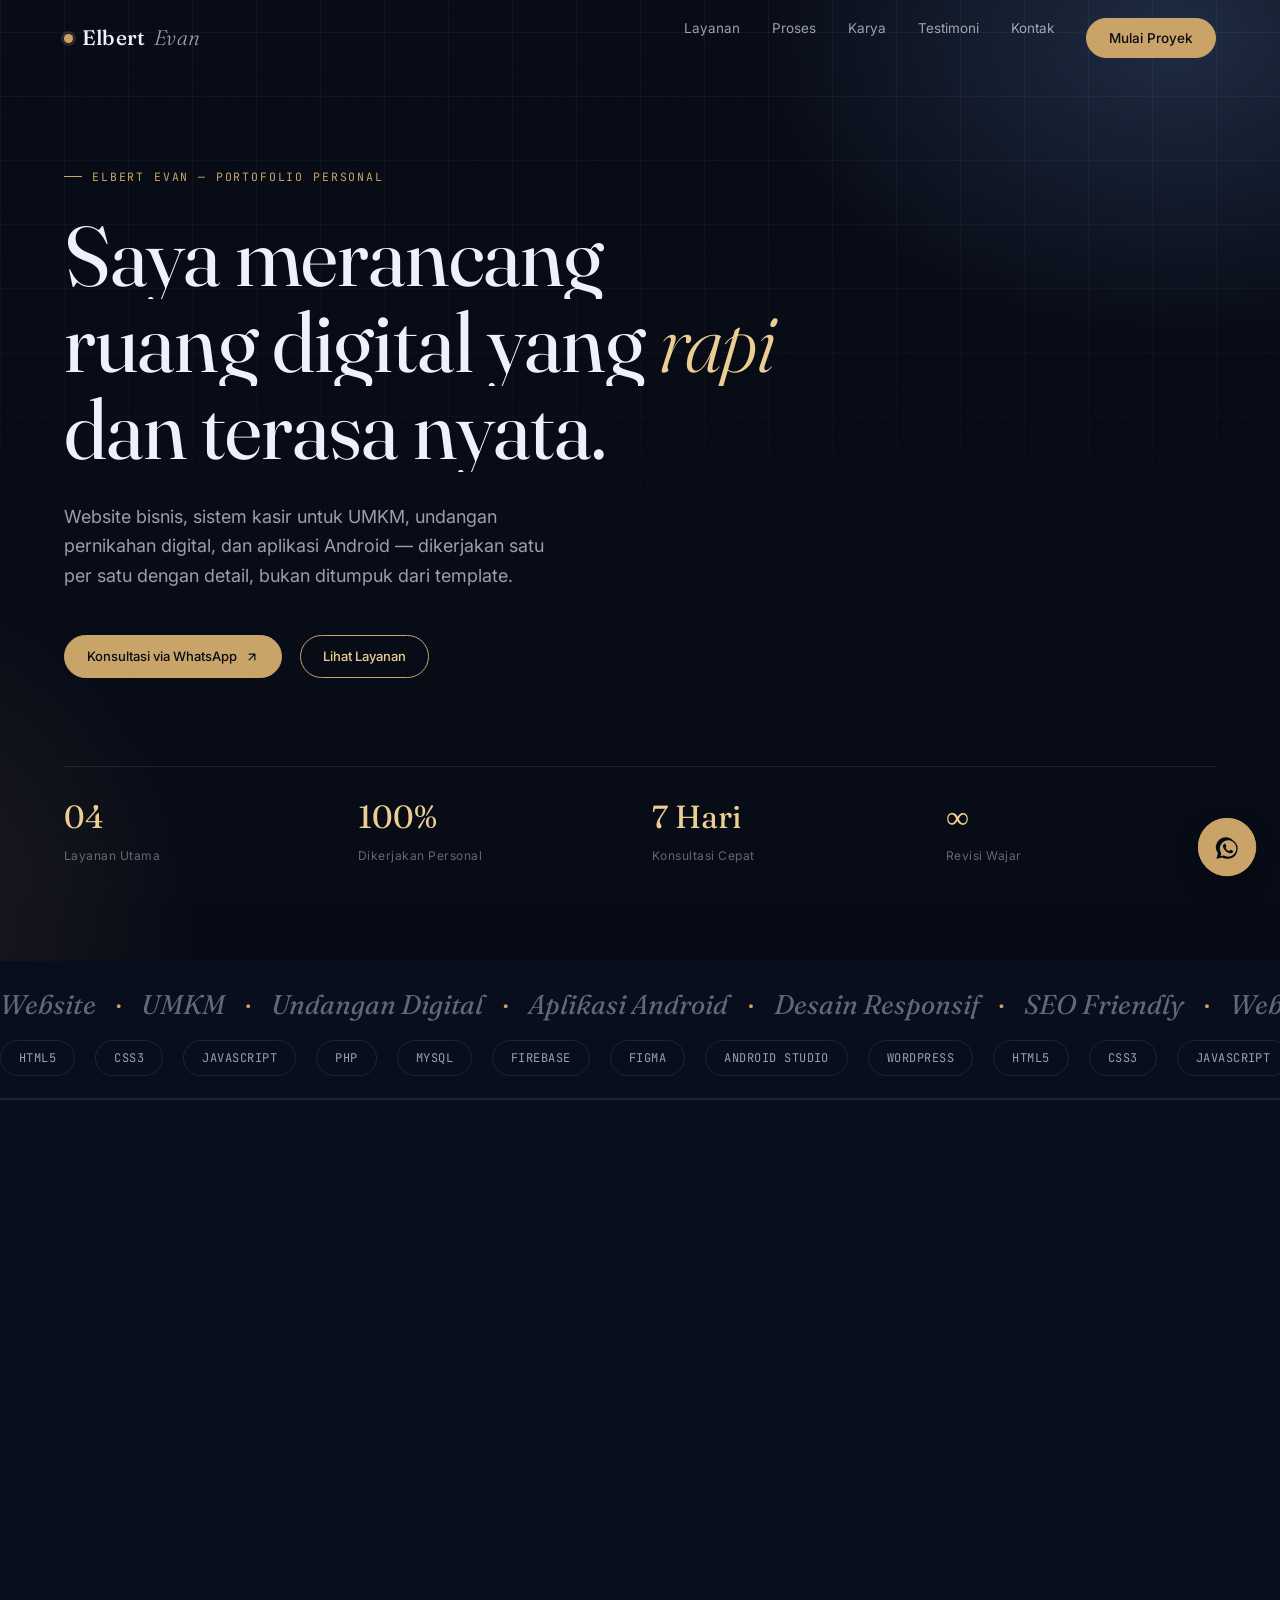
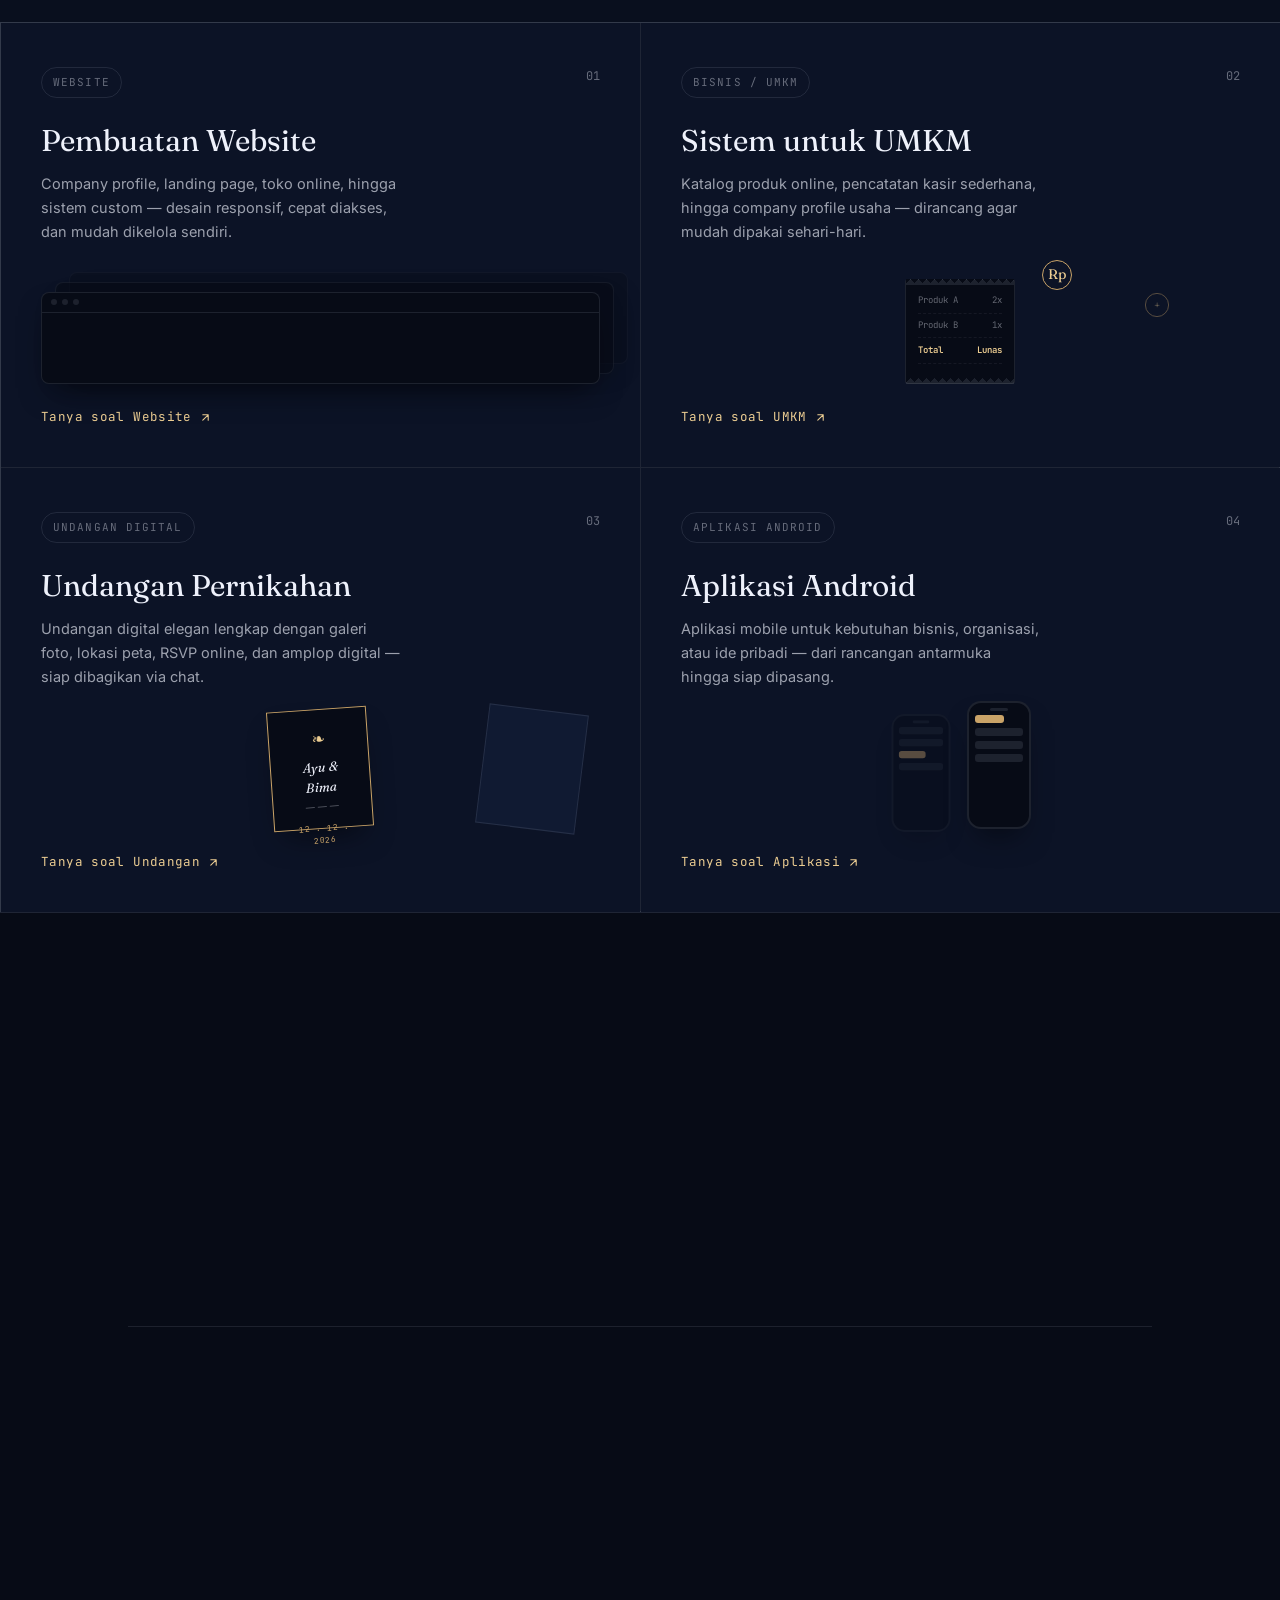
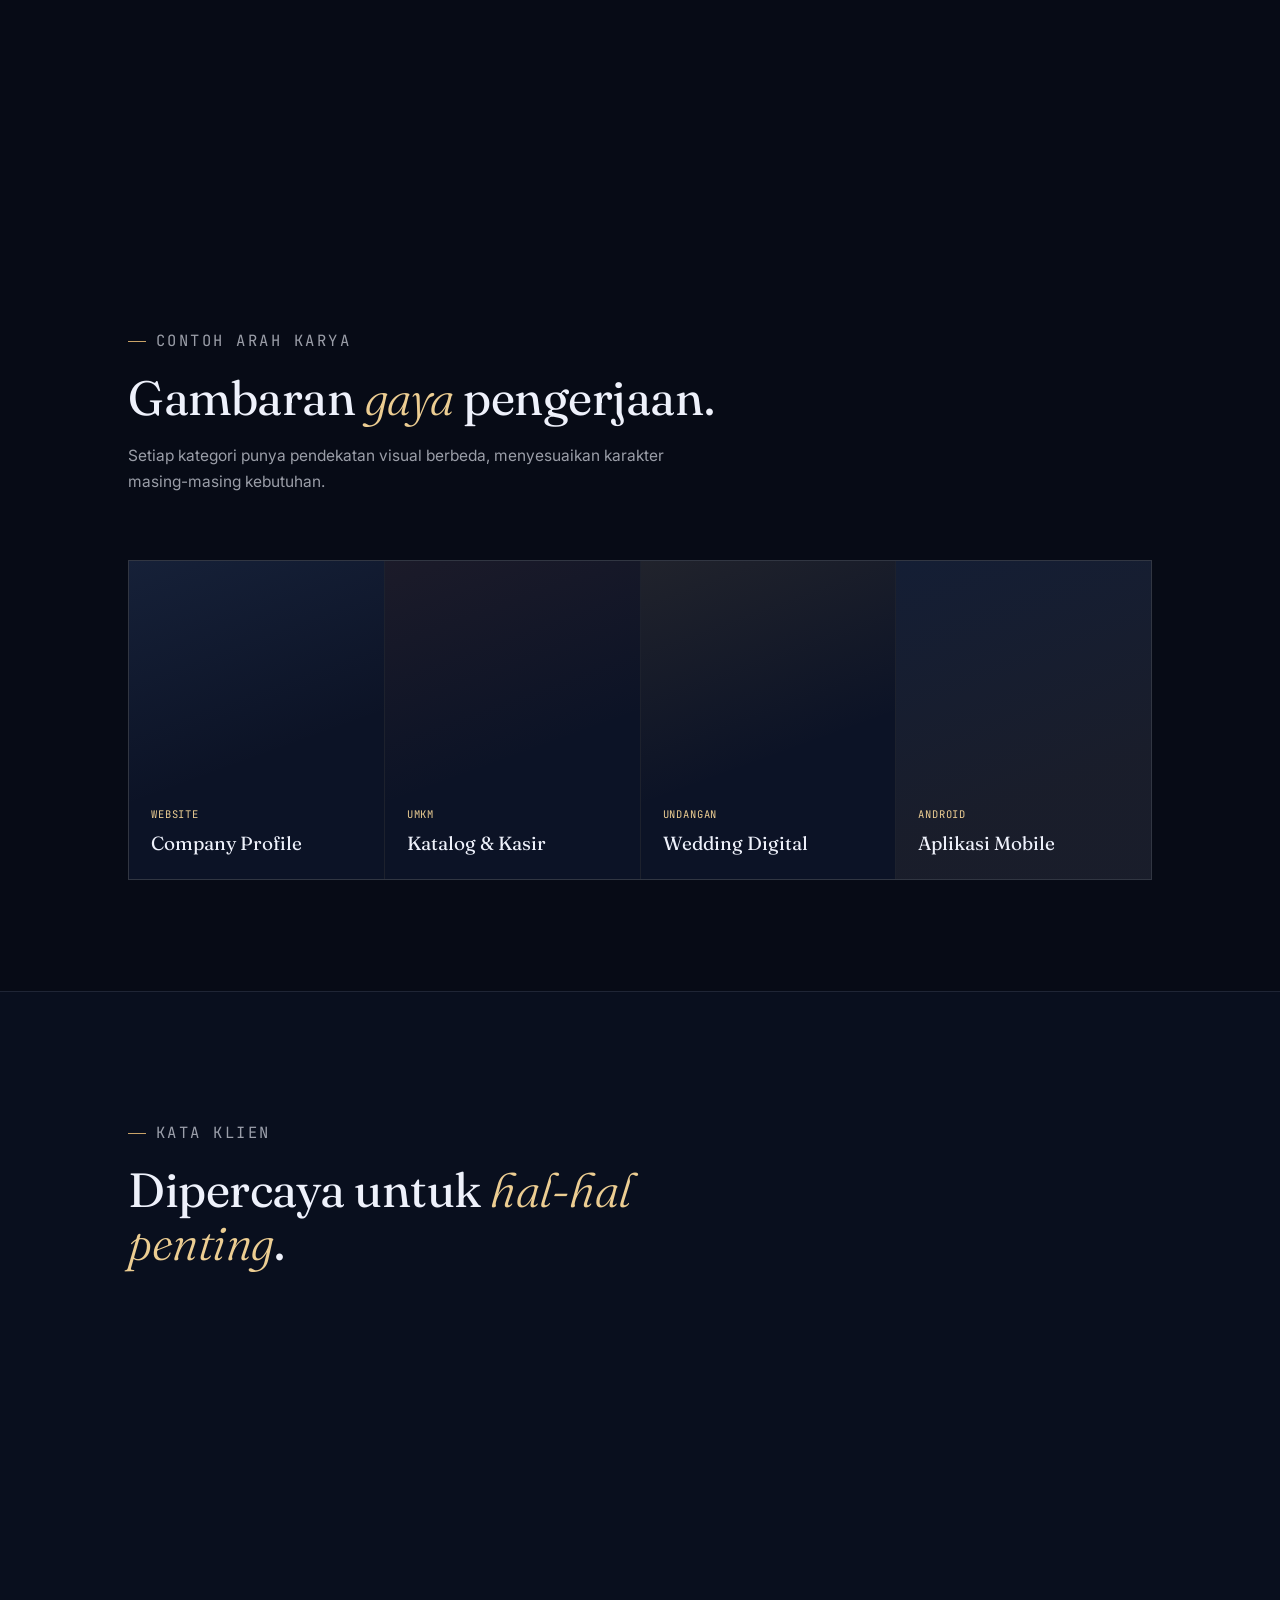
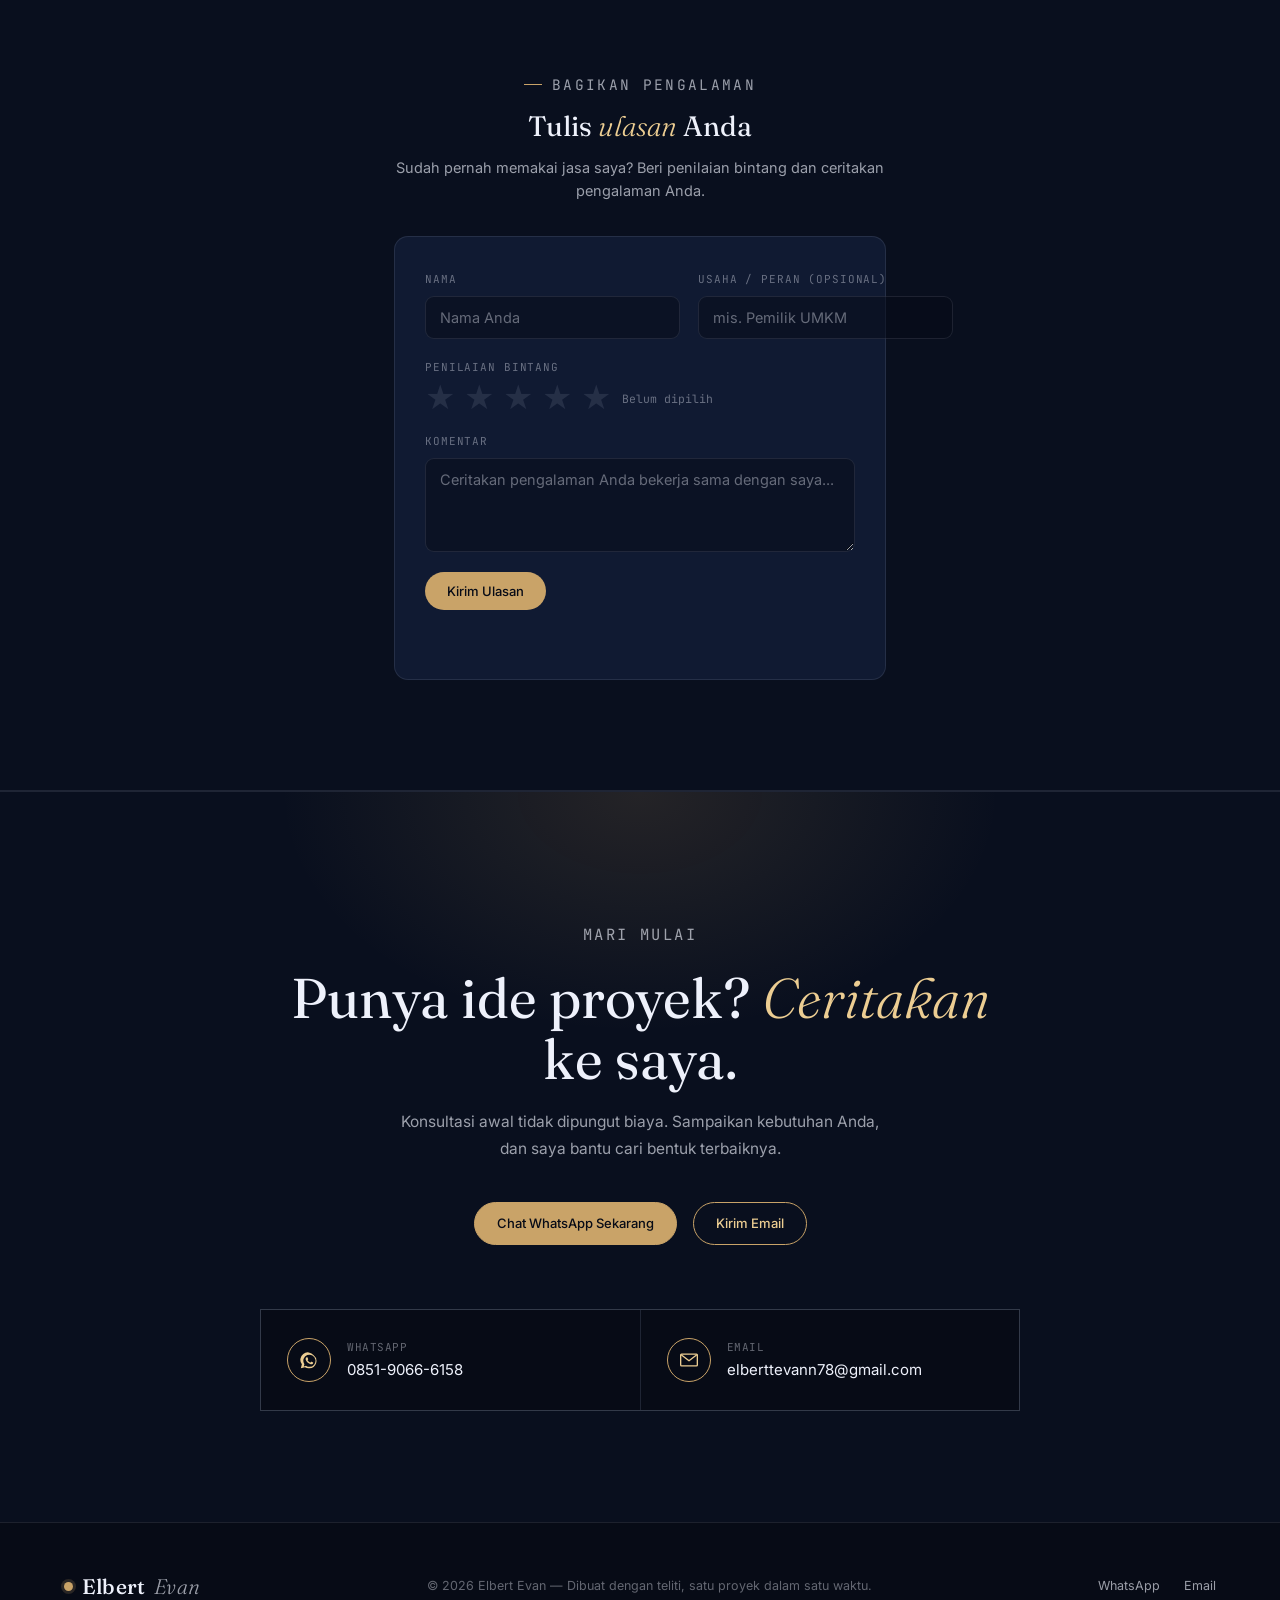
==== index.html @ cfe5e7c1 "Update index.html" ====
<!DOCTYPE html>
<html lang="id">
<head>
<meta charset="UTF-8">
<meta name="viewport" content="width=device-width, initial-scale=1.0, maximum-scale=5.0">
<title>Elbert Evan — Pembuatan Website, UMKM, Undangan Digital & Aplikasi Android</title>
<meta name="description" content="Elbert Evan — Jasa pembuatan website, sistem UMKM, undangan pernikahan digital, dan aplikasi Android. Dikerjakan rapi, personal, dan tepat waktu.">
<meta name="theme-color" content="#070b16">
<link rel="preconnect" href="https://fonts.googleapis.com">
<link rel="preconnect" href="https://fonts.gstatic.com" crossorigin>
<link href="https://fonts.googleapis.com/css2?family=Fraunces:ital,opsz,wght@0,9..144,300;0,9..144,400;0,9..144,500;0,9..144,600;1,9..144,400&family=Inter:wght@300;400;500;600;700&family=JetBrains+Mono:wght@400;500&display=swap" rel="stylesheet">
<link rel="stylesheet" href="style.css">
</head>
<body>

<div class="starfield">
  <div class="glow g1"></div>
  <div class="glow g2"></div>
  <canvas id="particleCanvas" aria-hidden="true"></canvas>
</div>
<div class="grain"></div>

<header id="siteHeader">
  <a href="#top" class="logo"><span class="mark"></span><b>Elbert</b><span>Evan</span></a>
  <nav class="primary">
    <div class="links" id="navLinks">
      <a href="#layanan">Layanan</a>
      <a href="#proses">Proses</a>
      <a href="#karya">Karya</a>
      <a href="#testimoni">Testimoni</a>
      <a href="#kontak">Kontak</a>
      <a href="https://wa.me/6285190666158?text=Halo%20Kak%2C%20saya%20ingin%20bertanya%20tentang%20jasa%20pembuatan%20website%2Fapk%2Fundangan." class="btn solid nav-cta" target="_blank" rel="noopener">Mulai Proyek</a>
    </div>
    <button class="menu-toggle" id="menuToggle" aria-label="Buka menu"><span></span><span></span><span></span></button>
  </nav>
</header>

<section class="hero" id="top">
  <div class="hero-bg"></div>
  <div class="hero-grid"></div>
  <div class="hero-inner">
    <p class="eyebrow">Elbert Evan — Portofolio Personal</p>
    <h1 class="hero-title">
      <span class="line"><span>Saya merancang</span></span>
      <span class="line"><span>ruang digital yang <em>rapi</em></span></span>
      <span class="line"><span>dan terasa nyata.</span></span>
    </h1>
    <p class="hero-sub">Website bisnis, sistem kasir untuk UMKM, undangan pernikahan digital, dan aplikasi Android — dikerjakan satu per satu dengan detail, bukan ditumpuk dari template.</p>
    <div class="hero-actions">
      <a href="https://wa.me/6285190666158?text=Halo%20Kak%2C%20saya%20ingin%20konsultasi%20proyek%20baru." target="_blank" rel="noopener" class="btn solid">
        Konsultasi via WhatsApp
        <svg width="14" height="14" viewBox="0 0 24 24" fill="none"><path d="M7 17L17 7M17 7H7M17 7V17" stroke="currentColor" stroke-width="2" stroke-linecap="round" stroke-linejoin="round"/></svg>
      </a>
      <a href="#layanan" class="btn">Lihat Layanan</a>
    </div>

    <div class="hero-meta">
      <div class="item"><div class="num" data-count-to="4" data-pad="2">00</div><div class="label">Layanan Utama</div></div>
      <div class="item"><div class="num" data-count-to="100" data-suffix="%">0%</div><div class="label">Dikerjakan Personal</div></div>
      <div class="item"><div class="num" data-count-to="7" data-suffix=" Hari">0 Hari</div><div class="label">Konsultasi Cepat</div></div>
      <div class="item"><div class="num num-infinity">∞</div><div class="label">Revisi Wajar</div></div>
    </div>
  </div>
</section>

<section class="marquee-strip" aria-hidden="true">
  <div class="marquee-row">
    <div class="marquee-track text">
      <span>Website</span><span class="dot">●</span>
      <span>UMKM</span><span class="dot">●</span>
      <span>Undangan Digital</span><span class="dot">●</span>
      <span>Aplikasi Android</span><span class="dot">●</span>
      <span>Desain Responsif</span><span class="dot">●</span>
      <span>SEO Friendly</span><span class="dot">●</span>
      <span>Website</span><span class="dot">●</span>
      <span>UMKM</span><span class="dot">●</span>
      <span>Undangan Digital</span><span class="dot">●</span>
      <span>Aplikasi Android</span><span class="dot">●</span>
      <span>Desain Responsif</span><span class="dot">●</span>
      <span>SEO Friendly</span><span class="dot">●</span>
    </div>
  </div>
  <div class="marquee-row">
    <div class="marquee-track badges">
      <span class="pill">HTML5</span><span class="pill">CSS3</span><span class="pill">JavaScript</span><span class="pill">PHP</span><span class="pill">MySQL</span><span class="pill">Firebase</span><span class="pill">Figma</span><span class="pill">Android Studio</span><span class="pill">WordPress</span>
      <span class="pill">HTML5</span><span class="pill">CSS3</span><span class="pill">JavaScript</span><span class="pill">PHP</span><span class="pill">MySQL</span><span class="pill">Firebase</span><span class="pill">Figma</span><span class="pill">Android Studio</span><span class="pill">WordPress</span>
    </div>
  </div>
</section>

<section class="services" id="layanan">
  <div class="wrap section-pad">
    <div class="section-head reveal">
      <p class="eyebrow">Layanan</p>
      <h2>Empat keahlian, <em>satu standar</em> kerapian.</h2>
      <p>Setiap proyek dikerjakan dari nol sesuai kebutuhan — bukan satu template yang ditempel ulang ke semua klien.</p>
    </div>
  </div>

  <div class="svc-grid">
    <!-- WEBSITE -->
    <div class="svc-card reveal">
      <div class="svc-top">
        <span class="svc-tag">Website</span>
        <span class="svc-num">01</span>
      </div>
      <h3>Pembuatan Website</h3>
      <p>Company profile, landing page, toko online, hingga sistem custom — desain responsif, cepat diakses, dan mudah dikelola sendiri.</p>
      <div class="svc-visual">
        <div class="viz-web">
          <div class="win w3"></div>
          <div class="win w2"></div>
          <div class="win w1"><div class="bar"><i></i><i></i><i></i></div></div>
        </div>
      </div>
      <a href="https://wa.me/6285190666158?text=Halo%20Kak%2C%20saya%20ingin%20tanya%20jasa%20pembuatan%20Website." target="_blank" rel="noopener" class="go">Tanya soal Website <svg width="13" height="13" viewBox="0 0 24 24" fill="none"><path d="M7 17L17 7M17 7H7M17 7V17" stroke="currentColor" stroke-width="2" stroke-linecap="round" stroke-linejoin="round"/></svg></a>
    </div>

    <!-- UMKM -->
    <div class="svc-card reveal">
      <div class="svc-top">
        <span class="svc-tag">Bisnis / UMKM</span>
        <span class="svc-num">02</span>
      </div>
      <h3>Sistem untuk UMKM</h3>
      <p>Katalog produk online, pencatatan kasir sederhana, hingga company profile usaha — dirancang agar mudah dipakai sehari-hari.</p>
      <div class="svc-visual">
        <div class="viz-pos">
          <div class="coin c2">+</div>
          <div class="coin c1">Rp</div>
          <div class="receipt">
            <div class="row"><span>Produk A</span><span>2x</span></div>
            <div class="row"><span>Produk B</span><span>1x</span></div>
            <div class="row total"><span>Total</span><span>Lunas</span></div>
          </div>
        </div>
      </div>
      <a href="https://wa.me/6285190666158?text=Halo%20Kak%2C%20saya%20ingin%20tanya%20jasa%20sistem%20untuk%20UMKM%2FBisnis." target="_blank" rel="noopener" class="go">Tanya soal UMKM <svg width="13" height="13" viewBox="0 0 24 24" fill="none"><path d="M7 17L17 7M17 7H7M17 7V17" stroke="currentColor" stroke-width="2" stroke-linecap="round" stroke-linejoin="round"/></svg></a>
    </div>

    <!-- UNDANGAN -->
    <div class="svc-card reveal">
      <div class="svc-top">
        <span class="svc-tag">Undangan Digital</span>
        <span class="svc-num">03</span>
      </div>
      <h3>Undangan Pernikahan</h3>
      <p>Undangan digital elegan lengkap dengan galeri foto, lokasi peta, RSVP online, dan amplop digital — siap dibagikan via chat.</p>
      <div class="svc-visual">
        <div class="viz-inv">
          <div class="card2"></div>
          <div class="card">
            <div class="orn">❧</div>
            <div class="names">Ayu &amp;<br>Bima</div>
            <div class="amp">— — —</div>
            <div class="date">12 . 12 . 2026</div>
          </div>
        </div>
      </div>
      <a href="https://wa.me/6285190666158?text=Halo%20Kak%2C%20saya%20ingin%20tanya%20jasa%20Undangan%20Pernikahan%20Digital." target="_blank" rel="noopener" class="go">Tanya soal Undangan <svg width="13" height="13" viewBox="0 0 24 24" fill="none"><path d="M7 17L17 7M17 7H7M17 7V17" stroke="currentColor" stroke-width="2" stroke-linecap="round" stroke-linejoin="round"/></svg></a>
    </div>

    <!-- ANDROID -->
    <div class="svc-card reveal">
      <div class="svc-top">
        <span class="svc-tag">Aplikasi Android</span>
        <span class="svc-num">04</span>
      </div>
      <h3>Aplikasi Android</h3>
      <p>Aplikasi mobile untuk kebutuhan bisnis, organisasi, atau ide pribadi — dari rancangan antarmuka hingga siap dipasang.</p>
      <div class="svc-visual">
        <div class="viz-app">
          <div class="phone back"><div class="scr"><i></i><i></i><i class="accent"></i><i></i></div></div>
          <div class="phone front"><div class="scr"><i class="accent"></i><i></i><i></i><i></i></div></div>
        </div>
      </div>
      <a href="https://wa.me/6285190666158?text=Halo%20Kak%2C%20saya%20ingin%20tanya%20jasa%20pembuatan%20Aplikasi%20Android." target="_blank" rel="noopener" class="go">Tanya soal Aplikasi <svg width="13" height="13" viewBox="0 0 24 24" fill="none"><path d="M7 17L17 7M17 7H7M17 7V17" stroke="currentColor" stroke-width="2" stroke-linecap="round" stroke-linejoin="round"/></svg></a>
    </div>
  </div>
</section>

<section class="section-pad" id="proses">
  <div class="wrap">
    <div class="section-head reveal">
      <p class="eyebrow">Cara Kerja</p>
      <h2>Proses yang <em>jelas</em>, dari awal sampai rilis.</h2>
      <p>Empat tahap sederhana supaya Anda tahu persis sedang berada di mana dalam proyek.</p>
    </div>

    <div class="process-list">
      <div class="process-row reveal">
        <div class="pnum">01</div>
        <h4>Diskusi Kebutuhan</h4>
        <p>Ngobrol santai lewat WhatsApp atau telepon untuk memahami tujuan, target pengguna, dan gaya yang Anda inginkan.</p>
      </div>
      <div class="process-row reveal">
        <div class="pnum">02</div>
        <h4>Rancangan &amp; Penawaran</h4>
        <p>Saya susun konsep desain dan rincian biaya yang transparan, disesuaikan dengan kompleksitas dan anggaran Anda.</p>
      </div>
      <div class="process-row reveal">
        <div class="pnum">03</div>
        <h4>Pengerjaan &amp; Revisi</h4>
        <p>Progres dilaporkan berkala. Anda bisa minta revisi selama masih wajar dan sesuai kesepakatan awal.</p>
      </div>
      <div class="process-row reveal">
        <div class="pnum">04</div>
        <h4>Rilis &amp; Pendampingan</h4>
        <p>Setelah disetujui, hasil akhir diserahkan lengkap dengan panduan pemakaian dan pendampingan singkat pasca-rilis.</p>
      </div>
    </div>
  </div>
</section>

<section class="section-pad" id="karya" style="padding-top:0;">
  <div class="wrap">
    <div class="section-head reveal">
      <p class="eyebrow">Contoh Arah Karya</p>
      <h2>Gambaran <em>gaya</em> pengerjaan.</h2>
      <p>Setiap kategori punya pendekatan visual berbeda, menyesuaikan karakter masing-masing kebutuhan.</p>
    </div>

    <div class="work-strip reveal">
      <!-- GANTI href di bawah dengan link demo Website Anda -->
      <a href="karya/karya-website.html" target="_blank" rel="noopener" class="work-item w-site">
        <div class="bg-deco"></div>
        <div class="wlabel"><div class="cat">Website</div><div class="name">Company Profile</div></div>
        <span class="wgo" aria-hidden="true">
          <svg width="15" height="15" viewBox="0 0 24 24" fill="none"><path d="M7 17L17 7M17 7H7M17 7V17" stroke="currentColor" stroke-width="2" stroke-linecap="round" stroke-linejoin="round"/></svg>
        </span>
      </a>
      <!-- GANTI href di bawah dengan link demo Katalog/Kasir UMKM Anda -->
      <a href="karya-umkm.html" target="_blank" rel="noopener" class="work-item w-umkm">
        <div class="bg-deco"></div>
        <div class="wlabel"><div class="cat">UMKM</div><div class="name">Katalog &amp; Kasir</div></div>
        <span class="wgo" aria-hidden="true">
          <svg width="15" height="15" viewBox="0 0 24 24" fill="none"><path d="M7 17L17 7M17 7H7M17 7V17" stroke="currentColor" stroke-width="2" stroke-linecap="round" stroke-linejoin="round"/></svg>
        </span>
      </a>
      <!-- GANTI href di bawah dengan link demo Undangan Pernikahan Anda -->
      <a href="karya-undangan.html" target="_blank" rel="noopener" class="work-item w-undangan">
        <div class="bg-deco"></div>
        <div class="wlabel"><div class="cat">Undangan</div><div class="name">Wedding Digital</div></div>
        <span class="wgo" aria-hidden="true">
          <svg width="15" height="15" viewBox="0 0 24 24" fill="none"><path d="M7 17L17 7M17 7H7M17 7V17" stroke="currentColor" stroke-width="2" stroke-linecap="round" stroke-linejoin="round"/></svg>
        </span>
      </a>
      <!-- GANTI href di bawah dengan link demo Aplikasi Android Anda (mis. link Play Store atau APK) -->
      <a href="karya-aplikasi.html" target="_blank" rel="noopener" class="work-item w-app">
        <div class="bg-deco"></div>
        <div class="wlabel"><div class="cat">Android</div><div class="name">Aplikasi Mobile</div></div>
        <span class="wgo" aria-hidden="true">
          <svg width="15" height="15" viewBox="0 0 24 24" fill="none"><path d="M7 17L17 7M17 7H7M17 7V17" stroke="currentColor" stroke-width="2" stroke-linecap="round" stroke-linejoin="round"/></svg>
        </span>
      </a>
    </div>
  </div>
</section>

<section class="section-pad" id="testimoni" style="background:rgba(12,19,38,0.6); border-top:1px solid var(--line); border-bottom:1px solid var(--line);">
  <div class="wrap" style="padding:0;">
    <div class="section-head reveal" style="padding:0 var(--edge);">
      <p class="eyebrow">Kata Klien</p>
      <h2>Dipercaya untuk <em>hal-hal penting</em>.</h2>
    </div>
  </div>
  <div class="testi-slider reveal">
    <button class="testi-arrow prev" id="testiPrev" aria-label="Testimoni sebelumnya">
      <svg width="16" height="16" viewBox="0 0 24 24" fill="none"><path d="M15 18l-6-6 6-6" stroke="currentColor" stroke-width="2" stroke-linecap="round" stroke-linejoin="round"/></svg>
    </button>
    <div class="testi-viewport">
      <div class="testi-track" id="testiTrack">
        <div class="testi">
          <div class="stars">★★★★★</div>
          <p>"Website usaha saya jadi terlihat jauh lebih profesional. Prosesnya juga gampang dimengerti, tidak ribet."</p>
          <div class="who"><div class="ava">R</div><div><div class="name">Rina</div><div class="role">Pemilik UMKM</div></div></div>
        </div>
        <div class="testi">
          <div class="stars">★★★★★</div>
          <p>"Undangan digital pernikahan kami dipuji banyak tamu, desainnya elegan dan mudah dibagikan ke grup keluarga."</p>
          <div class="who"><div class="ava">A</div><div><div class="name">Andra &amp; Sela</div><div class="role">Klien Undangan</div></div></div>
        </div>
        <div class="testi">
          <div class="stars">★★★★★</div>
          <p>"Aplikasi Android untuk toko kami selesai tepat waktu dan responsif dipakai. Komunikasinya juga enak."</p>
          <div class="who"><div class="ava">D</div><div><div class="name">Dimas</div><div class="role">Pemilik Toko</div></div></div>
        </div>
      </div>
    </div>
    <button class="testi-arrow next" id="testiNext" aria-label="Testimoni berikutnya">
      <svg width="16" height="16" viewBox="0 0 24 24" fill="none"><path d="M9 6l6 6-6 6" stroke="currentColor" stroke-width="2" stroke-linecap="round" stroke-linejoin="round"/></svg>
    </button>
    <div class="testi-nav" id="testiDots">
      <button class="tdot active" data-i="0" aria-label="Ke testimoni 1"></button>
      <button class="tdot" data-i="1" aria-label="Ke testimoni 2"></button>
      <button class="tdot" data-i="2" aria-label="Ke testimoni 3"></button>
    </div>
  </div>

  <div class="review-form-wrap reveal">
    <div class="review-form-head">
      <p class="eyebrow">Bagikan Pengalaman</p>
      <h3>Tulis <em>ulasan</em> Anda</h3>
      <p>Sudah pernah memakai jasa saya? Beri penilaian bintang dan ceritakan pengalaman Anda.</p>
    </div>
    <form id="reviewForm" class="review-form" novalidate>
      <div class="rf-row">
        <div class="rf-field">
          <label for="rfName">Nama</label>
          <input type="text" id="rfName" name="rfName" placeholder="Nama Anda" autocomplete="name" required>
        </div>
        <div class="rf-field">
          <label for="rfRole">Usaha / Peran (opsional)</label>
          <input type="text" id="rfRole" name="rfRole" placeholder="mis. Pemilik UMKM">
        </div>
      </div>

      <div class="rf-field">
        <label id="rfRatingLabel">Penilaian Bintang</label>
        <div class="rf-stars-row">
          <div class="rf-stars" id="rfStars" role="radiogroup" aria-labelledby="rfRatingLabel">
            <button type="button" class="rf-star" data-val="1" aria-label="1 bintang">★</button>
            <button type="button" class="rf-star" data-val="2" aria-label="2 bintang">★</button>
            <button type="button" class="rf-star" data-val="3" aria-label="3 bintang">★</button>
            <button type="button" class="rf-star" data-val="4" aria-label="4 bintang">★</button>
            <button type="button" class="rf-star" data-val="5" aria-label="5 bintang">★</button>
          </div>
          <span class="rf-rating-text" id="rfRatingText">Belum dipilih</span>
        </div>
        <input type="hidden" id="rfRating" name="rfRating" value="0">
      </div>

      <div class="rf-field">
        <label for="rfComment">Komentar</label>
        <textarea id="rfComment" name="rfComment" rows="4" placeholder="Ceritakan pengalaman Anda bekerja sama dengan saya..." required></textarea>
      </div>

      <button type="submit" class="btn solid">Kirim Ulasan</button>
      <p class="rf-note" id="rfNote" role="status" aria-live="polite"></p>
    </form>
  </div>
</section>

<section class="cta-section section-pad" id="kontak">
  <div class="wrap">
    <div class="cta-inner reveal">
      <p class="eyebrow">Mari Mulai</p>
      <h2>Punya ide proyek? <em>Ceritakan</em> ke saya.</h2>
      <p>Konsultasi awal tidak dipungut biaya. Sampaikan kebutuhan Anda, dan saya bantu cari bentuk terbaiknya.</p>
      <div class="cta-actions">
        <a href="https://wa.me/6285190666158?text=Halo%20Kak%2C%20saya%20ingin%20konsultasi%20proyek%20baru." target="_blank" rel="noopener" class="btn solid">Chat WhatsApp Sekarang</a>
        <a href="https://mail.google.com/mail/?view=cm&fs=1&to=elberttevann78@gmail.com&su=Konsultasi%20Proyek&body=Halo%2C%20saya%20ingin%20menanyakan%20tentang%20jasa%20pembuatan..." target="_blank" rel="noopener" class="btn">Kirim Email</a>
      </div>

      <div class="contact-cards">
        <a href="https://wa.me/6285190666158?text=Halo%20Kak%2C%20saya%20ingin%20konsultasi%20proyek%20baru." target="_blank" rel="noopener" class="contact-card">
          <div class="icon">
            <svg width="20" height="20" viewBox="0 0 24 24" fill="none"><path d="M17.6 6.32A8.8 8.8 0 0 0 3.45 17.2L2.2 22l4.93-1.22A8.8 8.8 0 0 0 12.5 22h.02a8.8 8.8 0 0 0 5.08-15.68ZM12.52 20.2h-.01a7.3 7.3 0 0 1-3.72-1.02l-.27-.16-2.77.7.74-2.7-.18-.28a7.3 7.3 0 1 1 6.21 3.46Zm4-5.46c-.22-.11-1.3-.64-1.5-.72-.2-.07-.35-.11-.5.11-.14.22-.57.72-.7.86-.13.15-.26.16-.48.06-.22-.11-.94-.35-1.79-1.11-.66-.59-1.1-1.32-1.23-1.54-.13-.22-.01-.34.1-.45.1-.1.22-.26.33-.39.11-.13.14-.22.22-.37.07-.15.04-.28-.02-.39-.06-.11-.5-1.21-.69-1.66-.18-.43-.37-.37-.5-.38h-.43c-.15 0-.39.06-.6.28-.2.22-.78.77-.78 1.87s.8 2.17.91 2.32c.11.15 1.57 2.4 3.8 3.36.53.23.95.37 1.27.47.53.17 1.02.15 1.4.09.43-.06 1.3-.53 1.48-1.04.18-.51.18-.95.13-1.04-.05-.1-.2-.16-.42-.27Z" fill="currentColor"/></svg>
          </div>
          <div class="meta"><div class="label">WhatsApp</div><div class="value">0851-9066-6158</div></div>
        </a>
        <a href="https://mail.google.com/mail/?view=cm&fs=1&to=elberttevann78@gmail.com" target="_blank" rel="noopener" class="contact-card">
          <div class="icon">
            <svg width="20" height="20" viewBox="0 0 24 24" fill="none"><path d="M3 5h18a1 1 0 0 1 1 1v12a1 1 0 0 1-1 1H3a1 1 0 0 1-1-1V6a1 1 0 0 1 1-1Z" stroke="currentColor" stroke-width="1.6"/><path d="m3 6 9 7 9-7" stroke="currentColor" stroke-width="1.6" stroke-linecap="round" stroke-linejoin="round"/></svg>
          </div>
          <div class="meta"><div class="label">Email</div><div class="value">elberttevann78@gmail.com</div></div>
        </a>
      </div>
    </div>
  </div>
</section>

<footer>
  <div class="logo"><span class="mark"></span><b>Elbert</b><span>Evan</span></div>
  <div class="fmeta">© 2026 Elbert Evan — Dibuat dengan teliti, satu proyek dalam satu waktu.</div>
  <div class="flinks">
    <a href="https://wa.me/6285190666158" target="_blank" rel="noopener">WhatsApp</a>
    <a href="https://mail.google.com/mail/?view=cm&fs=1&to=elberttevann78@gmail.com" target="_blank" rel="noopener">Email</a>
  </div>
</footer>

<a class="wa-float" href="https://wa.me/6285190666158?text=Halo%20Kak%2C%20saya%20ingin%20konsultasi%20proyek%20baru." target="_blank" rel="noopener" aria-label="Chat WhatsApp">
  <svg width="27" height="27" viewBox="0 0 24 24" fill="none"><path d="M17.6 6.32A8.8 8.8 0 0 0 3.45 17.2L2.2 22l4.93-1.22A8.8 8.8 0 0 0 12.5 22h.02a8.8 8.8 0 0 0 5.08-15.68ZM12.52 20.2h-.01a7.3 7.3 0 0 1-3.72-1.02l-.27-.16-2.77.7.74-2.7-.18-.28a7.3 7.3 0 1 1 6.21 3.46Zm4-5.46c-.22-.11-1.3-.64-1.5-.72-.2-.07-.35-.11-.5.11-.14.22-.57.72-.7.86-.13.15-.26.16-.48.06-.22-.11-.94-.35-1.79-1.11-.66-.59-1.1-1.32-1.23-1.54-.13-.22-.01-.34.1-.45.1-.1.22-.26.33-.39.11-.13.14-.22.22-.37.07-.15.04-.28-.02-.39-.06-.11-.5-1.21-.69-1.66-.18-.43-.37-.37-.5-.38h-.43c-.15 0-.39.06-.6.28-.2.22-.78.77-.78 1.87s.8 2.17.91 2.32c.11.15 1.57 2.4 3.8 3.36.53.23.95.37 1.27.47.53.17 1.02.15 1.4.09.43-.06 1.3-.53 1.48-1.04.18-.51.18-.95.13-1.04-.05-.1-.2-.16-.42-.27Z" fill="currentColor"/></svg>
</a>

<script src="script.js"></script>

</body>
</html>
---- style.css ----
/* ============ TOKENS ============ */
:root{
  --ink:#070b16;
  --panel:#0c1326;
  --panel-2:#101a32;
  --line: rgba(226,233,255,0.10);
  --line-soft: rgba(226,233,255,0.06);
  --paper:#eef1fb;
  --paper-dim: rgba(238,241,251,0.64);
  --paper-faint: rgba(238,241,251,0.40);
  --gold:#c9a368;
  --gold-bright:#eccd92;
  --clay:#b8694a;
  --sage:#6f8fb8;
  --azure:#3d6bb5;
  --azure-bright:#6f9bdb;

  --display: 'Fraunces', serif;
  --body: 'Inter', sans-serif;
  --mono: 'JetBrains Mono', monospace;

  --container: 1180px;
  --edge: clamp(20px, 6vw, 64px);
}

*{box-sizing:border-box; margin:0; padding:0;}
html{scroll-behavior:smooth;}
html{overflow-x:hidden;}
body{
  background:var(--ink);
  color:var(--paper);
  font-family:var(--body);
  font-weight:400;
  line-height:1.5;
  -webkit-font-smoothing:antialiased;
  overflow-x:hidden;
  width:100%;
  max-width:100vw;
}
@media (prefers-reduced-motion: reduce){
  *{animation-duration:0.001ms !important; animation-iteration-count:1 !important; transition-duration:0.001ms !important; scroll-behavior:auto !important;}
}

img{max-width:100%; display:block;}
a{color:inherit; text-decoration:none;}
button{font-family:inherit; cursor:pointer;}

::selection{background:var(--gold); color:var(--ink);}

:focus-visible{
  outline:2px solid var(--gold-bright);
  outline-offset:3px;
}

.wrap{
  max-width:var(--container);
  margin:0 auto;
  padding-left:var(--edge);
  padding-right:var(--edge);
}

.eyebrow{
  font-family:var(--mono);
  font-size:11.5px;
  letter-spacing:0.16em;
  text-transform:uppercase;
  color:var(--gold);
  display:flex;
  align-items:center;
  gap:10px;
}
.eyebrow::before{
  content:'';
  width:18px; height:1px;
  background:var(--gold);
  display:inline-block;
}

/* texture */
.grain{
  position:fixed; inset:0;
  pointer-events:none;
  z-index:2;
  opacity:0.035;
  background-image:url("data:image/svg+xml,%3Csvg xmlns='http://www.w3.org/2000/svg' width='120' height='120'%3E%3Cfilter id='n'%3E%3CfeTurbulence type='fractalNoise' baseFrequency='0.9' numOctaves='2' stitchTiles='stitch'/%3E%3C/filter%3E%3Crect width='100%25' height='100%25' filter='url(%23n)'/%3E%3C/svg%3E");
  mix-blend-mode:overlay;
}

/* ambient star field — drifts slowly behind the whole page */
.starfield{
  position:fixed; inset:0;
  z-index:-2;
  background:var(--ink);
  overflow:hidden;
  pointer-events:none;
}
.starfield canvas#particleCanvas{
  position:absolute; inset:0;
  width:100%; height:100%;
  display:block;
  will-change:transform;
}
.starfield .glow{
  position:absolute;
  width:60vw; height:60vw;
  max-width:900px; max-height:900px;
  border-radius:50%;
  filter:blur(120px);
  opacity:.20;
  animation:floatGlow 26s ease-in-out infinite;
  will-change:transform;
  backface-visibility:hidden;
}
.starfield .glow.g1{
  top:-10%; left:-10%;
  background:radial-gradient(circle, var(--azure) 0%, transparent 70%);
  animation-delay:0s;
}
.starfield .glow.g2{
  bottom:-15%; right:-10%;
  background:radial-gradient(circle, var(--gold) 0%, transparent 70%);
  opacity:.12;
  animation-delay:-13s;
  animation-duration:32s;
}
@keyframes floatGlow{
  0%, 100%{transform:translate(0,0) scale(1);}
  50%{transform:translate(4%, 5%) scale(1.12);}
}
@media (prefers-reduced-motion: reduce){
  .starfield .glow{animation:none;}
}

/* ============ NAV ============ */
header{
  position:fixed; top:0; left:0; right:0;
  z-index:100;
  padding:18px var(--edge);
  display:flex; align-items:center; justify-content:space-between;
  transition:background .4s ease, border-color .4s ease, padding .3s ease;
  border-bottom:1px solid transparent;
}
header.scrolled{
  background:rgba(14,20,16,0.86);
  backdrop-filter:blur(14px);
  -webkit-backdrop-filter:blur(14px);
  border-bottom:1px solid var(--line);
  padding-top:13px; padding-bottom:13px;
}
.logo{
  font-family:var(--display);
  font-size:21px;
  letter-spacing:0.01em;
  display:flex; align-items:center; gap:9px;
}
.logo .mark{
  width:9px; height:9px;
  border-radius:50%;
  background:var(--gold);
  box-shadow:0 0 0 3px rgba(201,163,104,0.18);
  animation:markPulse 3.2s ease-in-out infinite;
  will-change:box-shadow;
}
@keyframes markPulse{
  0%, 100%{box-shadow:0 0 0 3px rgba(201,163,104,0.18);}
  50%{box-shadow:0 0 0 6px rgba(201,163,104,0.06);}
}
.logo b{font-weight:500;}
.logo span{color:var(--paper-dim); font-weight:300; font-style:italic;}

nav.primary{display:flex; align-items:center; gap:38px;}
nav.primary .links{display:flex; gap:32px;}
nav.primary a{
  font-size:13.5px;
  color:var(--paper-dim);
  position:relative;
  padding-bottom:3px;
}
nav.primary a:hover{color:var(--paper);}
nav.primary a::after{
  content:'';
  position:absolute; left:0; right:0; bottom:0;
  height:1px; background:var(--gold);
  transform:scaleX(0); transform-origin:left;
  transition:transform .3s ease;
}
nav.primary a:hover::after{transform:scaleX(1);}

.btn{
  display:inline-flex; align-items:center; gap:8px;
  font-size:13px; font-weight:500;
  padding:11px 22px;
  border-radius:99px;
  border:1px solid var(--gold);
  color:var(--gold-bright);
  white-space:nowrap;
  position:relative;
  overflow:hidden;
  transition:background .25s ease, color .25s ease, transform .2s ease, box-shadow .3s ease;
}
.btn:hover{background:var(--gold); color:var(--ink); transform:translateY(-1px); box-shadow:0 8px 24px -8px rgba(201,163,104,0.55);}
.btn.solid{
  background:var(--gold);
  color:var(--ink);
}
.btn.solid::before{
  content:'';
  position:absolute; top:0; left:-60%;
  width:60%; height:100%;
  background:linear-gradient(115deg, transparent, rgba(255,255,255,0.55), transparent);
  transform:translateX(-60%) skewX(-20deg);
  will-change:transform;
  animation:shimmerBtn 4.5s ease-in-out infinite;
}
@keyframes shimmerBtn{
  0%, 55%{transform:translateX(-60%) skewX(-20deg);}
  100%{transform:translateX(280%) skewX(-20deg);}
}
.btn.solid:hover{background:var(--gold-bright); border-color:var(--gold-bright);}

/* tombol CTA di navbar — override agar teks benar-benar center, tidak kena style nav link biasa */
nav.primary a.nav-cta{
  padding:11px 22px;
  justify-content:center;
  text-align:center;
  line-height:1.2;
}
nav.primary a.nav-cta::after{content:none;}
nav.primary a.nav-cta:hover{color:var(--ink);}

.menu-toggle{
  display:none;
  width:38px; height:38px;
  border:1px solid var(--line);
  border-radius:9px;
  background:transparent;
  position:relative;
  z-index:101;
}
.menu-toggle span{
  position:absolute; left:9px; right:9px; height:1px;
  background:var(--paper);
  transition:transform .3s ease, opacity .3s ease, top .3s ease;
}
.menu-toggle span:nth-child(1){top:14px;}
.menu-toggle span:nth-child(2){top:19px;}
.menu-toggle span:nth-child(3){top:24px;}
.menu-toggle.open span:nth-child(1){top:19px; transform:rotate(45deg);}
.menu-toggle.open span:nth-child(2){opacity:0;}
.menu-toggle.open span:nth-child(3){top:19px; transform:rotate(-45deg);}

/* ============ HERO ============ */
.hero{
  position:relative;
  padding:168px var(--edge) 96px;
  min-height:92vh;
  display:flex; flex-direction:column; justify-content:center;
  overflow:hidden;
}
.hero-bg{
  position:absolute; inset:-5% -5% -5% -5%; z-index:-1;
  background:
    radial-gradient(ellipse 700px 500px at 88% 8%, rgba(111,155,219,0.22), transparent 60%),
    radial-gradient(ellipse 600px 600px at -5% 90%, rgba(201,163,104,0.12), transparent 55%),
    var(--ink);
  will-change:opacity, transform;
}
.hero-bg::after{
  content:'';
  position:absolute; inset:0;
  background:inherit;
  opacity:0;
  animation:heroGlow 12s ease-in-out infinite;
}
@keyframes heroGlow{
  0%, 100%{opacity:0;}
  50%{opacity:.6;}
}
.hero-grid{
  position:absolute; inset:-10% -5% -5% -5%; z-index:-1;
  background-image: linear-gradient(var(--line-soft) 1px, transparent 1px), linear-gradient(90deg, var(--line-soft) 1px, transparent 1px);
  background-size:64px 64px;
  mask-image: linear-gradient(to bottom, black, transparent 75%);
  -webkit-mask-image: linear-gradient(to bottom, black, transparent 75%);
  will-change:transform;
}

.hero-inner{
  max-width:var(--container);
  margin:0 auto;
  width:100%;
}
.hero .eyebrow{margin-bottom:28px;}

h1.hero-title{
  font-family:var(--display);
  font-weight:400;
  font-size:clamp(40px, 6.6vw, 88px);
  line-height:1.02;
  letter-spacing:-0.01em;
  max-width:15ch;
}
h1.hero-title em{
  font-style:italic;
  font-weight:300;
  color:var(--gold-bright);
}
h1.hero-title .line{display:block; overflow:hidden;}
h1.hero-title .line span{display:block; transform:translateY(110%); animation:rise .9s cubic-bezier(.22,1,.36,1) forwards;}
h1.hero-title .line:nth-child(1) span{animation-delay:.05s;}
h1.hero-title .line:nth-child(2) span{animation-delay:.15s;}
h1.hero-title .line:nth-child(3) span{animation-delay:.25s;}
@keyframes rise{to{transform:translateY(0);}}

.hero-sub{
  margin-top:30px;
  font-size:clamp(15px,2vw,18px);
  color:var(--paper-dim);
  max-width:46ch;
  line-height:1.65;
}

.hero-actions{
  margin-top:44px;
  display:flex; align-items:center; gap:18px; flex-wrap:wrap;
}

.hero-meta{
  margin-top:88px;
  display:grid;
  grid-template-columns:repeat(4,1fr);
  border-top:1px solid var(--line);
  padding-top:26px;
  gap:24px;
}
.hero-meta .item .num{
  font-family:var(--display);
  font-size:clamp(22px,3vw,32px);
  color:var(--gold-bright);
  font-weight:400;
}
.num-infinity{
  display:inline-block;
  animation:infinityPulse 2.8s ease-in-out infinite;
  will-change:transform, opacity;
}
@keyframes infinityPulse{
  0%, 100%{transform:scale(1); opacity:1;}
  50%{transform:scale(1.18); opacity:.72;}
}
.hero-meta .item .label{
  margin-top:6px;
  font-size:12px;
  color:var(--paper-faint);
  letter-spacing:0.04em;
}

/* ============ SECTION COMMON ============ */
section{position:relative;}
.section-pad{padding:110px var(--edge);}
.section-head{
  max-width:680px;
  margin-bottom:64px;
}
.section-head h2{
  font-family:var(--display);
  font-weight:400;
  font-size:clamp(30px,4.4vw,48px);
  line-height:1.1;
  margin-top:18px;
  letter-spacing:-0.01em;
}
.section-head h2 em{font-style:italic; color:var(--gold-bright); font-weight:300;}
.section-head p{
  margin-top:18px;
  color:var(--paper-dim);
  font-size:15.5px;
  line-height:1.7;
  max-width:54ch;
}

/* ============ SERVICES — signature cards ============ */
.services{background:rgba(12,19,38,0.6); border-top:1px solid var(--line); border-bottom:1px solid var(--line);}
.svc-grid{
  display:grid;
  grid-template-columns:repeat(2,1fr);
  gap:1px;
  background:var(--line);
  border:1px solid var(--line);
}
.svc-card{
  background:var(--panel);
  padding:44px 40px 40px;
  position:relative;
  overflow:hidden;
  min-height:430px;
  display:flex; flex-direction:column;
  transition:background .35s ease, box-shadow .4s ease;
}
.svc-card::before{
  content:'';
  position:absolute; inset:0;
  background:radial-gradient(420px 260px at var(--mx,50%) var(--my,0%), rgba(111,155,219,0.10), transparent 70%);
  opacity:0;
  transition:opacity .4s ease;
  pointer-events:none;
}
.svc-card:hover::before{opacity:1;}
.svc-card:hover{background:var(--panel-2); box-shadow:inset 0 1px 0 rgba(238,241,251,0.04);}
.svc-top{display:flex; justify-content:space-between; align-items:flex-start; gap:16px;}
.svc-tag{
  font-family:var(--mono);
  font-size:11px;
  letter-spacing:0.1em;
  text-transform:uppercase;
  color:var(--paper-faint);
  border:1px solid var(--line);
  padding:6px 11px;
  border-radius:99px;
}
.svc-num{font-family:var(--mono); font-size:12px; color:var(--paper-faint);}

.svc-card h3{
  font-family:var(--display);
  font-size:clamp(24px,2.6vw,30px);
  font-weight:400;
  margin-top:26px;
  line-height:1.15;
}
.svc-card p{
  margin-top:14px;
  font-size:14.5px;
  color:var(--paper-dim);
  line-height:1.65;
  max-width:40ch;
}
.svc-visual{
  margin-top:auto;
  padding-top:30px;
  height:140px;
  display:flex; align-items:flex-end;
}

/* visual 1: browser window stack (website) */
.viz-web{width:100%; position:relative; height:120px;}
.viz-web .win{
  position:absolute; left:0; right:0; height:92px;
  border-radius:8px; border:1px solid var(--line);
  background:var(--ink);
  box-shadow:0 14px 30px -10px rgba(0,0,0,.5);
  transition:transform .4s ease;
}
.viz-web .win .bar{height:20px; border-bottom:1px solid var(--line); display:flex; align-items:center; gap:5px; padding:0 9px;}
.viz-web .win .bar i{width:6px; height:6px; border-radius:50%; background:var(--line);}
.viz-web .win.w1{bottom:0; z-index:3;}
.viz-web .win.w2{bottom:10px; left:14px; right:-14px; z-index:2; opacity:.6;}
.viz-web .win.w3{bottom:20px; left:28px; right:-28px; z-index:1; opacity:.32;}
.svc-card:hover .viz-web .win.w1{transform:translateY(-4px);}

/* visual 2: receipt / pos (UMKM) */
.viz-pos{width:100%; height:130px; position:relative;}
.viz-pos .receipt{
  position:absolute; bottom:0; left:50%; transform:translateX(-50%);
  width:110px; background:var(--ink); border:1px solid var(--line);
  padding:14px 12px; border-radius:3px;
  font-family:var(--mono); font-size:9px; color:var(--paper-faint);
}
.viz-pos .receipt::before, .viz-pos .receipt::after{
  content:''; position:absolute; left:0; right:0; height:6px;
  background-image: linear-gradient(135deg, var(--ink) 25%, transparent 25%), linear-gradient(-135deg, var(--ink) 25%, transparent 25%);
  background-size:8px 8px;
}
.viz-pos .receipt::before{top:-1px; background-color:var(--line);}
.viz-pos .receipt::after{bottom:-1px; background-color:var(--line);}
.viz-pos .receipt .row{display:flex; justify-content:space-between; margin-bottom:5px; border-bottom:1px dashed var(--line-soft); padding-bottom:5px;}
.viz-pos .receipt .total{color:var(--gold-bright); font-weight:600; margin-top:6px;}
.viz-pos .coin{
  position:absolute; width:30px; height:30px; border-radius:50%;
  border:1px solid var(--gold); display:flex; align-items:center; justify-content:center;
  font-family:var(--display); color:var(--gold-bright); font-size:14px;
  background:var(--panel);
}
.viz-pos .coin.c1{top:6px; right:30%;}
.viz-pos .coin.c2{top:36px; right:12%; opacity:.5; transform:scale(.8);}

/* visual 3: invitation card (undangan) */
.viz-inv{width:100%; height:135px; position:relative; display:flex; align-items:flex-end; justify-content:center;}
.viz-inv .card{
  width:100px; height:120px; background:var(--ink); border:1px solid var(--gold);
  position:relative; padding:16px 12px; text-align:center;
  transform:rotate(-4deg);
  box-shadow:0 16px 30px -12px rgba(0,0,0,.55);
}
.viz-inv .card2{
  position:absolute; width:100px; height:120px; background:var(--panel-2); border:1px solid var(--line);
  transform:rotate(7deg); z-index:-1; right:18px;
}
.viz-inv .card .orn{font-size:16px; color:var(--gold-bright); font-family:var(--display);}
.viz-inv .card .names{font-family:var(--display); font-style:italic; font-size:13px; margin-top:8px; color:var(--paper);}
.viz-inv .card .amp{font-size:9px; color:var(--paper-faint); margin:3px 0;}
.viz-inv .card .date{font-family:var(--mono); font-size:8px; letter-spacing:.08em; color:var(--gold); margin-top:8px;}

/* visual 4: phone frame (android app) */
.viz-app{width:100%; height:140px; display:flex; align-items:flex-end; justify-content:center; gap:14px;}
.viz-app .phone{
  width:64px; height:128px; border:2px solid var(--line); border-radius:14px;
  background:var(--ink); position:relative; overflow:hidden;
  box-shadow:0 16px 30px -12px rgba(0,0,0,.55);
}
.viz-app .phone::before{content:''; position:absolute; top:5px; left:50%; transform:translateX(-50%); width:18px; height:3px; background:var(--line); border-radius:3px;}
.viz-app .phone .scr{position:absolute; inset:12px 6px 6px; display:flex; flex-direction:column; gap:5px;}
.viz-app .phone .scr i{display:block; height:8px; border-radius:3px; background:var(--line);}
.viz-app .phone .scr i.accent{background:var(--gold); width:60%;}
.viz-app .phone.front{z-index:2;}
.viz-app .phone.back{opacity:.4; transform:translateY(8px) scale(.92);}

.svc-card .go{
  margin-top:24px;
  font-size:12.5px; font-family:var(--mono);
  color:var(--gold-bright);
  display:inline-flex; align-items:center; gap:7px;
  letter-spacing:0.03em;
}
.svc-card .go svg{transition:transform .25s ease;}
.svc-card:hover .go svg{transform:translate(3px,-3px);}

/* ============ PROCESS ============ */
.process-list{
  border-top:1px solid var(--line);
}
.process-row{
  display:grid;
  grid-template-columns:80px 1fr 1.4fr;
  gap:32px;
  padding:34px 0;
  border-bottom:1px solid var(--line);
  align-items:start;
}
.process-row .pnum{
  font-family:var(--mono);
  font-size:13px;
  color:var(--gold);
  padding-top:4px;
}
.process-row h4{
  font-family:var(--display);
  font-size:22px;
  font-weight:400;
}
.process-row p{
  color:var(--paper-dim);
  font-size:14.5px;
  line-height:1.7;
}

/* ============ WORK / GALLERY ============ */
.work-strip{
  display:flex;
  gap:1px;
  background:var(--line);
  border:1px solid var(--line);
  flex-wrap:wrap;
}
.work-item{
  flex:1 1 220px;
  background:var(--panel);
  aspect-ratio:4/5;
  position:relative;
  overflow:hidden;
  display:flex; align-items:flex-end;
  padding:22px;
  cursor:pointer;
  transition:background .35s ease, transform .35s cubic-bezier(.22,1,.36,1);
}
.work-item:hover{background:var(--panel-2); transform:translateY(-3px);}
.work-item .bg-deco{
  position:absolute; inset:0;
  opacity:.5;
  transition:opacity .35s ease;
}
.work-item:hover .bg-deco{opacity:.8;}
.work-item.w-site .bg-deco{background:linear-gradient(160deg, rgba(111,155,219,0.20), transparent 60%);}
.work-item.w-umkm .bg-deco{background:linear-gradient(160deg, rgba(184,105,74,0.18), transparent 60%);}
.work-item.w-undangan .bg-deco{background:linear-gradient(160deg, rgba(200,163,92,0.22), transparent 60%);}
.work-item.w-app .bg-deco{background:linear-gradient(160deg, rgba(111,155,219,0.16), rgba(201,163,104,.14) 70%);}
.work-item .wlabel{position:relative; z-index:1;}
.work-item .wlabel .cat{font-family:var(--mono); font-size:10.5px; color:var(--gold-bright); letter-spacing:.08em; text-transform:uppercase;}
.work-item .wlabel .name{font-family:var(--display); font-size:19px; margin-top:6px;}
.work-item .wgo{
  position:absolute; top:18px; right:18px; z-index:1;
  width:32px; height:32px; border-radius:50%;
  border:1px solid var(--line);
  background:rgba(7,11,22,0.55);
  backdrop-filter:blur(6px);
  display:flex; align-items:center; justify-content:center;
  color:var(--gold-bright);
  opacity:0; transform:translate(-6px,6px);
  transition:opacity .3s ease, transform .3s cubic-bezier(.22,1,.36,1), border-color .3s ease;
}
.work-item:hover .wgo{opacity:1; transform:translate(0,0); border-color:var(--gold);}


/* ============ TESTIMONI ============ */
.testi-wrap{
  display:grid;
  grid-template-columns:repeat(3,1fr);
  gap:1px;
  background:var(--line);
  border:1px solid var(--line);
}
.testi{
  background:var(--panel);
  padding:34px 30px;
}
.testi .stars{color:var(--gold); font-size:13px; letter-spacing:2px;}
.testi p{
  margin-top:16px;
  font-size:14.5px;
  line-height:1.7;
  color:var(--paper-dim);
  font-style:italic;
}
.testi .who{
  margin-top:20px;
  display:flex; align-items:center; gap:10px;
}
.testi .who .ava{
  width:34px; height:34px; border-radius:50%;
  background:var(--panel-2); border:1px solid var(--line);
  display:flex; align-items:center; justify-content:center;
  font-family:var(--display); font-size:14px; color:var(--gold-bright);
}
.testi .who .name{font-size:13px; font-weight:500;}
.testi .who .role{font-size:11.5px; color:var(--paper-faint);}

/* ============ CTA / KONTAK ============ */
.cta-section{
  background:rgba(12,19,38,0.6);
  border-top:1px solid var(--line);
  position:relative;
  overflow:hidden;
}
.cta-section::before{
  content:'';
  position:absolute; inset:0;
  background:radial-gradient(ellipse 600px 400px at 50% 0%, rgba(200,163,92,0.14), transparent 60%);
}
.cta-inner{
  position:relative;
  max-width:760px; margin:0 auto;
  text-align:center;
}
.cta-inner .eyebrow{justify-content:center;}
.cta-inner .eyebrow::before{display:none;}
.cta-inner h2{
  font-family:var(--display);
  font-weight:400;
  font-size:clamp(32px,5vw,56px);
  line-height:1.08;
  margin-top:20px;
}
.cta-inner h2 em{font-style:italic; color:var(--gold-bright); font-weight:300;}
.cta-inner p{
  margin-top:20px;
  color:var(--paper-dim);
  font-size:15.5px;
  max-width:50ch;
  margin-left:auto; margin-right:auto;
  line-height:1.7;
}
.cta-actions{
  margin-top:40px;
  display:flex; gap:16px; justify-content:center; flex-wrap:wrap;
}

.contact-cards{
  margin-top:64px;
  display:grid;
  grid-template-columns:1fr 1fr;
  gap:1px;
  background:var(--line);
  border:1px solid var(--line);
  text-align:left;
}
.contact-card{
  background:var(--ink);
  padding:28px 26px;
  display:flex; align-items:center; gap:16px;
  transition:background .25s ease;
}
.contact-card:hover{background:var(--panel-2);}
.contact-card .icon{
  width:44px; height:44px;
  border-radius:50%;
  border:1px solid var(--gold);
  display:flex; align-items:center; justify-content:center;
  flex-shrink:0;
  color:var(--gold-bright);
}
.contact-card .meta .label{font-size:11px; color:var(--paper-faint); letter-spacing:.05em; text-transform:uppercase; font-family:var(--mono);}
.contact-card .meta .value{font-size:15px; margin-top:4px; word-break:break-word;}

/* ============ FOOTER ============ */
footer{
  padding:48px var(--edge) 36px;
  border-top:1px solid var(--line);
  display:flex; align-items:center; justify-content:space-between;
  flex-wrap:wrap; gap:18px;
}
footer .fmeta{font-size:12.5px; color:var(--paper-faint);}
footer .flinks{display:flex; gap:24px;}
footer .flinks a{font-size:12.5px; color:var(--paper-dim);}
footer .flinks a:hover{color:var(--gold-bright);}

/* ============ MARQUEE STRIP ============ */
.marquee-strip{
  overflow:hidden;
  border-bottom:1px solid var(--line);
  background:rgba(12,19,38,0.5);
  padding:24px 0 22px;
}
.marquee-row{overflow:hidden;}
.marquee-row + .marquee-row{margin-top:14px;}
.marquee-track{
  display:flex;
  align-items:center;
  gap:20px;
  width:max-content;
  white-space:nowrap;
  will-change:transform;
}
.marquee-track.text{
  font-family:var(--display);
  font-style:italic;
  font-size:clamp(18px,2.6vw,27px);
  color:var(--paper-faint);
  animation:marqueeScroll 28s linear infinite;
}
.marquee-track.text .dot{color:var(--gold); font-style:normal; font-size:9px;}
.marquee-track.badges{
  font-family:var(--mono);
  font-size:12px;
  letter-spacing:.04em;
  text-transform:uppercase;
  color:var(--paper-dim);
  animation:marqueeScrollRev 24s linear infinite;
}
.marquee-track .pill{
  border:1px solid var(--line);
  border-radius:99px;
  padding:8px 18px;
  flex-shrink:0;
  transition:border-color .25s ease, color .25s ease;
}
.marquee-strip:hover .marquee-track{animation-play-state:paused;}
@keyframes marqueeScroll{
  from{transform:translateX(0);}
  to{transform:translateX(-50%);}
}
@keyframes marqueeScrollRev{
  from{transform:translateX(-50%);}
  to{transform:translateX(0);}
}
@media (prefers-reduced-motion: reduce){
  .marquee-track{animation:none !important;}
}

/* ============ TESTI SLIDER ============ */
.testi-slider{
  position:relative;
  max-width:720px;
  margin:0 auto;
  padding:0 var(--edge);
}
.testi-viewport{overflow:hidden; border:1px solid var(--line); background:var(--panel-2);}
.testi-track{display:flex; transition:transform .6s cubic-bezier(.22,1,.36,1); will-change:transform;}
.testi-track .testi{
  flex:0 0 100%;
  padding:48px 44px;
  text-align:center;
  display:flex; flex-direction:column; align-items:center;
}
.testi-track .testi .who{justify-content:center;}
.testi-track .testi p{max-width:46ch;}
.testi-nav{display:flex; justify-content:center; gap:10px; margin-top:28px;}
.tdot{
  width:8px; height:8px; border-radius:50%;
  border:1px solid var(--line); background:transparent; padding:0;
  transition:background .25s ease, border-color .25s ease, transform .25s ease;
}
.tdot.active{background:var(--gold); border-color:var(--gold); transform:scale(1.3);}
.testi-arrow{
  position:absolute; top:50%; transform:translateY(-50%);
  width:42px; height:42px; border-radius:50%;
  border:1px solid var(--line);
  background:rgba(7,11,22,0.55);
  backdrop-filter:blur(6px);
  display:flex; align-items:center; justify-content:center;
  color:var(--paper-dim); z-index:2;
  transition:border-color .25s ease, color .25s ease, background .25s ease;
}
.testi-arrow:hover{border-color:var(--gold); color:var(--gold-bright);}
.testi-arrow.prev{left:0;}
.testi-arrow.next{right:0;}
@media (max-width:760px){
  .testi-slider{padding:0;}
  .testi-arrow{display:none;}
  .testi-track .testi{padding:36px 26px;}
}

/* ============ FORM ULASAN PELANGGAN ============ */
.review-form-wrap{
  max-width:620px;
  margin:64px auto 0;
  padding:0 var(--edge);
}
.review-form-head{text-align:center; margin-bottom:34px;}
.review-form-head .eyebrow{justify-content:center;}
.review-form-head h3{
  font-family:var(--display);
  font-weight:400;
  font-size:clamp(22px,3vw,28px);
  margin-top:14px;
  line-height:1.2;
}
.review-form-head h3 em{font-style:italic; color:var(--gold-bright); font-weight:300;}
.review-form-head p{
  margin-top:12px;
  color:var(--paper-dim);
  font-size:14.5px;
  line-height:1.6;
}
.review-form{
  background:var(--panel-2);
  border:1px solid var(--line);
  border-radius:14px;
  padding:34px 30px;
  display:flex; flex-direction:column; gap:20px;
}
.rf-row{display:grid; grid-template-columns:1fr 1fr; gap:18px;}
.rf-field{display:flex; flex-direction:column; gap:8px;}
.rf-field label{
  font-family:var(--mono);
  font-size:11px;
  letter-spacing:0.08em;
  text-transform:uppercase;
  color:var(--paper-faint);
}
.rf-field input[type="text"],
.rf-field textarea{
  background:rgba(7,11,22,0.5);
  border:1px solid var(--line);
  border-radius:9px;
  padding:12px 14px;
  color:var(--paper);
  font-family:var(--body);
  font-size:14.5px;
  resize:vertical;
  transition:border-color .25s ease, background .25s ease;
}
.rf-field input[type="text"]::placeholder,
.rf-field textarea::placeholder{color:var(--paper-faint);}
.rf-field input[type="text"]:focus,
.rf-field textarea:focus{
  border-color:var(--gold);
  background:rgba(7,11,22,0.75);
  outline:none;
}
.rf-stars{display:flex; gap:8px;}
.rf-star{
  background:none; border:none; padding:0;
  font-size:30px; line-height:1;
  color:var(--line);
  transition:color .2s ease, transform .15s ease;
}
.rf-star:hover, .rf-star:focus-visible{transform:translateY(-2px);}
.rf-star.filled{color:var(--gold);}
.rf-rating-text{
  font-family:var(--mono);
  font-size:11.5px;
  color:var(--paper-faint);
  margin-left:4px;
  align-self:center;
}
.rf-stars-row{display:flex; align-items:center; gap:6px;}
.review-form .btn{align-self:flex-start; border:none;}
.rf-note{font-size:13px; color:var(--gold-bright); min-height:1.2em;}
.rf-note.err{color:var(--clay);}
@media (max-width:560px){
  .rf-row{grid-template-columns:1fr;}
  .review-form{padding:28px 22px;}
}

.reveal{opacity:0; transform:translateY(28px); transition:opacity .8s cubic-bezier(.22,1,.36,1), transform .8s cubic-bezier(.22,1,.36,1); will-change:opacity, transform;}
.reveal.in{opacity:1; transform:translateY(0);}

/* ============ WA float button ============ */
.wa-float{
  position:fixed; bottom:24px; right:24px; z-index:90;
  width:58px; height:58px; border-radius:50%;
  background:var(--gold);
  display:flex; align-items:center; justify-content:center;
  box-shadow:0 10px 26px -6px rgba(0,0,0,.55);
  color:var(--ink);
}
.wa-float::after{
  content:'';
  position:absolute; inset:0;
  border-radius:50%;
  border:1.5px solid var(--gold);
  animation:pulse 2.6s cubic-bezier(.4,0,.3,1) infinite;
  will-change:transform, opacity;
}
.wa-float:hover{background:var(--gold-bright);}
@keyframes pulse{
  0%{transform:scale(1); opacity:.6;}
  100%{transform:scale(1.7); opacity:0;}
}

/* ============ RESPONSIVE ============ */
@media (max-width: 980px){
  .svc-grid{grid-template-columns:1fr;}
  .testi-wrap{grid-template-columns:1fr;}
  .hero-meta{grid-template-columns:repeat(2,1fr); row-gap:30px;}
  .process-row{grid-template-columns:50px 1fr; }
  .process-row h4{grid-column:2; }
  .process-row p{grid-column:2;}
}

@media (max-width: 760px){
  nav.primary .links{
    position:fixed; inset:0; top:0;
    background:var(--ink);
    flex-direction:column;
    justify-content:center;
    align-items:flex-start;
    padding:0 var(--edge);
    gap:0;
    transform:translateX(100%);
    transition:transform .45s cubic-bezier(.77,0,.18,1);
    z-index:99;
  }
  nav.primary .links.open{transform:translateX(0);}
  nav.primary .links a{
    font-family:var(--display);
    font-size:30px;
    color:var(--paper);
    padding:16px 0;
    border-bottom:1px solid var(--line);
    width:100%;
  }
  nav.primary .links a.nav-cta{
    display:inline-flex;
    align-items:center;
    justify-content:center;
    width:auto;
    margin-top:24px;
    align-self:flex-start;
    padding:13px 26px;
    border-bottom:none;
    font-family:var(--body);
    font-size:14px;
    font-weight:500;
    text-align:center;
  }
  .menu-toggle{display:block;}

  .hero{padding-top:130px; min-height:auto; padding-bottom:70px;}
  .hero-meta{grid-template-columns:1fr 1fr;}
  .hero-actions .btn{flex:1; justify-content:center;}

  .section-pad{padding:72px var(--edge);}
  .svc-card{padding:32px 24px 30px; min-height:auto;}
  .contact-cards{grid-template-columns:1fr;}
  .work-strip{flex-direction:column;}
  .work-item{aspect-ratio:16/10; flex:1 1 auto; width:100%; max-width:100%;}

  footer{flex-direction:column; align-items:flex-start;}
}

@media (max-width: 420px){
  .hero-meta{grid-template-columns:1fr 1fr; gap:18px;}
  .btn{width:100%; justify-content:center;}
  .hero-actions{flex-direction:column; align-items:stretch;}
}
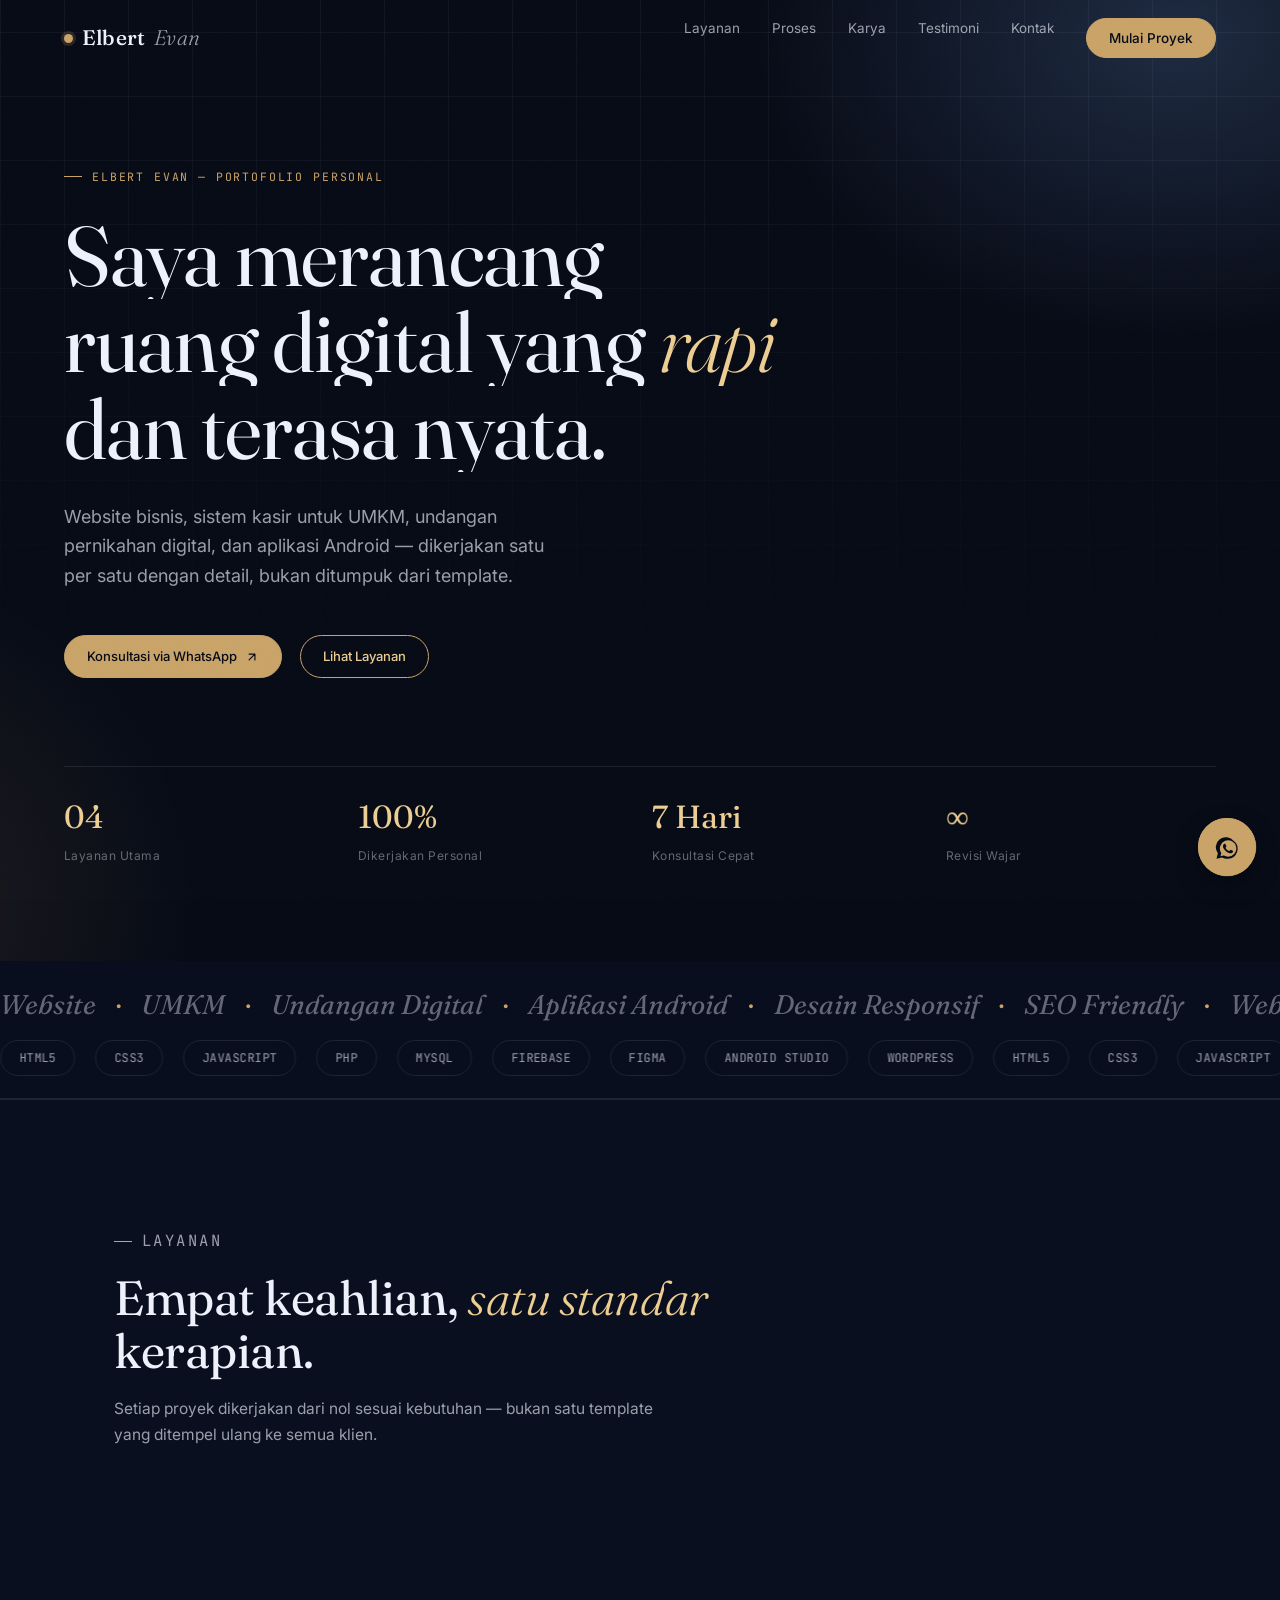
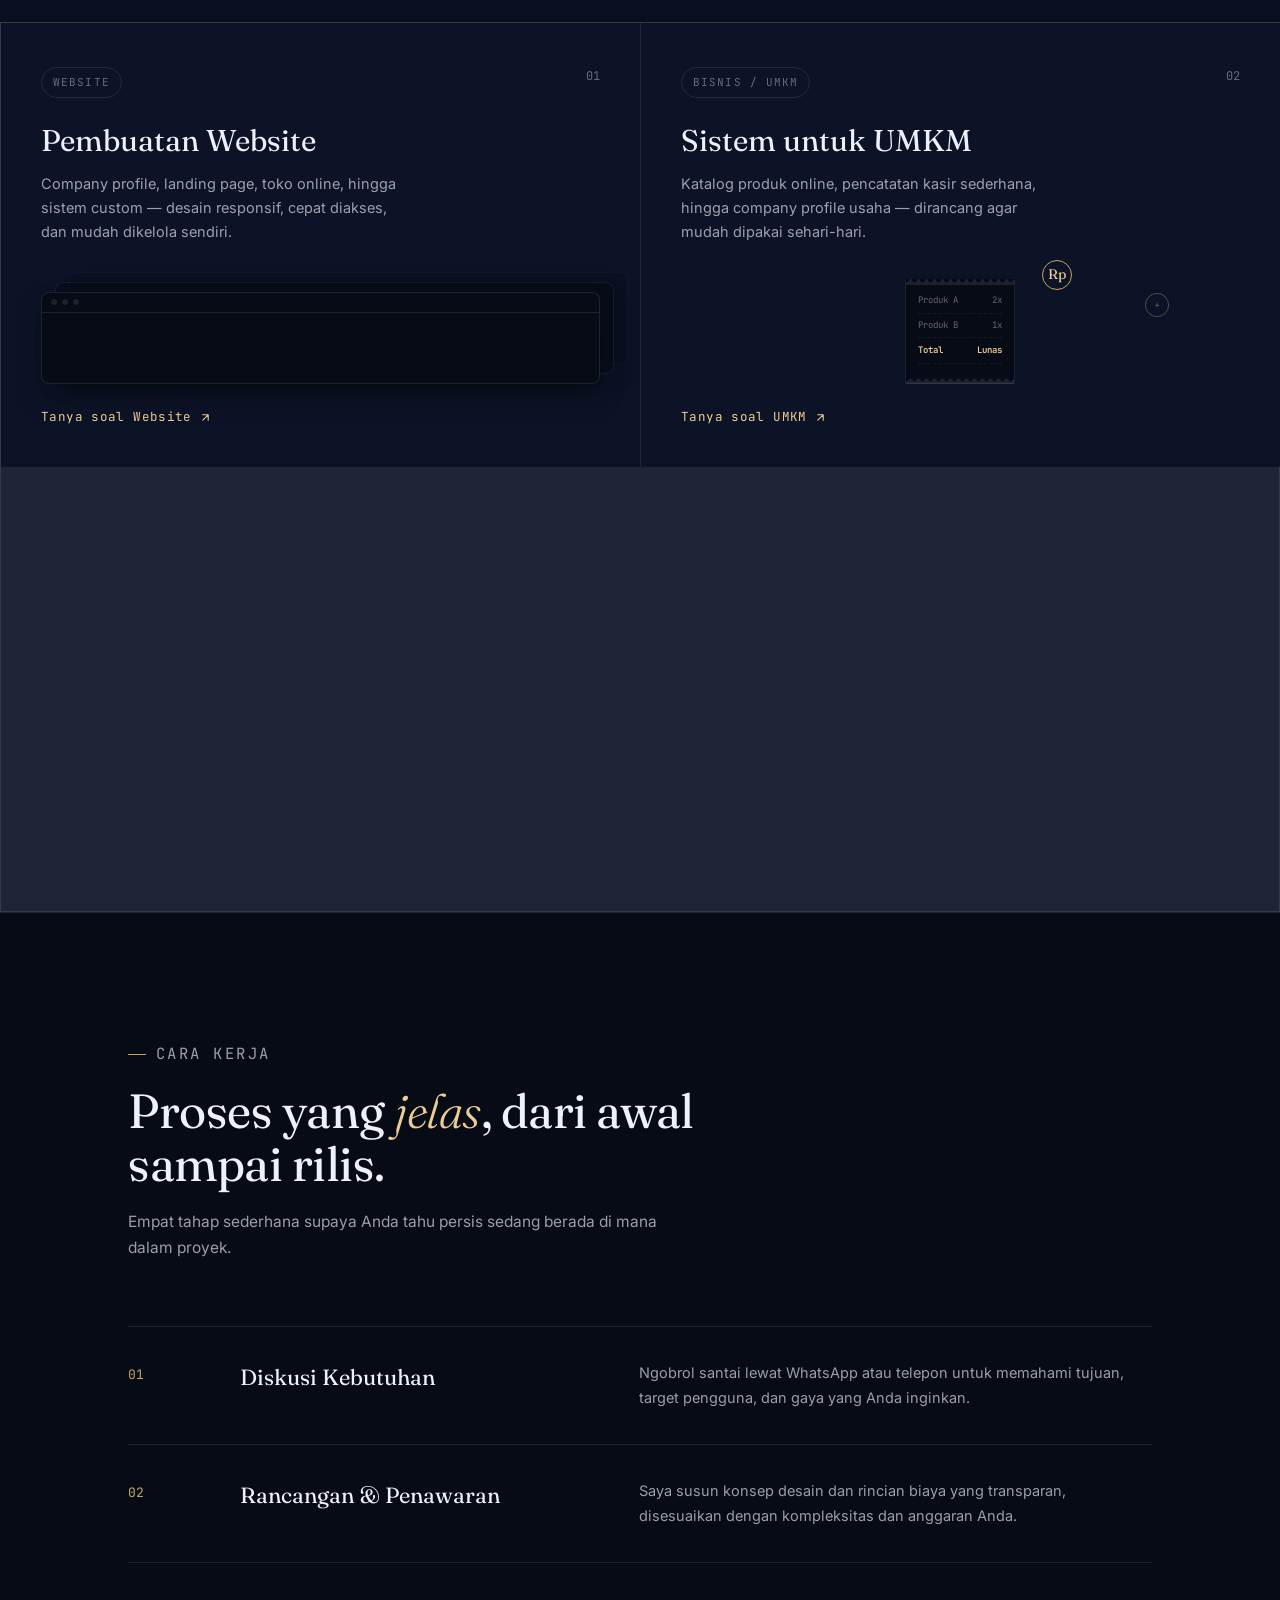
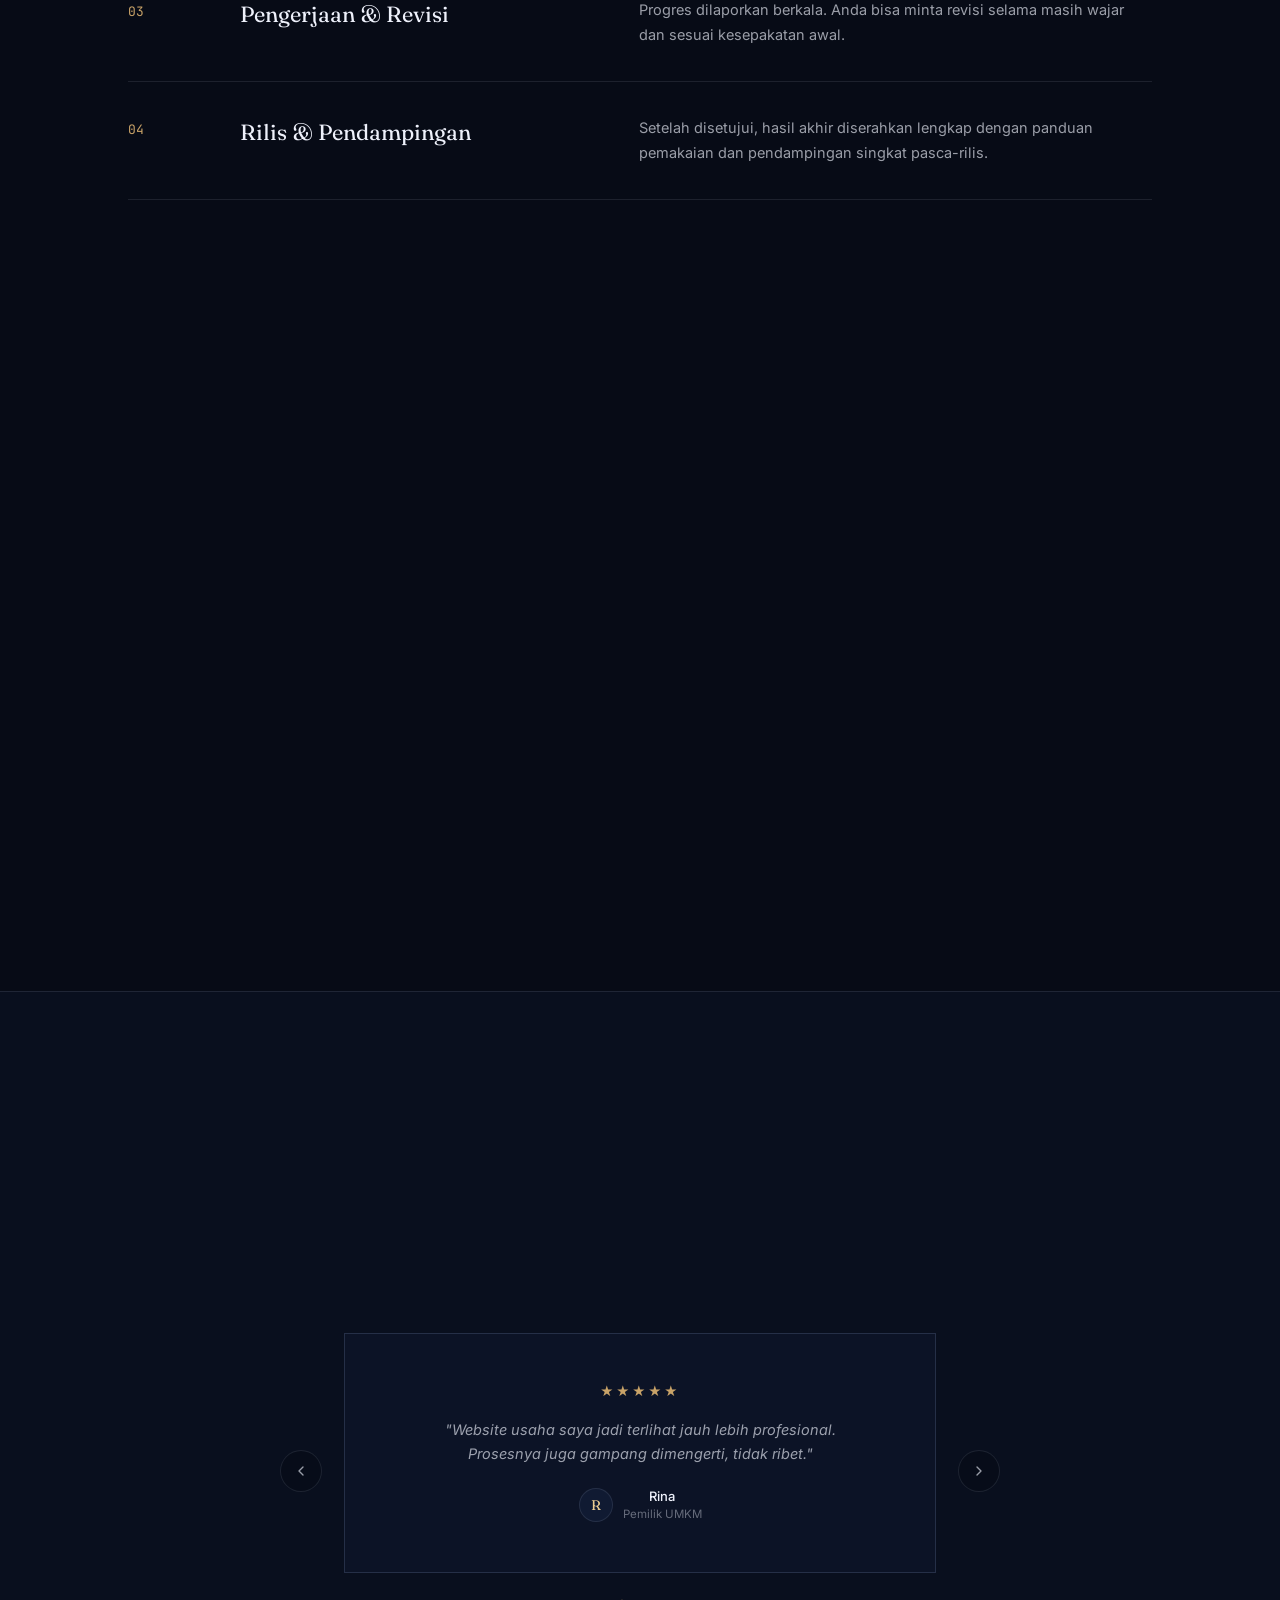
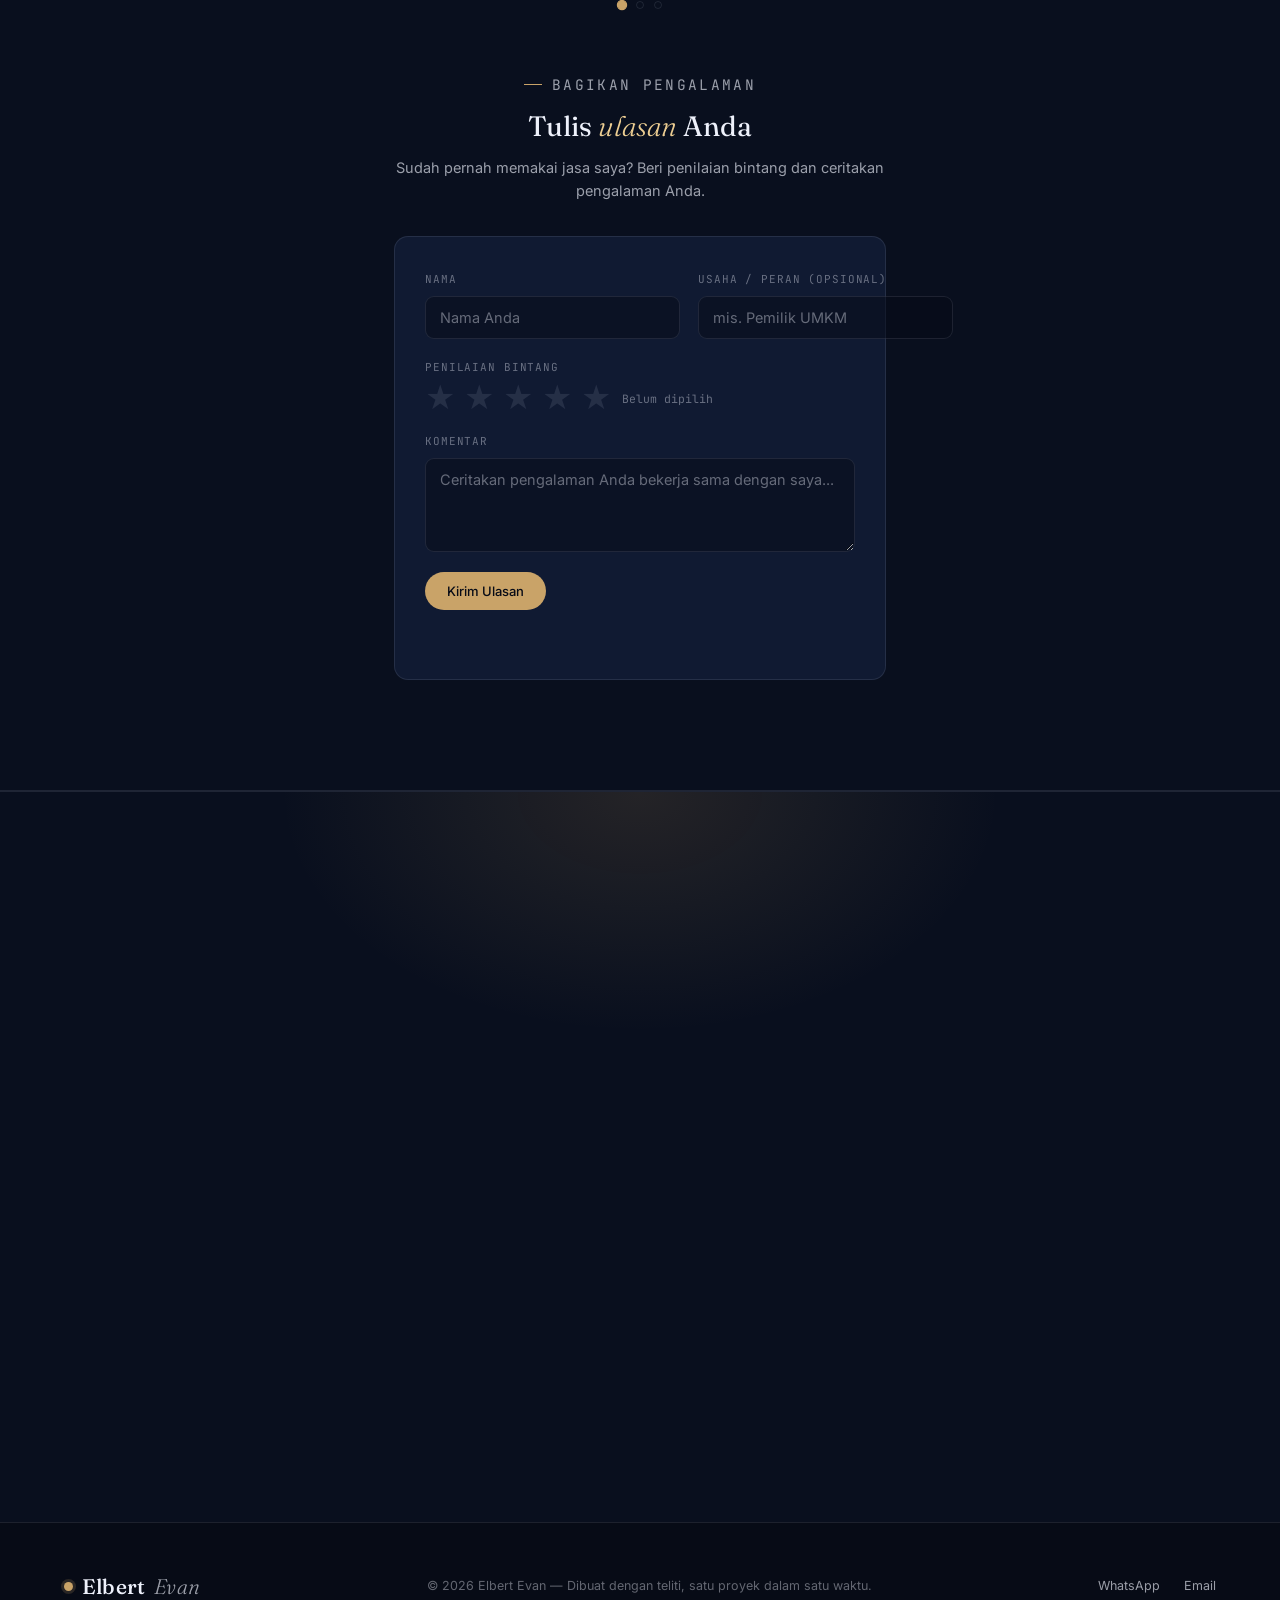
==== commit dbfedbe0: "Update index.html" ====
--- a/index.html
+++ b/index.html
@@ -222,7 +222,7 @@
 
     <div class="work-strip reveal">
       <!-- GANTI href di bawah dengan link demo Website Anda -->
-      <a href="karya/karya-website.html" target="_blank" rel="noopener" class="work-item w-site">
+      <a href="karya-website.html" target="_blank" rel="noopener" class="work-item w-site">
         <div class="bg-deco"></div>
         <div class="wlabel"><div class="cat">Website</div><div class="name">Company Profile</div></div>
         <span class="wgo" aria-hidden="true">
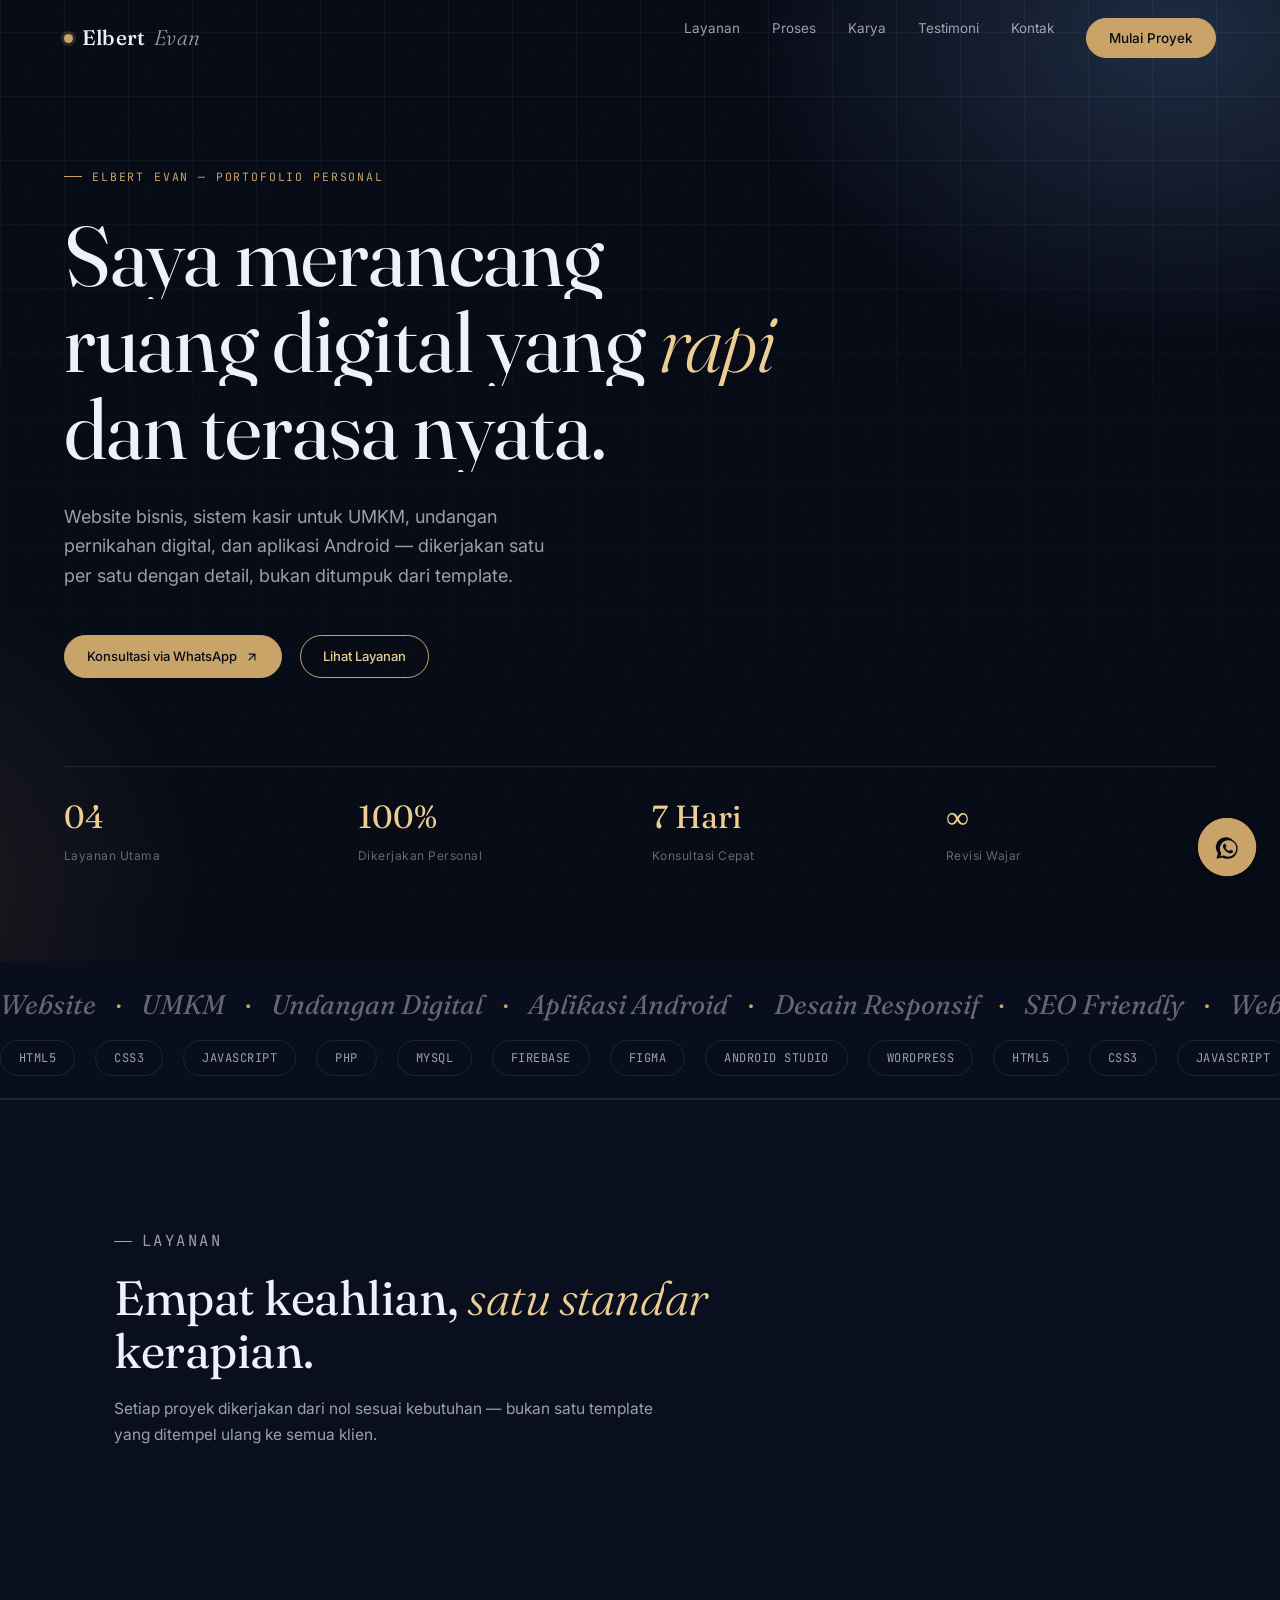
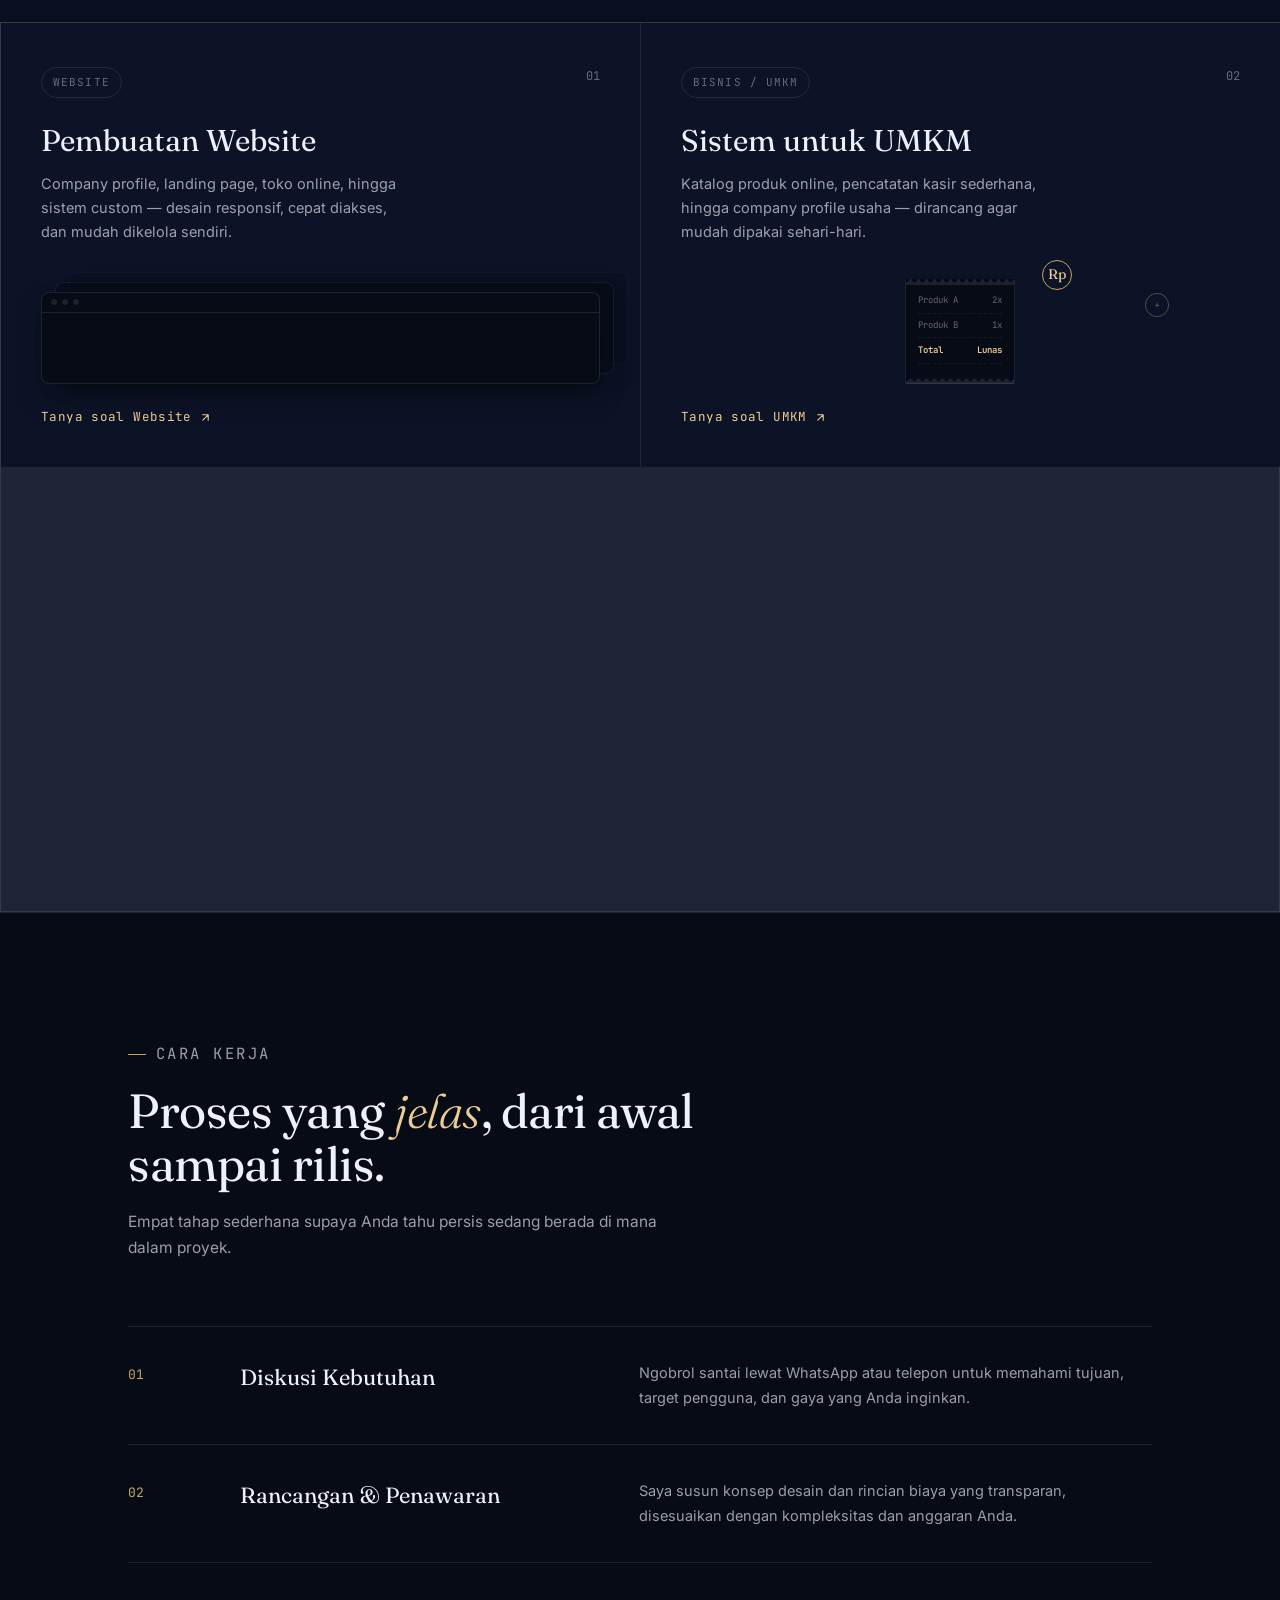
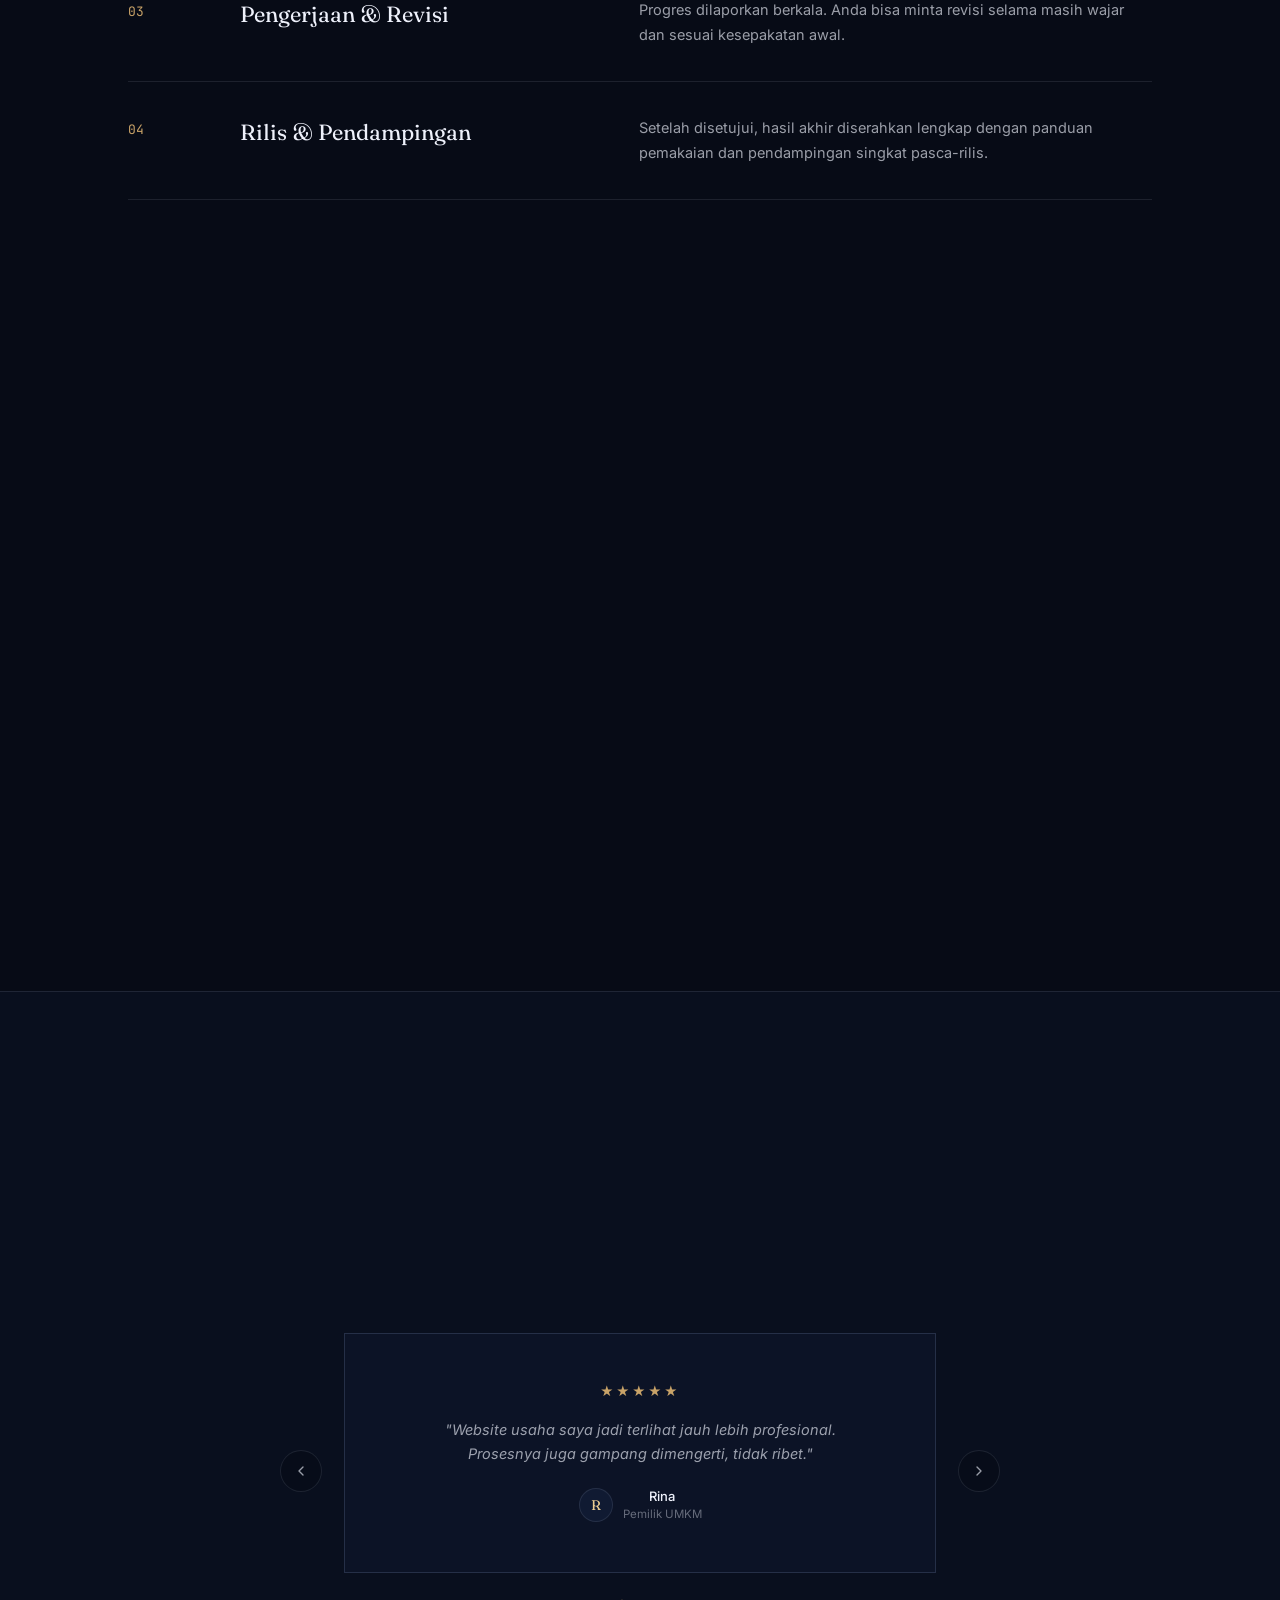
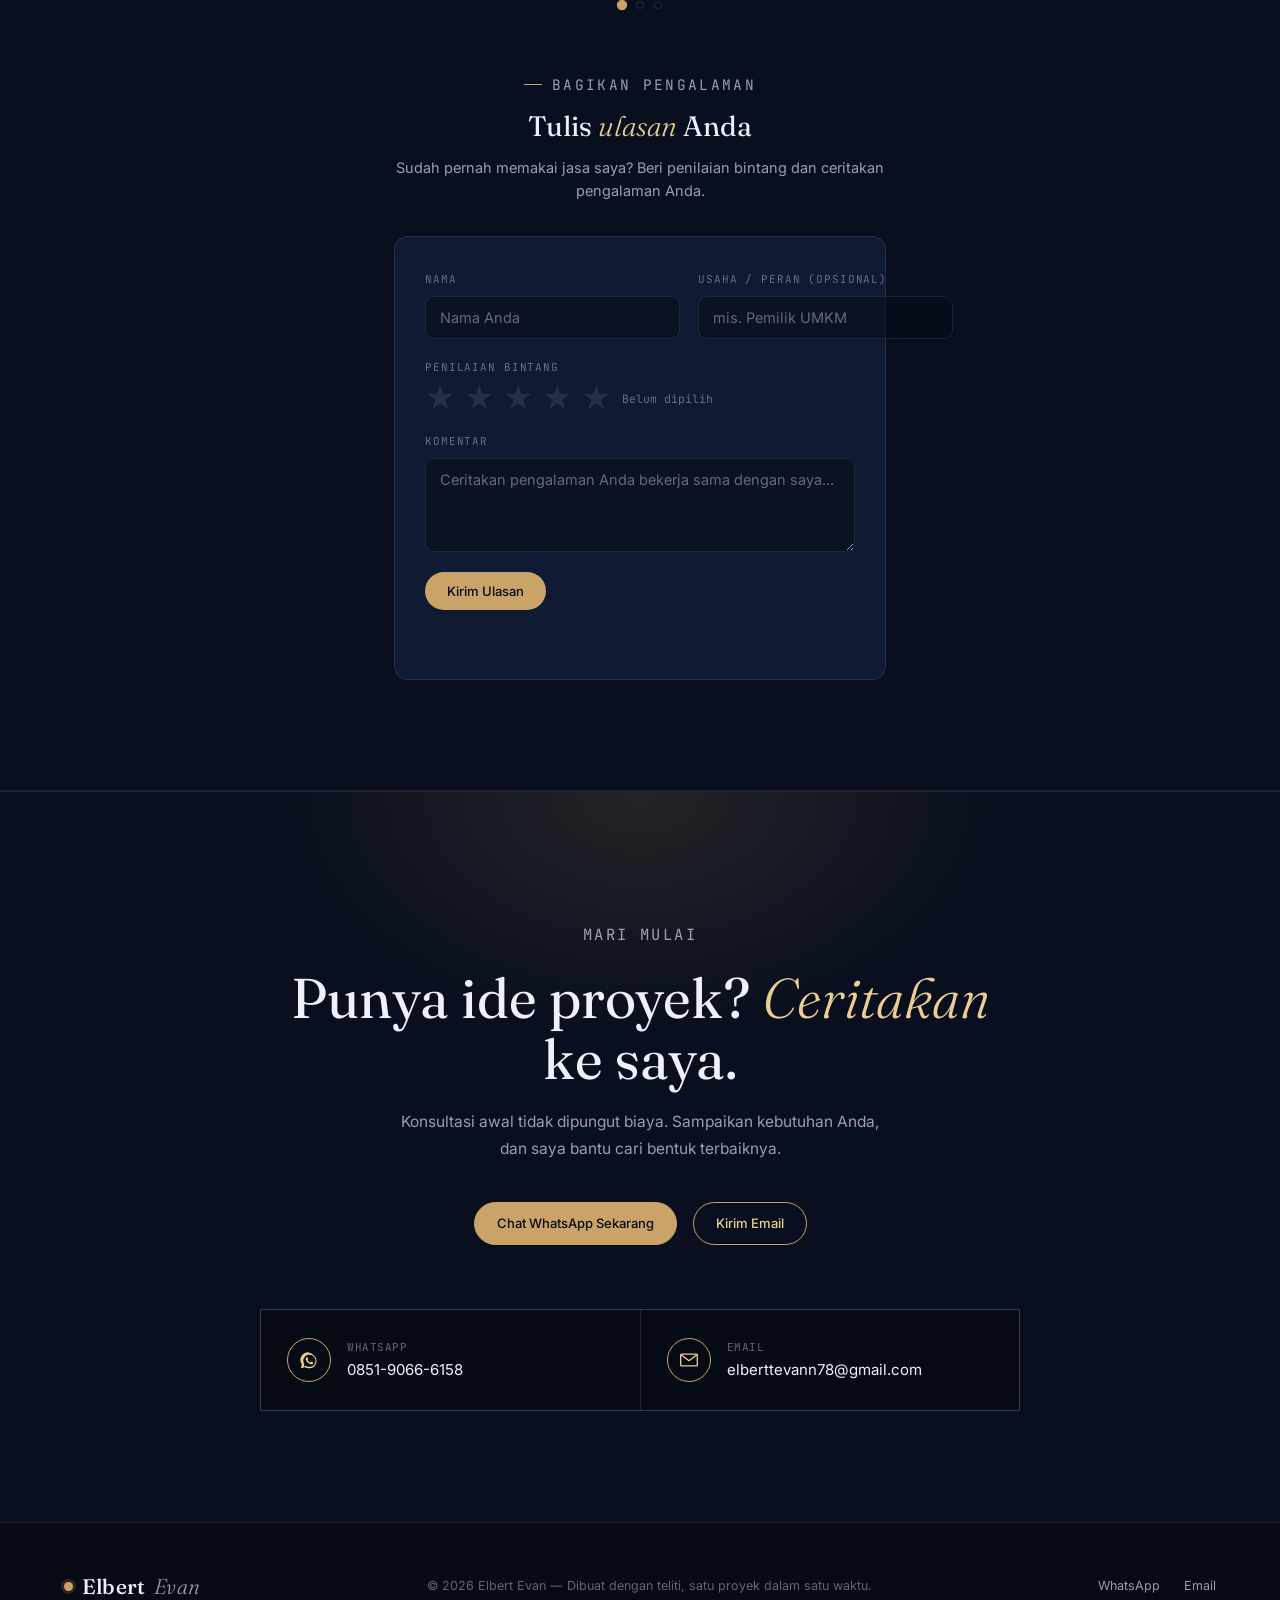
==== commit 220a355d: "Update index.html" ====
--- a/index.html
+++ b/index.html
@@ -222,7 +222,7 @@
 
     <div class="work-strip reveal">
       <!-- GANTI href di bawah dengan link demo Website Anda -->
-      <a href="karya-website.html" target="_blank" rel="noopener" class="work-item w-site">
+      <a href="karya/karya-website.html" target="_blank" rel="noopener" class="work-item w-site">
         <div class="bg-deco"></div>
         <div class="wlabel"><div class="cat">Website</div><div class="name">Company Profile</div></div>
         <span class="wgo" aria-hidden="true">
@@ -230,7 +230,7 @@
         </span>
       </a>
       <!-- GANTI href di bawah dengan link demo Katalog/Kasir UMKM Anda -->
-      <a href="karya-umkm.html" target="_blank" rel="noopener" class="work-item w-umkm">
+      <a href="karya/karya-umkm.html" target="_blank" rel="noopener" class="work-item w-umkm">
         <div class="bg-deco"></div>
         <div class="wlabel"><div class="cat">UMKM</div><div class="name">Katalog &amp; Kasir</div></div>
         <span class="wgo" aria-hidden="true">
@@ -238,7 +238,7 @@
         </span>
       </a>
       <!-- GANTI href di bawah dengan link demo Undangan Pernikahan Anda -->
-      <a href="karya-undangan.html" target="_blank" rel="noopener" class="work-item w-undangan">
+      <a href="karya/karya-undangan.html" target="_blank" rel="noopener" class="work-item w-undangan">
         <div class="bg-deco"></div>
         <div class="wlabel"><div class="cat">Undangan</div><div class="name">Wedding Digital</div></div>
         <span class="wgo" aria-hidden="true">
@@ -246,7 +246,7 @@
         </span>
       </a>
       <!-- GANTI href di bawah dengan link demo Aplikasi Android Anda (mis. link Play Store atau APK) -->
-      <a href="karya-aplikasi.html" target="_blank" rel="noopener" class="work-item w-app">
+      <a href="karya/karya-aplikasi.html" target="_blank" rel="noopener" class="work-item w-app">
         <div class="bg-deco"></div>
         <div class="wlabel"><div class="cat">Android</div><div class="name">Aplikasi Mobile</div></div>
         <span class="wgo" aria-hidden="true">
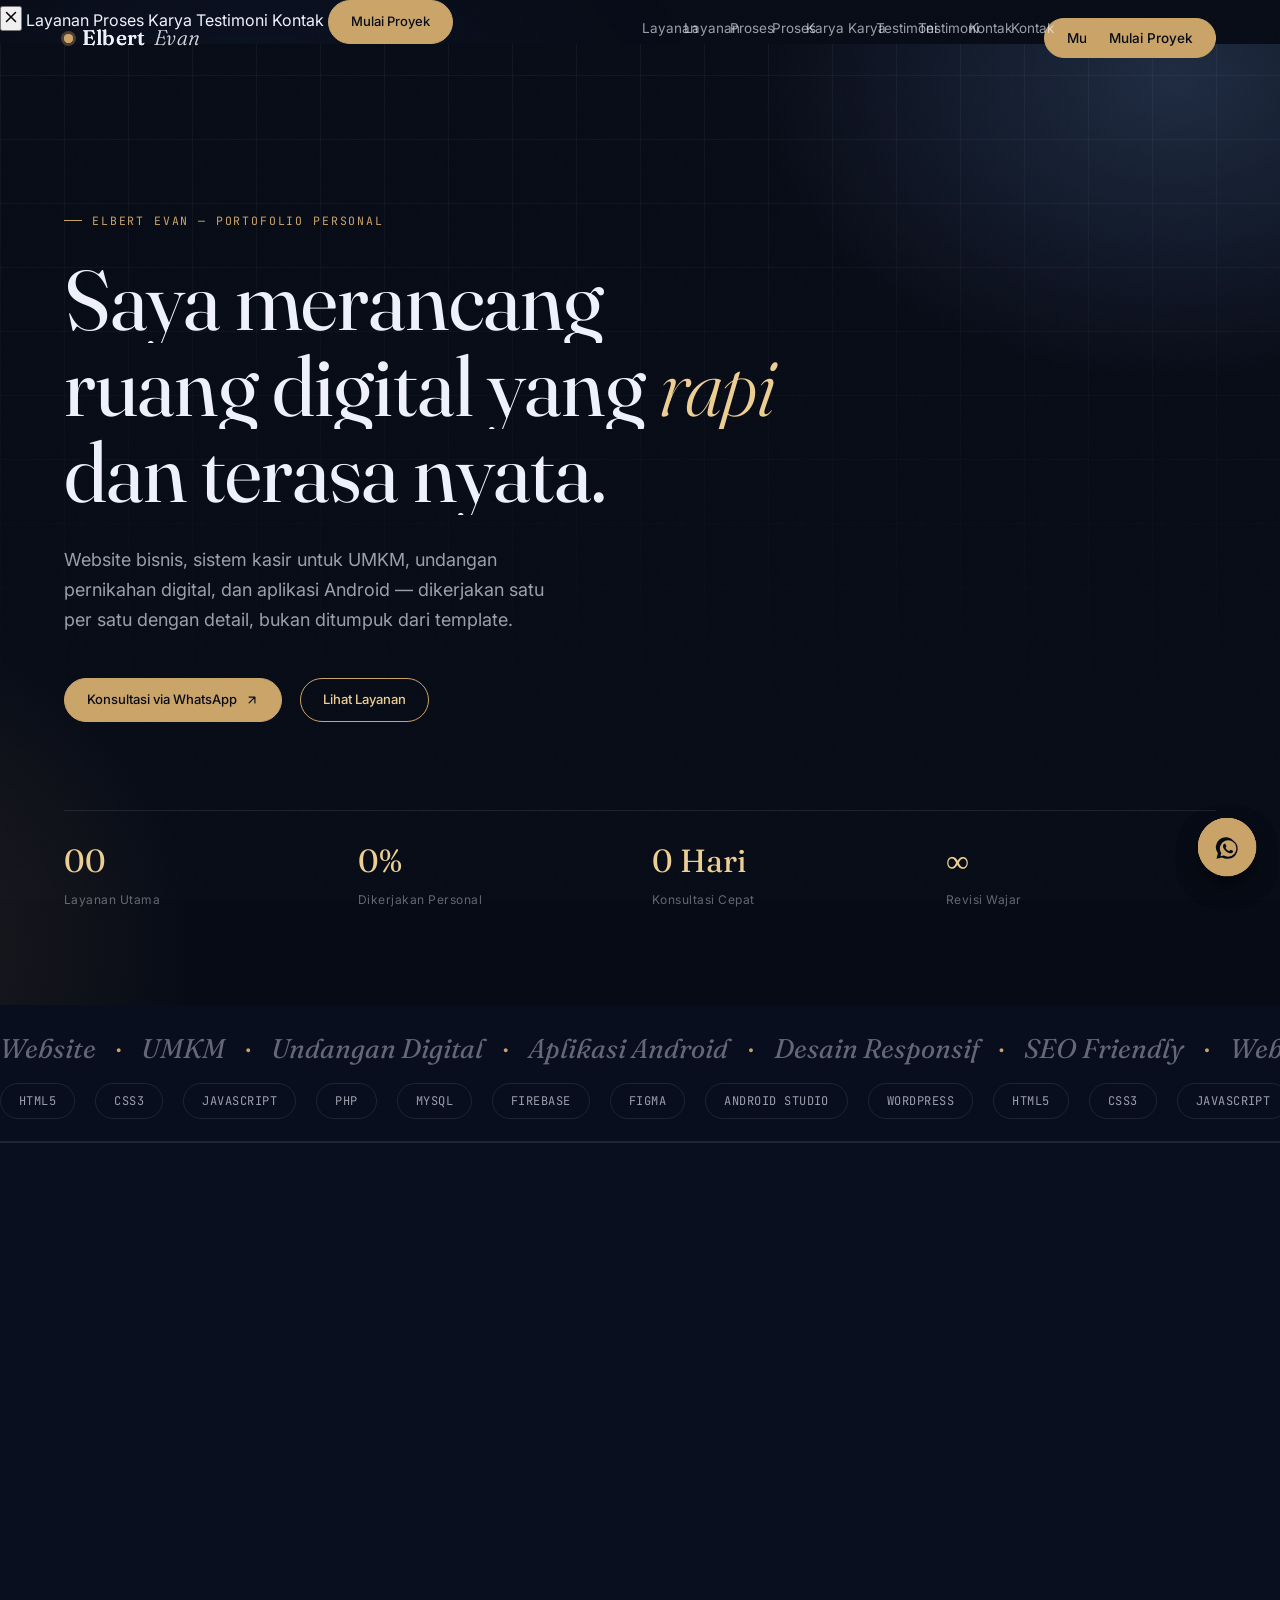
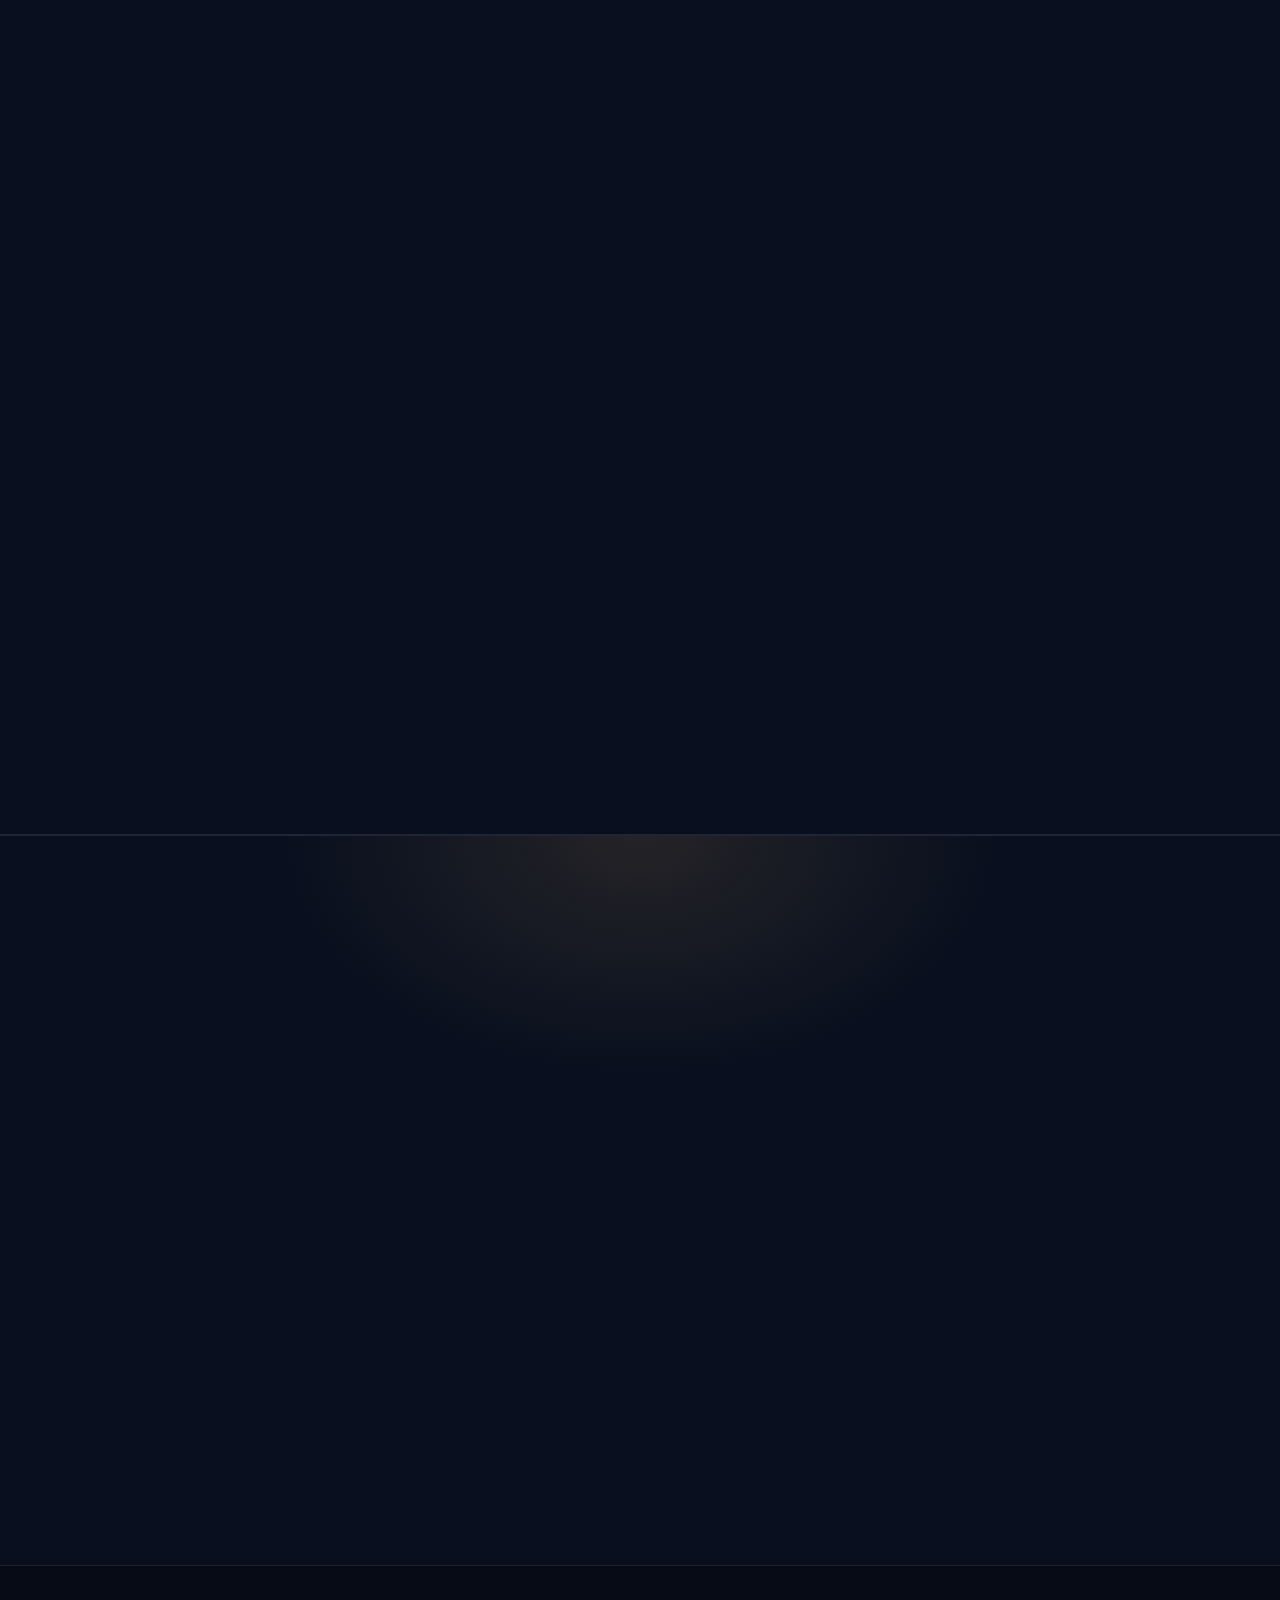
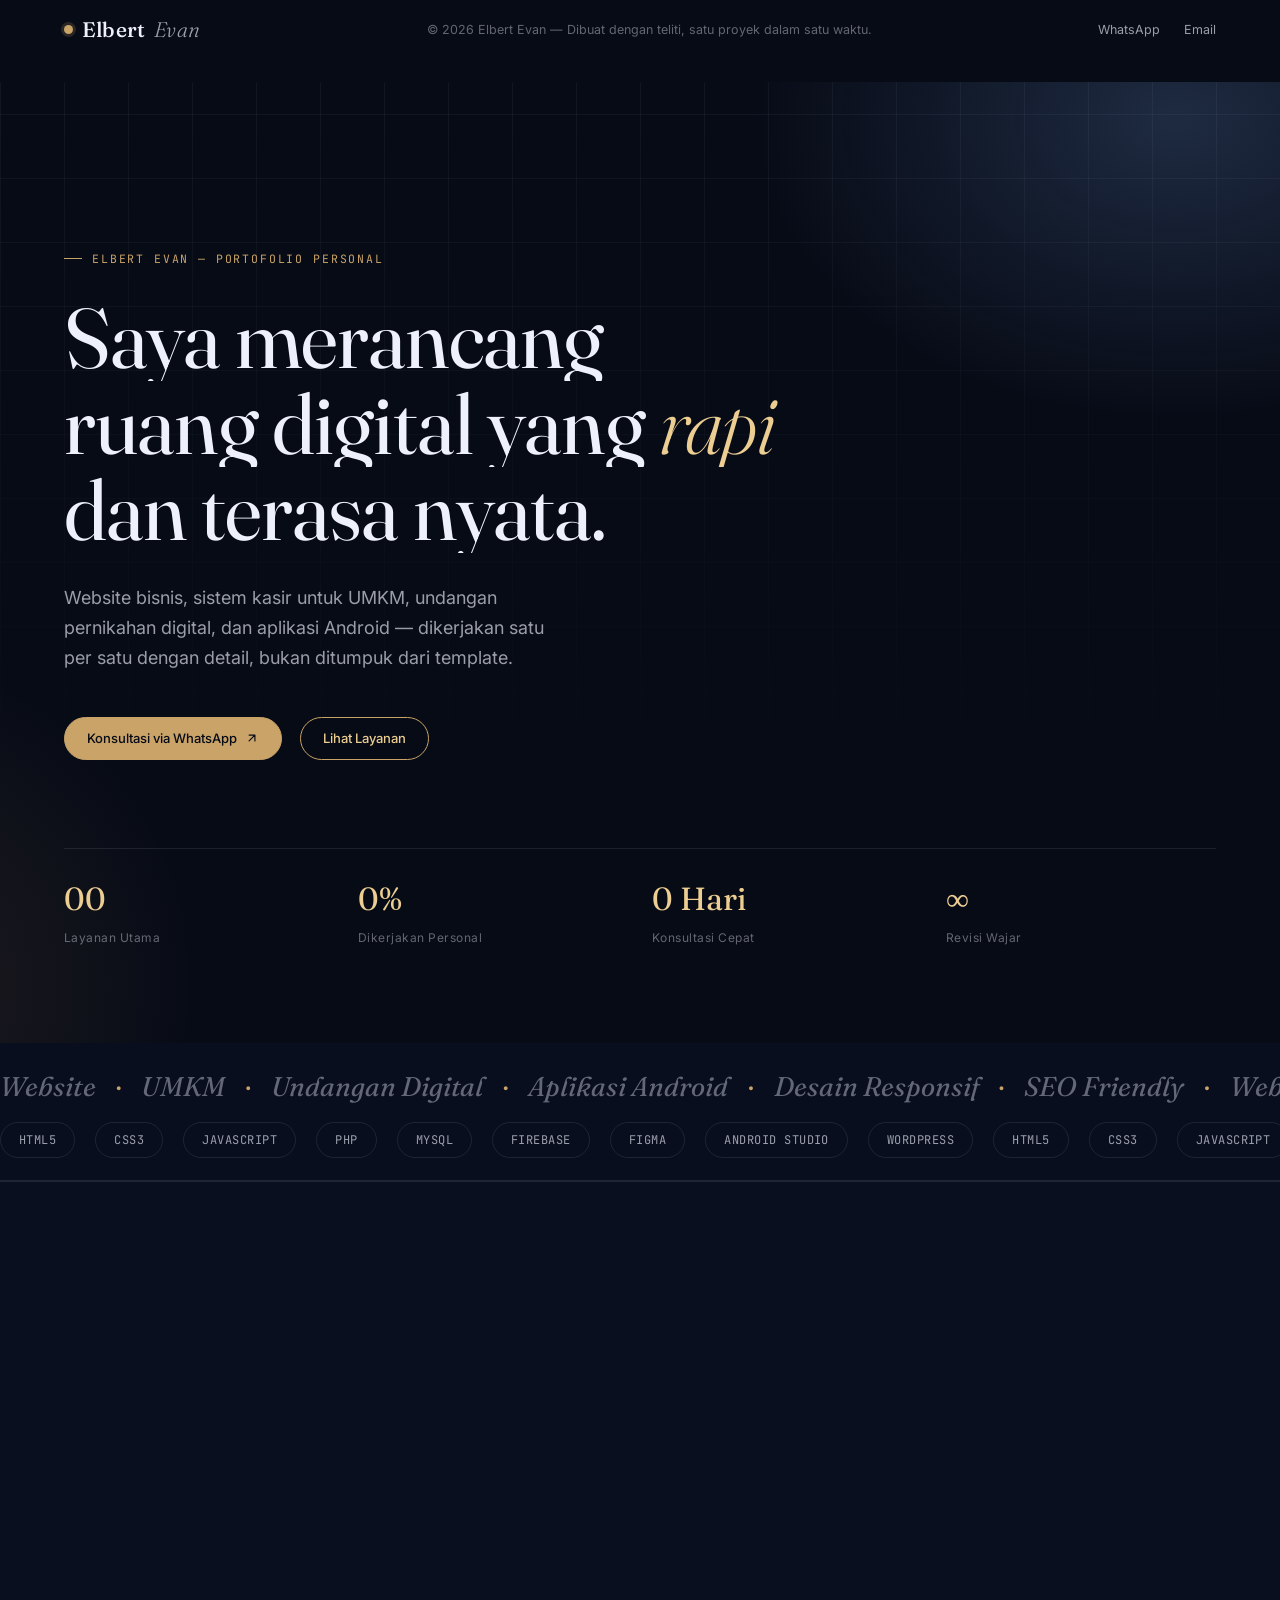
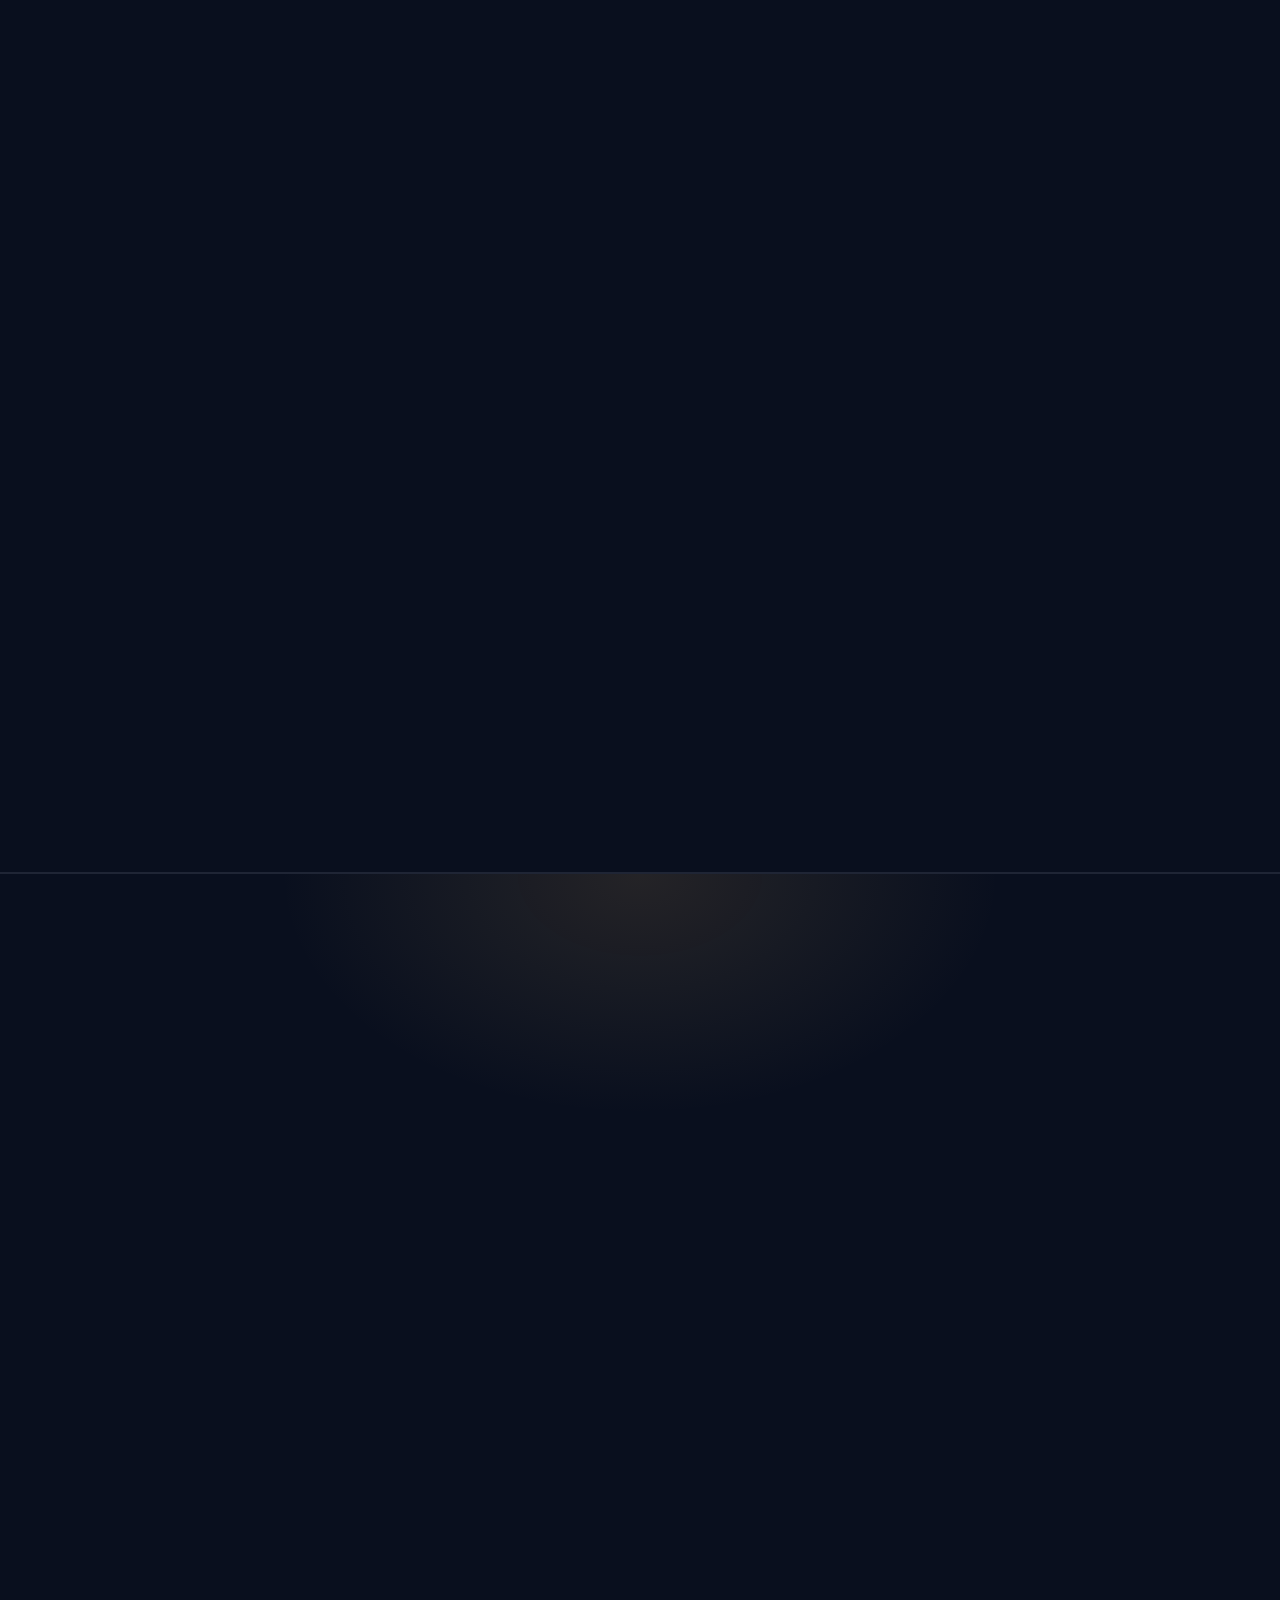
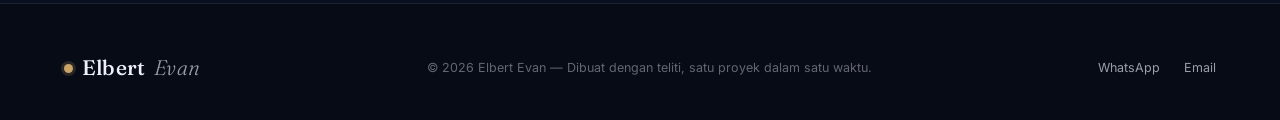
==== commit d3583b6e: "Update index.html" ====
--- a/index.html
+++ b/index.html
@@ -31,9 +31,25 @@
       <a href="#kontak">Kontak</a>
       <a href="https://wa.me/6285190666158?text=Halo%20Kak%2C%20saya%20ingin%20bertanya%20tentang%20jasa%20pembuatan%20website%2Fapk%2Fundangan." class="btn solid nav-cta" target="_blank" rel="noopener">Mulai Proyek</a>
     </div>
-    <button class="menu-toggle" id="menuToggle" aria-label="Buka menu"><span></span><span></span><span></span></button>
+    <button class="hamburger" id="hamburger" aria-label="Buka menu" aria-expanded="false">
+      <span></span>
+      <span></span>
+      <span></span>
+    </button>
   </nav>
 </header>
+
+<div class="mobile-menu" id="mobile-menu">
+  <button class="mobile-menu-close" id="mobile-menu-close" aria-label="Tutup menu">
+    <svg width="18" height="18" viewBox="0 0 24 24" fill="none" stroke="currentColor" stroke-width="2" stroke-linecap="round"><line x1="18" y1="6" x2="6" y2="18"/><line x1="6" y1="6" x2="18" y2="18"/></svg>
+  </button>
+  <a href="#layanan">Layanan</a>
+  <a href="#proses">Proses</a>
+  <a href="#karya">Karya</a>
+  <a href="#testimoni">Testimoni</a>
+  <a href="#kontak">Kontak</a>
+  <a href="https://wa.me/6285190666158?text=Halo%20Kak%2C%20saya%20ingin%20bertanya%20tentang%20jasa%20pembuatan%20website%2Fapk%2Fundangan." class="btn solid nav-cta" target="_blank" rel="noopener">Mulai Proyek</a>
+</div>
 
 <section class="hero" id="top">
   <div class="hero-bg"></div>
@@ -386,4 +402,392 @@
 <script src="script.js"></script>
 
 </body>
+</html><!DOCTYPE html>
+<html lang="id">
+<head>
+<meta charset="UTF-8">
+<meta name="viewport" content="width=device-width, initial-scale=1.0, maximum-scale=5.0">
+<title>Elbert Evan — Pembuatan Website, UMKM, Undangan Digital & Aplikasi Android</title>
+<meta name="description" content="Elbert Evan — Jasa pembuatan website, sistem UMKM, undangan pernikahan digital, dan aplikasi Android. Dikerjakan rapi, personal, dan tepat waktu.">
+<meta name="theme-color" content="#070b16">
+<link rel="preconnect" href="https://fonts.googleapis.com">
+<link rel="preconnect" href="https://fonts.gstatic.com" crossorigin>
+<link href="https://fonts.googleapis.com/css2?family=Fraunces:ital,opsz,wght@0,9..144,300;0,9..144,400;0,9..144,500;0,9..144,600;1,9..144,400&family=Inter:wght@300;400;500;600;700&family=JetBrains+Mono:wght@400;500&display=swap" rel="stylesheet">
+<link rel="stylesheet" href="style.css">
+</head>
+<body>
+
+<div class="starfield">
+  <div class="glow g1"></div>
+  <div class="glow g2"></div>
+  <canvas id="particleCanvas" aria-hidden="true"></canvas>
+</div>
+<div class="grain"></div>
+
+<header id="siteHeader">
+  <a href="#top" class="logo"><span class="mark"></span><b>Elbert</b><span>Evan</span></a>
+  <nav class="primary">
+    <div class="links" id="navLinks">
+      <a href="#layanan">Layanan</a>
+      <a href="#proses">Proses</a>
+      <a href="#karya">Karya</a>
+      <a href="#testimoni">Testimoni</a>
+      <a href="#kontak">Kontak</a>
+      <a href="https://wa.me/6285190666158?text=Halo%20Kak%2C%20saya%20ingin%20bertanya%20tentang%20jasa%20pembuatan%20website%2Fapk%2Fundangan." class="btn solid nav-cta" target="_blank" rel="noopener">Mulai Proyek</a>
+    </div>
+    <button class="menu-toggle" id="menuToggle" aria-label="Buka menu"><span></span><span></span><span></span></button>
+  </nav>
+</header>
+
+<section class="hero" id="top">
+  <div class="hero-bg"></div>
+  <div class="hero-grid"></div>
+  <div class="hero-inner">
+    <p class="eyebrow">Elbert Evan — Portofolio Personal</p>
+    <h1 class="hero-title">
+      <span class="line"><span>Saya merancang</span></span>
+      <span class="line"><span>ruang digital yang <em>rapi</em></span></span>
+      <span class="line"><span>dan terasa nyata.</span></span>
+    </h1>
+    <p class="hero-sub">Website bisnis, sistem kasir untuk UMKM, undangan pernikahan digital, dan aplikasi Android — dikerjakan satu per satu dengan detail, bukan ditumpuk dari template.</p>
+    <div class="hero-actions">
+      <a href="https://wa.me/6285190666158?text=Halo%20Kak%2C%20saya%20ingin%20konsultasi%20proyek%20baru." target="_blank" rel="noopener" class="btn solid">
+        Konsultasi via WhatsApp
+        <svg width="14" height="14" viewBox="0 0 24 24" fill="none"><path d="M7 17L17 7M17 7H7M17 7V17" stroke="currentColor" stroke-width="2" stroke-linecap="round" stroke-linejoin="round"/></svg>
+      </a>
+      <a href="#layanan" class="btn">Lihat Layanan</a>
+    </div>
+
+    <div class="hero-meta">
+      <div class="item"><div class="num" data-count-to="4" data-pad="2">00</div><div class="label">Layanan Utama</div></div>
+      <div class="item"><div class="num" data-count-to="100" data-suffix="%">0%</div><div class="label">Dikerjakan Personal</div></div>
+      <div class="item"><div class="num" data-count-to="7" data-suffix=" Hari">0 Hari</div><div class="label">Konsultasi Cepat</div></div>
+      <div class="item"><div class="num num-infinity">∞</div><div class="label">Revisi Wajar</div></div>
+    </div>
+  </div>
+</section>
+
+<section class="marquee-strip" aria-hidden="true">
+  <div class="marquee-row">
+    <div class="marquee-track text">
+      <span>Website</span><span class="dot">●</span>
+      <span>UMKM</span><span class="dot">●</span>
+      <span>Undangan Digital</span><span class="dot">●</span>
+      <span>Aplikasi Android</span><span class="dot">●</span>
+      <span>Desain Responsif</span><span class="dot">●</span>
+      <span>SEO Friendly</span><span class="dot">●</span>
+      <span>Website</span><span class="dot">●</span>
+      <span>UMKM</span><span class="dot">●</span>
+      <span>Undangan Digital</span><span class="dot">●</span>
+      <span>Aplikasi Android</span><span class="dot">●</span>
+      <span>Desain Responsif</span><span class="dot">●</span>
+      <span>SEO Friendly</span><span class="dot">●</span>
+    </div>
+  </div>
+  <div class="marquee-row">
+    <div class="marquee-track badges">
+      <span class="pill">HTML5</span><span class="pill">CSS3</span><span class="pill">JavaScript</span><span class="pill">PHP</span><span class="pill">MySQL</span><span class="pill">Firebase</span><span class="pill">Figma</span><span class="pill">Android Studio</span><span class="pill">WordPress</span>
+      <span class="pill">HTML5</span><span class="pill">CSS3</span><span class="pill">JavaScript</span><span class="pill">PHP</span><span class="pill">MySQL</span><span class="pill">Firebase</span><span class="pill">Figma</span><span class="pill">Android Studio</span><span class="pill">WordPress</span>
+    </div>
+  </div>
+</section>
+
+<section class="services" id="layanan">
+  <div class="wrap section-pad">
+    <div class="section-head reveal">
+      <p class="eyebrow">Layanan</p>
+      <h2>Empat keahlian, <em>satu standar</em> kerapian.</h2>
+      <p>Setiap proyek dikerjakan dari nol sesuai kebutuhan — bukan satu template yang ditempel ulang ke semua klien.</p>
+    </div>
+  </div>
+
+  <div class="svc-grid">
+    <!-- WEBSITE -->
+    <div class="svc-card reveal">
+      <div class="svc-top">
+        <span class="svc-tag">Website</span>
+        <span class="svc-num">01</span>
+      </div>
+      <h3>Pembuatan Website</h3>
+      <p>Company profile, landing page, toko online, hingga sistem custom — desain responsif, cepat diakses, dan mudah dikelola sendiri.</p>
+      <div class="svc-visual">
+        <div class="viz-web">
+          <div class="win w3"></div>
+          <div class="win w2"></div>
+          <div class="win w1"><div class="bar"><i></i><i></i><i></i></div></div>
+        </div>
+      </div>
+      <a href="https://wa.me/6285190666158?text=Halo%20Kak%2C%20saya%20ingin%20tanya%20jasa%20pembuatan%20Website." target="_blank" rel="noopener" class="go">Tanya soal Website <svg width="13" height="13" viewBox="0 0 24 24" fill="none"><path d="M7 17L17 7M17 7H7M17 7V17" stroke="currentColor" stroke-width="2" stroke-linecap="round" stroke-linejoin="round"/></svg></a>
+    </div>
+
+    <!-- UMKM -->
+    <div class="svc-card reveal">
+      <div class="svc-top">
+        <span class="svc-tag">Bisnis / UMKM</span>
+        <span class="svc-num">02</span>
+      </div>
+      <h3>Sistem untuk UMKM</h3>
+      <p>Katalog produk online, pencatatan kasir sederhana, hingga company profile usaha — dirancang agar mudah dipakai sehari-hari.</p>
+      <div class="svc-visual">
+        <div class="viz-pos">
+          <div class="coin c2">+</div>
+          <div class="coin c1">Rp</div>
+          <div class="receipt">
+            <div class="row"><span>Produk A</span><span>2x</span></div>
+            <div class="row"><span>Produk B</span><span>1x</span></div>
+            <div class="row total"><span>Total</span><span>Lunas</span></div>
+          </div>
+        </div>
+      </div>
+      <a href="https://wa.me/6285190666158?text=Halo%20Kak%2C%20saya%20ingin%20tanya%20jasa%20sistem%20untuk%20UMKM%2FBisnis." target="_blank" rel="noopener" class="go">Tanya soal UMKM <svg width="13" height="13" viewBox="0 0 24 24" fill="none"><path d="M7 17L17 7M17 7H7M17 7V17" stroke="currentColor" stroke-width="2" stroke-linecap="round" stroke-linejoin="round"/></svg></a>
+    </div>
+
+    <!-- UNDANGAN -->
+    <div class="svc-card reveal">
+      <div class="svc-top">
+        <span class="svc-tag">Undangan Digital</span>
+        <span class="svc-num">03</span>
+      </div>
+      <h3>Undangan Pernikahan</h3>
+      <p>Undangan digital elegan lengkap dengan galeri foto, lokasi peta, RSVP online, dan amplop digital — siap dibagikan via chat.</p>
+      <div class="svc-visual">
+        <div class="viz-inv">
+          <div class="card2"></div>
+          <div class="card">
+            <div class="orn">❧</div>
+            <div class="names">Ayu &amp;<br>Bima</div>
+            <div class="amp">— — —</div>
+            <div class="date">12 . 12 . 2026</div>
+          </div>
+        </div>
+      </div>
+      <a href="https://wa.me/6285190666158?text=Halo%20Kak%2C%20saya%20ingin%20tanya%20jasa%20Undangan%20Pernikahan%20Digital." target="_blank" rel="noopener" class="go">Tanya soal Undangan <svg width="13" height="13" viewBox="0 0 24 24" fill="none"><path d="M7 17L17 7M17 7H7M17 7V17" stroke="currentColor" stroke-width="2" stroke-linecap="round" stroke-linejoin="round"/></svg></a>
+    </div>
+
+    <!-- ANDROID -->
+    <div class="svc-card reveal">
+      <div class="svc-top">
+        <span class="svc-tag">Aplikasi Android</span>
+        <span class="svc-num">04</span>
+      </div>
+      <h3>Aplikasi Android</h3>
+      <p>Aplikasi mobile untuk kebutuhan bisnis, organisasi, atau ide pribadi — dari rancangan antarmuka hingga siap dipasang.</p>
+      <div class="svc-visual">
+        <div class="viz-app">
+          <div class="phone back"><div class="scr"><i></i><i></i><i class="accent"></i><i></i></div></div>
+          <div class="phone front"><div class="scr"><i class="accent"></i><i></i><i></i><i></i></div></div>
+        </div>
+      </div>
+      <a href="https://wa.me/6285190666158?text=Halo%20Kak%2C%20saya%20ingin%20tanya%20jasa%20pembuatan%20Aplikasi%20Android." target="_blank" rel="noopener" class="go">Tanya soal Aplikasi <svg width="13" height="13" viewBox="0 0 24 24" fill="none"><path d="M7 17L17 7M17 7H7M17 7V17" stroke="currentColor" stroke-width="2" stroke-linecap="round" stroke-linejoin="round"/></svg></a>
+    </div>
+  </div>
+</section>
+
+<section class="section-pad" id="proses">
+  <div class="wrap">
+    <div class="section-head reveal">
+      <p class="eyebrow">Cara Kerja</p>
+      <h2>Proses yang <em>jelas</em>, dari awal sampai rilis.</h2>
+      <p>Empat tahap sederhana supaya Anda tahu persis sedang berada di mana dalam proyek.</p>
+    </div>
+
+    <div class="process-list">
+      <div class="process-row reveal">
+        <div class="pnum">01</div>
+        <h4>Diskusi Kebutuhan</h4>
+        <p>Ngobrol santai lewat WhatsApp atau telepon untuk memahami tujuan, target pengguna, dan gaya yang Anda inginkan.</p>
+      </div>
+      <div class="process-row reveal">
+        <div class="pnum">02</div>
+        <h4>Rancangan &amp; Penawaran</h4>
+        <p>Saya susun konsep desain dan rincian biaya yang transparan, disesuaikan dengan kompleksitas dan anggaran Anda.</p>
+      </div>
+      <div class="process-row reveal">
+        <div class="pnum">03</div>
+        <h4>Pengerjaan &amp; Revisi</h4>
+        <p>Progres dilaporkan berkala. Anda bisa minta revisi selama masih wajar dan sesuai kesepakatan awal.</p>
+      </div>
+      <div class="process-row reveal">
+        <div class="pnum">04</div>
+        <h4>Rilis &amp; Pendampingan</h4>
+        <p>Setelah disetujui, hasil akhir diserahkan lengkap dengan panduan pemakaian dan pendampingan singkat pasca-rilis.</p>
+      </div>
+    </div>
+  </div>
+</section>
+
+<section class="section-pad" id="karya" style="padding-top:0;">
+  <div class="wrap">
+    <div class="section-head reveal">
+      <p class="eyebrow">Contoh Arah Karya</p>
+      <h2>Gambaran <em>gaya</em> pengerjaan.</h2>
+      <p>Setiap kategori punya pendekatan visual berbeda, menyesuaikan karakter masing-masing kebutuhan.</p>
+    </div>
+
+    <div class="work-strip reveal">
+      <!-- GANTI href di bawah dengan link demo Website Anda -->
+      <a href="karya/karya-website.html" target="_blank" rel="noopener" class="work-item w-site">
+        <div class="bg-deco"></div>
+        <div class="wlabel"><div class="cat">Website</div><div class="name">Company Profile</div></div>
+        <span class="wgo" aria-hidden="true">
+          <svg width="15" height="15" viewBox="0 0 24 24" fill="none"><path d="M7 17L17 7M17 7H7M17 7V17" stroke="currentColor" stroke-width="2" stroke-linecap="round" stroke-linejoin="round"/></svg>
+        </span>
+      </a>
+      <!-- GANTI href di bawah dengan link demo Katalog/Kasir UMKM Anda -->
+      <a href="karya/karya-umkm.html" target="_blank" rel="noopener" class="work-item w-umkm">
+        <div class="bg-deco"></div>
+        <div class="wlabel"><div class="cat">UMKM</div><div class="name">Katalog &amp; Kasir</div></div>
+        <span class="wgo" aria-hidden="true">
+          <svg width="15" height="15" viewBox="0 0 24 24" fill="none"><path d="M7 17L17 7M17 7H7M17 7V17" stroke="currentColor" stroke-width="2" stroke-linecap="round" stroke-linejoin="round"/></svg>
+        </span>
+      </a>
+      <!-- GANTI href di bawah dengan link demo Undangan Pernikahan Anda -->
+      <a href="karya/karya-undangan.html" target="_blank" rel="noopener" class="work-item w-undangan">
+        <div class="bg-deco"></div>
+        <div class="wlabel"><div class="cat">Undangan</div><div class="name">Wedding Digital</div></div>
+        <span class="wgo" aria-hidden="true">
+          <svg width="15" height="15" viewBox="0 0 24 24" fill="none"><path d="M7 17L17 7M17 7H7M17 7V17" stroke="currentColor" stroke-width="2" stroke-linecap="round" stroke-linejoin="round"/></svg>
+        </span>
+      </a>
+      <!-- GANTI href di bawah dengan link demo Aplikasi Android Anda (mis. link Play Store atau APK) -->
+      <a href="karya/karya-aplikasi.html" target="_blank" rel="noopener" class="work-item w-app">
+        <div class="bg-deco"></div>
+        <div class="wlabel"><div class="cat">Android</div><div class="name">Aplikasi Mobile</div></div>
+        <span class="wgo" aria-hidden="true">
+          <svg width="15" height="15" viewBox="0 0 24 24" fill="none"><path d="M7 17L17 7M17 7H7M17 7V17" stroke="currentColor" stroke-width="2" stroke-linecap="round" stroke-linejoin="round"/></svg>
+        </span>
+      </a>
+    </div>
+  </div>
+</section>
+
+<section class="section-pad" id="testimoni" style="background:rgba(12,19,38,0.6); border-top:1px solid var(--line); border-bottom:1px solid var(--line);">
+  <div class="wrap" style="padding:0;">
+    <div class="section-head reveal" style="padding:0 var(--edge);">
+      <p class="eyebrow">Kata Klien</p>
+      <h2>Dipercaya untuk <em>hal-hal penting</em>.</h2>
+    </div>
+  </div>
+  <div class="testi-slider reveal">
+    <button class="testi-arrow prev" id="testiPrev" aria-label="Testimoni sebelumnya">
+      <svg width="16" height="16" viewBox="0 0 24 24" fill="none"><path d="M15 18l-6-6 6-6" stroke="currentColor" stroke-width="2" stroke-linecap="round" stroke-linejoin="round"/></svg>
+    </button>
+    <div class="testi-viewport">
+      <div class="testi-track" id="testiTrack">
+        <div class="testi">
+          <div class="stars">★★★★★</div>
+          <p>"Website usaha saya jadi terlihat jauh lebih profesional. Prosesnya juga gampang dimengerti, tidak ribet."</p>
+          <div class="who"><div class="ava">R</div><div><div class="name">Rina</div><div class="role">Pemilik UMKM</div></div></div>
+        </div>
+        <div class="testi">
+          <div class="stars">★★★★★</div>
+          <p>"Undangan digital pernikahan kami dipuji banyak tamu, desainnya elegan dan mudah dibagikan ke grup keluarga."</p>
+          <div class="who"><div class="ava">A</div><div><div class="name">Andra &amp; Sela</div><div class="role">Klien Undangan</div></div></div>
+        </div>
+        <div class="testi">
+          <div class="stars">★★★★★</div>
+          <p>"Aplikasi Android untuk toko kami selesai tepat waktu dan responsif dipakai. Komunikasinya juga enak."</p>
+          <div class="who"><div class="ava">D</div><div><div class="name">Dimas</div><div class="role">Pemilik Toko</div></div></div>
+        </div>
+      </div>
+    </div>
+    <button class="testi-arrow next" id="testiNext" aria-label="Testimoni berikutnya">
+      <svg width="16" height="16" viewBox="0 0 24 24" fill="none"><path d="M9 6l6 6-6 6" stroke="currentColor" stroke-width="2" stroke-linecap="round" stroke-linejoin="round"/></svg>
+    </button>
+    <div class="testi-nav" id="testiDots">
+      <button class="tdot active" data-i="0" aria-label="Ke testimoni 1"></button>
+      <button class="tdot" data-i="1" aria-label="Ke testimoni 2"></button>
+      <button class="tdot" data-i="2" aria-label="Ke testimoni 3"></button>
+    </div>
+  </div>
+
+  <div class="review-form-wrap reveal">
+    <div class="review-form-head">
+      <p class="eyebrow">Bagikan Pengalaman</p>
+      <h3>Tulis <em>ulasan</em> Anda</h3>
+      <p>Sudah pernah memakai jasa saya? Beri penilaian bintang dan ceritakan pengalaman Anda.</p>
+    </div>
+    <form id="reviewForm" class="review-form" novalidate>
+      <div class="rf-row">
+        <div class="rf-field">
+          <label for="rfName">Nama</label>
+          <input type="text" id="rfName" name="rfName" placeholder="Nama Anda" autocomplete="name" required>
+        </div>
+        <div class="rf-field">
+          <label for="rfRole">Usaha / Peran (opsional)</label>
+          <input type="text" id="rfRole" name="rfRole" placeholder="mis. Pemilik UMKM">
+        </div>
+      </div>
+
+      <div class="rf-field">
+        <label id="rfRatingLabel">Penilaian Bintang</label>
+        <div class="rf-stars-row">
+          <div class="rf-stars" id="rfStars" role="radiogroup" aria-labelledby="rfRatingLabel">
+            <button type="button" class="rf-star" data-val="1" aria-label="1 bintang">★</button>
+            <button type="button" class="rf-star" data-val="2" aria-label="2 bintang">★</button>
+            <button type="button" class="rf-star" data-val="3" aria-label="3 bintang">★</button>
+            <button type="button" class="rf-star" data-val="4" aria-label="4 bintang">★</button>
+            <button type="button" class="rf-star" data-val="5" aria-label="5 bintang">★</button>
+          </div>
+          <span class="rf-rating-text" id="rfRatingText">Belum dipilih</span>
+        </div>
+        <input type="hidden" id="rfRating" name="rfRating" value="0">
+      </div>
+
+      <div class="rf-field">
+        <label for="rfComment">Komentar</label>
+        <textarea id="rfComment" name="rfComment" rows="4" placeholder="Ceritakan pengalaman Anda bekerja sama dengan saya..." required></textarea>
+      </div>
+
+      <button type="submit" class="btn solid">Kirim Ulasan</button>
+      <p class="rf-note" id="rfNote" role="status" aria-live="polite"></p>
+    </form>
+  </div>
+</section>
+
+<section class="cta-section section-pad" id="kontak">
+  <div class="wrap">
+    <div class="cta-inner reveal">
+      <p class="eyebrow">Mari Mulai</p>
+      <h2>Punya ide proyek? <em>Ceritakan</em> ke saya.</h2>
+      <p>Konsultasi awal tidak dipungut biaya. Sampaikan kebutuhan Anda, dan saya bantu cari bentuk terbaiknya.</p>
+      <div class="cta-actions">
+        <a href="https://wa.me/6285190666158?text=Halo%20Kak%2C%20saya%20ingin%20konsultasi%20proyek%20baru." target="_blank" rel="noopener" class="btn solid">Chat WhatsApp Sekarang</a>
+        <a href="https://mail.google.com/mail/?view=cm&fs=1&to=elberttevann78@gmail.com&su=Konsultasi%20Proyek&body=Halo%2C%20saya%20ingin%20menanyakan%20tentang%20jasa%20pembuatan..." target="_blank" rel="noopener" class="btn">Kirim Email</a>
+      </div>
+
+      <div class="contact-cards">
+        <a href="https://wa.me/6285190666158?text=Halo%20Kak%2C%20saya%20ingin%20konsultasi%20proyek%20baru." target="_blank" rel="noopener" class="contact-card">
+          <div class="icon">
+            <svg width="20" height="20" viewBox="0 0 24 24" fill="none"><path d="M17.6 6.32A8.8 8.8 0 0 0 3.45 17.2L2.2 22l4.93-1.22A8.8 8.8 0 0 0 12.5 22h.02a8.8 8.8 0 0 0 5.08-15.68ZM12.52 20.2h-.01a7.3 7.3 0 0 1-3.72-1.02l-.27-.16-2.77.7.74-2.7-.18-.28a7.3 7.3 0 1 1 6.21 3.46Zm4-5.46c-.22-.11-1.3-.64-1.5-.72-.2-.07-.35-.11-.5.11-.14.22-.57.72-.7.86-.13.15-.26.16-.48.06-.22-.11-.94-.35-1.79-1.11-.66-.59-1.1-1.32-1.23-1.54-.13-.22-.01-.34.1-.45.1-.1.22-.26.33-.39.11-.13.14-.22.22-.37.07-.15.04-.28-.02-.39-.06-.11-.5-1.21-.69-1.66-.18-.43-.37-.37-.5-.38h-.43c-.15 0-.39.06-.6.28-.2.22-.78.77-.78 1.87s.8 2.17.91 2.32c.11.15 1.57 2.4 3.8 3.36.53.23.95.37 1.27.47.53.17 1.02.15 1.4.09.43-.06 1.3-.53 1.48-1.04.18-.51.18-.95.13-1.04-.05-.1-.2-.16-.42-.27Z" fill="currentColor"/></svg>
+          </div>
+          <div class="meta"><div class="label">WhatsApp</div><div class="value">0851-9066-6158</div></div>
+        </a>
+        <a href="https://mail.google.com/mail/?view=cm&fs=1&to=elberttevann78@gmail.com" target="_blank" rel="noopener" class="contact-card">
+          <div class="icon">
+            <svg width="20" height="20" viewBox="0 0 24 24" fill="none"><path d="M3 5h18a1 1 0 0 1 1 1v12a1 1 0 0 1-1 1H3a1 1 0 0 1-1-1V6a1 1 0 0 1 1-1Z" stroke="currentColor" stroke-width="1.6"/><path d="m3 6 9 7 9-7" stroke="currentColor" stroke-width="1.6" stroke-linecap="round" stroke-linejoin="round"/></svg>
+          </div>
+          <div class="meta"><div class="label">Email</div><div class="value">elberttevann78@gmail.com</div></div>
+        </a>
+      </div>
+    </div>
+  </div>
+</section>
+
+<footer>
+  <div class="logo"><span class="mark"></span><b>Elbert</b><span>Evan</span></div>
+  <div class="fmeta">© 2026 Elbert Evan — Dibuat dengan teliti, satu proyek dalam satu waktu.</div>
+  <div class="flinks">
+    <a href="https://wa.me/6285190666158" target="_blank" rel="noopener">WhatsApp</a>
+    <a href="https://mail.google.com/mail/?view=cm&fs=1&to=elberttevann78@gmail.com" target="_blank" rel="noopener">Email</a>
+  </div>
+</footer>
+
+<a class="wa-float" href="https://wa.me/6285190666158?text=Halo%20Kak%2C%20saya%20ingin%20konsultasi%20proyek%20baru." target="_blank" rel="noopener" aria-label="Chat WhatsApp">
+  <svg width="27" height="27" viewBox="0 0 24 24" fill="none"><path d="M17.6 6.32A8.8 8.8 0 0 0 3.45 17.2L2.2 22l4.93-1.22A8.8 8.8 0 0 0 12.5 22h.02a8.8 8.8 0 0 0 5.08-15.68ZM12.52 20.2h-.01a7.3 7.3 0 0 1-3.72-1.02l-.27-.16-2.77.7.74-2.7-.18-.28a7.3 7.3 0 1 1 6.21 3.46Zm4-5.46c-.22-.11-1.3-.64-1.5-.72-.2-.07-.35-.11-.5.11-.14.22-.57.72-.7.86-.13.15-.26.16-.48.06-.22-.11-.94-.35-1.79-1.11-.66-.59-1.1-1.32-1.23-1.54-.13-.22-.01-.34.1-.45.1-.1.22-.26.33-.39.11-.13.14-.22.22-.37.07-.15.04-.28-.02-.39-.06-.11-.5-1.21-.69-1.66-.18-.43-.37-.37-.5-.38h-.43c-.15 0-.39.06-.6.28-.2.22-.78.77-.78 1.87s.8 2.17.91 2.32c.11.15 1.57 2.4 3.8 3.36.53.23.95.37 1.27.47.53.17 1.02.15 1.4.09.43-.06 1.3-.53 1.48-1.04.18-.51.18-.95.13-1.04-.05-.1-.2-.16-.42-.27Z" fill="currentColor"/></svg>
+</a>
+
+<script src="script.js"></script>
+
+</body>
 </html>
--- a/style.css
+++ b/style.css
@@ -1,4 +1,997 @@
 /* ============ TOKENS ============ */
+:root{
+  --ink:#070b16;
+  --panel:#0c1326;
+  --panel-2:#101a32;
+  --line: rgba(226,233,255,0.10);
+  --line-soft: rgba(226,233,255,0.06);
+  --paper:#eef1fb;
+  --paper-dim: rgba(238,241,251,0.64);
+  --paper-faint: rgba(238,241,251,0.40);
+  --gold:#c9a368;
+  --gold-bright:#eccd92;
+  --clay:#b8694a;
+  --sage:#6f8fb8;
+  --azure:#3d6bb5;
+  --azure-bright:#6f9bdb;
+
+  --display: 'Fraunces', serif;
+  --body: 'Inter', sans-serif;
+  --mono: 'JetBrains Mono', monospace;
+
+  --container: 1180px;
+  --edge: clamp(20px, 6vw, 64px);
+}
+
+*{box-sizing:border-box; margin:0; padding:0;}
+html{scroll-behavior:smooth;}
+html{overflow-x:hidden;}
+body{
+  background:var(--ink);
+  color:var(--paper);
+  font-family:var(--body);
+  font-weight:400;
+  line-height:1.5;
+  -webkit-font-smoothing:antialiased;
+  overflow-x:hidden;
+  width:100%;
+  max-width:100vw;
+}
+@media (prefers-reduced-motion: reduce){
+  *{animation-duration:0.001ms !important; animation-iteration-count:1 !important; transition-duration:0.001ms !important; scroll-behavior:auto !important;}
+}
+
+img{max-width:100%; display:block;}
+a{color:inherit; text-decoration:none;}
+button{font-family:inherit; cursor:pointer;}
+
+::selection{background:var(--gold); color:var(--ink);}
+
+:focus-visible{
+  outline:2px solid var(--gold-bright);
+  outline-offset:3px;
+}
+
+.wrap{
+  max-width:var(--container);
+  margin:0 auto;
+  padding-left:var(--edge);
+  padding-right:var(--edge);
+}
+
+.eyebrow{
+  font-family:var(--mono);
+  font-size:11.5px;
+  letter-spacing:0.16em;
+  text-transform:uppercase;
+  color:var(--gold);
+  display:flex;
+  align-items:center;
+  gap:10px;
+}
+.eyebrow::before{
+  content:'';
+  width:18px; height:1px;
+  background:var(--gold);
+  display:inline-block;
+}
+
+/* texture */
+.grain{
+  position:fixed; inset:0;
+  pointer-events:none;
+  z-index:2;
+  opacity:0.035;
+  background-image:url("data:image/svg+xml,%3Csvg xmlns='http://www.w3.org/2000/svg' width='120' height='120'%3E%3Cfilter id='n'%3E%3CfeTurbulence type='fractalNoise' baseFrequency='0.9' numOctaves='2' stitchTiles='stitch'/%3E%3C/filter%3E%3Crect width='100%25' height='100%25' filter='url(%23n)'/%3E%3C/svg%3E");
+  mix-blend-mode:overlay;
+}
+
+/* ambient star field — drifts slowly behind the whole page */
+.starfield{
+  position:fixed; inset:0;
+  z-index:-2;
+  background:var(--ink);
+  overflow:hidden;
+  pointer-events:none;
+}
+.starfield canvas#particleCanvas{
+  position:absolute; inset:0;
+  width:100%; height:100%;
+  display:block;
+  will-change:transform;
+}
+.starfield .glow{
+  position:absolute;
+  width:60vw; height:60vw;
+  max-width:900px; max-height:900px;
+  border-radius:50%;
+  filter:blur(120px);
+  opacity:.20;
+  animation:floatGlow 26s ease-in-out infinite;
+  will-change:transform;
+  backface-visibility:hidden;
+}
+.starfield .glow.g1{
+  top:-10%; left:-10%;
+  background:radial-gradient(circle, var(--azure) 0%, transparent 70%);
+  animation-delay:0s;
+}
+.starfield .glow.g2{
+  bottom:-15%; right:-10%;
+  background:radial-gradient(circle, var(--gold) 0%, transparent 70%);
+  opacity:.12;
+  animation-delay:-13s;
+  animation-duration:32s;
+}
+@keyframes floatGlow{
+  0%, 100%{transform:translate(0,0) scale(1);}
+  50%{transform:translate(4%, 5%) scale(1.12);}
+}
+@media (prefers-reduced-motion: reduce){
+  .starfield .glow{animation:none;}
+}
+
+/* ============ NAV ============ */
+header{
+  position:fixed; top:0; left:0; right:0;
+  z-index:100;
+  padding:18px var(--edge);
+  display:flex; align-items:center; justify-content:space-between;
+  transition:background .4s ease, border-color .4s ease, padding .3s ease;
+  border-bottom:1px solid transparent;
+}
+header.scrolled{
+  background:rgba(14,20,16,0.86);
+  backdrop-filter:blur(14px);
+  -webkit-backdrop-filter:blur(14px);
+  border-bottom:1px solid var(--line);
+  padding-top:13px; padding-bottom:13px;
+}
+.logo{
+  font-family:var(--display);
+  font-size:21px;
+  letter-spacing:0.01em;
+  display:flex; align-items:center; gap:9px;
+}
+.logo .mark{
+  width:9px; height:9px;
+  border-radius:50%;
+  background:var(--gold);
+  box-shadow:0 0 0 3px rgba(201,163,104,0.18);
+  animation:markPulse 3.2s ease-in-out infinite;
+  will-change:box-shadow;
+}
+@keyframes markPulse{
+  0%, 100%{box-shadow:0 0 0 3px rgba(201,163,104,0.18);}
+  50%{box-shadow:0 0 0 6px rgba(201,163,104,0.06);}
+}
+.logo b{font-weight:500;}
+.logo span{color:var(--paper-dim); font-weight:300; font-style:italic;}
+
+nav.primary{display:flex; align-items:center; gap:38px;}
+nav.primary .links{display:flex; gap:32px;}
+nav.primary a{
+  font-size:13.5px;
+  color:var(--paper-dim);
+  position:relative;
+  padding-bottom:3px;
+}
+nav.primary a:hover{color:var(--paper);}
+nav.primary a::after{
+  content:'';
+  position:absolute; left:0; right:0; bottom:0;
+  height:1px; background:var(--gold);
+  transform:scaleX(0); transform-origin:left;
+  transition:transform .3s ease;
+}
+nav.primary a:hover::after{transform:scaleX(1);}
+
+.btn{
+  display:inline-flex; align-items:center; gap:8px;
+  font-size:13px; font-weight:500;
+  padding:11px 22px;
+  border-radius:99px;
+  border:1px solid var(--gold);
+  color:var(--gold-bright);
+  white-space:nowrap;
+  position:relative;
+  overflow:hidden;
+  transition:background .25s ease, color .25s ease, transform .2s ease, box-shadow .3s ease;
+}
+.btn:hover{background:var(--gold); color:var(--ink); transform:translateY(-1px); box-shadow:0 8px 24px -8px rgba(201,163,104,0.55);}
+.btn.solid{
+  background:var(--gold);
+  color:var(--ink);
+}
+.btn.solid::before{
+  content:'';
+  position:absolute; top:0; left:-60%;
+  width:60%; height:100%;
+  background:linear-gradient(115deg, transparent, rgba(255,255,255,0.55), transparent);
+  transform:translateX(-60%) skewX(-20deg);
+  will-change:transform;
+  animation:shimmerBtn 4.5s ease-in-out infinite;
+}
+@keyframes shimmerBtn{
+  0%, 55%{transform:translateX(-60%) skewX(-20deg);}
+  100%{transform:translateX(280%) skewX(-20deg);}
+}
+.btn.solid:hover{background:var(--gold-bright); border-color:var(--gold-bright);}
+
+/* tombol CTA di navbar — override agar teks benar-benar center, tidak kena style nav link biasa */
+nav.primary a.nav-cta{
+  padding:11px 22px;
+  justify-content:center;
+  text-align:center;
+  line-height:1.2;
+}
+nav.primary a.nav-cta::after{content:none;}
+nav.primary a.nav-cta:hover{color:var(--ink);}
+
+.menu-toggle{
+  display:none;
+  width:38px; height:38px;
+  border:1px solid var(--line);
+  border-radius:9px;
+  background:transparent;
+  position:relative;
+  z-index:101;
+}
+.menu-toggle span{
+  position:absolute; left:9px; right:9px; height:1px;
+  background:var(--paper);
+  transition:transform .3s ease, opacity .3s ease, top .3s ease;
+}
+.menu-toggle span:nth-child(1){top:14px;}
+.menu-toggle span:nth-child(2){top:19px;}
+.menu-toggle span:nth-child(3){top:24px;}
+.menu-toggle.open span:nth-child(1){top:19px; transform:rotate(45deg);}
+.menu-toggle.open span:nth-child(2){opacity:0;}
+.menu-toggle.open span:nth-child(3){top:19px; transform:rotate(-45deg);}
+
+/* ============ HERO ============ */
+.hero{
+  position:relative;
+  padding:168px var(--edge) 96px;
+  min-height:92vh;
+  display:flex; flex-direction:column; justify-content:center;
+  overflow:hidden;
+}
+.hero-bg{
+  position:absolute; inset:-5% -5% -5% -5%; z-index:-1;
+  background:
+    radial-gradient(ellipse 700px 500px at 88% 8%, rgba(111,155,219,0.22), transparent 60%),
+    radial-gradient(ellipse 600px 600px at -5% 90%, rgba(201,163,104,0.12), transparent 55%),
+    var(--ink);
+  will-change:opacity, transform;
+}
+.hero-bg::after{
+  content:'';
+  position:absolute; inset:0;
+  background:inherit;
+  opacity:0;
+  animation:heroGlow 12s ease-in-out infinite;
+}
+@keyframes heroGlow{
+  0%, 100%{opacity:0;}
+  50%{opacity:.6;}
+}
+.hero-grid{
+  position:absolute; inset:-10% -5% -5% -5%; z-index:-1;
+  background-image: linear-gradient(var(--line-soft) 1px, transparent 1px), linear-gradient(90deg, var(--line-soft) 1px, transparent 1px);
+  background-size:64px 64px;
+  mask-image: linear-gradient(to bottom, black, transparent 75%);
+  -webkit-mask-image: linear-gradient(to bottom, black, transparent 75%);
+  will-change:transform;
+}
+
+.hero-inner{
+  max-width:var(--container);
+  margin:0 auto;
+  width:100%;
+}
+.hero .eyebrow{margin-bottom:28px;}
+
+h1.hero-title{
+  font-family:var(--display);
+  font-weight:400;
+  font-size:clamp(40px, 6.6vw, 88px);
+  line-height:1.02;
+  letter-spacing:-0.01em;
+  max-width:15ch;
+}
+h1.hero-title em{
+  font-style:italic;
+  font-weight:300;
+  color:var(--gold-bright);
+}
+h1.hero-title .line{display:block; overflow:hidden;}
+h1.hero-title .line span{display:block; transform:translateY(110%); animation:rise .9s cubic-bezier(.22,1,.36,1) forwards;}
+h1.hero-title .line:nth-child(1) span{animation-delay:.05s;}
+h1.hero-title .line:nth-child(2) span{animation-delay:.15s;}
+h1.hero-title .line:nth-child(3) span{animation-delay:.25s;}
+@keyframes rise{to{transform:translateY(0);}}
+
+.hero-sub{
+  margin-top:30px;
+  font-size:clamp(15px,2vw,18px);
+  color:var(--paper-dim);
+  max-width:46ch;
+  line-height:1.65;
+}
+
+.hero-actions{
+  margin-top:44px;
+  display:flex; align-items:center; gap:18px; flex-wrap:wrap;
+}
+
+.hero-meta{
+  margin-top:88px;
+  display:grid;
+  grid-template-columns:repeat(4,1fr);
+  border-top:1px solid var(--line);
+  padding-top:26px;
+  gap:24px;
+}
+.hero-meta .item .num{
+  font-family:var(--display);
+  font-size:clamp(22px,3vw,32px);
+  color:var(--gold-bright);
+  font-weight:400;
+}
+.num-infinity{
+  display:inline-block;
+  animation:infinityPulse 2.8s ease-in-out infinite;
+  will-change:transform, opacity;
+}
+@keyframes infinityPulse{
+  0%, 100%{transform:scale(1); opacity:1;}
+  50%{transform:scale(1.18); opacity:.72;}
+}
+.hero-meta .item .label{
+  margin-top:6px;
+  font-size:12px;
+  color:var(--paper-faint);
+  letter-spacing:0.04em;
+}
+
+/* ============ SECTION COMMON ============ */
+section{position:relative;}
+.section-pad{padding:110px var(--edge);}
+.section-head{
+  max-width:680px;
+  margin-bottom:64px;
+}
+.section-head h2{
+  font-family:var(--display);
+  font-weight:400;
+  font-size:clamp(30px,4.4vw,48px);
+  line-height:1.1;
+  margin-top:18px;
+  letter-spacing:-0.01em;
+}
+.section-head h2 em{font-style:italic; color:var(--gold-bright); font-weight:300;}
+.section-head p{
+  margin-top:18px;
+  color:var(--paper-dim);
+  font-size:15.5px;
+  line-height:1.7;
+  max-width:54ch;
+}
+
+/* ============ SERVICES — signature cards ============ */
+.services{background:rgba(12,19,38,0.6); border-top:1px solid var(--line); border-bottom:1px solid var(--line);}
+.svc-grid{
+  display:grid;
+  grid-template-columns:repeat(2,1fr);
+  gap:1px;
+  background:var(--line);
+  border:1px solid var(--line);
+}
+.svc-card{
+  background:var(--panel);
+  padding:44px 40px 40px;
+  position:relative;
+  overflow:hidden;
+  min-height:430px;
+  display:flex; flex-direction:column;
+  transition:background .35s ease, box-shadow .4s ease;
+}
+.svc-card::before{
+  content:'';
+  position:absolute; inset:0;
+  background:radial-gradient(420px 260px at var(--mx,50%) var(--my,0%), rgba(111,155,219,0.10), transparent 70%);
+  opacity:0;
+  transition:opacity .4s ease;
+  pointer-events:none;
+}
+.svc-card:hover::before{opacity:1;}
+.svc-card:hover{background:var(--panel-2); box-shadow:inset 0 1px 0 rgba(238,241,251,0.04);}
+.svc-top{display:flex; justify-content:space-between; align-items:flex-start; gap:16px;}
+.svc-tag{
+  font-family:var(--mono);
+  font-size:11px;
+  letter-spacing:0.1em;
+  text-transform:uppercase;
+  color:var(--paper-faint);
+  border:1px solid var(--line);
+  padding:6px 11px;
+  border-radius:99px;
+}
+.svc-num{font-family:var(--mono); font-size:12px; color:var(--paper-faint);}
+
+.svc-card h3{
+  font-family:var(--display);
+  font-size:clamp(24px,2.6vw,30px);
+  font-weight:400;
+  margin-top:26px;
+  line-height:1.15;
+}
+.svc-card p{
+  margin-top:14px;
+  font-size:14.5px;
+  color:var(--paper-dim);
+  line-height:1.65;
+  max-width:40ch;
+}
+.svc-visual{
+  margin-top:auto;
+  padding-top:30px;
+  height:140px;
+  display:flex; align-items:flex-end;
+}
+
+/* visual 1: browser window stack (website) */
+.viz-web{width:100%; position:relative; height:120px;}
+.viz-web .win{
+  position:absolute; left:0; right:0; height:92px;
+  border-radius:8px; border:1px solid var(--line);
+  background:var(--ink);
+  box-shadow:0 14px 30px -10px rgba(0,0,0,.5);
+  transition:transform .4s ease;
+}
+.viz-web .win .bar{height:20px; border-bottom:1px solid var(--line); display:flex; align-items:center; gap:5px; padding:0 9px;}
+.viz-web .win .bar i{width:6px; height:6px; border-radius:50%; background:var(--line);}
+.viz-web .win.w1{bottom:0; z-index:3;}
+.viz-web .win.w2{bottom:10px; left:14px; right:-14px; z-index:2; opacity:.6;}
+.viz-web .win.w3{bottom:20px; left:28px; right:-28px; z-index:1; opacity:.32;}
+.svc-card:hover .viz-web .win.w1{transform:translateY(-4px);}
+
+/* visual 2: receipt / pos (UMKM) */
+.viz-pos{width:100%; height:130px; position:relative;}
+.viz-pos .receipt{
+  position:absolute; bottom:0; left:50%; transform:translateX(-50%);
+  width:110px; background:var(--ink); border:1px solid var(--line);
+  padding:14px 12px; border-radius:3px;
+  font-family:var(--mono); font-size:9px; color:var(--paper-faint);
+}
+.viz-pos .receipt::before, .viz-pos .receipt::after{
+  content:''; position:absolute; left:0; right:0; height:6px;
+  background-image: linear-gradient(135deg, var(--ink) 25%, transparent 25%), linear-gradient(-135deg, var(--ink) 25%, transparent 25%);
+  background-size:8px 8px;
+}
+.viz-pos .receipt::before{top:-1px; background-color:var(--line);}
+.viz-pos .receipt::after{bottom:-1px; background-color:var(--line);}
+.viz-pos .receipt .row{display:flex; justify-content:space-between; margin-bottom:5px; border-bottom:1px dashed var(--line-soft); padding-bottom:5px;}
+.viz-pos .receipt .total{color:var(--gold-bright); font-weight:600; margin-top:6px;}
+.viz-pos .coin{
+  position:absolute; width:30px; height:30px; border-radius:50%;
+  border:1px solid var(--gold); display:flex; align-items:center; justify-content:center;
+  font-family:var(--display); color:var(--gold-bright); font-size:14px;
+  background:var(--panel);
+}
+.viz-pos .coin.c1{top:6px; right:30%;}
+.viz-pos .coin.c2{top:36px; right:12%; opacity:.5; transform:scale(.8);}
+
+/* visual 3: invitation card (undangan) */
+.viz-inv{width:100%; height:135px; position:relative; display:flex; align-items:flex-end; justify-content:center;}
+.viz-inv .card{
+  width:100px; height:120px; background:var(--ink); border:1px solid var(--gold);
+  position:relative; padding:16px 12px; text-align:center;
+  transform:rotate(-4deg);
+  box-shadow:0 16px 30px -12px rgba(0,0,0,.55);
+}
+.viz-inv .card2{
+  position:absolute; width:100px; height:120px; background:var(--panel-2); border:1px solid var(--line);
+  transform:rotate(7deg); z-index:-1; right:18px;
+}
+.viz-inv .card .orn{font-size:16px; color:var(--gold-bright); font-family:var(--display);}
+.viz-inv .card .names{font-family:var(--display); font-style:italic; font-size:13px; margin-top:8px; color:var(--paper);}
+.viz-inv .card .amp{font-size:9px; color:var(--paper-faint); margin:3px 0;}
+.viz-inv .card .date{font-family:var(--mono); font-size:8px; letter-spacing:.08em; color:var(--gold); margin-top:8px;}
+
+/* visual 4: phone frame (android app) */
+.viz-app{width:100%; height:140px; display:flex; align-items:flex-end; justify-content:center; gap:14px;}
+.viz-app .phone{
+  width:64px; height:128px; border:2px solid var(--line); border-radius:14px;
+  background:var(--ink); position:relative; overflow:hidden;
+  box-shadow:0 16px 30px -12px rgba(0,0,0,.55);
+}
+.viz-app .phone::before{content:''; position:absolute; top:5px; left:50%; transform:translateX(-50%); width:18px; height:3px; background:var(--line); border-radius:3px;}
+.viz-app .phone .scr{position:absolute; inset:12px 6px 6px; display:flex; flex-direction:column; gap:5px;}
+.viz-app .phone .scr i{display:block; height:8px; border-radius:3px; background:var(--line);}
+.viz-app .phone .scr i.accent{background:var(--gold); width:60%;}
+.viz-app .phone.front{z-index:2;}
+.viz-app .phone.back{opacity:.4; transform:translateY(8px) scale(.92);}
+
+.svc-card .go{
+  margin-top:24px;
+  font-size:12.5px; font-family:var(--mono);
+  color:var(--gold-bright);
+  display:inline-flex; align-items:center; gap:7px;
+  letter-spacing:0.03em;
+}
+.svc-card .go svg{transition:transform .25s ease;}
+.svc-card:hover .go svg{transform:translate(3px,-3px);}
+
+/* ============ PROCESS ============ */
+.process-list{
+  border-top:1px solid var(--line);
+}
+.process-row{
+  display:grid;
+  grid-template-columns:80px 1fr 1.4fr;
+  gap:32px;
+  padding:34px 0;
+  border-bottom:1px solid var(--line);
+  align-items:start;
+}
+.process-row .pnum{
+  font-family:var(--mono);
+  font-size:13px;
+  color:var(--gold);
+  padding-top:4px;
+}
+.process-row h4{
+  font-family:var(--display);
+  font-size:22px;
+  font-weight:400;
+}
+.process-row p{
+  color:var(--paper-dim);
+  font-size:14.5px;
+  line-height:1.7;
+}
+
+/* ============ WORK / GALLERY ============ */
+.work-strip{
+  display:flex;
+  gap:1px;
+  background:var(--line);
+  border:1px solid var(--line);
+  flex-wrap:wrap;
+}
+.work-item{
+  flex:1 1 220px;
+  background:var(--panel);
+  aspect-ratio:4/5;
+  position:relative;
+  overflow:hidden;
+  display:flex; align-items:flex-end;
+  padding:22px;
+  cursor:pointer;
+  transition:background .35s ease, transform .35s cubic-bezier(.22,1,.36,1);
+}
+.work-item:hover{background:var(--panel-2); transform:translateY(-3px);}
+.work-item .bg-deco{
+  position:absolute; inset:0;
+  opacity:.5;
+  transition:opacity .35s ease;
+}
+.work-item:hover .bg-deco{opacity:.8;}
+.work-item.w-site .bg-deco{background:linear-gradient(160deg, rgba(111,155,219,0.20), transparent 60%);}
+.work-item.w-umkm .bg-deco{background:linear-gradient(160deg, rgba(184,105,74,0.18), transparent 60%);}
+.work-item.w-undangan .bg-deco{background:linear-gradient(160deg, rgba(200,163,92,0.22), transparent 60%);}
+.work-item.w-app .bg-deco{background:linear-gradient(160deg, rgba(111,155,219,0.16), rgba(201,163,104,.14) 70%);}
+.work-item .wlabel{position:relative; z-index:1;}
+.work-item .wlabel .cat{font-family:var(--mono); font-size:10.5px; color:var(--gold-bright); letter-spacing:.08em; text-transform:uppercase;}
+.work-item .wlabel .name{font-family:var(--display); font-size:19px; margin-top:6px;}
+.work-item .wgo{
+  position:absolute; top:18px; right:18px; z-index:1;
+  width:32px; height:32px; border-radius:50%;
+  border:1px solid var(--line);
+  background:rgba(7,11,22,0.55);
+  backdrop-filter:blur(6px);
+  display:flex; align-items:center; justify-content:center;
+  color:var(--gold-bright);
+  opacity:0; transform:translate(-6px,6px);
+  transition:opacity .3s ease, transform .3s cubic-bezier(.22,1,.36,1), border-color .3s ease;
+}
+.work-item:hover .wgo{opacity:1; transform:translate(0,0); border-color:var(--gold);}
+
+
+/* ============ TESTIMONI ============ */
+.testi-wrap{
+  display:grid;
+  grid-template-columns:repeat(3,1fr);
+  gap:1px;
+  background:var(--line);
+  border:1px solid var(--line);
+}
+.testi{
+  background:var(--panel);
+  padding:34px 30px;
+}
+.testi .stars{color:var(--gold); font-size:13px; letter-spacing:2px;}
+.testi p{
+  margin-top:16px;
+  font-size:14.5px;
+  line-height:1.7;
+  color:var(--paper-dim);
+  font-style:italic;
+}
+.testi .who{
+  margin-top:20px;
+  display:flex; align-items:center; gap:10px;
+}
+.testi .who .ava{
+  width:34px; height:34px; border-radius:50%;
+  background:var(--panel-2); border:1px solid var(--line);
+  display:flex; align-items:center; justify-content:center;
+  font-family:var(--display); font-size:14px; color:var(--gold-bright);
+}
+.testi .who .name{font-size:13px; font-weight:500;}
+.testi .who .role{font-size:11.5px; color:var(--paper-faint);}
+
+/* ============ CTA / KONTAK ============ */
+.cta-section{
+  background:rgba(12,19,38,0.6);
+  border-top:1px solid var(--line);
+  position:relative;
+  overflow:hidden;
+}
+.cta-section::before{
+  content:'';
+  position:absolute; inset:0;
+  background:radial-gradient(ellipse 600px 400px at 50% 0%, rgba(200,163,92,0.14), transparent 60%);
+}
+.cta-inner{
+  position:relative;
+  max-width:760px; margin:0 auto;
+  text-align:center;
+}
+.cta-inner .eyebrow{justify-content:center;}
+.cta-inner .eyebrow::before{display:none;}
+.cta-inner h2{
+  font-family:var(--display);
+  font-weight:400;
+  font-size:clamp(32px,5vw,56px);
+  line-height:1.08;
+  margin-top:20px;
+}
+.cta-inner h2 em{font-style:italic; color:var(--gold-bright); font-weight:300;}
+.cta-inner p{
+  margin-top:20px;
+  color:var(--paper-dim);
+  font-size:15.5px;
+  max-width:50ch;
+  margin-left:auto; margin-right:auto;
+  line-height:1.7;
+}
+.cta-actions{
+  margin-top:40px;
+  display:flex; gap:16px; justify-content:center; flex-wrap:wrap;
+}
+
+.contact-cards{
+  margin-top:64px;
+  display:grid;
+  grid-template-columns:1fr 1fr;
+  gap:1px;
+  background:var(--line);
+  border:1px solid var(--line);
+  text-align:left;
+}
+.contact-card{
+  background:var(--ink);
+  padding:28px 26px;
+  display:flex; align-items:center; gap:16px;
+  transition:background .25s ease;
+}
+.contact-card:hover{background:var(--panel-2);}
+.contact-card .icon{
+  width:44px; height:44px;
+  border-radius:50%;
+  border:1px solid var(--gold);
+  display:flex; align-items:center; justify-content:center;
+  flex-shrink:0;
+  color:var(--gold-bright);
+}
+.contact-card .meta .label{font-size:11px; color:var(--paper-faint); letter-spacing:.05em; text-transform:uppercase; font-family:var(--mono);}
+.contact-card .meta .value{font-size:15px; margin-top:4px; word-break:break-word;}
+
+/* ============ FOOTER ============ */
+footer{
+  padding:48px var(--edge) 36px;
+  border-top:1px solid var(--line);
+  display:flex; align-items:center; justify-content:space-between;
+  flex-wrap:wrap; gap:18px;
+}
+footer .fmeta{font-size:12.5px; color:var(--paper-faint);}
+footer .flinks{display:flex; gap:24px;}
+footer .flinks a{font-size:12.5px; color:var(--paper-dim);}
+footer .flinks a:hover{color:var(--gold-bright);}
+
+/* ============ MARQUEE STRIP ============ */
+.marquee-strip{
+  overflow:hidden;
+  border-bottom:1px solid var(--line);
+  background:rgba(12,19,38,0.5);
+  padding:24px 0 22px;
+}
+.marquee-row{overflow:hidden;}
+.marquee-row + .marquee-row{margin-top:14px;}
+.marquee-track{
+  display:flex;
+  align-items:center;
+  gap:20px;
+  width:max-content;
+  white-space:nowrap;
+  will-change:transform;
+}
+.marquee-track.text{
+  font-family:var(--display);
+  font-style:italic;
+  font-size:clamp(18px,2.6vw,27px);
+  color:var(--paper-faint);
+  animation:marqueeScroll 28s linear infinite;
+}
+.marquee-track.text .dot{color:var(--gold); font-style:normal; font-size:9px;}
+.marquee-track.badges{
+  font-family:var(--mono);
+  font-size:12px;
+  letter-spacing:.04em;
+  text-transform:uppercase;
+  color:var(--paper-dim);
+  animation:marqueeScrollRev 24s linear infinite;
+}
+.marquee-track .pill{
+  border:1px solid var(--line);
+  border-radius:99px;
+  padding:8px 18px;
+  flex-shrink:0;
+  transition:border-color .25s ease, color .25s ease;
+}
+.marquee-strip:hover .marquee-track{animation-play-state:paused;}
+@keyframes marqueeScroll{
+  from{transform:translateX(0);}
+  to{transform:translateX(-50%);}
+}
+@keyframes marqueeScrollRev{
+  from{transform:translateX(-50%);}
+  to{transform:translateX(0);}
+}
+@media (prefers-reduced-motion: reduce){
+  .marquee-track{animation:none !important;}
+}
+
+/* ============ TESTI SLIDER ============ */
+.testi-slider{
+  position:relative;
+  max-width:720px;
+  margin:0 auto;
+  padding:0 var(--edge);
+}
+.testi-viewport{overflow:hidden; border:1px solid var(--line); background:var(--panel-2);}
+.testi-track{display:flex; transition:transform .6s cubic-bezier(.22,1,.36,1); will-change:transform;}
+.testi-track .testi{
+  flex:0 0 100%;
+  padding:48px 44px;
+  text-align:center;
+  display:flex; flex-direction:column; align-items:center;
+}
+.testi-track .testi .who{justify-content:center;}
+.testi-track .testi p{max-width:46ch;}
+.testi-nav{display:flex; justify-content:center; gap:10px; margin-top:28px;}
+.tdot{
+  width:8px; height:8px; border-radius:50%;
+  border:1px solid var(--line); background:transparent; padding:0;
+  transition:background .25s ease, border-color .25s ease, transform .25s ease;
+}
+.tdot.active{background:var(--gold); border-color:var(--gold); transform:scale(1.3);}
+.testi-arrow{
+  position:absolute; top:50%; transform:translateY(-50%);
+  width:42px; height:42px; border-radius:50%;
+  border:1px solid var(--line);
+  background:rgba(7,11,22,0.55);
+  backdrop-filter:blur(6px);
+  display:flex; align-items:center; justify-content:center;
+  color:var(--paper-dim); z-index:2;
+  transition:border-color .25s ease, color .25s ease, background .25s ease;
+}
+.testi-arrow:hover{border-color:var(--gold); color:var(--gold-bright);}
+.testi-arrow.prev{left:0;}
+.testi-arrow.next{right:0;}
+@media (max-width:760px){
+  .testi-slider{padding:0;}
+  .testi-arrow{display:none;}
+  .testi-track .testi{padding:36px 26px;}
+}
+
+/* ============ FORM ULASAN PELANGGAN ============ */
+.review-form-wrap{
+  max-width:620px;
+  margin:64px auto 0;
+  padding:0 var(--edge);
+}
+.review-form-head{text-align:center; margin-bottom:34px;}
+.review-form-head .eyebrow{justify-content:center;}
+.review-form-head h3{
+  font-family:var(--display);
+  font-weight:400;
+  font-size:clamp(22px,3vw,28px);
+  margin-top:14px;
+  line-height:1.2;
+}
+.review-form-head h3 em{font-style:italic; color:var(--gold-bright); font-weight:300;}
+.review-form-head p{
+  margin-top:12px;
+  color:var(--paper-dim);
+  font-size:14.5px;
+  line-height:1.6;
+}
+.review-form{
+  background:var(--panel-2);
+  border:1px solid var(--line);
+  border-radius:14px;
+  padding:34px 30px;
+  display:flex; flex-direction:column; gap:20px;
+}
+.rf-row{display:grid; grid-template-columns:1fr 1fr; gap:18px;}
+.rf-field{display:flex; flex-direction:column; gap:8px;}
+.rf-field label{
+  font-family:var(--mono);
+  font-size:11px;
+  letter-spacing:0.08em;
+  text-transform:uppercase;
+  color:var(--paper-faint);
+}
+.rf-field input[type="text"],
+.rf-field textarea{
+  background:rgba(7,11,22,0.5);
+  border:1px solid var(--line);
+  border-radius:9px;
+  padding:12px 14px;
+  color:var(--paper);
+  font-family:var(--body);
+  font-size:14.5px;
+  resize:vertical;
+  transition:border-color .25s ease, background .25s ease;
+}
+.rf-field input[type="text"]::placeholder,
+.rf-field textarea::placeholder{color:var(--paper-faint);}
+.rf-field input[type="text"]:focus,
+.rf-field textarea:focus{
+  border-color:var(--gold);
+  background:rgba(7,11,22,0.75);
+  outline:none;
+}
+.rf-stars{display:flex; gap:8px;}
+.rf-star{
+  background:none; border:none; padding:0;
+  font-size:30px; line-height:1;
+  color:var(--line);
+  transition:color .2s ease, transform .15s ease;
+}
+.rf-star:hover, .rf-star:focus-visible{transform:translateY(-2px);}
+.rf-star.filled{color:var(--gold);}
+.rf-rating-text{
+  font-family:var(--mono);
+  font-size:11.5px;
+  color:var(--paper-faint);
+  margin-left:4px;
+  align-self:center;
+}
+.rf-stars-row{display:flex; align-items:center; gap:6px;}
+.review-form .btn{align-self:flex-start; border:none;}
+.rf-note{font-size:13px; color:var(--gold-bright); min-height:1.2em;}
+.rf-note.err{color:var(--clay);}
+@media (max-width:560px){
+  .rf-row{grid-template-columns:1fr;}
+  .review-form{padding:28px 22px;}
+}
+
+.reveal{opacity:0; transform:translateY(28px); transition:opacity .8s cubic-bezier(.22,1,.36,1), transform .8s cubic-bezier(.22,1,.36,1); will-change:opacity, transform;}
+.reveal.in{opacity:1; transform:translateY(0);}
+
+/* ============ WA float button ============ */
+.wa-float{
+  position:fixed; bottom:24px; right:24px; z-index:90;
+  width:58px; height:58px; border-radius:50%;
+  background:var(--gold);
+  display:flex; align-items:center; justify-content:center;
+  box-shadow:0 10px 26px -6px rgba(0,0,0,.55);
+  color:var(--ink);
+}
+.wa-float::after{
+  content:'';
+  position:absolute; inset:0;
+  border-radius:50%;
+  border:1.5px solid var(--gold);
+  animation:pulse 2.6s cubic-bezier(.4,0,.3,1) infinite;
+  will-change:transform, opacity;
+}
+.wa-float:hover{background:var(--gold-bright);}
+@keyframes pulse{
+  0%{transform:scale(1); opacity:.6;}
+  100%{transform:scale(1.7); opacity:0;}
+}
+
+/* ============ RESPONSIVE ============ */
+@media (max-width: 980px){
+  .svc-grid{grid-template-columns:1fr;}
+  .testi-wrap{grid-template-columns:1fr;}
+  .hero-meta{grid-template-columns:repeat(2,1fr); row-gap:30px;}
+  .process-row{grid-template-columns:50px 1fr; }
+  .process-row h4{grid-column:2; }
+  .process-row p{grid-column:2;}
+}
+
+@media (max-width: 760px){
+  nav.primary .links{
+    position:fixed;
+    top:0; left:0; right:0;
+    height:auto;
+    background:rgba(7,11,22,0.97);
+    backdrop-filter:blur(16px);
+    -webkit-backdrop-filter:blur(16px);
+    flex-direction:column;
+    justify-content:flex-start;
+    align-items:stretch;
+    padding:72px var(--edge) 32px;
+    gap:0;
+    transform:translateY(-110%);
+    transition:transform .4s cubic-bezier(.77,0,.18,1);
+    z-index:98;
+    border-bottom:1px solid var(--line);
+    box-shadow:0 16px 48px -8px rgba(0,0,0,0.6);
+  }
+  nav.primary .links.open{transform:translateY(0);}
+  nav.primary .links a{
+    font-family:var(--body);
+    font-size:15px;
+    font-weight:500;
+    color:var(--paper-dim);
+    padding:15px 0;
+    border-bottom:1px solid var(--line);
+    width:100%;
+    letter-spacing:0.01em;
+  }
+  nav.primary .links a:last-of-type:not(.nav-cta){border-bottom:none;}
+  nav.primary .links a:hover{color:var(--paper);}
+  nav.primary .links a.nav-cta{
+    display:flex;
+    align-items:center;
+    justify-content:center;
+    width:100%;
+    margin-top:20px;
+    padding:13px 26px;
+    border-bottom:none;
+    font-family:var(--body);
+    font-size:14px;
+    font-weight:500;
+    text-align:center;
+  }
+  .menu-toggle{display:block;}
+
+  .hero{padding-top:130px; min-height:auto; padding-bottom:70px;}
+  .hero-meta{grid-template-columns:1fr 1fr;}
+  .hero-actions .btn{flex:1; justify-content:center;}
+
+  .section-pad{padding:72px var(--edge);}
+  .svc-card{padding:32px 24px 30px; min-height:auto;}
+  .contact-cards{grid-template-columns:1fr;}
+  .work-strip{flex-direction:column;}
+  .work-item{aspect-ratio:16/10; flex:1 1 auto; width:100%; max-width:100%;}
+
+  footer{flex-direction:column; align-items:flex-start;}
+}
+
+@media (max-width: 420px){
+  .hero-meta{grid-template-columns:1fr 1fr; gap:18px;}
+  .btn{width:100%; justify-content:center;}
+  .hero-actions{flex-direction:column; align-items:stretch;}
+}/* ============ TOKENS ============ */
 :root{
   --ink:#070b16;
   --panel:#0c1326;
--- a/style.css
+++ b/style.css
@@ -1,4 +1,997 @@
 /* ============ TOKENS ============ */
+:root{
+  --ink:#070b16;
+  --panel:#0c1326;
+  --panel-2:#101a32;
+  --line: rgba(226,233,255,0.10);
+  --line-soft: rgba(226,233,255,0.06);
+  --paper:#eef1fb;
+  --paper-dim: rgba(238,241,251,0.64);
+  --paper-faint: rgba(238,241,251,0.40);
+  --gold:#c9a368;
+  --gold-bright:#eccd92;
+  --clay:#b8694a;
+  --sage:#6f8fb8;
+  --azure:#3d6bb5;
+  --azure-bright:#6f9bdb;
+
+  --display: 'Fraunces', serif;
+  --body: 'Inter', sans-serif;
+  --mono: 'JetBrains Mono', monospace;
+
+  --container: 1180px;
+  --edge: clamp(20px, 6vw, 64px);
+}
+
+*{box-sizing:border-box; margin:0; padding:0;}
+html{scroll-behavior:smooth;}
+html{overflow-x:hidden;}
+body{
+  background:var(--ink);
+  color:var(--paper);
+  font-family:var(--body);
+  font-weight:400;
+  line-height:1.5;
+  -webkit-font-smoothing:antialiased;
+  overflow-x:hidden;
+  width:100%;
+  max-width:100vw;
+}
+@media (prefers-reduced-motion: reduce){
+  *{animation-duration:0.001ms !important; animation-iteration-count:1 !important; transition-duration:0.001ms !important; scroll-behavior:auto !important;}
+}
+
+img{max-width:100%; display:block;}
+a{color:inherit; text-decoration:none;}
+button{font-family:inherit; cursor:pointer;}
+
+::selection{background:var(--gold); color:var(--ink);}
+
+:focus-visible{
+  outline:2px solid var(--gold-bright);
+  outline-offset:3px;
+}
+
+.wrap{
+  max-width:var(--container);
+  margin:0 auto;
+  padding-left:var(--edge);
+  padding-right:var(--edge);
+}
+
+.eyebrow{
+  font-family:var(--mono);
+  font-size:11.5px;
+  letter-spacing:0.16em;
+  text-transform:uppercase;
+  color:var(--gold);
+  display:flex;
+  align-items:center;
+  gap:10px;
+}
+.eyebrow::before{
+  content:'';
+  width:18px; height:1px;
+  background:var(--gold);
+  display:inline-block;
+}
+
+/* texture */
+.grain{
+  position:fixed; inset:0;
+  pointer-events:none;
+  z-index:2;
+  opacity:0.035;
+  background-image:url("data:image/svg+xml,%3Csvg xmlns='http://www.w3.org/2000/svg' width='120' height='120'%3E%3Cfilter id='n'%3E%3CfeTurbulence type='fractalNoise' baseFrequency='0.9' numOctaves='2' stitchTiles='stitch'/%3E%3C/filter%3E%3Crect width='100%25' height='100%25' filter='url(%23n)'/%3E%3C/svg%3E");
+  mix-blend-mode:overlay;
+}
+
+/* ambient star field — drifts slowly behind the whole page */
+.starfield{
+  position:fixed; inset:0;
+  z-index:-2;
+  background:var(--ink);
+  overflow:hidden;
+  pointer-events:none;
+}
+.starfield canvas#particleCanvas{
+  position:absolute; inset:0;
+  width:100%; height:100%;
+  display:block;
+  will-change:transform;
+}
+.starfield .glow{
+  position:absolute;
+  width:60vw; height:60vw;
+  max-width:900px; max-height:900px;
+  border-radius:50%;
+  filter:blur(120px);
+  opacity:.20;
+  animation:floatGlow 26s ease-in-out infinite;
+  will-change:transform;
+  backface-visibility:hidden;
+}
+.starfield .glow.g1{
+  top:-10%; left:-10%;
+  background:radial-gradient(circle, var(--azure) 0%, transparent 70%);
+  animation-delay:0s;
+}
+.starfield .glow.g2{
+  bottom:-15%; right:-10%;
+  background:radial-gradient(circle, var(--gold) 0%, transparent 70%);
+  opacity:.12;
+  animation-delay:-13s;
+  animation-duration:32s;
+}
+@keyframes floatGlow{
+  0%, 100%{transform:translate(0,0) scale(1);}
+  50%{transform:translate(4%, 5%) scale(1.12);}
+}
+@media (prefers-reduced-motion: reduce){
+  .starfield .glow{animation:none;}
+}
+
+/* ============ NAV ============ */
+header{
+  position:fixed; top:0; left:0; right:0;
+  z-index:100;
+  padding:18px var(--edge);
+  display:flex; align-items:center; justify-content:space-between;
+  transition:background .4s ease, border-color .4s ease, padding .3s ease;
+  border-bottom:1px solid transparent;
+}
+header.scrolled{
+  background:rgba(14,20,16,0.86);
+  backdrop-filter:blur(14px);
+  -webkit-backdrop-filter:blur(14px);
+  border-bottom:1px solid var(--line);
+  padding-top:13px; padding-bottom:13px;
+}
+.logo{
+  font-family:var(--display);
+  font-size:21px;
+  letter-spacing:0.01em;
+  display:flex; align-items:center; gap:9px;
+}
+.logo .mark{
+  width:9px; height:9px;
+  border-radius:50%;
+  background:var(--gold);
+  box-shadow:0 0 0 3px rgba(201,163,104,0.18);
+  animation:markPulse 3.2s ease-in-out infinite;
+  will-change:box-shadow;
+}
+@keyframes markPulse{
+  0%, 100%{box-shadow:0 0 0 3px rgba(201,163,104,0.18);}
+  50%{box-shadow:0 0 0 6px rgba(201,163,104,0.06);}
+}
+.logo b{font-weight:500;}
+.logo span{color:var(--paper-dim); font-weight:300; font-style:italic;}
+
+nav.primary{display:flex; align-items:center; gap:38px;}
+nav.primary .links{display:flex; gap:32px;}
+nav.primary a{
+  font-size:13.5px;
+  color:var(--paper-dim);
+  position:relative;
+  padding-bottom:3px;
+}
+nav.primary a:hover{color:var(--paper);}
+nav.primary a::after{
+  content:'';
+  position:absolute; left:0; right:0; bottom:0;
+  height:1px; background:var(--gold);
+  transform:scaleX(0); transform-origin:left;
+  transition:transform .3s ease;
+}
+nav.primary a:hover::after{transform:scaleX(1);}
+
+.btn{
+  display:inline-flex; align-items:center; gap:8px;
+  font-size:13px; font-weight:500;
+  padding:11px 22px;
+  border-radius:99px;
+  border:1px solid var(--gold);
+  color:var(--gold-bright);
+  white-space:nowrap;
+  position:relative;
+  overflow:hidden;
+  transition:background .25s ease, color .25s ease, transform .2s ease, box-shadow .3s ease;
+}
+.btn:hover{background:var(--gold); color:var(--ink); transform:translateY(-1px); box-shadow:0 8px 24px -8px rgba(201,163,104,0.55);}
+.btn.solid{
+  background:var(--gold);
+  color:var(--ink);
+}
+.btn.solid::before{
+  content:'';
+  position:absolute; top:0; left:-60%;
+  width:60%; height:100%;
+  background:linear-gradient(115deg, transparent, rgba(255,255,255,0.55), transparent);
+  transform:translateX(-60%) skewX(-20deg);
+  will-change:transform;
+  animation:shimmerBtn 4.5s ease-in-out infinite;
+}
+@keyframes shimmerBtn{
+  0%, 55%{transform:translateX(-60%) skewX(-20deg);}
+  100%{transform:translateX(280%) skewX(-20deg);}
+}
+.btn.solid:hover{background:var(--gold-bright); border-color:var(--gold-bright);}
+
+/* tombol CTA di navbar — override agar teks benar-benar center, tidak kena style nav link biasa */
+nav.primary a.nav-cta{
+  padding:11px 22px;
+  justify-content:center;
+  text-align:center;
+  line-height:1.2;
+}
+nav.primary a.nav-cta::after{content:none;}
+nav.primary a.nav-cta:hover{color:var(--ink);}
+
+.menu-toggle{
+  display:none;
+  width:38px; height:38px;
+  border:1px solid var(--line);
+  border-radius:9px;
+  background:transparent;
+  position:relative;
+  z-index:101;
+}
+.menu-toggle span{
+  position:absolute; left:9px; right:9px; height:1px;
+  background:var(--paper);
+  transition:transform .3s ease, opacity .3s ease, top .3s ease;
+}
+.menu-toggle span:nth-child(1){top:14px;}
+.menu-toggle span:nth-child(2){top:19px;}
+.menu-toggle span:nth-child(3){top:24px;}
+.menu-toggle.open span:nth-child(1){top:19px; transform:rotate(45deg);}
+.menu-toggle.open span:nth-child(2){opacity:0;}
+.menu-toggle.open span:nth-child(3){top:19px; transform:rotate(-45deg);}
+
+/* ============ HERO ============ */
+.hero{
+  position:relative;
+  padding:168px var(--edge) 96px;
+  min-height:92vh;
+  display:flex; flex-direction:column; justify-content:center;
+  overflow:hidden;
+}
+.hero-bg{
+  position:absolute; inset:-5% -5% -5% -5%; z-index:-1;
+  background:
+    radial-gradient(ellipse 700px 500px at 88% 8%, rgba(111,155,219,0.22), transparent 60%),
+    radial-gradient(ellipse 600px 600px at -5% 90%, rgba(201,163,104,0.12), transparent 55%),
+    var(--ink);
+  will-change:opacity, transform;
+}
+.hero-bg::after{
+  content:'';
+  position:absolute; inset:0;
+  background:inherit;
+  opacity:0;
+  animation:heroGlow 12s ease-in-out infinite;
+}
+@keyframes heroGlow{
+  0%, 100%{opacity:0;}
+  50%{opacity:.6;}
+}
+.hero-grid{
+  position:absolute; inset:-10% -5% -5% -5%; z-index:-1;
+  background-image: linear-gradient(var(--line-soft) 1px, transparent 1px), linear-gradient(90deg, var(--line-soft) 1px, transparent 1px);
+  background-size:64px 64px;
+  mask-image: linear-gradient(to bottom, black, transparent 75%);
+  -webkit-mask-image: linear-gradient(to bottom, black, transparent 75%);
+  will-change:transform;
+}
+
+.hero-inner{
+  max-width:var(--container);
+  margin:0 auto;
+  width:100%;
+}
+.hero .eyebrow{margin-bottom:28px;}
+
+h1.hero-title{
+  font-family:var(--display);
+  font-weight:400;
+  font-size:clamp(40px, 6.6vw, 88px);
+  line-height:1.02;
+  letter-spacing:-0.01em;
+  max-width:15ch;
+}
+h1.hero-title em{
+  font-style:italic;
+  font-weight:300;
+  color:var(--gold-bright);
+}
+h1.hero-title .line{display:block; overflow:hidden;}
+h1.hero-title .line span{display:block; transform:translateY(110%); animation:rise .9s cubic-bezier(.22,1,.36,1) forwards;}
+h1.hero-title .line:nth-child(1) span{animation-delay:.05s;}
+h1.hero-title .line:nth-child(2) span{animation-delay:.15s;}
+h1.hero-title .line:nth-child(3) span{animation-delay:.25s;}
+@keyframes rise{to{transform:translateY(0);}}
+
+.hero-sub{
+  margin-top:30px;
+  font-size:clamp(15px,2vw,18px);
+  color:var(--paper-dim);
+  max-width:46ch;
+  line-height:1.65;
+}
+
+.hero-actions{
+  margin-top:44px;
+  display:flex; align-items:center; gap:18px; flex-wrap:wrap;
+}
+
+.hero-meta{
+  margin-top:88px;
+  display:grid;
+  grid-template-columns:repeat(4,1fr);
+  border-top:1px solid var(--line);
+  padding-top:26px;
+  gap:24px;
+}
+.hero-meta .item .num{
+  font-family:var(--display);
+  font-size:clamp(22px,3vw,32px);
+  color:var(--gold-bright);
+  font-weight:400;
+}
+.num-infinity{
+  display:inline-block;
+  animation:infinityPulse 2.8s ease-in-out infinite;
+  will-change:transform, opacity;
+}
+@keyframes infinityPulse{
+  0%, 100%{transform:scale(1); opacity:1;}
+  50%{transform:scale(1.18); opacity:.72;}
+}
+.hero-meta .item .label{
+  margin-top:6px;
+  font-size:12px;
+  color:var(--paper-faint);
+  letter-spacing:0.04em;
+}
+
+/* ============ SECTION COMMON ============ */
+section{position:relative;}
+.section-pad{padding:110px var(--edge);}
+.section-head{
+  max-width:680px;
+  margin-bottom:64px;
+}
+.section-head h2{
+  font-family:var(--display);
+  font-weight:400;
+  font-size:clamp(30px,4.4vw,48px);
+  line-height:1.1;
+  margin-top:18px;
+  letter-spacing:-0.01em;
+}
+.section-head h2 em{font-style:italic; color:var(--gold-bright); font-weight:300;}
+.section-head p{
+  margin-top:18px;
+  color:var(--paper-dim);
+  font-size:15.5px;
+  line-height:1.7;
+  max-width:54ch;
+}
+
+/* ============ SERVICES — signature cards ============ */
+.services{background:rgba(12,19,38,0.6); border-top:1px solid var(--line); border-bottom:1px solid var(--line);}
+.svc-grid{
+  display:grid;
+  grid-template-columns:repeat(2,1fr);
+  gap:1px;
+  background:var(--line);
+  border:1px solid var(--line);
+}
+.svc-card{
+  background:var(--panel);
+  padding:44px 40px 40px;
+  position:relative;
+  overflow:hidden;
+  min-height:430px;
+  display:flex; flex-direction:column;
+  transition:background .35s ease, box-shadow .4s ease;
+}
+.svc-card::before{
+  content:'';
+  position:absolute; inset:0;
+  background:radial-gradient(420px 260px at var(--mx,50%) var(--my,0%), rgba(111,155,219,0.10), transparent 70%);
+  opacity:0;
+  transition:opacity .4s ease;
+  pointer-events:none;
+}
+.svc-card:hover::before{opacity:1;}
+.svc-card:hover{background:var(--panel-2); box-shadow:inset 0 1px 0 rgba(238,241,251,0.04);}
+.svc-top{display:flex; justify-content:space-between; align-items:flex-start; gap:16px;}
+.svc-tag{
+  font-family:var(--mono);
+  font-size:11px;
+  letter-spacing:0.1em;
+  text-transform:uppercase;
+  color:var(--paper-faint);
+  border:1px solid var(--line);
+  padding:6px 11px;
+  border-radius:99px;
+}
+.svc-num{font-family:var(--mono); font-size:12px; color:var(--paper-faint);}
+
+.svc-card h3{
+  font-family:var(--display);
+  font-size:clamp(24px,2.6vw,30px);
+  font-weight:400;
+  margin-top:26px;
+  line-height:1.15;
+}
+.svc-card p{
+  margin-top:14px;
+  font-size:14.5px;
+  color:var(--paper-dim);
+  line-height:1.65;
+  max-width:40ch;
+}
+.svc-visual{
+  margin-top:auto;
+  padding-top:30px;
+  height:140px;
+  display:flex; align-items:flex-end;
+}
+
+/* visual 1: browser window stack (website) */
+.viz-web{width:100%; position:relative; height:120px;}
+.viz-web .win{
+  position:absolute; left:0; right:0; height:92px;
+  border-radius:8px; border:1px solid var(--line);
+  background:var(--ink);
+  box-shadow:0 14px 30px -10px rgba(0,0,0,.5);
+  transition:transform .4s ease;
+}
+.viz-web .win .bar{height:20px; border-bottom:1px solid var(--line); display:flex; align-items:center; gap:5px; padding:0 9px;}
+.viz-web .win .bar i{width:6px; height:6px; border-radius:50%; background:var(--line);}
+.viz-web .win.w1{bottom:0; z-index:3;}
+.viz-web .win.w2{bottom:10px; left:14px; right:-14px; z-index:2; opacity:.6;}
+.viz-web .win.w3{bottom:20px; left:28px; right:-28px; z-index:1; opacity:.32;}
+.svc-card:hover .viz-web .win.w1{transform:translateY(-4px);}
+
+/* visual 2: receipt / pos (UMKM) */
+.viz-pos{width:100%; height:130px; position:relative;}
+.viz-pos .receipt{
+  position:absolute; bottom:0; left:50%; transform:translateX(-50%);
+  width:110px; background:var(--ink); border:1px solid var(--line);
+  padding:14px 12px; border-radius:3px;
+  font-family:var(--mono); font-size:9px; color:var(--paper-faint);
+}
+.viz-pos .receipt::before, .viz-pos .receipt::after{
+  content:''; position:absolute; left:0; right:0; height:6px;
+  background-image: linear-gradient(135deg, var(--ink) 25%, transparent 25%), linear-gradient(-135deg, var(--ink) 25%, transparent 25%);
+  background-size:8px 8px;
+}
+.viz-pos .receipt::before{top:-1px; background-color:var(--line);}
+.viz-pos .receipt::after{bottom:-1px; background-color:var(--line);}
+.viz-pos .receipt .row{display:flex; justify-content:space-between; margin-bottom:5px; border-bottom:1px dashed var(--line-soft); padding-bottom:5px;}
+.viz-pos .receipt .total{color:var(--gold-bright); font-weight:600; margin-top:6px;}
+.viz-pos .coin{
+  position:absolute; width:30px; height:30px; border-radius:50%;
+  border:1px solid var(--gold); display:flex; align-items:center; justify-content:center;
+  font-family:var(--display); color:var(--gold-bright); font-size:14px;
+  background:var(--panel);
+}
+.viz-pos .coin.c1{top:6px; right:30%;}
+.viz-pos .coin.c2{top:36px; right:12%; opacity:.5; transform:scale(.8);}
+
+/* visual 3: invitation card (undangan) */
+.viz-inv{width:100%; height:135px; position:relative; display:flex; align-items:flex-end; justify-content:center;}
+.viz-inv .card{
+  width:100px; height:120px; background:var(--ink); border:1px solid var(--gold);
+  position:relative; padding:16px 12px; text-align:center;
+  transform:rotate(-4deg);
+  box-shadow:0 16px 30px -12px rgba(0,0,0,.55);
+}
+.viz-inv .card2{
+  position:absolute; width:100px; height:120px; background:var(--panel-2); border:1px solid var(--line);
+  transform:rotate(7deg); z-index:-1; right:18px;
+}
+.viz-inv .card .orn{font-size:16px; color:var(--gold-bright); font-family:var(--display);}
+.viz-inv .card .names{font-family:var(--display); font-style:italic; font-size:13px; margin-top:8px; color:var(--paper);}
+.viz-inv .card .amp{font-size:9px; color:var(--paper-faint); margin:3px 0;}
+.viz-inv .card .date{font-family:var(--mono); font-size:8px; letter-spacing:.08em; color:var(--gold); margin-top:8px;}
+
+/* visual 4: phone frame (android app) */
+.viz-app{width:100%; height:140px; display:flex; align-items:flex-end; justify-content:center; gap:14px;}
+.viz-app .phone{
+  width:64px; height:128px; border:2px solid var(--line); border-radius:14px;
+  background:var(--ink); position:relative; overflow:hidden;
+  box-shadow:0 16px 30px -12px rgba(0,0,0,.55);
+}
+.viz-app .phone::before{content:''; position:absolute; top:5px; left:50%; transform:translateX(-50%); width:18px; height:3px; background:var(--line); border-radius:3px;}
+.viz-app .phone .scr{position:absolute; inset:12px 6px 6px; display:flex; flex-direction:column; gap:5px;}
+.viz-app .phone .scr i{display:block; height:8px; border-radius:3px; background:var(--line);}
+.viz-app .phone .scr i.accent{background:var(--gold); width:60%;}
+.viz-app .phone.front{z-index:2;}
+.viz-app .phone.back{opacity:.4; transform:translateY(8px) scale(.92);}
+
+.svc-card .go{
+  margin-top:24px;
+  font-size:12.5px; font-family:var(--mono);
+  color:var(--gold-bright);
+  display:inline-flex; align-items:center; gap:7px;
+  letter-spacing:0.03em;
+}
+.svc-card .go svg{transition:transform .25s ease;}
+.svc-card:hover .go svg{transform:translate(3px,-3px);}
+
+/* ============ PROCESS ============ */
+.process-list{
+  border-top:1px solid var(--line);
+}
+.process-row{
+  display:grid;
+  grid-template-columns:80px 1fr 1.4fr;
+  gap:32px;
+  padding:34px 0;
+  border-bottom:1px solid var(--line);
+  align-items:start;
+}
+.process-row .pnum{
+  font-family:var(--mono);
+  font-size:13px;
+  color:var(--gold);
+  padding-top:4px;
+}
+.process-row h4{
+  font-family:var(--display);
+  font-size:22px;
+  font-weight:400;
+}
+.process-row p{
+  color:var(--paper-dim);
+  font-size:14.5px;
+  line-height:1.7;
+}
+
+/* ============ WORK / GALLERY ============ */
+.work-strip{
+  display:flex;
+  gap:1px;
+  background:var(--line);
+  border:1px solid var(--line);
+  flex-wrap:wrap;
+}
+.work-item{
+  flex:1 1 220px;
+  background:var(--panel);
+  aspect-ratio:4/5;
+  position:relative;
+  overflow:hidden;
+  display:flex; align-items:flex-end;
+  padding:22px;
+  cursor:pointer;
+  transition:background .35s ease, transform .35s cubic-bezier(.22,1,.36,1);
+}
+.work-item:hover{background:var(--panel-2); transform:translateY(-3px);}
+.work-item .bg-deco{
+  position:absolute; inset:0;
+  opacity:.5;
+  transition:opacity .35s ease;
+}
+.work-item:hover .bg-deco{opacity:.8;}
+.work-item.w-site .bg-deco{background:linear-gradient(160deg, rgba(111,155,219,0.20), transparent 60%);}
+.work-item.w-umkm .bg-deco{background:linear-gradient(160deg, rgba(184,105,74,0.18), transparent 60%);}
+.work-item.w-undangan .bg-deco{background:linear-gradient(160deg, rgba(200,163,92,0.22), transparent 60%);}
+.work-item.w-app .bg-deco{background:linear-gradient(160deg, rgba(111,155,219,0.16), rgba(201,163,104,.14) 70%);}
+.work-item .wlabel{position:relative; z-index:1;}
+.work-item .wlabel .cat{font-family:var(--mono); font-size:10.5px; color:var(--gold-bright); letter-spacing:.08em; text-transform:uppercase;}
+.work-item .wlabel .name{font-family:var(--display); font-size:19px; margin-top:6px;}
+.work-item .wgo{
+  position:absolute; top:18px; right:18px; z-index:1;
+  width:32px; height:32px; border-radius:50%;
+  border:1px solid var(--line);
+  background:rgba(7,11,22,0.55);
+  backdrop-filter:blur(6px);
+  display:flex; align-items:center; justify-content:center;
+  color:var(--gold-bright);
+  opacity:0; transform:translate(-6px,6px);
+  transition:opacity .3s ease, transform .3s cubic-bezier(.22,1,.36,1), border-color .3s ease;
+}
+.work-item:hover .wgo{opacity:1; transform:translate(0,0); border-color:var(--gold);}
+
+
+/* ============ TESTIMONI ============ */
+.testi-wrap{
+  display:grid;
+  grid-template-columns:repeat(3,1fr);
+  gap:1px;
+  background:var(--line);
+  border:1px solid var(--line);
+}
+.testi{
+  background:var(--panel);
+  padding:34px 30px;
+}
+.testi .stars{color:var(--gold); font-size:13px; letter-spacing:2px;}
+.testi p{
+  margin-top:16px;
+  font-size:14.5px;
+  line-height:1.7;
+  color:var(--paper-dim);
+  font-style:italic;
+}
+.testi .who{
+  margin-top:20px;
+  display:flex; align-items:center; gap:10px;
+}
+.testi .who .ava{
+  width:34px; height:34px; border-radius:50%;
+  background:var(--panel-2); border:1px solid var(--line);
+  display:flex; align-items:center; justify-content:center;
+  font-family:var(--display); font-size:14px; color:var(--gold-bright);
+}
+.testi .who .name{font-size:13px; font-weight:500;}
+.testi .who .role{font-size:11.5px; color:var(--paper-faint);}
+
+/* ============ CTA / KONTAK ============ */
+.cta-section{
+  background:rgba(12,19,38,0.6);
+  border-top:1px solid var(--line);
+  position:relative;
+  overflow:hidden;
+}
+.cta-section::before{
+  content:'';
+  position:absolute; inset:0;
+  background:radial-gradient(ellipse 600px 400px at 50% 0%, rgba(200,163,92,0.14), transparent 60%);
+}
+.cta-inner{
+  position:relative;
+  max-width:760px; margin:0 auto;
+  text-align:center;
+}
+.cta-inner .eyebrow{justify-content:center;}
+.cta-inner .eyebrow::before{display:none;}
+.cta-inner h2{
+  font-family:var(--display);
+  font-weight:400;
+  font-size:clamp(32px,5vw,56px);
+  line-height:1.08;
+  margin-top:20px;
+}
+.cta-inner h2 em{font-style:italic; color:var(--gold-bright); font-weight:300;}
+.cta-inner p{
+  margin-top:20px;
+  color:var(--paper-dim);
+  font-size:15.5px;
+  max-width:50ch;
+  margin-left:auto; margin-right:auto;
+  line-height:1.7;
+}
+.cta-actions{
+  margin-top:40px;
+  display:flex; gap:16px; justify-content:center; flex-wrap:wrap;
+}
+
+.contact-cards{
+  margin-top:64px;
+  display:grid;
+  grid-template-columns:1fr 1fr;
+  gap:1px;
+  background:var(--line);
+  border:1px solid var(--line);
+  text-align:left;
+}
+.contact-card{
+  background:var(--ink);
+  padding:28px 26px;
+  display:flex; align-items:center; gap:16px;
+  transition:background .25s ease;
+}
+.contact-card:hover{background:var(--panel-2);}
+.contact-card .icon{
+  width:44px; height:44px;
+  border-radius:50%;
+  border:1px solid var(--gold);
+  display:flex; align-items:center; justify-content:center;
+  flex-shrink:0;
+  color:var(--gold-bright);
+}
+.contact-card .meta .label{font-size:11px; color:var(--paper-faint); letter-spacing:.05em; text-transform:uppercase; font-family:var(--mono);}
+.contact-card .meta .value{font-size:15px; margin-top:4px; word-break:break-word;}
+
+/* ============ FOOTER ============ */
+footer{
+  padding:48px var(--edge) 36px;
+  border-top:1px solid var(--line);
+  display:flex; align-items:center; justify-content:space-between;
+  flex-wrap:wrap; gap:18px;
+}
+footer .fmeta{font-size:12.5px; color:var(--paper-faint);}
+footer .flinks{display:flex; gap:24px;}
+footer .flinks a{font-size:12.5px; color:var(--paper-dim);}
+footer .flinks a:hover{color:var(--gold-bright);}
+
+/* ============ MARQUEE STRIP ============ */
+.marquee-strip{
+  overflow:hidden;
+  border-bottom:1px solid var(--line);
+  background:rgba(12,19,38,0.5);
+  padding:24px 0 22px;
+}
+.marquee-row{overflow:hidden;}
+.marquee-row + .marquee-row{margin-top:14px;}
+.marquee-track{
+  display:flex;
+  align-items:center;
+  gap:20px;
+  width:max-content;
+  white-space:nowrap;
+  will-change:transform;
+}
+.marquee-track.text{
+  font-family:var(--display);
+  font-style:italic;
+  font-size:clamp(18px,2.6vw,27px);
+  color:var(--paper-faint);
+  animation:marqueeScroll 28s linear infinite;
+}
+.marquee-track.text .dot{color:var(--gold); font-style:normal; font-size:9px;}
+.marquee-track.badges{
+  font-family:var(--mono);
+  font-size:12px;
+  letter-spacing:.04em;
+  text-transform:uppercase;
+  color:var(--paper-dim);
+  animation:marqueeScrollRev 24s linear infinite;
+}
+.marquee-track .pill{
+  border:1px solid var(--line);
+  border-radius:99px;
+  padding:8px 18px;
+  flex-shrink:0;
+  transition:border-color .25s ease, color .25s ease;
+}
+.marquee-strip:hover .marquee-track{animation-play-state:paused;}
+@keyframes marqueeScroll{
+  from{transform:translateX(0);}
+  to{transform:translateX(-50%);}
+}
+@keyframes marqueeScrollRev{
+  from{transform:translateX(-50%);}
+  to{transform:translateX(0);}
+}
+@media (prefers-reduced-motion: reduce){
+  .marquee-track{animation:none !important;}
+}
+
+/* ============ TESTI SLIDER ============ */
+.testi-slider{
+  position:relative;
+  max-width:720px;
+  margin:0 auto;
+  padding:0 var(--edge);
+}
+.testi-viewport{overflow:hidden; border:1px solid var(--line); background:var(--panel-2);}
+.testi-track{display:flex; transition:transform .6s cubic-bezier(.22,1,.36,1); will-change:transform;}
+.testi-track .testi{
+  flex:0 0 100%;
+  padding:48px 44px;
+  text-align:center;
+  display:flex; flex-direction:column; align-items:center;
+}
+.testi-track .testi .who{justify-content:center;}
+.testi-track .testi p{max-width:46ch;}
+.testi-nav{display:flex; justify-content:center; gap:10px; margin-top:28px;}
+.tdot{
+  width:8px; height:8px; border-radius:50%;
+  border:1px solid var(--line); background:transparent; padding:0;
+  transition:background .25s ease, border-color .25s ease, transform .25s ease;
+}
+.tdot.active{background:var(--gold); border-color:var(--gold); transform:scale(1.3);}
+.testi-arrow{
+  position:absolute; top:50%; transform:translateY(-50%);
+  width:42px; height:42px; border-radius:50%;
+  border:1px solid var(--line);
+  background:rgba(7,11,22,0.55);
+  backdrop-filter:blur(6px);
+  display:flex; align-items:center; justify-content:center;
+  color:var(--paper-dim); z-index:2;
+  transition:border-color .25s ease, color .25s ease, background .25s ease;
+}
+.testi-arrow:hover{border-color:var(--gold); color:var(--gold-bright);}
+.testi-arrow.prev{left:0;}
+.testi-arrow.next{right:0;}
+@media (max-width:760px){
+  .testi-slider{padding:0;}
+  .testi-arrow{display:none;}
+  .testi-track .testi{padding:36px 26px;}
+}
+
+/* ============ FORM ULASAN PELANGGAN ============ */
+.review-form-wrap{
+  max-width:620px;
+  margin:64px auto 0;
+  padding:0 var(--edge);
+}
+.review-form-head{text-align:center; margin-bottom:34px;}
+.review-form-head .eyebrow{justify-content:center;}
+.review-form-head h3{
+  font-family:var(--display);
+  font-weight:400;
+  font-size:clamp(22px,3vw,28px);
+  margin-top:14px;
+  line-height:1.2;
+}
+.review-form-head h3 em{font-style:italic; color:var(--gold-bright); font-weight:300;}
+.review-form-head p{
+  margin-top:12px;
+  color:var(--paper-dim);
+  font-size:14.5px;
+  line-height:1.6;
+}
+.review-form{
+  background:var(--panel-2);
+  border:1px solid var(--line);
+  border-radius:14px;
+  padding:34px 30px;
+  display:flex; flex-direction:column; gap:20px;
+}
+.rf-row{display:grid; grid-template-columns:1fr 1fr; gap:18px;}
+.rf-field{display:flex; flex-direction:column; gap:8px;}
+.rf-field label{
+  font-family:var(--mono);
+  font-size:11px;
+  letter-spacing:0.08em;
+  text-transform:uppercase;
+  color:var(--paper-faint);
+}
+.rf-field input[type="text"],
+.rf-field textarea{
+  background:rgba(7,11,22,0.5);
+  border:1px solid var(--line);
+  border-radius:9px;
+  padding:12px 14px;
+  color:var(--paper);
+  font-family:var(--body);
+  font-size:14.5px;
+  resize:vertical;
+  transition:border-color .25s ease, background .25s ease;
+}
+.rf-field input[type="text"]::placeholder,
+.rf-field textarea::placeholder{color:var(--paper-faint);}
+.rf-field input[type="text"]:focus,
+.rf-field textarea:focus{
+  border-color:var(--gold);
+  background:rgba(7,11,22,0.75);
+  outline:none;
+}
+.rf-stars{display:flex; gap:8px;}
+.rf-star{
+  background:none; border:none; padding:0;
+  font-size:30px; line-height:1;
+  color:var(--line);
+  transition:color .2s ease, transform .15s ease;
+}
+.rf-star:hover, .rf-star:focus-visible{transform:translateY(-2px);}
+.rf-star.filled{color:var(--gold);}
+.rf-rating-text{
+  font-family:var(--mono);
+  font-size:11.5px;
+  color:var(--paper-faint);
+  margin-left:4px;
+  align-self:center;
+}
+.rf-stars-row{display:flex; align-items:center; gap:6px;}
+.review-form .btn{align-self:flex-start; border:none;}
+.rf-note{font-size:13px; color:var(--gold-bright); min-height:1.2em;}
+.rf-note.err{color:var(--clay);}
+@media (max-width:560px){
+  .rf-row{grid-template-columns:1fr;}
+  .review-form{padding:28px 22px;}
+}
+
+.reveal{opacity:0; transform:translateY(28px); transition:opacity .8s cubic-bezier(.22,1,.36,1), transform .8s cubic-bezier(.22,1,.36,1); will-change:opacity, transform;}
+.reveal.in{opacity:1; transform:translateY(0);}
+
+/* ============ WA float button ============ */
+.wa-float{
+  position:fixed; bottom:24px; right:24px; z-index:90;
+  width:58px; height:58px; border-radius:50%;
+  background:var(--gold);
+  display:flex; align-items:center; justify-content:center;
+  box-shadow:0 10px 26px -6px rgba(0,0,0,.55);
+  color:var(--ink);
+}
+.wa-float::after{
+  content:'';
+  position:absolute; inset:0;
+  border-radius:50%;
+  border:1.5px solid var(--gold);
+  animation:pulse 2.6s cubic-bezier(.4,0,.3,1) infinite;
+  will-change:transform, opacity;
+}
+.wa-float:hover{background:var(--gold-bright);}
+@keyframes pulse{
+  0%{transform:scale(1); opacity:.6;}
+  100%{transform:scale(1.7); opacity:0;}
+}
+
+/* ============ RESPONSIVE ============ */
+@media (max-width: 980px){
+  .svc-grid{grid-template-columns:1fr;}
+  .testi-wrap{grid-template-columns:1fr;}
+  .hero-meta{grid-template-columns:repeat(2,1fr); row-gap:30px;}
+  .process-row{grid-template-columns:50px 1fr; }
+  .process-row h4{grid-column:2; }
+  .process-row p{grid-column:2;}
+}
+
+@media (max-width: 760px){
+  nav.primary .links{
+    position:fixed;
+    top:0; left:0; right:0;
+    height:auto;
+    background:rgba(7,11,22,0.97);
+    backdrop-filter:blur(16px);
+    -webkit-backdrop-filter:blur(16px);
+    flex-direction:column;
+    justify-content:flex-start;
+    align-items:stretch;
+    padding:72px var(--edge) 32px;
+    gap:0;
+    transform:translateY(-110%);
+    transition:transform .4s cubic-bezier(.77,0,.18,1);
+    z-index:98;
+    border-bottom:1px solid var(--line);
+    box-shadow:0 16px 48px -8px rgba(0,0,0,0.6);
+  }
+  nav.primary .links.open{transform:translateY(0);}
+  nav.primary .links a{
+    font-family:var(--body);
+    font-size:15px;
+    font-weight:500;
+    color:var(--paper-dim);
+    padding:15px 0;
+    border-bottom:1px solid var(--line);
+    width:100%;
+    letter-spacing:0.01em;
+  }
+  nav.primary .links a:last-of-type:not(.nav-cta){border-bottom:none;}
+  nav.primary .links a:hover{color:var(--paper);}
+  nav.primary .links a.nav-cta{
+    display:flex;
+    align-items:center;
+    justify-content:center;
+    width:100%;
+    margin-top:20px;
+    padding:13px 26px;
+    border-bottom:none;
+    font-family:var(--body);
+    font-size:14px;
+    font-weight:500;
+    text-align:center;
+  }
+  .menu-toggle{display:block;}
+
+  .hero{padding-top:130px; min-height:auto; padding-bottom:70px;}
+  .hero-meta{grid-template-columns:1fr 1fr;}
+  .hero-actions .btn{flex:1; justify-content:center;}
+
+  .section-pad{padding:72px var(--edge);}
+  .svc-card{padding:32px 24px 30px; min-height:auto;}
+  .contact-cards{grid-template-columns:1fr;}
+  .work-strip{flex-direction:column;}
+  .work-item{aspect-ratio:16/10; flex:1 1 auto; width:100%; max-width:100%;}
+
+  footer{flex-direction:column; align-items:flex-start;}
+}
+
+@media (max-width: 420px){
+  .hero-meta{grid-template-columns:1fr 1fr; gap:18px;}
+  .btn{width:100%; justify-content:center;}
+  .hero-actions{flex-direction:column; align-items:stretch;}
+}/* ============ TOKENS ============ */
 :root{
   --ink:#070b16;
   --panel:#0c1326;
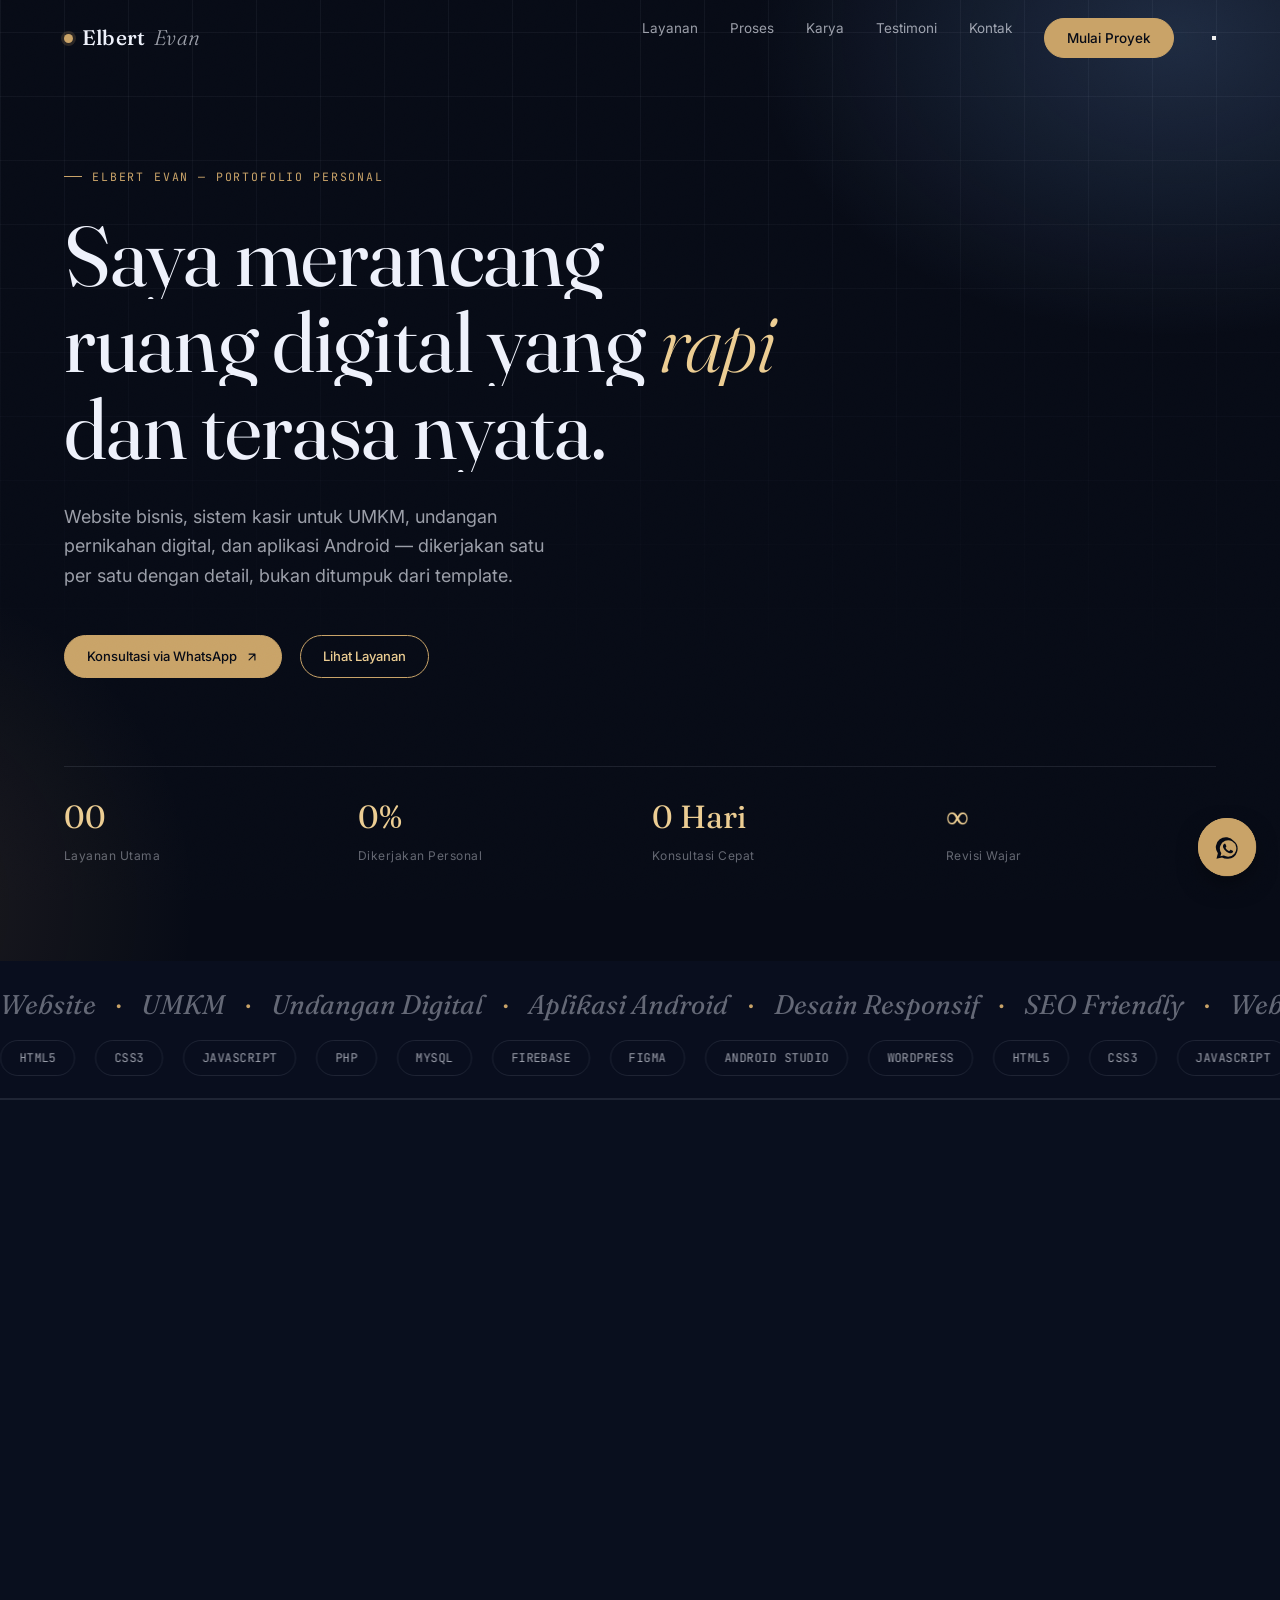
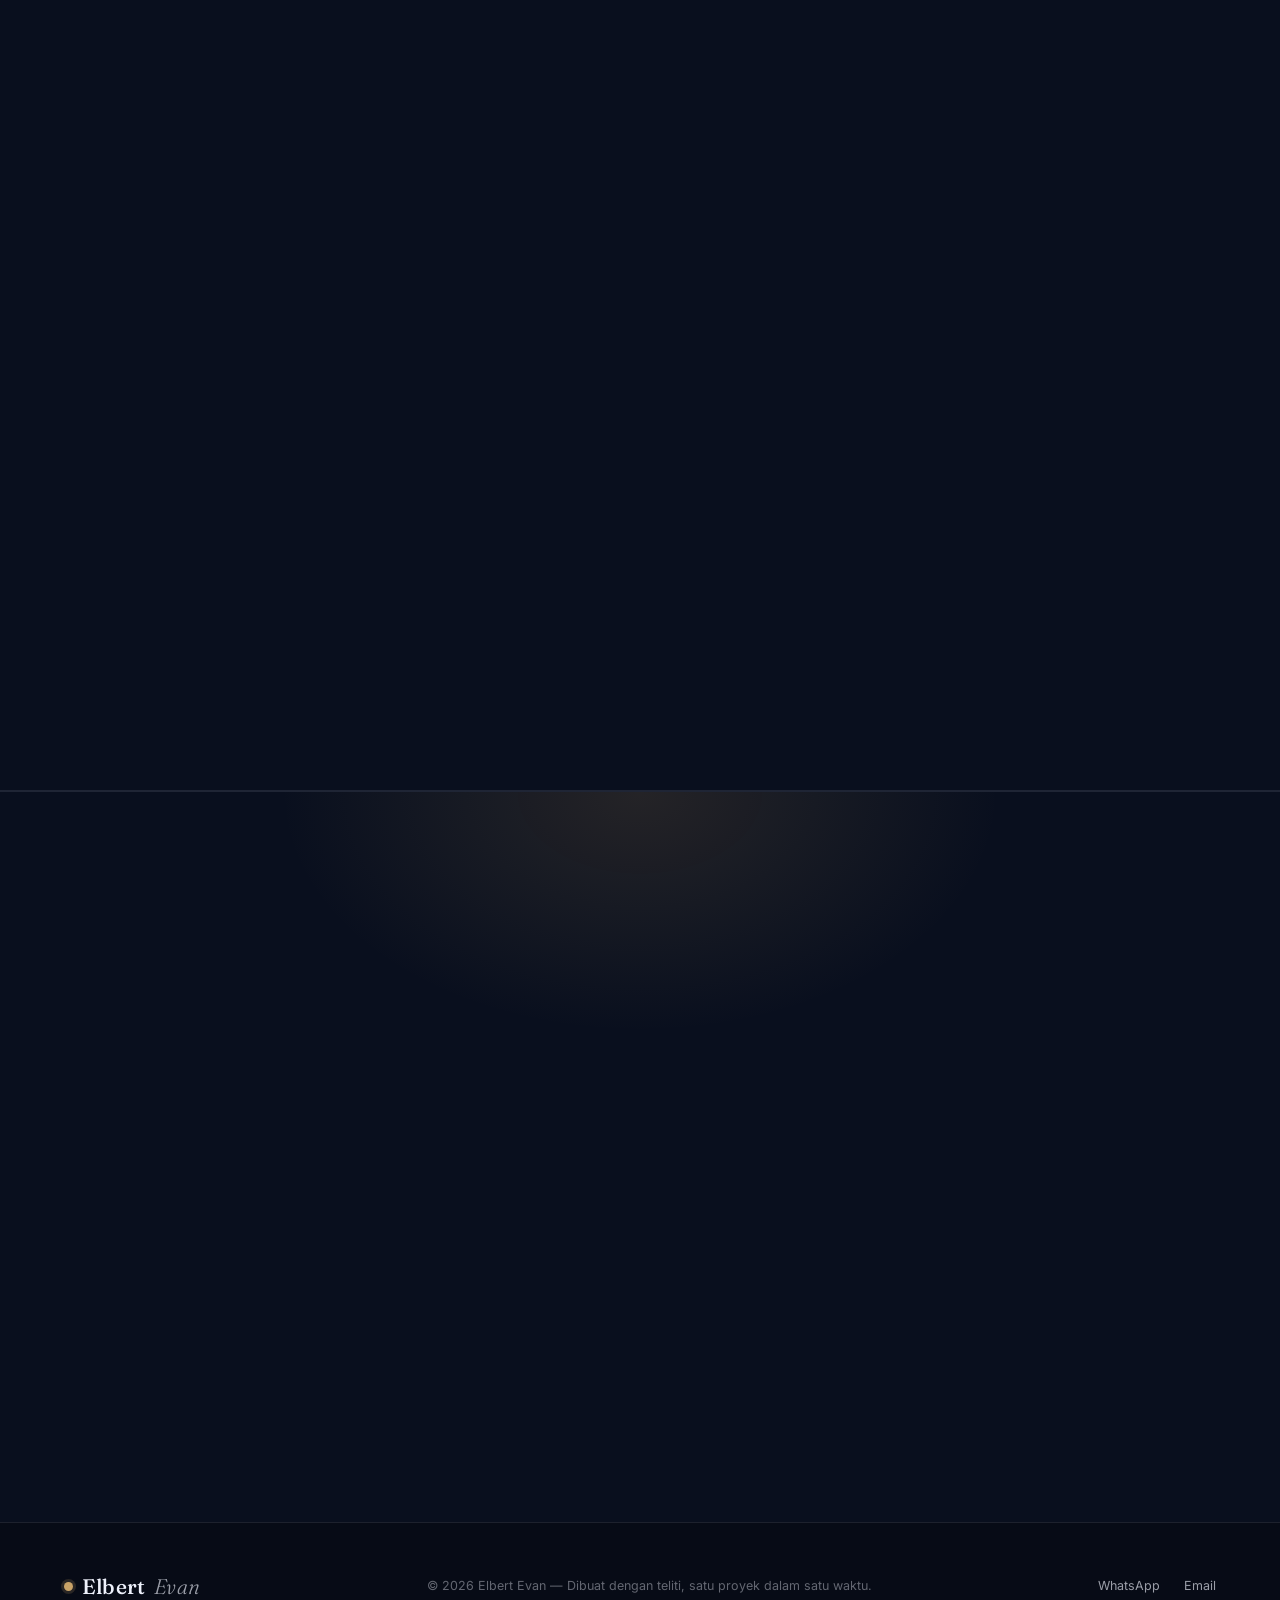
==== commit 2ec7468a: "Update index.html" ====
--- a/index.html
+++ b/index.html
@@ -31,25 +31,9 @@
       <a href="#kontak">Kontak</a>
       <a href="https://wa.me/6285190666158?text=Halo%20Kak%2C%20saya%20ingin%20bertanya%20tentang%20jasa%20pembuatan%20website%2Fapk%2Fundangan." class="btn solid nav-cta" target="_blank" rel="noopener">Mulai Proyek</a>
     </div>
-    <button class="hamburger" id="hamburger" aria-label="Buka menu" aria-expanded="false">
-      <span></span>
-      <span></span>
-      <span></span>
-    </button>
+    <button class="menu-toggle" id="menuToggle" aria-label="Buka menu"><span></span><span></span><span></span></button>
   </nav>
 </header>
-
-<div class="mobile-menu" id="mobile-menu">
-  <button class="mobile-menu-close" id="mobile-menu-close" aria-label="Tutup menu">
-    <svg width="18" height="18" viewBox="0 0 24 24" fill="none" stroke="currentColor" stroke-width="2" stroke-linecap="round"><line x1="18" y1="6" x2="6" y2="18"/><line x1="6" y1="6" x2="18" y2="18"/></svg>
-  </button>
-  <a href="#layanan">Layanan</a>
-  <a href="#proses">Proses</a>
-  <a href="#karya">Karya</a>
-  <a href="#testimoni">Testimoni</a>
-  <a href="#kontak">Kontak</a>
-  <a href="https://wa.me/6285190666158?text=Halo%20Kak%2C%20saya%20ingin%20bertanya%20tentang%20jasa%20pembuatan%20website%2Fapk%2Fundangan." class="btn solid nav-cta" target="_blank" rel="noopener">Mulai Proyek</a>
-</div>
 
 <section class="hero" id="top">
   <div class="hero-bg"></div>
@@ -238,7 +222,7 @@
 
     <div class="work-strip reveal">
       <!-- GANTI href di bawah dengan link demo Website Anda -->
-      <a href="karya/karya-website.html" target="_blank" rel="noopener" class="work-item w-site">
+      <a href="karya-website.html" target="_blank" rel="noopener" class="work-item w-site">
         <div class="bg-deco"></div>
         <div class="wlabel"><div class="cat">Website</div><div class="name">Company Profile</div></div>
         <span class="wgo" aria-hidden="true">
@@ -246,7 +230,7 @@
         </span>
       </a>
       <!-- GANTI href di bawah dengan link demo Katalog/Kasir UMKM Anda -->
-      <a href="karya/karya-umkm.html" target="_blank" rel="noopener" class="work-item w-umkm">
+      <a href="karya-umkm.html" target="_blank" rel="noopener" class="work-item w-umkm">
         <div class="bg-deco"></div>
         <div class="wlabel"><div class="cat">UMKM</div><div class="name">Katalog &amp; Kasir</div></div>
         <span class="wgo" aria-hidden="true">
@@ -254,7 +238,7 @@
         </span>
       </a>
       <!-- GANTI href di bawah dengan link demo Undangan Pernikahan Anda -->
-      <a href="karya/karya-undangan.html" target="_blank" rel="noopener" class="work-item w-undangan">
+      <a href="karya-undangan.html" target="_blank" rel="noopener" class="work-item w-undangan">
         <div class="bg-deco"></div>
         <div class="wlabel"><div class="cat">Undangan</div><div class="name">Wedding Digital</div></div>
         <span class="wgo" aria-hidden="true">
@@ -262,7 +246,7 @@
         </span>
       </a>
       <!-- GANTI href di bawah dengan link demo Aplikasi Android Anda (mis. link Play Store atau APK) -->
-      <a href="karya/karya-aplikasi.html" target="_blank" rel="noopener" class="work-item w-app">
+      <a href="karya-aplikasi.html" target="_blank" rel="noopener" class="work-item w-app">
         <div class="bg-deco"></div>
         <div class="wlabel"><div class="cat">Android</div><div class="name">Aplikasi Mobile</div></div>
         <span class="wgo" aria-hidden="true">
@@ -402,392 +386,4 @@
 <script src="script.js"></script>
 
 </body>
-</html><!DOCTYPE html>
-<html lang="id">
-<head>
-<meta charset="UTF-8">
-<meta name="viewport" content="width=device-width, initial-scale=1.0, maximum-scale=5.0">
-<title>Elbert Evan — Pembuatan Website, UMKM, Undangan Digital & Aplikasi Android</title>
-<meta name="description" content="Elbert Evan — Jasa pembuatan website, sistem UMKM, undangan pernikahan digital, dan aplikasi Android. Dikerjakan rapi, personal, dan tepat waktu.">
-<meta name="theme-color" content="#070b16">
-<link rel="preconnect" href="https://fonts.googleapis.com">
-<link rel="preconnect" href="https://fonts.gstatic.com" crossorigin>
-<link href="https://fonts.googleapis.com/css2?family=Fraunces:ital,opsz,wght@0,9..144,300;0,9..144,400;0,9..144,500;0,9..144,600;1,9..144,400&family=Inter:wght@300;400;500;600;700&family=JetBrains+Mono:wght@400;500&display=swap" rel="stylesheet">
-<link rel="stylesheet" href="style.css">
-</head>
-<body>
-
-<div class="starfield">
-  <div class="glow g1"></div>
-  <div class="glow g2"></div>
-  <canvas id="particleCanvas" aria-hidden="true"></canvas>
-</div>
-<div class="grain"></div>
-
-<header id="siteHeader">
-  <a href="#top" class="logo"><span class="mark"></span><b>Elbert</b><span>Evan</span></a>
-  <nav class="primary">
-    <div class="links" id="navLinks">
-      <a href="#layanan">Layanan</a>
-      <a href="#proses">Proses</a>
-      <a href="#karya">Karya</a>
-      <a href="#testimoni">Testimoni</a>
-      <a href="#kontak">Kontak</a>
-      <a href="https://wa.me/6285190666158?text=Halo%20Kak%2C%20saya%20ingin%20bertanya%20tentang%20jasa%20pembuatan%20website%2Fapk%2Fundangan." class="btn solid nav-cta" target="_blank" rel="noopener">Mulai Proyek</a>
-    </div>
-    <button class="menu-toggle" id="menuToggle" aria-label="Buka menu"><span></span><span></span><span></span></button>
-  </nav>
-</header>
-
-<section class="hero" id="top">
-  <div class="hero-bg"></div>
-  <div class="hero-grid"></div>
-  <div class="hero-inner">
-    <p class="eyebrow">Elbert Evan — Portofolio Personal</p>
-    <h1 class="hero-title">
-      <span class="line"><span>Saya merancang</span></span>
-      <span class="line"><span>ruang digital yang <em>rapi</em></span></span>
-      <span class="line"><span>dan terasa nyata.</span></span>
-    </h1>
-    <p class="hero-sub">Website bisnis, sistem kasir untuk UMKM, undangan pernikahan digital, dan aplikasi Android — dikerjakan satu per satu dengan detail, bukan ditumpuk dari template.</p>
-    <div class="hero-actions">
-      <a href="https://wa.me/6285190666158?text=Halo%20Kak%2C%20saya%20ingin%20konsultasi%20proyek%20baru." target="_blank" rel="noopener" class="btn solid">
-        Konsultasi via WhatsApp
-        <svg width="14" height="14" viewBox="0 0 24 24" fill="none"><path d="M7 17L17 7M17 7H7M17 7V17" stroke="currentColor" stroke-width="2" stroke-linecap="round" stroke-linejoin="round"/></svg>
-      </a>
-      <a href="#layanan" class="btn">Lihat Layanan</a>
-    </div>
-
-    <div class="hero-meta">
-      <div class="item"><div class="num" data-count-to="4" data-pad="2">00</div><div class="label">Layanan Utama</div></div>
-      <div class="item"><div class="num" data-count-to="100" data-suffix="%">0%</div><div class="label">Dikerjakan Personal</div></div>
-      <div class="item"><div class="num" data-count-to="7" data-suffix=" Hari">0 Hari</div><div class="label">Konsultasi Cepat</div></div>
-      <div class="item"><div class="num num-infinity">∞</div><div class="label">Revisi Wajar</div></div>
-    </div>
-  </div>
-</section>
-
-<section class="marquee-strip" aria-hidden="true">
-  <div class="marquee-row">
-    <div class="marquee-track text">
-      <span>Website</span><span class="dot">●</span>
-      <span>UMKM</span><span class="dot">●</span>
-      <span>Undangan Digital</span><span class="dot">●</span>
-      <span>Aplikasi Android</span><span class="dot">●</span>
-      <span>Desain Responsif</span><span class="dot">●</span>
-      <span>SEO Friendly</span><span class="dot">●</span>
-      <span>Website</span><span class="dot">●</span>
-      <span>UMKM</span><span class="dot">●</span>
-      <span>Undangan Digital</span><span class="dot">●</span>
-      <span>Aplikasi Android</span><span class="dot">●</span>
-      <span>Desain Responsif</span><span class="dot">●</span>
-      <span>SEO Friendly</span><span class="dot">●</span>
-    </div>
-  </div>
-  <div class="marquee-row">
-    <div class="marquee-track badges">
-      <span class="pill">HTML5</span><span class="pill">CSS3</span><span class="pill">JavaScript</span><span class="pill">PHP</span><span class="pill">MySQL</span><span class="pill">Firebase</span><span class="pill">Figma</span><span class="pill">Android Studio</span><span class="pill">WordPress</span>
-      <span class="pill">HTML5</span><span class="pill">CSS3</span><span class="pill">JavaScript</span><span class="pill">PHP</span><span class="pill">MySQL</span><span class="pill">Firebase</span><span class="pill">Figma</span><span class="pill">Android Studio</span><span class="pill">WordPress</span>
-    </div>
-  </div>
-</section>
-
-<section class="services" id="layanan">
-  <div class="wrap section-pad">
-    <div class="section-head reveal">
-      <p class="eyebrow">Layanan</p>
-      <h2>Empat keahlian, <em>satu standar</em> kerapian.</h2>
-      <p>Setiap proyek dikerjakan dari nol sesuai kebutuhan — bukan satu template yang ditempel ulang ke semua klien.</p>
-    </div>
-  </div>
-
-  <div class="svc-grid">
-    <!-- WEBSITE -->
-    <div class="svc-card reveal">
-      <div class="svc-top">
-        <span class="svc-tag">Website</span>
-        <span class="svc-num">01</span>
-      </div>
-      <h3>Pembuatan Website</h3>
-      <p>Company profile, landing page, toko online, hingga sistem custom — desain responsif, cepat diakses, dan mudah dikelola sendiri.</p>
-      <div class="svc-visual">
-        <div class="viz-web">
-          <div class="win w3"></div>
-          <div class="win w2"></div>
-          <div class="win w1"><div class="bar"><i></i><i></i><i></i></div></div>
-        </div>
-      </div>
-      <a href="https://wa.me/6285190666158?text=Halo%20Kak%2C%20saya%20ingin%20tanya%20jasa%20pembuatan%20Website." target="_blank" rel="noopener" class="go">Tanya soal Website <svg width="13" height="13" viewBox="0 0 24 24" fill="none"><path d="M7 17L17 7M17 7H7M17 7V17" stroke="currentColor" stroke-width="2" stroke-linecap="round" stroke-linejoin="round"/></svg></a>
-    </div>
-
-    <!-- UMKM -->
-    <div class="svc-card reveal">
-      <div class="svc-top">
-        <span class="svc-tag">Bisnis / UMKM</span>
-        <span class="svc-num">02</span>
-      </div>
-      <h3>Sistem untuk UMKM</h3>
-      <p>Katalog produk online, pencatatan kasir sederhana, hingga company profile usaha — dirancang agar mudah dipakai sehari-hari.</p>
-      <div class="svc-visual">
-        <div class="viz-pos">
-          <div class="coin c2">+</div>
-          <div class="coin c1">Rp</div>
-          <div class="receipt">
-            <div class="row"><span>Produk A</span><span>2x</span></div>
-            <div class="row"><span>Produk B</span><span>1x</span></div>
-            <div class="row total"><span>Total</span><span>Lunas</span></div>
-          </div>
-        </div>
-      </div>
-      <a href="https://wa.me/6285190666158?text=Halo%20Kak%2C%20saya%20ingin%20tanya%20jasa%20sistem%20untuk%20UMKM%2FBisnis." target="_blank" rel="noopener" class="go">Tanya soal UMKM <svg width="13" height="13" viewBox="0 0 24 24" fill="none"><path d="M7 17L17 7M17 7H7M17 7V17" stroke="currentColor" stroke-width="2" stroke-linecap="round" stroke-linejoin="round"/></svg></a>
-    </div>
-
-    <!-- UNDANGAN -->
-    <div class="svc-card reveal">
-      <div class="svc-top">
-        <span class="svc-tag">Undangan Digital</span>
-        <span class="svc-num">03</span>
-      </div>
-      <h3>Undangan Pernikahan</h3>
-      <p>Undangan digital elegan lengkap dengan galeri foto, lokasi peta, RSVP online, dan amplop digital — siap dibagikan via chat.</p>
-      <div class="svc-visual">
-        <div class="viz-inv">
-          <div class="card2"></div>
-          <div class="card">
-            <div class="orn">❧</div>
-            <div class="names">Ayu &amp;<br>Bima</div>
-            <div class="amp">— — —</div>
-            <div class="date">12 . 12 . 2026</div>
-          </div>
-        </div>
-      </div>
-      <a href="https://wa.me/6285190666158?text=Halo%20Kak%2C%20saya%20ingin%20tanya%20jasa%20Undangan%20Pernikahan%20Digital." target="_blank" rel="noopener" class="go">Tanya soal Undangan <svg width="13" height="13" viewBox="0 0 24 24" fill="none"><path d="M7 17L17 7M17 7H7M17 7V17" stroke="currentColor" stroke-width="2" stroke-linecap="round" stroke-linejoin="round"/></svg></a>
-    </div>
-
-    <!-- ANDROID -->
-    <div class="svc-card reveal">
-      <div class="svc-top">
-        <span class="svc-tag">Aplikasi Android</span>
-        <span class="svc-num">04</span>
-      </div>
-      <h3>Aplikasi Android</h3>
-      <p>Aplikasi mobile untuk kebutuhan bisnis, organisasi, atau ide pribadi — dari rancangan antarmuka hingga siap dipasang.</p>
-      <div class="svc-visual">
-        <div class="viz-app">
-          <div class="phone back"><div class="scr"><i></i><i></i><i class="accent"></i><i></i></div></div>
-          <div class="phone front"><div class="scr"><i class="accent"></i><i></i><i></i><i></i></div></div>
-        </div>
-      </div>
-      <a href="https://wa.me/6285190666158?text=Halo%20Kak%2C%20saya%20ingin%20tanya%20jasa%20pembuatan%20Aplikasi%20Android." target="_blank" rel="noopener" class="go">Tanya soal Aplikasi <svg width="13" height="13" viewBox="0 0 24 24" fill="none"><path d="M7 17L17 7M17 7H7M17 7V17" stroke="currentColor" stroke-width="2" stroke-linecap="round" stroke-linejoin="round"/></svg></a>
-    </div>
-  </div>
-</section>
-
-<section class="section-pad" id="proses">
-  <div class="wrap">
-    <div class="section-head reveal">
-      <p class="eyebrow">Cara Kerja</p>
-      <h2>Proses yang <em>jelas</em>, dari awal sampai rilis.</h2>
-      <p>Empat tahap sederhana supaya Anda tahu persis sedang berada di mana dalam proyek.</p>
-    </div>
-
-    <div class="process-list">
-      <div class="process-row reveal">
-        <div class="pnum">01</div>
-        <h4>Diskusi Kebutuhan</h4>
-        <p>Ngobrol santai lewat WhatsApp atau telepon untuk memahami tujuan, target pengguna, dan gaya yang Anda inginkan.</p>
-      </div>
-      <div class="process-row reveal">
-        <div class="pnum">02</div>
-        <h4>Rancangan &amp; Penawaran</h4>
-        <p>Saya susun konsep desain dan rincian biaya yang transparan, disesuaikan dengan kompleksitas dan anggaran Anda.</p>
-      </div>
-      <div class="process-row reveal">
-        <div class="pnum">03</div>
-        <h4>Pengerjaan &amp; Revisi</h4>
-        <p>Progres dilaporkan berkala. Anda bisa minta revisi selama masih wajar dan sesuai kesepakatan awal.</p>
-      </div>
-      <div class="process-row reveal">
-        <div class="pnum">04</div>
-        <h4>Rilis &amp; Pendampingan</h4>
-        <p>Setelah disetujui, hasil akhir diserahkan lengkap dengan panduan pemakaian dan pendampingan singkat pasca-rilis.</p>
-      </div>
-    </div>
-  </div>
-</section>
-
-<section class="section-pad" id="karya" style="padding-top:0;">
-  <div class="wrap">
-    <div class="section-head reveal">
-      <p class="eyebrow">Contoh Arah Karya</p>
-      <h2>Gambaran <em>gaya</em> pengerjaan.</h2>
-      <p>Setiap kategori punya pendekatan visual berbeda, menyesuaikan karakter masing-masing kebutuhan.</p>
-    </div>
-
-    <div class="work-strip reveal">
-      <!-- GANTI href di bawah dengan link demo Website Anda -->
-      <a href="karya/karya-website.html" target="_blank" rel="noopener" class="work-item w-site">
-        <div class="bg-deco"></div>
-        <div class="wlabel"><div class="cat">Website</div><div class="name">Company Profile</div></div>
-        <span class="wgo" aria-hidden="true">
-          <svg width="15" height="15" viewBox="0 0 24 24" fill="none"><path d="M7 17L17 7M17 7H7M17 7V17" stroke="currentColor" stroke-width="2" stroke-linecap="round" stroke-linejoin="round"/></svg>
-        </span>
-      </a>
-      <!-- GANTI href di bawah dengan link demo Katalog/Kasir UMKM Anda -->
-      <a href="karya/karya-umkm.html" target="_blank" rel="noopener" class="work-item w-umkm">
-        <div class="bg-deco"></div>
-        <div class="wlabel"><div class="cat">UMKM</div><div class="name">Katalog &amp; Kasir</div></div>
-        <span class="wgo" aria-hidden="true">
-          <svg width="15" height="15" viewBox="0 0 24 24" fill="none"><path d="M7 17L17 7M17 7H7M17 7V17" stroke="currentColor" stroke-width="2" stroke-linecap="round" stroke-linejoin="round"/></svg>
-        </span>
-      </a>
-      <!-- GANTI href di bawah dengan link demo Undangan Pernikahan Anda -->
-      <a href="karya/karya-undangan.html" target="_blank" rel="noopener" class="work-item w-undangan">
-        <div class="bg-deco"></div>
-        <div class="wlabel"><div class="cat">Undangan</div><div class="name">Wedding Digital</div></div>
-        <span class="wgo" aria-hidden="true">
-          <svg width="15" height="15" viewBox="0 0 24 24" fill="none"><path d="M7 17L17 7M17 7H7M17 7V17" stroke="currentColor" stroke-width="2" stroke-linecap="round" stroke-linejoin="round"/></svg>
-        </span>
-      </a>
-      <!-- GANTI href di bawah dengan link demo Aplikasi Android Anda (mis. link Play Store atau APK) -->
-      <a href="karya/karya-aplikasi.html" target="_blank" rel="noopener" class="work-item w-app">
-        <div class="bg-deco"></div>
-        <div class="wlabel"><div class="cat">Android</div><div class="name">Aplikasi Mobile</div></div>
-        <span class="wgo" aria-hidden="true">
-          <svg width="15" height="15" viewBox="0 0 24 24" fill="none"><path d="M7 17L17 7M17 7H7M17 7V17" stroke="currentColor" stroke-width="2" stroke-linecap="round" stroke-linejoin="round"/></svg>
-        </span>
-      </a>
-    </div>
-  </div>
-</section>
-
-<section class="section-pad" id="testimoni" style="background:rgba(12,19,38,0.6); border-top:1px solid var(--line); border-bottom:1px solid var(--line);">
-  <div class="wrap" style="padding:0;">
-    <div class="section-head reveal" style="padding:0 var(--edge);">
-      <p class="eyebrow">Kata Klien</p>
-      <h2>Dipercaya untuk <em>hal-hal penting</em>.</h2>
-    </div>
-  </div>
-  <div class="testi-slider reveal">
-    <button class="testi-arrow prev" id="testiPrev" aria-label="Testimoni sebelumnya">
-      <svg width="16" height="16" viewBox="0 0 24 24" fill="none"><path d="M15 18l-6-6 6-6" stroke="currentColor" stroke-width="2" stroke-linecap="round" stroke-linejoin="round"/></svg>
-    </button>
-    <div class="testi-viewport">
-      <div class="testi-track" id="testiTrack">
-        <div class="testi">
-          <div class="stars">★★★★★</div>
-          <p>"Website usaha saya jadi terlihat jauh lebih profesional. Prosesnya juga gampang dimengerti, tidak ribet."</p>
-          <div class="who"><div class="ava">R</div><div><div class="name">Rina</div><div class="role">Pemilik UMKM</div></div></div>
-        </div>
-        <div class="testi">
-          <div class="stars">★★★★★</div>
-          <p>"Undangan digital pernikahan kami dipuji banyak tamu, desainnya elegan dan mudah dibagikan ke grup keluarga."</p>
-          <div class="who"><div class="ava">A</div><div><div class="name">Andra &amp; Sela</div><div class="role">Klien Undangan</div></div></div>
-        </div>
-        <div class="testi">
-          <div class="stars">★★★★★</div>
-          <p>"Aplikasi Android untuk toko kami selesai tepat waktu dan responsif dipakai. Komunikasinya juga enak."</p>
-          <div class="who"><div class="ava">D</div><div><div class="name">Dimas</div><div class="role">Pemilik Toko</div></div></div>
-        </div>
-      </div>
-    </div>
-    <button class="testi-arrow next" id="testiNext" aria-label="Testimoni berikutnya">
-      <svg width="16" height="16" viewBox="0 0 24 24" fill="none"><path d="M9 6l6 6-6 6" stroke="currentColor" stroke-width="2" stroke-linecap="round" stroke-linejoin="round"/></svg>
-    </button>
-    <div class="testi-nav" id="testiDots">
-      <button class="tdot active" data-i="0" aria-label="Ke testimoni 1"></button>
-      <button class="tdot" data-i="1" aria-label="Ke testimoni 2"></button>
-      <button class="tdot" data-i="2" aria-label="Ke testimoni 3"></button>
-    </div>
-  </div>
-
-  <div class="review-form-wrap reveal">
-    <div class="review-form-head">
-      <p class="eyebrow">Bagikan Pengalaman</p>
-      <h3>Tulis <em>ulasan</em> Anda</h3>
-      <p>Sudah pernah memakai jasa saya? Beri penilaian bintang dan ceritakan pengalaman Anda.</p>
-    </div>
-    <form id="reviewForm" class="review-form" novalidate>
-      <div class="rf-row">
-        <div class="rf-field">
-          <label for="rfName">Nama</label>
-          <input type="text" id="rfName" name="rfName" placeholder="Nama Anda" autocomplete="name" required>
-        </div>
-        <div class="rf-field">
-          <label for="rfRole">Usaha / Peran (opsional)</label>
-          <input type="text" id="rfRole" name="rfRole" placeholder="mis. Pemilik UMKM">
-        </div>
-      </div>
-
-      <div class="rf-field">
-        <label id="rfRatingLabel">Penilaian Bintang</label>
-        <div class="rf-stars-row">
-          <div class="rf-stars" id="rfStars" role="radiogroup" aria-labelledby="rfRatingLabel">
-            <button type="button" class="rf-star" data-val="1" aria-label="1 bintang">★</button>
-            <button type="button" class="rf-star" data-val="2" aria-label="2 bintang">★</button>
-            <button type="button" class="rf-star" data-val="3" aria-label="3 bintang">★</button>
-            <button type="button" class="rf-star" data-val="4" aria-label="4 bintang">★</button>
-            <button type="button" class="rf-star" data-val="5" aria-label="5 bintang">★</button>
-          </div>
-          <span class="rf-rating-text" id="rfRatingText">Belum dipilih</span>
-        </div>
-        <input type="hidden" id="rfRating" name="rfRating" value="0">
-      </div>
-
-      <div class="rf-field">
-        <label for="rfComment">Komentar</label>
-        <textarea id="rfComment" name="rfComment" rows="4" placeholder="Ceritakan pengalaman Anda bekerja sama dengan saya..." required></textarea>
-      </div>
-
-      <button type="submit" class="btn solid">Kirim Ulasan</button>
-      <p class="rf-note" id="rfNote" role="status" aria-live="polite"></p>
-    </form>
-  </div>
-</section>
-
-<section class="cta-section section-pad" id="kontak">
-  <div class="wrap">
-    <div class="cta-inner reveal">
-      <p class="eyebrow">Mari Mulai</p>
-      <h2>Punya ide proyek? <em>Ceritakan</em> ke saya.</h2>
-      <p>Konsultasi awal tidak dipungut biaya. Sampaikan kebutuhan Anda, dan saya bantu cari bentuk terbaiknya.</p>
-      <div class="cta-actions">
-        <a href="https://wa.me/6285190666158?text=Halo%20Kak%2C%20saya%20ingin%20konsultasi%20proyek%20baru." target="_blank" rel="noopener" class="btn solid">Chat WhatsApp Sekarang</a>
-        <a href="https://mail.google.com/mail/?view=cm&fs=1&to=elberttevann78@gmail.com&su=Konsultasi%20Proyek&body=Halo%2C%20saya%20ingin%20menanyakan%20tentang%20jasa%20pembuatan..." target="_blank" rel="noopener" class="btn">Kirim Email</a>
-      </div>
-
-      <div class="contact-cards">
-        <a href="https://wa.me/6285190666158?text=Halo%20Kak%2C%20saya%20ingin%20konsultasi%20proyek%20baru." target="_blank" rel="noopener" class="contact-card">
-          <div class="icon">
-            <svg width="20" height="20" viewBox="0 0 24 24" fill="none"><path d="M17.6 6.32A8.8 8.8 0 0 0 3.45 17.2L2.2 22l4.93-1.22A8.8 8.8 0 0 0 12.5 22h.02a8.8 8.8 0 0 0 5.08-15.68ZM12.52 20.2h-.01a7.3 7.3 0 0 1-3.72-1.02l-.27-.16-2.77.7.74-2.7-.18-.28a7.3 7.3 0 1 1 6.21 3.46Zm4-5.46c-.22-.11-1.3-.64-1.5-.72-.2-.07-.35-.11-.5.11-.14.22-.57.72-.7.86-.13.15-.26.16-.48.06-.22-.11-.94-.35-1.79-1.11-.66-.59-1.1-1.32-1.23-1.54-.13-.22-.01-.34.1-.45.1-.1.22-.26.33-.39.11-.13.14-.22.22-.37.07-.15.04-.28-.02-.39-.06-.11-.5-1.21-.69-1.66-.18-.43-.37-.37-.5-.38h-.43c-.15 0-.39.06-.6.28-.2.22-.78.77-.78 1.87s.8 2.17.91 2.32c.11.15 1.57 2.4 3.8 3.36.53.23.95.37 1.27.47.53.17 1.02.15 1.4.09.43-.06 1.3-.53 1.48-1.04.18-.51.18-.95.13-1.04-.05-.1-.2-.16-.42-.27Z" fill="currentColor"/></svg>
-          </div>
-          <div class="meta"><div class="label">WhatsApp</div><div class="value">0851-9066-6158</div></div>
-        </a>
-        <a href="https://mail.google.com/mail/?view=cm&fs=1&to=elberttevann78@gmail.com" target="_blank" rel="noopener" class="contact-card">
-          <div class="icon">
-            <svg width="20" height="20" viewBox="0 0 24 24" fill="none"><path d="M3 5h18a1 1 0 0 1 1 1v12a1 1 0 0 1-1 1H3a1 1 0 0 1-1-1V6a1 1 0 0 1 1-1Z" stroke="currentColor" stroke-width="1.6"/><path d="m3 6 9 7 9-7" stroke="currentColor" stroke-width="1.6" stroke-linecap="round" stroke-linejoin="round"/></svg>
-          </div>
-          <div class="meta"><div class="label">Email</div><div class="value">elberttevann78@gmail.com</div></div>
-        </a>
-      </div>
-    </div>
-  </div>
-</section>
-
-<footer>
-  <div class="logo"><span class="mark"></span><b>Elbert</b><span>Evan</span></div>
-  <div class="fmeta">© 2026 Elbert Evan — Dibuat dengan teliti, satu proyek dalam satu waktu.</div>
-  <div class="flinks">
-    <a href="https://wa.me/6285190666158" target="_blank" rel="noopener">WhatsApp</a>
-    <a href="https://mail.google.com/mail/?view=cm&fs=1&to=elberttevann78@gmail.com" target="_blank" rel="noopener">Email</a>
-  </div>
-</footer>
-
-<a class="wa-float" href="https://wa.me/6285190666158?text=Halo%20Kak%2C%20saya%20ingin%20konsultasi%20proyek%20baru." target="_blank" rel="noopener" aria-label="Chat WhatsApp">
-  <svg width="27" height="27" viewBox="0 0 24 24" fill="none"><path d="M17.6 6.32A8.8 8.8 0 0 0 3.45 17.2L2.2 22l4.93-1.22A8.8 8.8 0 0 0 12.5 22h.02a8.8 8.8 0 0 0 5.08-15.68ZM12.52 20.2h-.01a7.3 7.3 0 0 1-3.72-1.02l-.27-.16-2.77.7.74-2.7-.18-.28a7.3 7.3 0 1 1 6.21 3.46Zm4-5.46c-.22-.11-1.3-.64-1.5-.72-.2-.07-.35-.11-.5.11-.14.22-.57.72-.7.86-.13.15-.26.16-.48.06-.22-.11-.94-.35-1.79-1.11-.66-.59-1.1-1.32-1.23-1.54-.13-.22-.01-.34.1-.45.1-.1.22-.26.33-.39.11-.13.14-.22.22-.37.07-.15.04-.28-.02-.39-.06-.11-.5-1.21-.69-1.66-.18-.43-.37-.37-.5-.38h-.43c-.15 0-.39.06-.6.28-.2.22-.78.77-.78 1.87s.8 2.17.91 2.32c.11.15 1.57 2.4 3.8 3.36.53.23.95.37 1.27.47.53.17 1.02.15 1.4.09.43-.06 1.3-.53 1.48-1.04.18-.51.18-.95.13-1.04-.05-.1-.2-.16-.42-.27Z" fill="currentColor"/></svg>
-</a>
-
-<script src="script.js"></script>
-
-</body>
 </html>
--- a/style.css
+++ b/style.css
@@ -228,26 +228,87 @@
 nav.primary a.nav-cta::after{content:none;}
 nav.primary a.nav-cta:hover{color:var(--ink);}
 
-.menu-toggle{
+/* ---- Mobile hamburger button ---- */
+.hamburger{
   display:none;
-  width:38px; height:38px;
+  flex-direction:column;
+  gap:5px;
+  background:none;
+  border:none;
+  cursor:pointer;
+  padding:4px;
+  z-index:110;
+}
+.hamburger span{
+  display:block;
+  width:24px; height:2px;
+  background:var(--paper);
+  border-radius:2px;
+  transition:all 0.3s ease;
+}
+.hamburger.open span:nth-child(1){ transform:translateY(7px) rotate(45deg); }
+.hamburger.open span:nth-child(2){ opacity:0; }
+.hamburger.open span:nth-child(3){ transform:translateY(-7px) rotate(-45deg); }
+
+/* ---- Mobile dropdown menu ---- */
+.mobile-menu{
+  display:none;
+  position:fixed;
+  top:0; left:0; right:0;
+  z-index:105;
+  background:rgba(7,11,22,0.97);
+  backdrop-filter:blur(16px);
+  -webkit-backdrop-filter:blur(16px);
+  padding:80px var(--edge) 32px;
+  flex-direction:column;
+  gap:0;
+  border-bottom:1px solid var(--line);
+  box-shadow:0 16px 48px -8px rgba(0,0,0,0.6);
+  transform:translateY(-110%);
+  transition:transform 0.35s ease;
+}
+.mobile-menu.open{ transform:translateY(0); }
+.mobile-menu a{
+  font-family:var(--body);
+  font-size:15px;
+  font-weight:500;
+  color:var(--paper-dim);
+  text-decoration:none;
+  padding:15px 0;
+  border-bottom:1px solid var(--line);
+  width:100%;
+  letter-spacing:0.01em;
+  transition:color 0.2s ease;
+}
+.mobile-menu a:hover{ color:var(--paper); }
+.mobile-menu a.nav-cta{
+  display:flex;
+  align-items:center;
+  justify-content:center;
+  width:100%;
+  margin-top:20px;
+  padding:13px 26px;
+  border-bottom:none;
+  font-family:var(--body);
+  font-size:14px;
+  font-weight:500;
+  text-align:center;
+}
+.mobile-menu-close{
+  position:absolute;
+  top:20px; right:var(--edge);
+  background:none;
   border:1px solid var(--line);
-  border-radius:9px;
-  background:transparent;
-  position:relative;
-  z-index:101;
-}
-.menu-toggle span{
-  position:absolute; left:9px; right:9px; height:1px;
-  background:var(--paper);
-  transition:transform .3s ease, opacity .3s ease, top .3s ease;
-}
-.menu-toggle span:nth-child(1){top:14px;}
-.menu-toggle span:nth-child(2){top:19px;}
-.menu-toggle span:nth-child(3){top:24px;}
-.menu-toggle.open span:nth-child(1){top:19px; transform:rotate(45deg);}
-.menu-toggle.open span:nth-child(2){opacity:0;}
-.menu-toggle.open span:nth-child(3){top:19px; transform:rotate(-45deg);}
+  border-radius:50%;
+  width:40px; height:40px;
+  display:flex;
+  align-items:center;
+  justify-content:center;
+  cursor:pointer;
+  color:var(--paper-dim);
+  transition:color 0.2s ease, border-color 0.2s ease;
+}
+.mobile-menu-close:hover{ color:var(--gold-bright); border-color:var(--gold-bright); }
 
 /* ============ HERO ============ */
 .hero{
@@ -928,51 +989,9 @@
 }
 
 @media (max-width: 760px){
-  nav.primary .links{
-    position:fixed;
-    top:0; left:0; right:0;
-    height:auto;
-    background:rgba(7,11,22,0.97);
-    backdrop-filter:blur(16px);
-    -webkit-backdrop-filter:blur(16px);
-    flex-direction:column;
-    justify-content:flex-start;
-    align-items:stretch;
-    padding:72px var(--edge) 32px;
-    gap:0;
-    transform:translateY(-110%);
-    transition:transform .4s cubic-bezier(.77,0,.18,1);
-    z-index:98;
-    border-bottom:1px solid var(--line);
-    box-shadow:0 16px 48px -8px rgba(0,0,0,0.6);
-  }
-  nav.primary .links.open{transform:translateY(0);}
-  nav.primary .links a{
-    font-family:var(--body);
-    font-size:15px;
-    font-weight:500;
-    color:var(--paper-dim);
-    padding:15px 0;
-    border-bottom:1px solid var(--line);
-    width:100%;
-    letter-spacing:0.01em;
-  }
-  nav.primary .links a:last-of-type:not(.nav-cta){border-bottom:none;}
-  nav.primary .links a:hover{color:var(--paper);}
-  nav.primary .links a.nav-cta{
-    display:flex;
-    align-items:center;
-    justify-content:center;
-    width:100%;
-    margin-top:20px;
-    padding:13px 26px;
-    border-bottom:none;
-    font-family:var(--body);
-    font-size:14px;
-    font-weight:500;
-    text-align:center;
-  }
-  .menu-toggle{display:block;}
+  nav.primary .links{ display:none; }
+  .hamburger{ display:flex; }
+  .mobile-menu{ display:flex; }
 
   .hero{padding-top:130px; min-height:auto; padding-bottom:70px;}
   .hero-meta{grid-template-columns:1fr 1fr;}
@@ -991,988 +1010,4 @@
   .hero-meta{grid-template-columns:1fr 1fr; gap:18px;}
   .btn{width:100%; justify-content:center;}
   .hero-actions{flex-direction:column; align-items:stretch;}
-}/* ============ TOKENS ============ */
-:root{
-  --ink:#070b16;
-  --panel:#0c1326;
-  --panel-2:#101a32;
-  --line: rgba(226,233,255,0.10);
-  --line-soft: rgba(226,233,255,0.06);
-  --paper:#eef1fb;
-  --paper-dim: rgba(238,241,251,0.64);
-  --paper-faint: rgba(238,241,251,0.40);
-  --gold:#c9a368;
-  --gold-bright:#eccd92;
-  --clay:#b8694a;
-  --sage:#6f8fb8;
-  --azure:#3d6bb5;
-  --azure-bright:#6f9bdb;
-
-  --display: 'Fraunces', serif;
-  --body: 'Inter', sans-serif;
-  --mono: 'JetBrains Mono', monospace;
-
-  --container: 1180px;
-  --edge: clamp(20px, 6vw, 64px);
-}
-
-*{box-sizing:border-box; margin:0; padding:0;}
-html{scroll-behavior:smooth;}
-html{overflow-x:hidden;}
-body{
-  background:var(--ink);
-  color:var(--paper);
-  font-family:var(--body);
-  font-weight:400;
-  line-height:1.5;
-  -webkit-font-smoothing:antialiased;
-  overflow-x:hidden;
-  width:100%;
-  max-width:100vw;
-}
-@media (prefers-reduced-motion: reduce){
-  *{animation-duration:0.001ms !important; animation-iteration-count:1 !important; transition-duration:0.001ms !important; scroll-behavior:auto !important;}
-}
-
-img{max-width:100%; display:block;}
-a{color:inherit; text-decoration:none;}
-button{font-family:inherit; cursor:pointer;}
-
-::selection{background:var(--gold); color:var(--ink);}
-
-:focus-visible{
-  outline:2px solid var(--gold-bright);
-  outline-offset:3px;
-}
-
-.wrap{
-  max-width:var(--container);
-  margin:0 auto;
-  padding-left:var(--edge);
-  padding-right:var(--edge);
-}
-
-.eyebrow{
-  font-family:var(--mono);
-  font-size:11.5px;
-  letter-spacing:0.16em;
-  text-transform:uppercase;
-  color:var(--gold);
-  display:flex;
-  align-items:center;
-  gap:10px;
-}
-.eyebrow::before{
-  content:'';
-  width:18px; height:1px;
-  background:var(--gold);
-  display:inline-block;
-}
-
-/* texture */
-.grain{
-  position:fixed; inset:0;
-  pointer-events:none;
-  z-index:2;
-  opacity:0.035;
-  background-image:url("data:image/svg+xml,%3Csvg xmlns='http://www.w3.org/2000/svg' width='120' height='120'%3E%3Cfilter id='n'%3E%3CfeTurbulence type='fractalNoise' baseFrequency='0.9' numOctaves='2' stitchTiles='stitch'/%3E%3C/filter%3E%3Crect width='100%25' height='100%25' filter='url(%23n)'/%3E%3C/svg%3E");
-  mix-blend-mode:overlay;
-}
-
-/* ambient star field — drifts slowly behind the whole page */
-.starfield{
-  position:fixed; inset:0;
-  z-index:-2;
-  background:var(--ink);
-  overflow:hidden;
-  pointer-events:none;
-}
-.starfield canvas#particleCanvas{
-  position:absolute; inset:0;
-  width:100%; height:100%;
-  display:block;
-  will-change:transform;
-}
-.starfield .glow{
-  position:absolute;
-  width:60vw; height:60vw;
-  max-width:900px; max-height:900px;
-  border-radius:50%;
-  filter:blur(120px);
-  opacity:.20;
-  animation:floatGlow 26s ease-in-out infinite;
-  will-change:transform;
-  backface-visibility:hidden;
-}
-.starfield .glow.g1{
-  top:-10%; left:-10%;
-  background:radial-gradient(circle, var(--azure) 0%, transparent 70%);
-  animation-delay:0s;
-}
-.starfield .glow.g2{
-  bottom:-15%; right:-10%;
-  background:radial-gradient(circle, var(--gold) 0%, transparent 70%);
-  opacity:.12;
-  animation-delay:-13s;
-  animation-duration:32s;
-}
-@keyframes floatGlow{
-  0%, 100%{transform:translate(0,0) scale(1);}
-  50%{transform:translate(4%, 5%) scale(1.12);}
-}
-@media (prefers-reduced-motion: reduce){
-  .starfield .glow{animation:none;}
-}
-
-/* ============ NAV ============ */
-header{
-  position:fixed; top:0; left:0; right:0;
-  z-index:100;
-  padding:18px var(--edge);
-  display:flex; align-items:center; justify-content:space-between;
-  transition:background .4s ease, border-color .4s ease, padding .3s ease;
-  border-bottom:1px solid transparent;
-}
-header.scrolled{
-  background:rgba(14,20,16,0.86);
-  backdrop-filter:blur(14px);
-  -webkit-backdrop-filter:blur(14px);
-  border-bottom:1px solid var(--line);
-  padding-top:13px; padding-bottom:13px;
-}
-.logo{
-  font-family:var(--display);
-  font-size:21px;
-  letter-spacing:0.01em;
-  display:flex; align-items:center; gap:9px;
-}
-.logo .mark{
-  width:9px; height:9px;
-  border-radius:50%;
-  background:var(--gold);
-  box-shadow:0 0 0 3px rgba(201,163,104,0.18);
-  animation:markPulse 3.2s ease-in-out infinite;
-  will-change:box-shadow;
-}
-@keyframes markPulse{
-  0%, 100%{box-shadow:0 0 0 3px rgba(201,163,104,0.18);}
-  50%{box-shadow:0 0 0 6px rgba(201,163,104,0.06);}
-}
-.logo b{font-weight:500;}
-.logo span{color:var(--paper-dim); font-weight:300; font-style:italic;}
-
-nav.primary{display:flex; align-items:center; gap:38px;}
-nav.primary .links{display:flex; gap:32px;}
-nav.primary a{
-  font-size:13.5px;
-  color:var(--paper-dim);
-  position:relative;
-  padding-bottom:3px;
-}
-nav.primary a:hover{color:var(--paper);}
-nav.primary a::after{
-  content:'';
-  position:absolute; left:0; right:0; bottom:0;
-  height:1px; background:var(--gold);
-  transform:scaleX(0); transform-origin:left;
-  transition:transform .3s ease;
-}
-nav.primary a:hover::after{transform:scaleX(1);}
-
-.btn{
-  display:inline-flex; align-items:center; gap:8px;
-  font-size:13px; font-weight:500;
-  padding:11px 22px;
-  border-radius:99px;
-  border:1px solid var(--gold);
-  color:var(--gold-bright);
-  white-space:nowrap;
-  position:relative;
-  overflow:hidden;
-  transition:background .25s ease, color .25s ease, transform .2s ease, box-shadow .3s ease;
-}
-.btn:hover{background:var(--gold); color:var(--ink); transform:translateY(-1px); box-shadow:0 8px 24px -8px rgba(201,163,104,0.55);}
-.btn.solid{
-  background:var(--gold);
-  color:var(--ink);
-}
-.btn.solid::before{
-  content:'';
-  position:absolute; top:0; left:-60%;
-  width:60%; height:100%;
-  background:linear-gradient(115deg, transparent, rgba(255,255,255,0.55), transparent);
-  transform:translateX(-60%) skewX(-20deg);
-  will-change:transform;
-  animation:shimmerBtn 4.5s ease-in-out infinite;
-}
-@keyframes shimmerBtn{
-  0%, 55%{transform:translateX(-60%) skewX(-20deg);}
-  100%{transform:translateX(280%) skewX(-20deg);}
-}
-.btn.solid:hover{background:var(--gold-bright); border-color:var(--gold-bright);}
-
-/* tombol CTA di navbar — override agar teks benar-benar center, tidak kena style nav link biasa */
-nav.primary a.nav-cta{
-  padding:11px 22px;
-  justify-content:center;
-  text-align:center;
-  line-height:1.2;
-}
-nav.primary a.nav-cta::after{content:none;}
-nav.primary a.nav-cta:hover{color:var(--ink);}
-
-.menu-toggle{
-  display:none;
-  width:38px; height:38px;
-  border:1px solid var(--line);
-  border-radius:9px;
-  background:transparent;
-  position:relative;
-  z-index:101;
-}
-.menu-toggle span{
-  position:absolute; left:9px; right:9px; height:1px;
-  background:var(--paper);
-  transition:transform .3s ease, opacity .3s ease, top .3s ease;
-}
-.menu-toggle span:nth-child(1){top:14px;}
-.menu-toggle span:nth-child(2){top:19px;}
-.menu-toggle span:nth-child(3){top:24px;}
-.menu-toggle.open span:nth-child(1){top:19px; transform:rotate(45deg);}
-.menu-toggle.open span:nth-child(2){opacity:0;}
-.menu-toggle.open span:nth-child(3){top:19px; transform:rotate(-45deg);}
-
-/* ============ HERO ============ */
-.hero{
-  position:relative;
-  padding:168px var(--edge) 96px;
-  min-height:92vh;
-  display:flex; flex-direction:column; justify-content:center;
-  overflow:hidden;
-}
-.hero-bg{
-  position:absolute; inset:-5% -5% -5% -5%; z-index:-1;
-  background:
-    radial-gradient(ellipse 700px 500px at 88% 8%, rgba(111,155,219,0.22), transparent 60%),
-    radial-gradient(ellipse 600px 600px at -5% 90%, rgba(201,163,104,0.12), transparent 55%),
-    var(--ink);
-  will-change:opacity, transform;
-}
-.hero-bg::after{
-  content:'';
-  position:absolute; inset:0;
-  background:inherit;
-  opacity:0;
-  animation:heroGlow 12s ease-in-out infinite;
-}
-@keyframes heroGlow{
-  0%, 100%{opacity:0;}
-  50%{opacity:.6;}
-}
-.hero-grid{
-  position:absolute; inset:-10% -5% -5% -5%; z-index:-1;
-  background-image: linear-gradient(var(--line-soft) 1px, transparent 1px), linear-gradient(90deg, var(--line-soft) 1px, transparent 1px);
-  background-size:64px 64px;
-  mask-image: linear-gradient(to bottom, black, transparent 75%);
-  -webkit-mask-image: linear-gradient(to bottom, black, transparent 75%);
-  will-change:transform;
-}
-
-.hero-inner{
-  max-width:var(--container);
-  margin:0 auto;
-  width:100%;
-}
-.hero .eyebrow{margin-bottom:28px;}
-
-h1.hero-title{
-  font-family:var(--display);
-  font-weight:400;
-  font-size:clamp(40px, 6.6vw, 88px);
-  line-height:1.02;
-  letter-spacing:-0.01em;
-  max-width:15ch;
-}
-h1.hero-title em{
-  font-style:italic;
-  font-weight:300;
-  color:var(--gold-bright);
-}
-h1.hero-title .line{display:block; overflow:hidden;}
-h1.hero-title .line span{display:block; transform:translateY(110%); animation:rise .9s cubic-bezier(.22,1,.36,1) forwards;}
-h1.hero-title .line:nth-child(1) span{animation-delay:.05s;}
-h1.hero-title .line:nth-child(2) span{animation-delay:.15s;}
-h1.hero-title .line:nth-child(3) span{animation-delay:.25s;}
-@keyframes rise{to{transform:translateY(0);}}
-
-.hero-sub{
-  margin-top:30px;
-  font-size:clamp(15px,2vw,18px);
-  color:var(--paper-dim);
-  max-width:46ch;
-  line-height:1.65;
-}
-
-.hero-actions{
-  margin-top:44px;
-  display:flex; align-items:center; gap:18px; flex-wrap:wrap;
-}
-
-.hero-meta{
-  margin-top:88px;
-  display:grid;
-  grid-template-columns:repeat(4,1fr);
-  border-top:1px solid var(--line);
-  padding-top:26px;
-  gap:24px;
-}
-.hero-meta .item .num{
-  font-family:var(--display);
-  font-size:clamp(22px,3vw,32px);
-  color:var(--gold-bright);
-  font-weight:400;
-}
-.num-infinity{
-  display:inline-block;
-  animation:infinityPulse 2.8s ease-in-out infinite;
-  will-change:transform, opacity;
-}
-@keyframes infinityPulse{
-  0%, 100%{transform:scale(1); opacity:1;}
-  50%{transform:scale(1.18); opacity:.72;}
-}
-.hero-meta .item .label{
-  margin-top:6px;
-  font-size:12px;
-  color:var(--paper-faint);
-  letter-spacing:0.04em;
-}
-
-/* ============ SECTION COMMON ============ */
-section{position:relative;}
-.section-pad{padding:110px var(--edge);}
-.section-head{
-  max-width:680px;
-  margin-bottom:64px;
-}
-.section-head h2{
-  font-family:var(--display);
-  font-weight:400;
-  font-size:clamp(30px,4.4vw,48px);
-  line-height:1.1;
-  margin-top:18px;
-  letter-spacing:-0.01em;
-}
-.section-head h2 em{font-style:italic; color:var(--gold-bright); font-weight:300;}
-.section-head p{
-  margin-top:18px;
-  color:var(--paper-dim);
-  font-size:15.5px;
-  line-height:1.7;
-  max-width:54ch;
-}
-
-/* ============ SERVICES — signature cards ============ */
-.services{background:rgba(12,19,38,0.6); border-top:1px solid var(--line); border-bottom:1px solid var(--line);}
-.svc-grid{
-  display:grid;
-  grid-template-columns:repeat(2,1fr);
-  gap:1px;
-  background:var(--line);
-  border:1px solid var(--line);
-}
-.svc-card{
-  background:var(--panel);
-  padding:44px 40px 40px;
-  position:relative;
-  overflow:hidden;
-  min-height:430px;
-  display:flex; flex-direction:column;
-  transition:background .35s ease, box-shadow .4s ease;
-}
-.svc-card::before{
-  content:'';
-  position:absolute; inset:0;
-  background:radial-gradient(420px 260px at var(--mx,50%) var(--my,0%), rgba(111,155,219,0.10), transparent 70%);
-  opacity:0;
-  transition:opacity .4s ease;
-  pointer-events:none;
-}
-.svc-card:hover::before{opacity:1;}
-.svc-card:hover{background:var(--panel-2); box-shadow:inset 0 1px 0 rgba(238,241,251,0.04);}
-.svc-top{display:flex; justify-content:space-between; align-items:flex-start; gap:16px;}
-.svc-tag{
-  font-family:var(--mono);
-  font-size:11px;
-  letter-spacing:0.1em;
-  text-transform:uppercase;
-  color:var(--paper-faint);
-  border:1px solid var(--line);
-  padding:6px 11px;
-  border-radius:99px;
-}
-.svc-num{font-family:var(--mono); font-size:12px; color:var(--paper-faint);}
-
-.svc-card h3{
-  font-family:var(--display);
-  font-size:clamp(24px,2.6vw,30px);
-  font-weight:400;
-  margin-top:26px;
-  line-height:1.15;
-}
-.svc-card p{
-  margin-top:14px;
-  font-size:14.5px;
-  color:var(--paper-dim);
-  line-height:1.65;
-  max-width:40ch;
-}
-.svc-visual{
-  margin-top:auto;
-  padding-top:30px;
-  height:140px;
-  display:flex; align-items:flex-end;
-}
-
-/* visual 1: browser window stack (website) */
-.viz-web{width:100%; position:relative; height:120px;}
-.viz-web .win{
-  position:absolute; left:0; right:0; height:92px;
-  border-radius:8px; border:1px solid var(--line);
-  background:var(--ink);
-  box-shadow:0 14px 30px -10px rgba(0,0,0,.5);
-  transition:transform .4s ease;
-}
-.viz-web .win .bar{height:20px; border-bottom:1px solid var(--line); display:flex; align-items:center; gap:5px; padding:0 9px;}
-.viz-web .win .bar i{width:6px; height:6px; border-radius:50%; background:var(--line);}
-.viz-web .win.w1{bottom:0; z-index:3;}
-.viz-web .win.w2{bottom:10px; left:14px; right:-14px; z-index:2; opacity:.6;}
-.viz-web .win.w3{bottom:20px; left:28px; right:-28px; z-index:1; opacity:.32;}
-.svc-card:hover .viz-web .win.w1{transform:translateY(-4px);}
-
-/* visual 2: receipt / pos (UMKM) */
-.viz-pos{width:100%; height:130px; position:relative;}
-.viz-pos .receipt{
-  position:absolute; bottom:0; left:50%; transform:translateX(-50%);
-  width:110px; background:var(--ink); border:1px solid var(--line);
-  padding:14px 12px; border-radius:3px;
-  font-family:var(--mono); font-size:9px; color:var(--paper-faint);
-}
-.viz-pos .receipt::before, .viz-pos .receipt::after{
-  content:''; position:absolute; left:0; right:0; height:6px;
-  background-image: linear-gradient(135deg, var(--ink) 25%, transparent 25%), linear-gradient(-135deg, var(--ink) 25%, transparent 25%);
-  background-size:8px 8px;
-}
-.viz-pos .receipt::before{top:-1px; background-color:var(--line);}
-.viz-pos .receipt::after{bottom:-1px; background-color:var(--line);}
-.viz-pos .receipt .row{display:flex; justify-content:space-between; margin-bottom:5px; border-bottom:1px dashed var(--line-soft); padding-bottom:5px;}
-.viz-pos .receipt .total{color:var(--gold-bright); font-weight:600; margin-top:6px;}
-.viz-pos .coin{
-  position:absolute; width:30px; height:30px; border-radius:50%;
-  border:1px solid var(--gold); display:flex; align-items:center; justify-content:center;
-  font-family:var(--display); color:var(--gold-bright); font-size:14px;
-  background:var(--panel);
-}
-.viz-pos .coin.c1{top:6px; right:30%;}
-.viz-pos .coin.c2{top:36px; right:12%; opacity:.5; transform:scale(.8);}
-
-/* visual 3: invitation card (undangan) */
-.viz-inv{width:100%; height:135px; position:relative; display:flex; align-items:flex-end; justify-content:center;}
-.viz-inv .card{
-  width:100px; height:120px; background:var(--ink); border:1px solid var(--gold);
-  position:relative; padding:16px 12px; text-align:center;
-  transform:rotate(-4deg);
-  box-shadow:0 16px 30px -12px rgba(0,0,0,.55);
-}
-.viz-inv .card2{
-  position:absolute; width:100px; height:120px; background:var(--panel-2); border:1px solid var(--line);
-  transform:rotate(7deg); z-index:-1; right:18px;
-}
-.viz-inv .card .orn{font-size:16px; color:var(--gold-bright); font-family:var(--display);}
-.viz-inv .card .names{font-family:var(--display); font-style:italic; font-size:13px; margin-top:8px; color:var(--paper);}
-.viz-inv .card .amp{font-size:9px; color:var(--paper-faint); margin:3px 0;}
-.viz-inv .card .date{font-family:var(--mono); font-size:8px; letter-spacing:.08em; color:var(--gold); margin-top:8px;}
-
-/* visual 4: phone frame (android app) */
-.viz-app{width:100%; height:140px; display:flex; align-items:flex-end; justify-content:center; gap:14px;}
-.viz-app .phone{
-  width:64px; height:128px; border:2px solid var(--line); border-radius:14px;
-  background:var(--ink); position:relative; overflow:hidden;
-  box-shadow:0 16px 30px -12px rgba(0,0,0,.55);
-}
-.viz-app .phone::before{content:''; position:absolute; top:5px; left:50%; transform:translateX(-50%); width:18px; height:3px; background:var(--line); border-radius:3px;}
-.viz-app .phone .scr{position:absolute; inset:12px 6px 6px; display:flex; flex-direction:column; gap:5px;}
-.viz-app .phone .scr i{display:block; height:8px; border-radius:3px; background:var(--line);}
-.viz-app .phone .scr i.accent{background:var(--gold); width:60%;}
-.viz-app .phone.front{z-index:2;}
-.viz-app .phone.back{opacity:.4; transform:translateY(8px) scale(.92);}
-
-.svc-card .go{
-  margin-top:24px;
-  font-size:12.5px; font-family:var(--mono);
-  color:var(--gold-bright);
-  display:inline-flex; align-items:center; gap:7px;
-  letter-spacing:0.03em;
-}
-.svc-card .go svg{transition:transform .25s ease;}
-.svc-card:hover .go svg{transform:translate(3px,-3px);}
-
-/* ============ PROCESS ============ */
-.process-list{
-  border-top:1px solid var(--line);
-}
-.process-row{
-  display:grid;
-  grid-template-columns:80px 1fr 1.4fr;
-  gap:32px;
-  padding:34px 0;
-  border-bottom:1px solid var(--line);
-  align-items:start;
-}
-.process-row .pnum{
-  font-family:var(--mono);
-  font-size:13px;
-  color:var(--gold);
-  padding-top:4px;
-}
-.process-row h4{
-  font-family:var(--display);
-  font-size:22px;
-  font-weight:400;
-}
-.process-row p{
-  color:var(--paper-dim);
-  font-size:14.5px;
-  line-height:1.7;
-}
-
-/* ============ WORK / GALLERY ============ */
-.work-strip{
-  display:flex;
-  gap:1px;
-  background:var(--line);
-  border:1px solid var(--line);
-  flex-wrap:wrap;
-}
-.work-item{
-  flex:1 1 220px;
-  background:var(--panel);
-  aspect-ratio:4/5;
-  position:relative;
-  overflow:hidden;
-  display:flex; align-items:flex-end;
-  padding:22px;
-  cursor:pointer;
-  transition:background .35s ease, transform .35s cubic-bezier(.22,1,.36,1);
-}
-.work-item:hover{background:var(--panel-2); transform:translateY(-3px);}
-.work-item .bg-deco{
-  position:absolute; inset:0;
-  opacity:.5;
-  transition:opacity .35s ease;
-}
-.work-item:hover .bg-deco{opacity:.8;}
-.work-item.w-site .bg-deco{background:linear-gradient(160deg, rgba(111,155,219,0.20), transparent 60%);}
-.work-item.w-umkm .bg-deco{background:linear-gradient(160deg, rgba(184,105,74,0.18), transparent 60%);}
-.work-item.w-undangan .bg-deco{background:linear-gradient(160deg, rgba(200,163,92,0.22), transparent 60%);}
-.work-item.w-app .bg-deco{background:linear-gradient(160deg, rgba(111,155,219,0.16), rgba(201,163,104,.14) 70%);}
-.work-item .wlabel{position:relative; z-index:1;}
-.work-item .wlabel .cat{font-family:var(--mono); font-size:10.5px; color:var(--gold-bright); letter-spacing:.08em; text-transform:uppercase;}
-.work-item .wlabel .name{font-family:var(--display); font-size:19px; margin-top:6px;}
-.work-item .wgo{
-  position:absolute; top:18px; right:18px; z-index:1;
-  width:32px; height:32px; border-radius:50%;
-  border:1px solid var(--line);
-  background:rgba(7,11,22,0.55);
-  backdrop-filter:blur(6px);
-  display:flex; align-items:center; justify-content:center;
-  color:var(--gold-bright);
-  opacity:0; transform:translate(-6px,6px);
-  transition:opacity .3s ease, transform .3s cubic-bezier(.22,1,.36,1), border-color .3s ease;
-}
-.work-item:hover .wgo{opacity:1; transform:translate(0,0); border-color:var(--gold);}
-
-
-/* ============ TESTIMONI ============ */
-.testi-wrap{
-  display:grid;
-  grid-template-columns:repeat(3,1fr);
-  gap:1px;
-  background:var(--line);
-  border:1px solid var(--line);
-}
-.testi{
-  background:var(--panel);
-  padding:34px 30px;
-}
-.testi .stars{color:var(--gold); font-size:13px; letter-spacing:2px;}
-.testi p{
-  margin-top:16px;
-  font-size:14.5px;
-  line-height:1.7;
-  color:var(--paper-dim);
-  font-style:italic;
-}
-.testi .who{
-  margin-top:20px;
-  display:flex; align-items:center; gap:10px;
-}
-.testi .who .ava{
-  width:34px; height:34px; border-radius:50%;
-  background:var(--panel-2); border:1px solid var(--line);
-  display:flex; align-items:center; justify-content:center;
-  font-family:var(--display); font-size:14px; color:var(--gold-bright);
-}
-.testi .who .name{font-size:13px; font-weight:500;}
-.testi .who .role{font-size:11.5px; color:var(--paper-faint);}
-
-/* ============ CTA / KONTAK ============ */
-.cta-section{
-  background:rgba(12,19,38,0.6);
-  border-top:1px solid var(--line);
-  position:relative;
-  overflow:hidden;
-}
-.cta-section::before{
-  content:'';
-  position:absolute; inset:0;
-  background:radial-gradient(ellipse 600px 400px at 50% 0%, rgba(200,163,92,0.14), transparent 60%);
-}
-.cta-inner{
-  position:relative;
-  max-width:760px; margin:0 auto;
-  text-align:center;
-}
-.cta-inner .eyebrow{justify-content:center;}
-.cta-inner .eyebrow::before{display:none;}
-.cta-inner h2{
-  font-family:var(--display);
-  font-weight:400;
-  font-size:clamp(32px,5vw,56px);
-  line-height:1.08;
-  margin-top:20px;
-}
-.cta-inner h2 em{font-style:italic; color:var(--gold-bright); font-weight:300;}
-.cta-inner p{
-  margin-top:20px;
-  color:var(--paper-dim);
-  font-size:15.5px;
-  max-width:50ch;
-  margin-left:auto; margin-right:auto;
-  line-height:1.7;
-}
-.cta-actions{
-  margin-top:40px;
-  display:flex; gap:16px; justify-content:center; flex-wrap:wrap;
-}
-
-.contact-cards{
-  margin-top:64px;
-  display:grid;
-  grid-template-columns:1fr 1fr;
-  gap:1px;
-  background:var(--line);
-  border:1px solid var(--line);
-  text-align:left;
-}
-.contact-card{
-  background:var(--ink);
-  padding:28px 26px;
-  display:flex; align-items:center; gap:16px;
-  transition:background .25s ease;
-}
-.contact-card:hover{background:var(--panel-2);}
-.contact-card .icon{
-  width:44px; height:44px;
-  border-radius:50%;
-  border:1px solid var(--gold);
-  display:flex; align-items:center; justify-content:center;
-  flex-shrink:0;
-  color:var(--gold-bright);
-}
-.contact-card .meta .label{font-size:11px; color:var(--paper-faint); letter-spacing:.05em; text-transform:uppercase; font-family:var(--mono);}
-.contact-card .meta .value{font-size:15px; margin-top:4px; word-break:break-word;}
-
-/* ============ FOOTER ============ */
-footer{
-  padding:48px var(--edge) 36px;
-  border-top:1px solid var(--line);
-  display:flex; align-items:center; justify-content:space-between;
-  flex-wrap:wrap; gap:18px;
-}
-footer .fmeta{font-size:12.5px; color:var(--paper-faint);}
-footer .flinks{display:flex; gap:24px;}
-footer .flinks a{font-size:12.5px; color:var(--paper-dim);}
-footer .flinks a:hover{color:var(--gold-bright);}
-
-/* ============ MARQUEE STRIP ============ */
-.marquee-strip{
-  overflow:hidden;
-  border-bottom:1px solid var(--line);
-  background:rgba(12,19,38,0.5);
-  padding:24px 0 22px;
-}
-.marquee-row{overflow:hidden;}
-.marquee-row + .marquee-row{margin-top:14px;}
-.marquee-track{
-  display:flex;
-  align-items:center;
-  gap:20px;
-  width:max-content;
-  white-space:nowrap;
-  will-change:transform;
-}
-.marquee-track.text{
-  font-family:var(--display);
-  font-style:italic;
-  font-size:clamp(18px,2.6vw,27px);
-  color:var(--paper-faint);
-  animation:marqueeScroll 28s linear infinite;
-}
-.marquee-track.text .dot{color:var(--gold); font-style:normal; font-size:9px;}
-.marquee-track.badges{
-  font-family:var(--mono);
-  font-size:12px;
-  letter-spacing:.04em;
-  text-transform:uppercase;
-  color:var(--paper-dim);
-  animation:marqueeScrollRev 24s linear infinite;
-}
-.marquee-track .pill{
-  border:1px solid var(--line);
-  border-radius:99px;
-  padding:8px 18px;
-  flex-shrink:0;
-  transition:border-color .25s ease, color .25s ease;
-}
-.marquee-strip:hover .marquee-track{animation-play-state:paused;}
-@keyframes marqueeScroll{
-  from{transform:translateX(0);}
-  to{transform:translateX(-50%);}
-}
-@keyframes marqueeScrollRev{
-  from{transform:translateX(-50%);}
-  to{transform:translateX(0);}
-}
-@media (prefers-reduced-motion: reduce){
-  .marquee-track{animation:none !important;}
-}
-
-/* ============ TESTI SLIDER ============ */
-.testi-slider{
-  position:relative;
-  max-width:720px;
-  margin:0 auto;
-  padding:0 var(--edge);
-}
-.testi-viewport{overflow:hidden; border:1px solid var(--line); background:var(--panel-2);}
-.testi-track{display:flex; transition:transform .6s cubic-bezier(.22,1,.36,1); will-change:transform;}
-.testi-track .testi{
-  flex:0 0 100%;
-  padding:48px 44px;
-  text-align:center;
-  display:flex; flex-direction:column; align-items:center;
-}
-.testi-track .testi .who{justify-content:center;}
-.testi-track .testi p{max-width:46ch;}
-.testi-nav{display:flex; justify-content:center; gap:10px; margin-top:28px;}
-.tdot{
-  width:8px; height:8px; border-radius:50%;
-  border:1px solid var(--line); background:transparent; padding:0;
-  transition:background .25s ease, border-color .25s ease, transform .25s ease;
-}
-.tdot.active{background:var(--gold); border-color:var(--gold); transform:scale(1.3);}
-.testi-arrow{
-  position:absolute; top:50%; transform:translateY(-50%);
-  width:42px; height:42px; border-radius:50%;
-  border:1px solid var(--line);
-  background:rgba(7,11,22,0.55);
-  backdrop-filter:blur(6px);
-  display:flex; align-items:center; justify-content:center;
-  color:var(--paper-dim); z-index:2;
-  transition:border-color .25s ease, color .25s ease, background .25s ease;
-}
-.testi-arrow:hover{border-color:var(--gold); color:var(--gold-bright);}
-.testi-arrow.prev{left:0;}
-.testi-arrow.next{right:0;}
-@media (max-width:760px){
-  .testi-slider{padding:0;}
-  .testi-arrow{display:none;}
-  .testi-track .testi{padding:36px 26px;}
-}
-
-/* ============ FORM ULASAN PELANGGAN ============ */
-.review-form-wrap{
-  max-width:620px;
-  margin:64px auto 0;
-  padding:0 var(--edge);
-}
-.review-form-head{text-align:center; margin-bottom:34px;}
-.review-form-head .eyebrow{justify-content:center;}
-.review-form-head h3{
-  font-family:var(--display);
-  font-weight:400;
-  font-size:clamp(22px,3vw,28px);
-  margin-top:14px;
-  line-height:1.2;
-}
-.review-form-head h3 em{font-style:italic; color:var(--gold-bright); font-weight:300;}
-.review-form-head p{
-  margin-top:12px;
-  color:var(--paper-dim);
-  font-size:14.5px;
-  line-height:1.6;
-}
-.review-form{
-  background:var(--panel-2);
-  border:1px solid var(--line);
-  border-radius:14px;
-  padding:34px 30px;
-  display:flex; flex-direction:column; gap:20px;
-}
-.rf-row{display:grid; grid-template-columns:1fr 1fr; gap:18px;}
-.rf-field{display:flex; flex-direction:column; gap:8px;}
-.rf-field label{
-  font-family:var(--mono);
-  font-size:11px;
-  letter-spacing:0.08em;
-  text-transform:uppercase;
-  color:var(--paper-faint);
-}
-.rf-field input[type="text"],
-.rf-field textarea{
-  background:rgba(7,11,22,0.5);
-  border:1px solid var(--line);
-  border-radius:9px;
-  padding:12px 14px;
-  color:var(--paper);
-  font-family:var(--body);
-  font-size:14.5px;
-  resize:vertical;
-  transition:border-color .25s ease, background .25s ease;
-}
-.rf-field input[type="text"]::placeholder,
-.rf-field textarea::placeholder{color:var(--paper-faint);}
-.rf-field input[type="text"]:focus,
-.rf-field textarea:focus{
-  border-color:var(--gold);
-  background:rgba(7,11,22,0.75);
-  outline:none;
-}
-.rf-stars{display:flex; gap:8px;}
-.rf-star{
-  background:none; border:none; padding:0;
-  font-size:30px; line-height:1;
-  color:var(--line);
-  transition:color .2s ease, transform .15s ease;
-}
-.rf-star:hover, .rf-star:focus-visible{transform:translateY(-2px);}
-.rf-star.filled{color:var(--gold);}
-.rf-rating-text{
-  font-family:var(--mono);
-  font-size:11.5px;
-  color:var(--paper-faint);
-  margin-left:4px;
-  align-self:center;
-}
-.rf-stars-row{display:flex; align-items:center; gap:6px;}
-.review-form .btn{align-self:flex-start; border:none;}
-.rf-note{font-size:13px; color:var(--gold-bright); min-height:1.2em;}
-.rf-note.err{color:var(--clay);}
-@media (max-width:560px){
-  .rf-row{grid-template-columns:1fr;}
-  .review-form{padding:28px 22px;}
-}
-
-.reveal{opacity:0; transform:translateY(28px); transition:opacity .8s cubic-bezier(.22,1,.36,1), transform .8s cubic-bezier(.22,1,.36,1); will-change:opacity, transform;}
-.reveal.in{opacity:1; transform:translateY(0);}
-
-/* ============ WA float button ============ */
-.wa-float{
-  position:fixed; bottom:24px; right:24px; z-index:90;
-  width:58px; height:58px; border-radius:50%;
-  background:var(--gold);
-  display:flex; align-items:center; justify-content:center;
-  box-shadow:0 10px 26px -6px rgba(0,0,0,.55);
-  color:var(--ink);
-}
-.wa-float::after{
-  content:'';
-  position:absolute; inset:0;
-  border-radius:50%;
-  border:1.5px solid var(--gold);
-  animation:pulse 2.6s cubic-bezier(.4,0,.3,1) infinite;
-  will-change:transform, opacity;
-}
-.wa-float:hover{background:var(--gold-bright);}
-@keyframes pulse{
-  0%{transform:scale(1); opacity:.6;}
-  100%{transform:scale(1.7); opacity:0;}
-}
-
-/* ============ RESPONSIVE ============ */
-@media (max-width: 980px){
-  .svc-grid{grid-template-columns:1fr;}
-  .testi-wrap{grid-template-columns:1fr;}
-  .hero-meta{grid-template-columns:repeat(2,1fr); row-gap:30px;}
-  .process-row{grid-template-columns:50px 1fr; }
-  .process-row h4{grid-column:2; }
-  .process-row p{grid-column:2;}
-}
-
-@media (max-width: 760px){
-  nav.primary .links{
-    position:fixed; inset:0; top:0;
-    background:var(--ink);
-    flex-direction:column;
-    justify-content:center;
-    align-items:flex-start;
-    padding:0 var(--edge);
-    gap:0;
-    transform:translateX(100%);
-    transition:transform .45s cubic-bezier(.77,0,.18,1);
-    z-index:99;
-  }
-  nav.primary .links.open{transform:translateX(0);}
-  nav.primary .links a{
-    font-family:var(--display);
-    font-size:30px;
-    color:var(--paper);
-    padding:16px 0;
-    border-bottom:1px solid var(--line);
-    width:100%;
-  }
-  nav.primary .links a.nav-cta{
-    display:inline-flex;
-    align-items:center;
-    justify-content:center;
-    width:auto;
-    margin-top:24px;
-    align-self:flex-start;
-    padding:13px 26px;
-    border-bottom:none;
-    font-family:var(--body);
-    font-size:14px;
-    font-weight:500;
-    text-align:center;
-  }
-  .menu-toggle{display:block;}
-
-  .hero{padding-top:130px; min-height:auto; padding-bottom:70px;}
-  .hero-meta{grid-template-columns:1fr 1fr;}
-  .hero-actions .btn{flex:1; justify-content:center;}
-
-  .section-pad{padding:72px var(--edge);}
-  .svc-card{padding:32px 24px 30px; min-height:auto;}
-  .contact-cards{grid-template-columns:1fr;}
-  .work-strip{flex-direction:column;}
-  .work-item{aspect-ratio:16/10; flex:1 1 auto; width:100%; max-width:100%;}
-
-  footer{flex-direction:column; align-items:flex-start;}
-}
-
-@media (max-width: 420px){
-  .hero-meta{grid-template-columns:1fr 1fr; gap:18px;}
-  .btn{width:100%; justify-content:center;}
-  .hero-actions{flex-direction:column; align-items:stretch;}
-}
+}
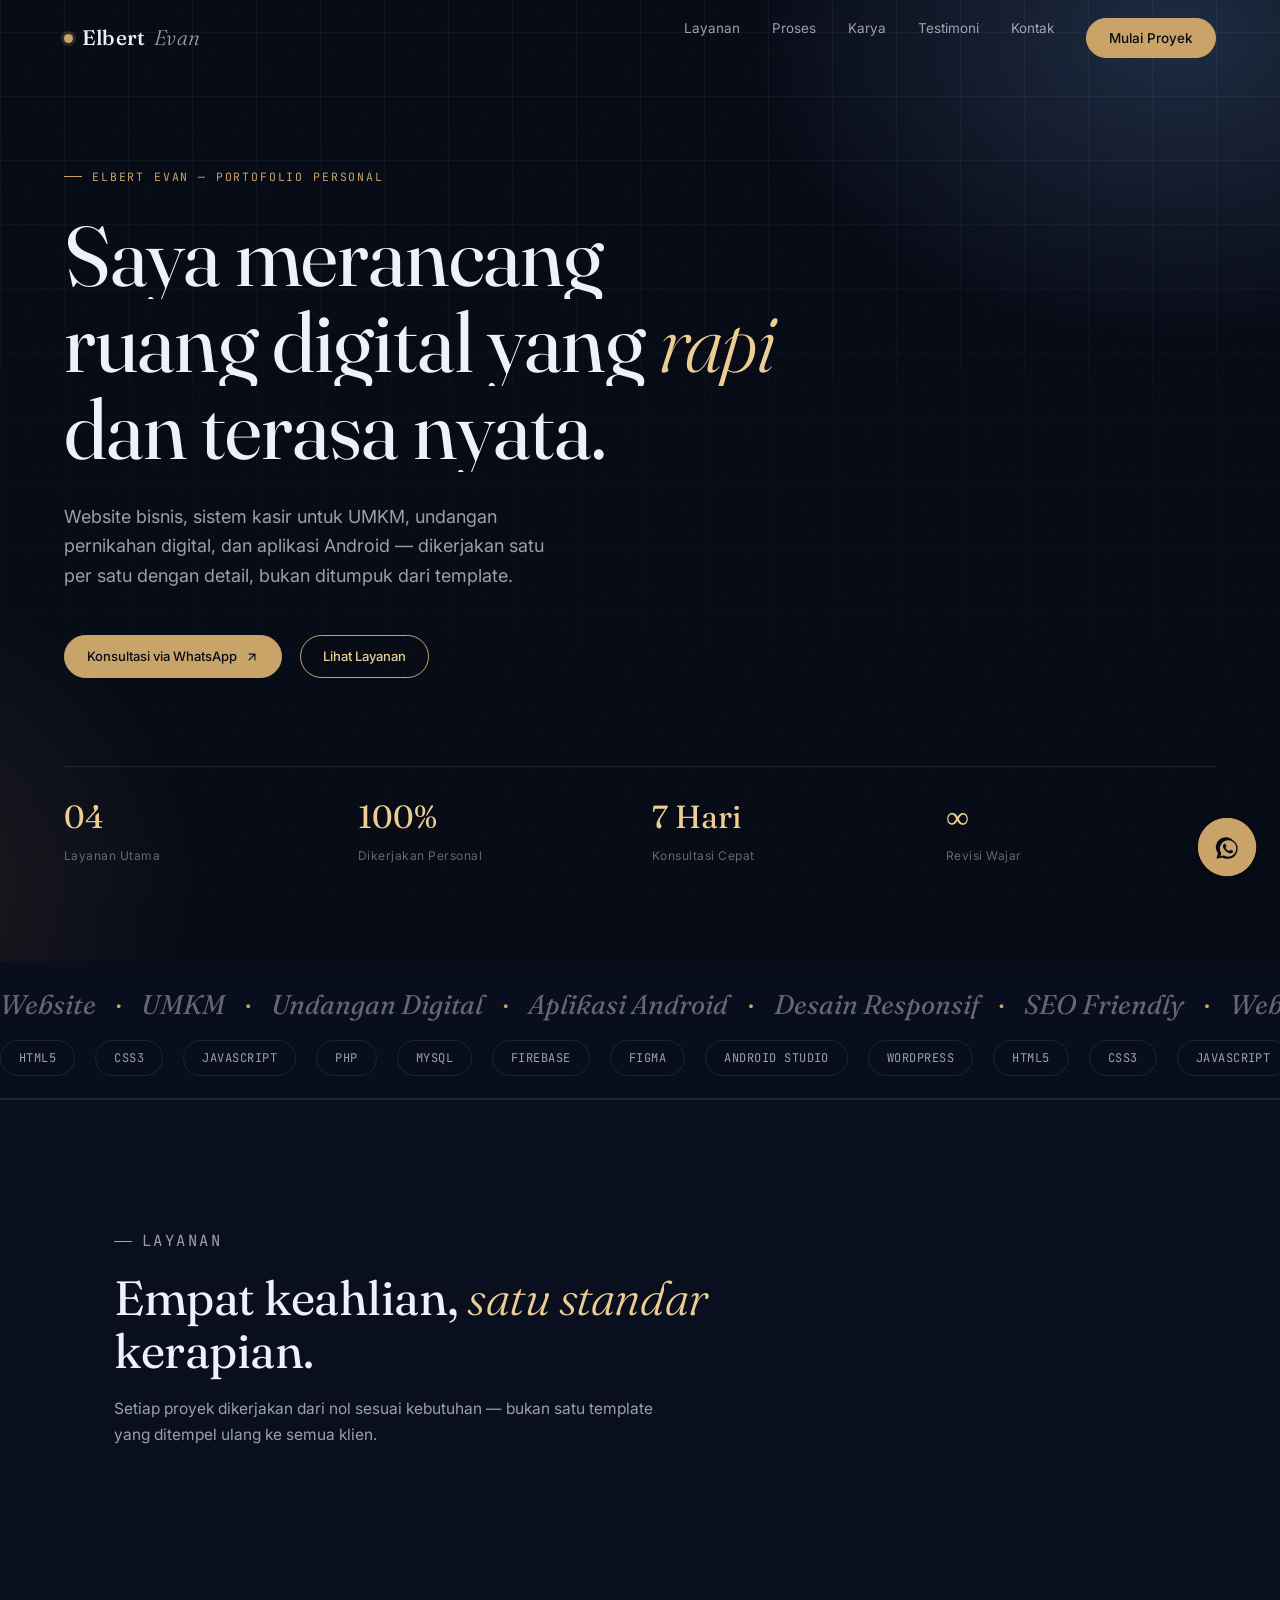
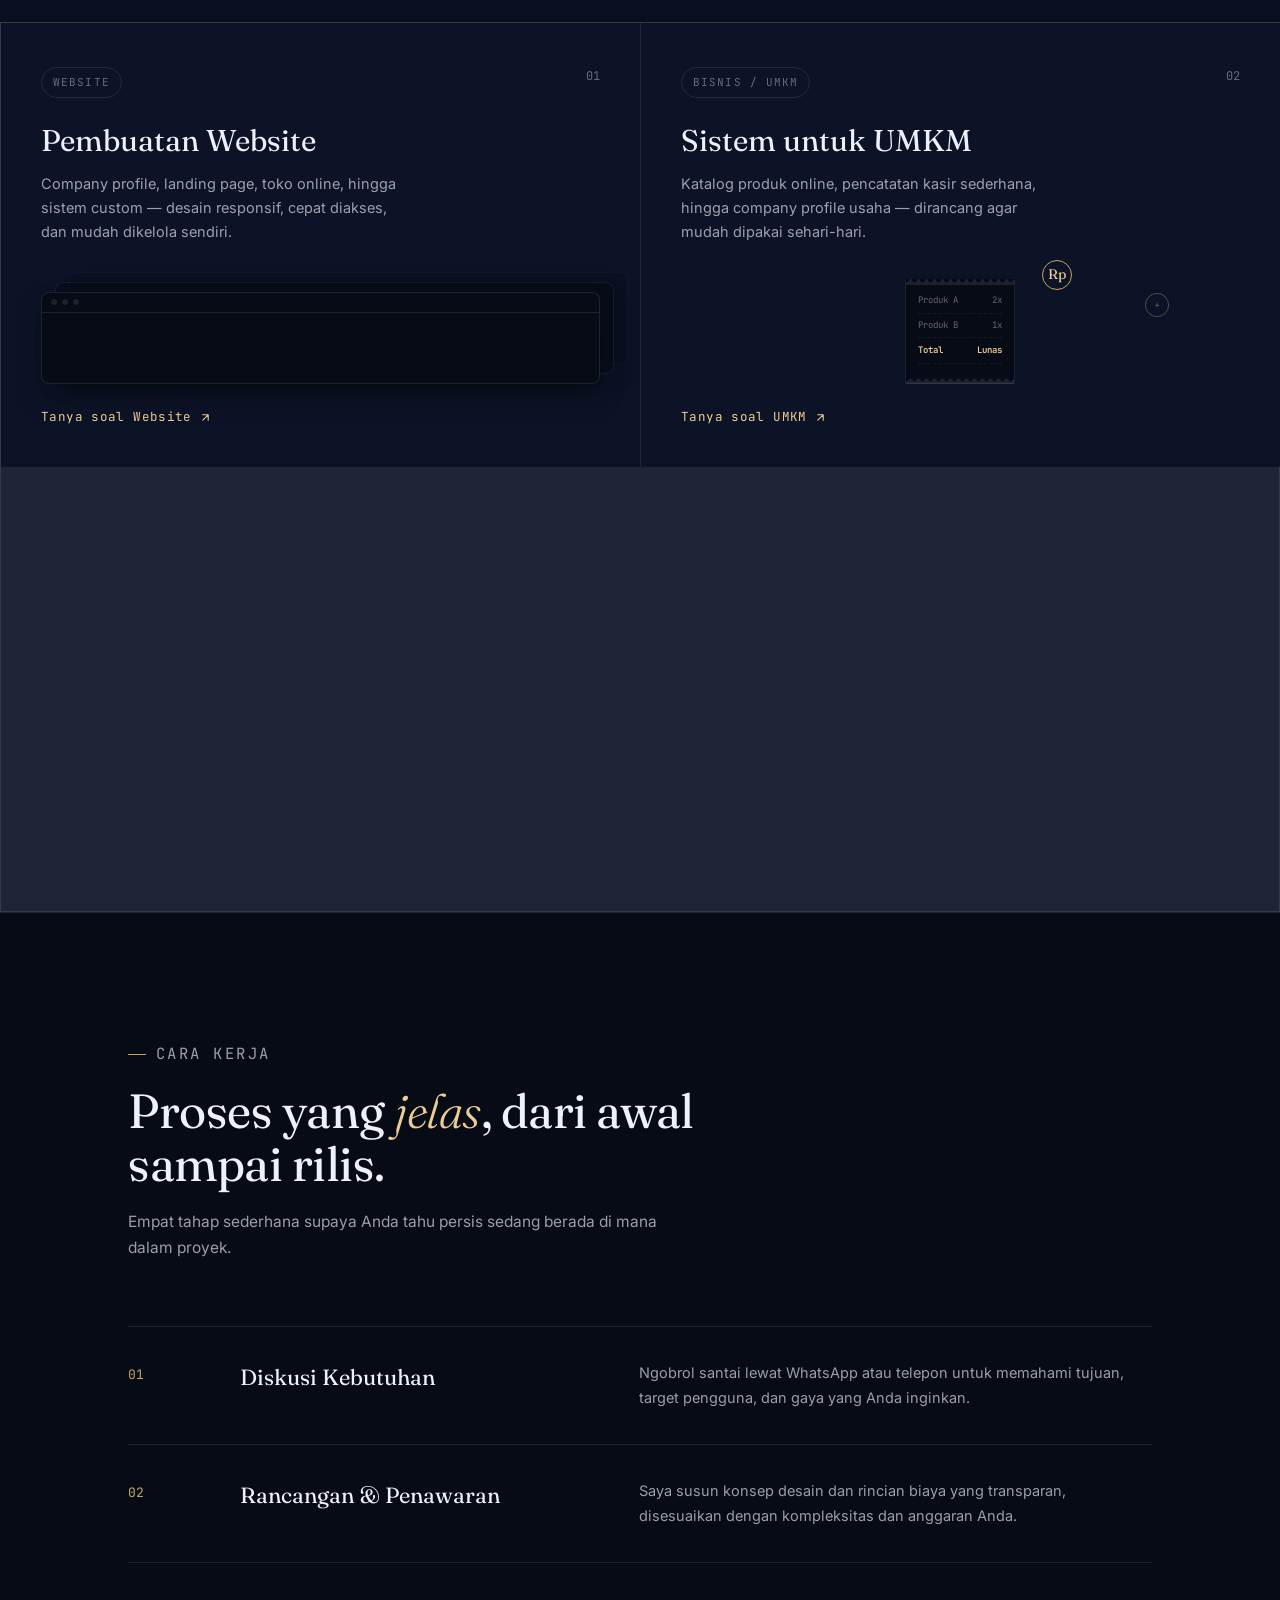
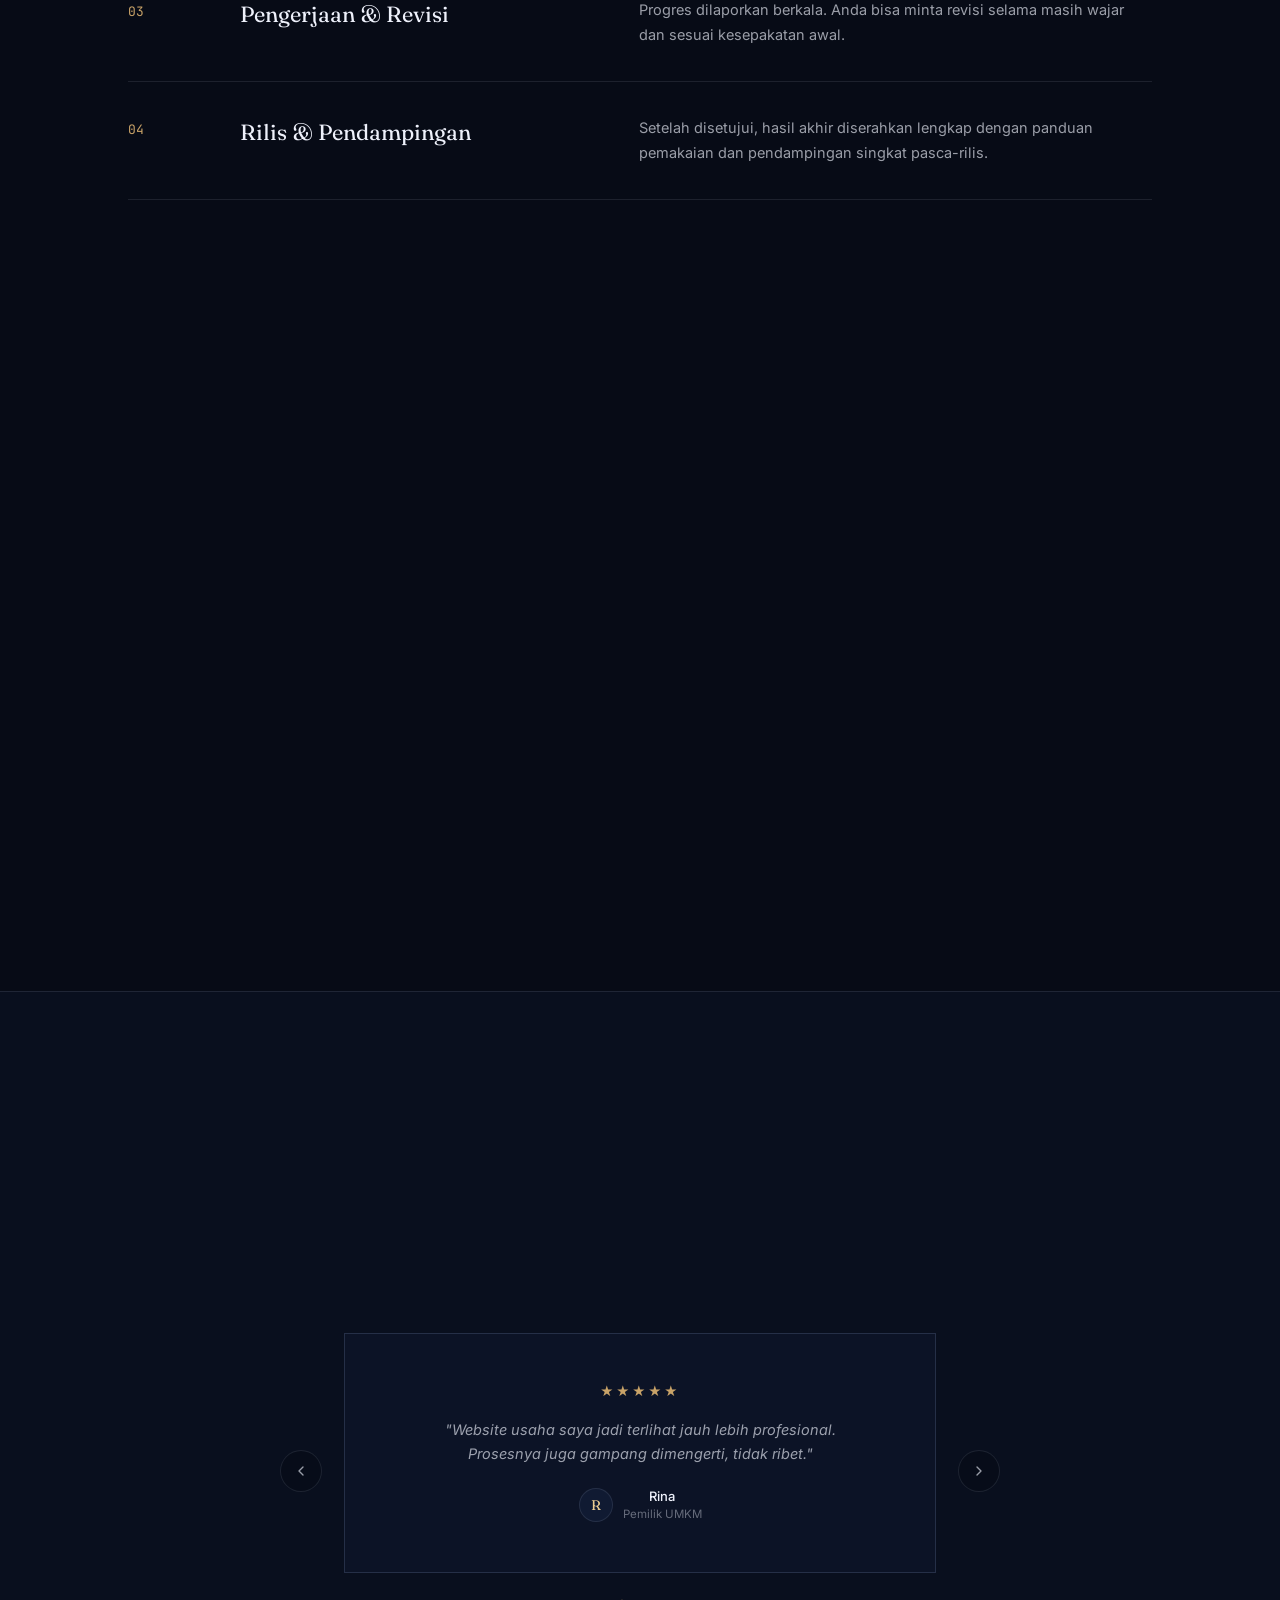
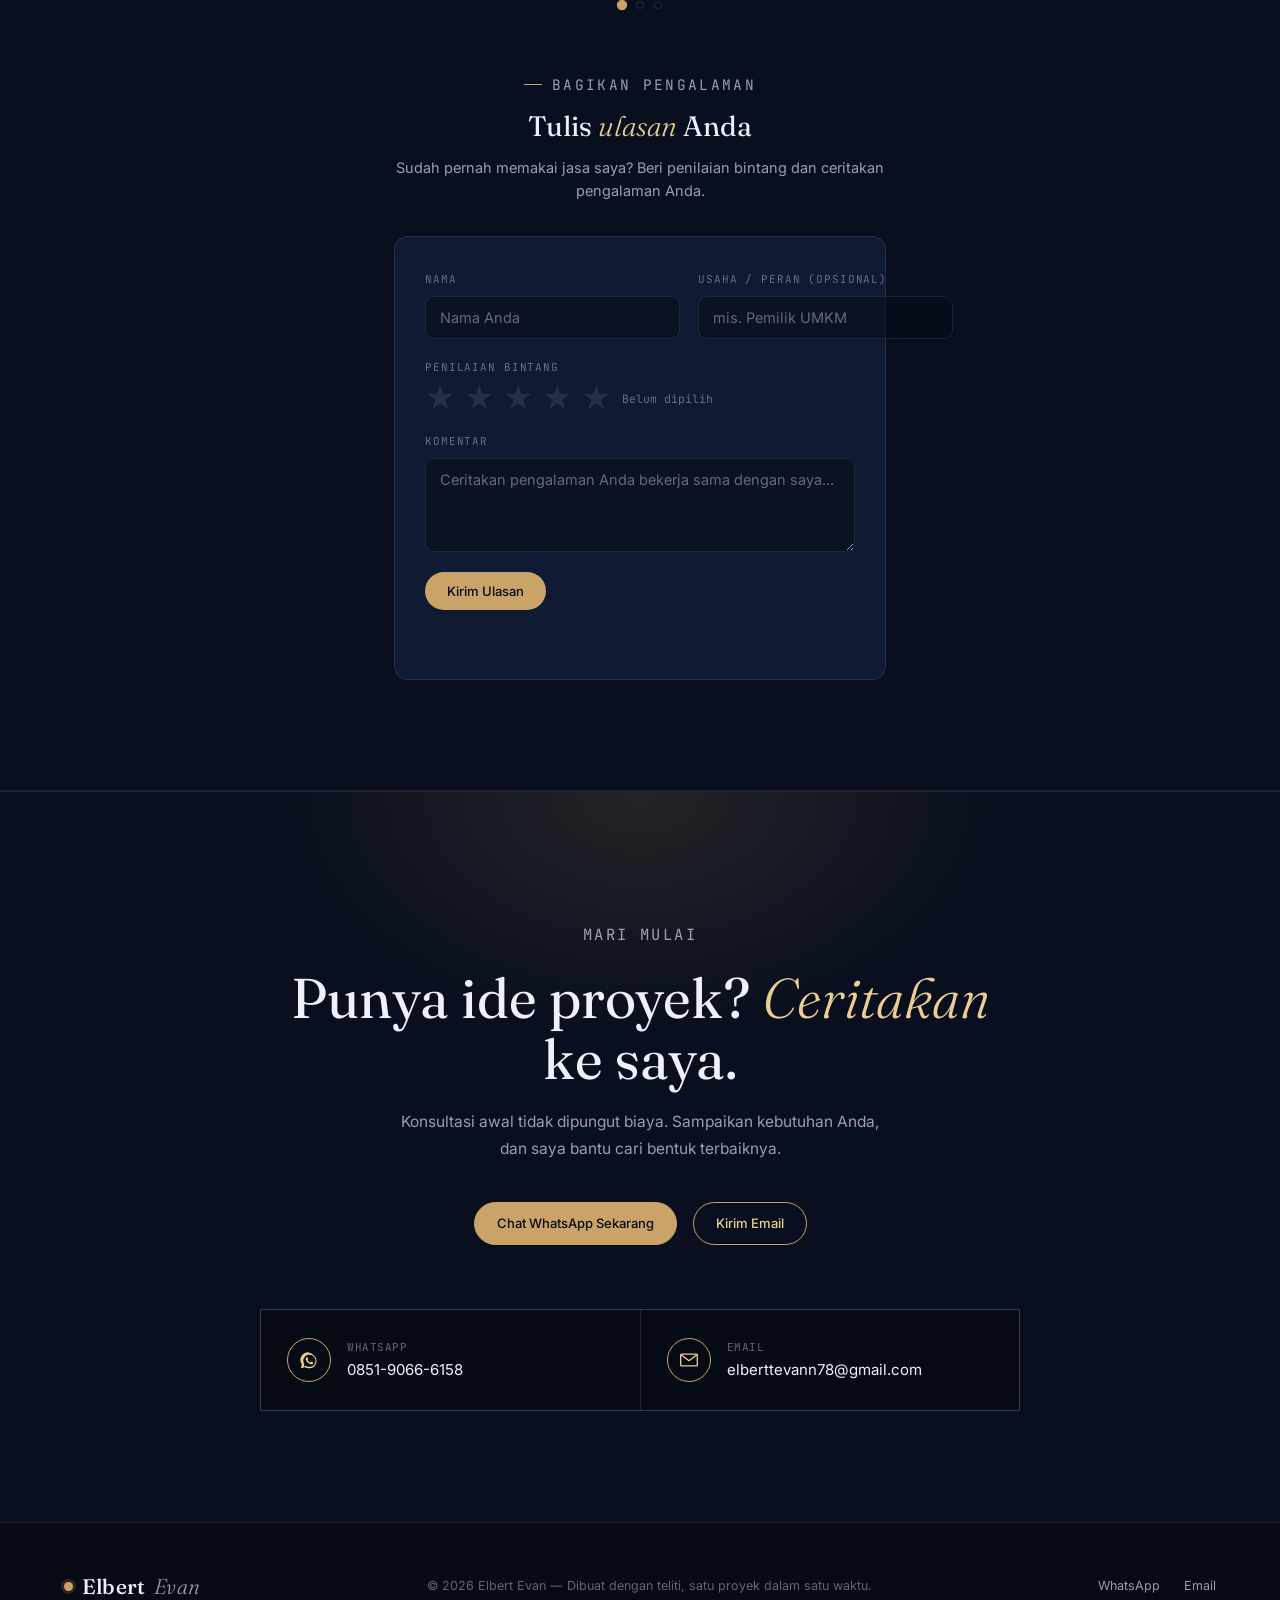
==== commit 505e45de: "Update index.html" ====
--- a/index.html
+++ b/index.html
@@ -9,7 +9,1002 @@
 <link rel="preconnect" href="https://fonts.googleapis.com">
 <link rel="preconnect" href="https://fonts.gstatic.com" crossorigin>
 <link href="https://fonts.googleapis.com/css2?family=Fraunces:ital,opsz,wght@0,9..144,300;0,9..144,400;0,9..144,500;0,9..144,600;1,9..144,400&family=Inter:wght@300;400;500;600;700&family=JetBrains+Mono:wght@400;500&display=swap" rel="stylesheet">
-<link rel="stylesheet" href="style.css">
+<style>
+/* ============ TOKENS ============ */
+:root{
+  --ink:#070b16;
+  --panel:#0c1326;
+  --panel-2:#101a32;
+  --line: rgba(226,233,255,0.10);
+  --line-soft: rgba(226,233,255,0.06);
+  --paper:#eef1fb;
+  --paper-dim: rgba(238,241,251,0.64);
+  --paper-faint: rgba(238,241,251,0.40);
+  --gold:#c9a368;
+  --gold-bright:#eccd92;
+  --clay:#b8694a;
+  --sage:#6f8fb8;
+  --azure:#3d6bb5;
+  --azure-bright:#6f9bdb;
+
+  --display: 'Fraunces', serif;
+  --body: 'Inter', sans-serif;
+  --mono: 'JetBrains Mono', monospace;
+
+  --container: 1180px;
+  --edge: clamp(20px, 6vw, 64px);
+}
+
+*{box-sizing:border-box; margin:0; padding:0;}
+html{scroll-behavior:smooth;}
+html{overflow-x:hidden;}
+body{
+  background:var(--ink);
+  color:var(--paper);
+  font-family:var(--body);
+  font-weight:400;
+  line-height:1.5;
+  -webkit-font-smoothing:antialiased;
+  overflow-x:hidden;
+  width:100%;
+  max-width:100vw;
+}
+@media (prefers-reduced-motion: reduce){
+  *{animation-duration:0.001ms !important; animation-iteration-count:1 !important; transition-duration:0.001ms !important; scroll-behavior:auto !important;}
+}
+
+img{max-width:100%; display:block;}
+a{color:inherit; text-decoration:none;}
+button{font-family:inherit; cursor:pointer;}
+
+::selection{background:var(--gold); color:var(--ink);}
+
+:focus-visible{
+  outline:2px solid var(--gold-bright);
+  outline-offset:3px;
+}
+
+.wrap{
+  max-width:var(--container);
+  margin:0 auto;
+  padding-left:var(--edge);
+  padding-right:var(--edge);
+}
+
+.eyebrow{
+  font-family:var(--mono);
+  font-size:11.5px;
+  letter-spacing:0.16em;
+  text-transform:uppercase;
+  color:var(--gold);
+  display:flex;
+  align-items:center;
+  gap:10px;
+}
+.eyebrow::before{
+  content:'';
+  width:18px; height:1px;
+  background:var(--gold);
+  display:inline-block;
+}
+
+/* texture */
+.grain{
+  position:fixed; inset:0;
+  pointer-events:none;
+  z-index:2;
+  opacity:0.035;
+  background-image:url("data:image/svg+xml,%3Csvg xmlns='http://www.w3.org/2000/svg' width='120' height='120'%3E%3Cfilter id='n'%3E%3CfeTurbulence type='fractalNoise' baseFrequency='0.9' numOctaves='2' stitchTiles='stitch'/%3E%3C/filter%3E%3Crect width='100%25' height='100%25' filter='url(%23n)'/%3E%3C/svg%3E");
+  mix-blend-mode:overlay;
+}
+
+/* ambient star field — drifts slowly behind the whole page */
+.starfield{
+  position:fixed; inset:0;
+  z-index:-2;
+  background:var(--ink);
+  overflow:hidden;
+  pointer-events:none;
+}
+.starfield canvas#particleCanvas{
+  position:absolute; inset:0;
+  width:100%; height:100%;
+  display:block;
+  will-change:transform;
+}
+.starfield .glow{
+  position:absolute;
+  width:60vw; height:60vw;
+  max-width:900px; max-height:900px;
+  border-radius:50%;
+  filter:blur(120px);
+  opacity:.20;
+  animation:floatGlow 26s ease-in-out infinite;
+  will-change:transform;
+  backface-visibility:hidden;
+}
+.starfield .glow.g1{
+  top:-10%; left:-10%;
+  background:radial-gradient(circle, var(--azure) 0%, transparent 70%);
+  animation-delay:0s;
+}
+.starfield .glow.g2{
+  bottom:-15%; right:-10%;
+  background:radial-gradient(circle, var(--gold) 0%, transparent 70%);
+  opacity:.12;
+  animation-delay:-13s;
+  animation-duration:32s;
+}
+@keyframes floatGlow{
+  0%, 100%{transform:translate(0,0) scale(1);}
+  50%{transform:translate(4%, 5%) scale(1.12);}
+}
+@media (prefers-reduced-motion: reduce){
+  .starfield .glow{animation:none;}
+}
+
+/* ============ NAV ============ */
+header{
+  position:fixed; top:0; left:0; right:0;
+  z-index:100;
+  padding:18px var(--edge);
+  display:flex; align-items:center; justify-content:space-between;
+  transition:background .4s ease, border-color .4s ease, padding .3s ease;
+  border-bottom:1px solid transparent;
+}
+header.scrolled{
+  background:rgba(14,20,16,0.86);
+  backdrop-filter:blur(14px);
+  -webkit-backdrop-filter:blur(14px);
+  border-bottom:1px solid var(--line);
+  padding-top:13px; padding-bottom:13px;
+}
+.logo{
+  font-family:var(--display);
+  font-size:21px;
+  letter-spacing:0.01em;
+  display:flex; align-items:center; gap:9px;
+}
+.logo .mark{
+  width:9px; height:9px;
+  border-radius:50%;
+  background:var(--gold);
+  box-shadow:0 0 0 3px rgba(201,163,104,0.18);
+  animation:markPulse 3.2s ease-in-out infinite;
+  will-change:box-shadow;
+}
+@keyframes markPulse{
+  0%, 100%{box-shadow:0 0 0 3px rgba(201,163,104,0.18);}
+  50%{box-shadow:0 0 0 6px rgba(201,163,104,0.06);}
+}
+.logo b{font-weight:500;}
+.logo span{color:var(--paper-dim); font-weight:300; font-style:italic;}
+
+nav.primary{display:flex; align-items:center; gap:38px;}
+nav.primary .links{display:flex; gap:32px;}
+nav.primary a{
+  font-size:13.5px;
+  color:var(--paper-dim);
+  position:relative;
+  padding-bottom:3px;
+}
+nav.primary a:hover{color:var(--paper);}
+nav.primary a::after{
+  content:'';
+  position:absolute; left:0; right:0; bottom:0;
+  height:1px; background:var(--gold);
+  transform:scaleX(0); transform-origin:left;
+  transition:transform .3s ease;
+}
+nav.primary a:hover::after{transform:scaleX(1);}
+
+.btn{
+  display:inline-flex; align-items:center; gap:8px;
+  font-size:13px; font-weight:500;
+  padding:11px 22px;
+  border-radius:99px;
+  border:1px solid var(--gold);
+  color:var(--gold-bright);
+  white-space:nowrap;
+  position:relative;
+  overflow:hidden;
+  transition:background .25s ease, color .25s ease, transform .2s ease, box-shadow .3s ease;
+}
+.btn:hover{background:var(--gold); color:var(--ink); transform:translateY(-1px); box-shadow:0 8px 24px -8px rgba(201,163,104,0.55);}
+.btn.solid{
+  background:var(--gold);
+  color:var(--ink);
+}
+.btn.solid::before{
+  content:'';
+  position:absolute; top:0; left:-60%;
+  width:60%; height:100%;
+  background:linear-gradient(115deg, transparent, rgba(255,255,255,0.55), transparent);
+  transform:translateX(-60%) skewX(-20deg);
+  will-change:transform;
+  animation:shimmerBtn 4.5s ease-in-out infinite;
+}
+@keyframes shimmerBtn{
+  0%, 55%{transform:translateX(-60%) skewX(-20deg);}
+  100%{transform:translateX(280%) skewX(-20deg);}
+}
+.btn.solid:hover{background:var(--gold-bright); border-color:var(--gold-bright);}
+
+/* tombol CTA di navbar — override agar teks benar-benar center, tidak kena style nav link biasa */
+nav.primary a.nav-cta{
+  padding:11px 22px;
+  justify-content:center;
+  text-align:center;
+  line-height:1.2;
+}
+nav.primary a.nav-cta::after{content:none;}
+nav.primary a.nav-cta:hover{color:var(--ink);}
+
+.menu-toggle{
+  display:none;
+  width:38px; height:38px;
+  border:1px solid var(--line);
+  border-radius:9px;
+  background:transparent;
+  position:relative;
+  z-index:101;
+}
+.menu-toggle span{
+  position:absolute; left:9px; right:9px; height:1px;
+  background:var(--paper);
+  transition:transform .3s ease, opacity .3s ease, top .3s ease;
+}
+.menu-toggle span:nth-child(1){top:14px;}
+.menu-toggle span:nth-child(2){top:19px;}
+.menu-toggle span:nth-child(3){top:24px;}
+.menu-toggle.open span:nth-child(1){top:19px; transform:rotate(45deg);}
+.menu-toggle.open span:nth-child(2){opacity:0;}
+.menu-toggle.open span:nth-child(3){top:19px; transform:rotate(-45deg);}
+
+/* ============ HERO ============ */
+.hero{
+  position:relative;
+  padding:168px var(--edge) 96px;
+  min-height:92vh;
+  display:flex; flex-direction:column; justify-content:center;
+  overflow:hidden;
+}
+.hero-bg{
+  position:absolute; inset:-5% -5% -5% -5%; z-index:-1;
+  background:
+    radial-gradient(ellipse 700px 500px at 88% 8%, rgba(111,155,219,0.22), transparent 60%),
+    radial-gradient(ellipse 600px 600px at -5% 90%, rgba(201,163,104,0.12), transparent 55%),
+    var(--ink);
+  will-change:opacity, transform;
+}
+.hero-bg::after{
+  content:'';
+  position:absolute; inset:0;
+  background:inherit;
+  opacity:0;
+  animation:heroGlow 12s ease-in-out infinite;
+}
+@keyframes heroGlow{
+  0%, 100%{opacity:0;}
+  50%{opacity:.6;}
+}
+.hero-grid{
+  position:absolute; inset:-10% -5% -5% -5%; z-index:-1;
+  background-image: linear-gradient(var(--line-soft) 1px, transparent 1px), linear-gradient(90deg, var(--line-soft) 1px, transparent 1px);
+  background-size:64px 64px;
+  mask-image: linear-gradient(to bottom, black, transparent 75%);
+  -webkit-mask-image: linear-gradient(to bottom, black, transparent 75%);
+  will-change:transform;
+}
+
+.hero-inner{
+  max-width:var(--container);
+  margin:0 auto;
+  width:100%;
+}
+.hero .eyebrow{margin-bottom:28px;}
+
+h1.hero-title{
+  font-family:var(--display);
+  font-weight:400;
+  font-size:clamp(40px, 6.6vw, 88px);
+  line-height:1.02;
+  letter-spacing:-0.01em;
+  max-width:15ch;
+}
+h1.hero-title em{
+  font-style:italic;
+  font-weight:300;
+  color:var(--gold-bright);
+}
+h1.hero-title .line{display:block; overflow:hidden;}
+h1.hero-title .line span{display:block; transform:translateY(110%); animation:rise .9s cubic-bezier(.22,1,.36,1) forwards;}
+h1.hero-title .line:nth-child(1) span{animation-delay:.05s;}
+h1.hero-title .line:nth-child(2) span{animation-delay:.15s;}
+h1.hero-title .line:nth-child(3) span{animation-delay:.25s;}
+@keyframes rise{to{transform:translateY(0);}}
+
+.hero-sub{
+  margin-top:30px;
+  font-size:clamp(15px,2vw,18px);
+  color:var(--paper-dim);
+  max-width:46ch;
+  line-height:1.65;
+}
+
+.hero-actions{
+  margin-top:44px;
+  display:flex; align-items:center; gap:18px; flex-wrap:wrap;
+}
+
+.hero-meta{
+  margin-top:88px;
+  display:grid;
+  grid-template-columns:repeat(4,1fr);
+  border-top:1px solid var(--line);
+  padding-top:26px;
+  gap:24px;
+}
+.hero-meta .item .num{
+  font-family:var(--display);
+  font-size:clamp(22px,3vw,32px);
+  color:var(--gold-bright);
+  font-weight:400;
+}
+.num-infinity{
+  display:inline-block;
+  animation:infinityPulse 2.8s ease-in-out infinite;
+  will-change:transform, opacity;
+}
+@keyframes infinityPulse{
+  0%, 100%{transform:scale(1); opacity:1;}
+  50%{transform:scale(1.18); opacity:.72;}
+}
+.hero-meta .item .label{
+  margin-top:6px;
+  font-size:12px;
+  color:var(--paper-faint);
+  letter-spacing:0.04em;
+}
+
+/* ============ SECTION COMMON ============ */
+section{position:relative;}
+.section-pad{padding:110px var(--edge);}
+.section-head{
+  max-width:680px;
+  margin-bottom:64px;
+}
+.section-head h2{
+  font-family:var(--display);
+  font-weight:400;
+  font-size:clamp(30px,4.4vw,48px);
+  line-height:1.1;
+  margin-top:18px;
+  letter-spacing:-0.01em;
+}
+.section-head h2 em{font-style:italic; color:var(--gold-bright); font-weight:300;}
+.section-head p{
+  margin-top:18px;
+  color:var(--paper-dim);
+  font-size:15.5px;
+  line-height:1.7;
+  max-width:54ch;
+}
+
+/* ============ SERVICES — signature cards ============ */
+.services{background:rgba(12,19,38,0.6); border-top:1px solid var(--line); border-bottom:1px solid var(--line);}
+.svc-grid{
+  display:grid;
+  grid-template-columns:repeat(2,1fr);
+  gap:1px;
+  background:var(--line);
+  border:1px solid var(--line);
+}
+.svc-card{
+  background:var(--panel);
+  padding:44px 40px 40px;
+  position:relative;
+  overflow:hidden;
+  min-height:430px;
+  display:flex; flex-direction:column;
+  transition:background .35s ease, box-shadow .4s ease;
+}
+.svc-card::before{
+  content:'';
+  position:absolute; inset:0;
+  background:radial-gradient(420px 260px at var(--mx,50%) var(--my,0%), rgba(111,155,219,0.10), transparent 70%);
+  opacity:0;
+  transition:opacity .4s ease;
+  pointer-events:none;
+}
+.svc-card:hover::before{opacity:1;}
+.svc-card:hover{background:var(--panel-2); box-shadow:inset 0 1px 0 rgba(238,241,251,0.04);}
+.svc-top{display:flex; justify-content:space-between; align-items:flex-start; gap:16px;}
+.svc-tag{
+  font-family:var(--mono);
+  font-size:11px;
+  letter-spacing:0.1em;
+  text-transform:uppercase;
+  color:var(--paper-faint);
+  border:1px solid var(--line);
+  padding:6px 11px;
+  border-radius:99px;
+}
+.svc-num{font-family:var(--mono); font-size:12px; color:var(--paper-faint);}
+
+.svc-card h3{
+  font-family:var(--display);
+  font-size:clamp(24px,2.6vw,30px);
+  font-weight:400;
+  margin-top:26px;
+  line-height:1.15;
+}
+.svc-card p{
+  margin-top:14px;
+  font-size:14.5px;
+  color:var(--paper-dim);
+  line-height:1.65;
+  max-width:40ch;
+}
+.svc-visual{
+  margin-top:auto;
+  padding-top:30px;
+  height:140px;
+  display:flex; align-items:flex-end;
+}
+
+/* visual 1: browser window stack (website) */
+.viz-web{width:100%; position:relative; height:120px;}
+.viz-web .win{
+  position:absolute; left:0; right:0; height:92px;
+  border-radius:8px; border:1px solid var(--line);
+  background:var(--ink);
+  box-shadow:0 14px 30px -10px rgba(0,0,0,.5);
+  transition:transform .4s ease;
+}
+.viz-web .win .bar{height:20px; border-bottom:1px solid var(--line); display:flex; align-items:center; gap:5px; padding:0 9px;}
+.viz-web .win .bar i{width:6px; height:6px; border-radius:50%; background:var(--line);}
+.viz-web .win.w1{bottom:0; z-index:3;}
+.viz-web .win.w2{bottom:10px; left:14px; right:-14px; z-index:2; opacity:.6;}
+.viz-web .win.w3{bottom:20px; left:28px; right:-28px; z-index:1; opacity:.32;}
+.svc-card:hover .viz-web .win.w1{transform:translateY(-4px);}
+
+/* visual 2: receipt / pos (UMKM) */
+.viz-pos{width:100%; height:130px; position:relative;}
+.viz-pos .receipt{
+  position:absolute; bottom:0; left:50%; transform:translateX(-50%);
+  width:110px; background:var(--ink); border:1px solid var(--line);
+  padding:14px 12px; border-radius:3px;
+  font-family:var(--mono); font-size:9px; color:var(--paper-faint);
+}
+.viz-pos .receipt::before, .viz-pos .receipt::after{
+  content:''; position:absolute; left:0; right:0; height:6px;
+  background-image: linear-gradient(135deg, var(--ink) 25%, transparent 25%), linear-gradient(-135deg, var(--ink) 25%, transparent 25%);
+  background-size:8px 8px;
+}
+.viz-pos .receipt::before{top:-1px; background-color:var(--line);}
+.viz-pos .receipt::after{bottom:-1px; background-color:var(--line);}
+.viz-pos .receipt .row{display:flex; justify-content:space-between; margin-bottom:5px; border-bottom:1px dashed var(--line-soft); padding-bottom:5px;}
+.viz-pos .receipt .total{color:var(--gold-bright); font-weight:600; margin-top:6px;}
+.viz-pos .coin{
+  position:absolute; width:30px; height:30px; border-radius:50%;
+  border:1px solid var(--gold); display:flex; align-items:center; justify-content:center;
+  font-family:var(--display); color:var(--gold-bright); font-size:14px;
+  background:var(--panel);
+}
+.viz-pos .coin.c1{top:6px; right:30%;}
+.viz-pos .coin.c2{top:36px; right:12%; opacity:.5; transform:scale(.8);}
+
+/* visual 3: invitation card (undangan) */
+.viz-inv{width:100%; height:135px; position:relative; display:flex; align-items:flex-end; justify-content:center;}
+.viz-inv .card{
+  width:100px; height:120px; background:var(--ink); border:1px solid var(--gold);
+  position:relative; padding:16px 12px; text-align:center;
+  transform:rotate(-4deg);
+  box-shadow:0 16px 30px -12px rgba(0,0,0,.55);
+}
+.viz-inv .card2{
+  position:absolute; width:100px; height:120px; background:var(--panel-2); border:1px solid var(--line);
+  transform:rotate(7deg); z-index:-1; right:18px;
+}
+.viz-inv .card .orn{font-size:16px; color:var(--gold-bright); font-family:var(--display);}
+.viz-inv .card .names{font-family:var(--display); font-style:italic; font-size:13px; margin-top:8px; color:var(--paper);}
+.viz-inv .card .amp{font-size:9px; color:var(--paper-faint); margin:3px 0;}
+.viz-inv .card .date{font-family:var(--mono); font-size:8px; letter-spacing:.08em; color:var(--gold); margin-top:8px;}
+
+/* visual 4: phone frame (android app) */
+.viz-app{width:100%; height:140px; display:flex; align-items:flex-end; justify-content:center; gap:14px;}
+.viz-app .phone{
+  width:64px; height:128px; border:2px solid var(--line); border-radius:14px;
+  background:var(--ink); position:relative; overflow:hidden;
+  box-shadow:0 16px 30px -12px rgba(0,0,0,.55);
+}
+.viz-app .phone::before{content:''; position:absolute; top:5px; left:50%; transform:translateX(-50%); width:18px; height:3px; background:var(--line); border-radius:3px;}
+.viz-app .phone .scr{position:absolute; inset:12px 6px 6px; display:flex; flex-direction:column; gap:5px;}
+.viz-app .phone .scr i{display:block; height:8px; border-radius:3px; background:var(--line);}
+.viz-app .phone .scr i.accent{background:var(--gold); width:60%;}
+.viz-app .phone.front{z-index:2;}
+.viz-app .phone.back{opacity:.4; transform:translateY(8px) scale(.92);}
+
+.svc-card .go{
+  margin-top:24px;
+  font-size:12.5px; font-family:var(--mono);
+  color:var(--gold-bright);
+  display:inline-flex; align-items:center; gap:7px;
+  letter-spacing:0.03em;
+}
+.svc-card .go svg{transition:transform .25s ease;}
+.svc-card:hover .go svg{transform:translate(3px,-3px);}
+
+/* ============ PROCESS ============ */
+.process-list{
+  border-top:1px solid var(--line);
+}
+.process-row{
+  display:grid;
+  grid-template-columns:80px 1fr 1.4fr;
+  gap:32px;
+  padding:34px 0;
+  border-bottom:1px solid var(--line);
+  align-items:start;
+}
+.process-row .pnum{
+  font-family:var(--mono);
+  font-size:13px;
+  color:var(--gold);
+  padding-top:4px;
+}
+.process-row h4{
+  font-family:var(--display);
+  font-size:22px;
+  font-weight:400;
+}
+.process-row p{
+  color:var(--paper-dim);
+  font-size:14.5px;
+  line-height:1.7;
+}
+
+/* ============ WORK / GALLERY ============ */
+.work-strip{
+  display:flex;
+  gap:1px;
+  background:var(--line);
+  border:1px solid var(--line);
+  flex-wrap:wrap;
+}
+.work-item{
+  flex:1 1 220px;
+  background:var(--panel);
+  aspect-ratio:4/5;
+  position:relative;
+  overflow:hidden;
+  display:flex; align-items:flex-end;
+  padding:22px;
+  cursor:pointer;
+  transition:background .35s ease, transform .35s cubic-bezier(.22,1,.36,1);
+}
+.work-item:hover{background:var(--panel-2); transform:translateY(-3px);}
+.work-item .bg-deco{
+  position:absolute; inset:0;
+  opacity:.5;
+  transition:opacity .35s ease;
+}
+.work-item:hover .bg-deco{opacity:.8;}
+.work-item.w-site .bg-deco{background:linear-gradient(160deg, rgba(111,155,219,0.20), transparent 60%);}
+.work-item.w-umkm .bg-deco{background:linear-gradient(160deg, rgba(184,105,74,0.18), transparent 60%);}
+.work-item.w-undangan .bg-deco{background:linear-gradient(160deg, rgba(200,163,92,0.22), transparent 60%);}
+.work-item.w-app .bg-deco{background:linear-gradient(160deg, rgba(111,155,219,0.16), rgba(201,163,104,.14) 70%);}
+.work-item .wlabel{position:relative; z-index:1;}
+.work-item .wlabel .cat{font-family:var(--mono); font-size:10.5px; color:var(--gold-bright); letter-spacing:.08em; text-transform:uppercase;}
+.work-item .wlabel .name{font-family:var(--display); font-size:19px; margin-top:6px;}
+.work-item .wgo{
+  position:absolute; top:18px; right:18px; z-index:1;
+  width:32px; height:32px; border-radius:50%;
+  border:1px solid var(--line);
+  background:rgba(7,11,22,0.55);
+  backdrop-filter:blur(6px);
+  display:flex; align-items:center; justify-content:center;
+  color:var(--gold-bright);
+  opacity:0; transform:translate(-6px,6px);
+  transition:opacity .3s ease, transform .3s cubic-bezier(.22,1,.36,1), border-color .3s ease;
+}
+.work-item:hover .wgo{opacity:1; transform:translate(0,0); border-color:var(--gold);}
+
+
+/* ============ TESTIMONI ============ */
+.testi-wrap{
+  display:grid;
+  grid-template-columns:repeat(3,1fr);
+  gap:1px;
+  background:var(--line);
+  border:1px solid var(--line);
+}
+.testi{
+  background:var(--panel);
+  padding:34px 30px;
+}
+.testi .stars{color:var(--gold); font-size:13px; letter-spacing:2px;}
+.testi p{
+  margin-top:16px;
+  font-size:14.5px;
+  line-height:1.7;
+  color:var(--paper-dim);
+  font-style:italic;
+}
+.testi .who{
+  margin-top:20px;
+  display:flex; align-items:center; gap:10px;
+}
+.testi .who .ava{
+  width:34px; height:34px; border-radius:50%;
+  background:var(--panel-2); border:1px solid var(--line);
+  display:flex; align-items:center; justify-content:center;
+  font-family:var(--display); font-size:14px; color:var(--gold-bright);
+}
+.testi .who .name{font-size:13px; font-weight:500;}
+.testi .who .role{font-size:11.5px; color:var(--paper-faint);}
+
+/* ============ CTA / KONTAK ============ */
+.cta-section{
+  background:rgba(12,19,38,0.6);
+  border-top:1px solid var(--line);
+  position:relative;
+  overflow:hidden;
+}
+.cta-section::before{
+  content:'';
+  position:absolute; inset:0;
+  background:radial-gradient(ellipse 600px 400px at 50% 0%, rgba(200,163,92,0.14), transparent 60%);
+}
+.cta-inner{
+  position:relative;
+  max-width:760px; margin:0 auto;
+  text-align:center;
+}
+.cta-inner .eyebrow{justify-content:center;}
+.cta-inner .eyebrow::before{display:none;}
+.cta-inner h2{
+  font-family:var(--display);
+  font-weight:400;
+  font-size:clamp(32px,5vw,56px);
+  line-height:1.08;
+  margin-top:20px;
+}
+.cta-inner h2 em{font-style:italic; color:var(--gold-bright); font-weight:300;}
+.cta-inner p{
+  margin-top:20px;
+  color:var(--paper-dim);
+  font-size:15.5px;
+  max-width:50ch;
+  margin-left:auto; margin-right:auto;
+  line-height:1.7;
+}
+.cta-actions{
+  margin-top:40px;
+  display:flex; gap:16px; justify-content:center; flex-wrap:wrap;
+}
+
+.contact-cards{
+  margin-top:64px;
+  display:grid;
+  grid-template-columns:1fr 1fr;
+  gap:1px;
+  background:var(--line);
+  border:1px solid var(--line);
+  text-align:left;
+}
+.contact-card{
+  background:var(--ink);
+  padding:28px 26px;
+  display:flex; align-items:center; gap:16px;
+  transition:background .25s ease;
+}
+.contact-card:hover{background:var(--panel-2);}
+.contact-card .icon{
+  width:44px; height:44px;
+  border-radius:50%;
+  border:1px solid var(--gold);
+  display:flex; align-items:center; justify-content:center;
+  flex-shrink:0;
+  color:var(--gold-bright);
+}
+.contact-card .meta .label{font-size:11px; color:var(--paper-faint); letter-spacing:.05em; text-transform:uppercase; font-family:var(--mono);}
+.contact-card .meta .value{font-size:15px; margin-top:4px; word-break:break-word;}
+
+/* ============ FOOTER ============ */
+footer{
+  padding:48px var(--edge) 36px;
+  border-top:1px solid var(--line);
+  display:flex; align-items:center; justify-content:space-between;
+  flex-wrap:wrap; gap:18px;
+}
+footer .fmeta{font-size:12.5px; color:var(--paper-faint);}
+footer .flinks{display:flex; gap:24px;}
+footer .flinks a{font-size:12.5px; color:var(--paper-dim);}
+footer .flinks a:hover{color:var(--gold-bright);}
+
+/* ============ MARQUEE STRIP ============ */
+.marquee-strip{
+  overflow:hidden;
+  border-bottom:1px solid var(--line);
+  background:rgba(12,19,38,0.5);
+  padding:24px 0 22px;
+}
+.marquee-row{overflow:hidden;}
+.marquee-row + .marquee-row{margin-top:14px;}
+.marquee-track{
+  display:flex;
+  align-items:center;
+  gap:20px;
+  width:max-content;
+  white-space:nowrap;
+  will-change:transform;
+}
+.marquee-track.text{
+  font-family:var(--display);
+  font-style:italic;
+  font-size:clamp(18px,2.6vw,27px);
+  color:var(--paper-faint);
+  animation:marqueeScroll 28s linear infinite;
+}
+.marquee-track.text .dot{color:var(--gold); font-style:normal; font-size:9px;}
+.marquee-track.badges{
+  font-family:var(--mono);
+  font-size:12px;
+  letter-spacing:.04em;
+  text-transform:uppercase;
+  color:var(--paper-dim);
+  animation:marqueeScrollRev 24s linear infinite;
+}
+.marquee-track .pill{
+  border:1px solid var(--line);
+  border-radius:99px;
+  padding:8px 18px;
+  flex-shrink:0;
+  transition:border-color .25s ease, color .25s ease;
+}
+.marquee-strip:hover .marquee-track{animation-play-state:paused;}
+@keyframes marqueeScroll{
+  from{transform:translateX(0);}
+  to{transform:translateX(-50%);}
+}
+@keyframes marqueeScrollRev{
+  from{transform:translateX(-50%);}
+  to{transform:translateX(0);}
+}
+@media (prefers-reduced-motion: reduce){
+  .marquee-track{animation:none !important;}
+}
+
+/* ============ TESTI SLIDER ============ */
+.testi-slider{
+  position:relative;
+  max-width:720px;
+  margin:0 auto;
+  padding:0 var(--edge);
+}
+.testi-viewport{overflow:hidden; border:1px solid var(--line); background:var(--panel-2);}
+.testi-track{display:flex; transition:transform .6s cubic-bezier(.22,1,.36,1); will-change:transform;}
+.testi-track .testi{
+  flex:0 0 100%;
+  padding:48px 44px;
+  text-align:center;
+  display:flex; flex-direction:column; align-items:center;
+}
+.testi-track .testi .who{justify-content:center;}
+.testi-track .testi p{max-width:46ch;}
+.testi-nav{display:flex; justify-content:center; gap:10px; margin-top:28px;}
+.tdot{
+  width:8px; height:8px; border-radius:50%;
+  border:1px solid var(--line); background:transparent; padding:0;
+  transition:background .25s ease, border-color .25s ease, transform .25s ease;
+}
+.tdot.active{background:var(--gold); border-color:var(--gold); transform:scale(1.3);}
+.testi-arrow{
+  position:absolute; top:50%; transform:translateY(-50%);
+  width:42px; height:42px; border-radius:50%;
+  border:1px solid var(--line);
+  background:rgba(7,11,22,0.55);
+  backdrop-filter:blur(6px);
+  display:flex; align-items:center; justify-content:center;
+  color:var(--paper-dim); z-index:2;
+  transition:border-color .25s ease, color .25s ease, background .25s ease;
+}
+.testi-arrow:hover{border-color:var(--gold); color:var(--gold-bright);}
+.testi-arrow.prev{left:0;}
+.testi-arrow.next{right:0;}
+@media (max-width:760px){
+  .testi-slider{padding:0;}
+  .testi-arrow{display:none;}
+  .testi-track .testi{padding:36px 26px;}
+}
+
+/* ============ FORM ULASAN PELANGGAN ============ */
+.review-form-wrap{
+  max-width:620px;
+  margin:64px auto 0;
+  padding:0 var(--edge);
+}
+.review-form-head{text-align:center; margin-bottom:34px;}
+.review-form-head .eyebrow{justify-content:center;}
+.review-form-head h3{
+  font-family:var(--display);
+  font-weight:400;
+  font-size:clamp(22px,3vw,28px);
+  margin-top:14px;
+  line-height:1.2;
+}
+.review-form-head h3 em{font-style:italic; color:var(--gold-bright); font-weight:300;}
+.review-form-head p{
+  margin-top:12px;
+  color:var(--paper-dim);
+  font-size:14.5px;
+  line-height:1.6;
+}
+.review-form{
+  background:var(--panel-2);
+  border:1px solid var(--line);
+  border-radius:14px;
+  padding:34px 30px;
+  display:flex; flex-direction:column; gap:20px;
+}
+.rf-row{display:grid; grid-template-columns:1fr 1fr; gap:18px;}
+.rf-field{display:flex; flex-direction:column; gap:8px;}
+.rf-field label{
+  font-family:var(--mono);
+  font-size:11px;
+  letter-spacing:0.08em;
+  text-transform:uppercase;
+  color:var(--paper-faint);
+}
+.rf-field input[type="text"],
+.rf-field textarea{
+  background:rgba(7,11,22,0.5);
+  border:1px solid var(--line);
+  border-radius:9px;
+  padding:12px 14px;
+  color:var(--paper);
+  font-family:var(--body);
+  font-size:14.5px;
+  resize:vertical;
+  transition:border-color .25s ease, background .25s ease;
+}
+.rf-field input[type="text"]::placeholder,
+.rf-field textarea::placeholder{color:var(--paper-faint);}
+.rf-field input[type="text"]:focus,
+.rf-field textarea:focus{
+  border-color:var(--gold);
+  background:rgba(7,11,22,0.75);
+  outline:none;
+}
+.rf-stars{display:flex; gap:8px;}
+.rf-star{
+  background:none; border:none; padding:0;
+  font-size:30px; line-height:1;
+  color:var(--line);
+  transition:color .2s ease, transform .15s ease;
+}
+.rf-star:hover, .rf-star:focus-visible{transform:translateY(-2px);}
+.rf-star.filled{color:var(--gold);}
+.rf-rating-text{
+  font-family:var(--mono);
+  font-size:11.5px;
+  color:var(--paper-faint);
+  margin-left:4px;
+  align-self:center;
+}
+.rf-stars-row{display:flex; align-items:center; gap:6px;}
+.review-form .btn{align-self:flex-start; border:none;}
+.rf-note{font-size:13px; color:var(--gold-bright); min-height:1.2em;}
+.rf-note.err{color:var(--clay);}
+@media (max-width:560px){
+  .rf-row{grid-template-columns:1fr;}
+  .review-form{padding:28px 22px;}
+}
+
+.reveal{opacity:0; transform:translateY(28px); transition:opacity .8s cubic-bezier(.22,1,.36,1), transform .8s cubic-bezier(.22,1,.36,1); will-change:opacity, transform;}
+.reveal.in{opacity:1; transform:translateY(0);}
+
+/* ============ WA float button ============ */
+.wa-float{
+  position:fixed; bottom:24px; right:24px; z-index:90;
+  width:58px; height:58px; border-radius:50%;
+  background:var(--gold);
+  display:flex; align-items:center; justify-content:center;
+  box-shadow:0 10px 26px -6px rgba(0,0,0,.55);
+  color:var(--ink);
+}
+.wa-float::after{
+  content:'';
+  position:absolute; inset:0;
+  border-radius:50%;
+  border:1.5px solid var(--gold);
+  animation:pulse 2.6s cubic-bezier(.4,0,.3,1) infinite;
+  will-change:transform, opacity;
+}
+.wa-float:hover{background:var(--gold-bright);}
+@keyframes pulse{
+  0%{transform:scale(1); opacity:.6;}
+  100%{transform:scale(1.7); opacity:0;}
+}
+
+/* ============ RESPONSIVE ============ */
+@media (max-width: 980px){
+  .svc-grid{grid-template-columns:1fr;}
+  .testi-wrap{grid-template-columns:1fr;}
+  .hero-meta{grid-template-columns:repeat(2,1fr); row-gap:30px;}
+  .process-row{grid-template-columns:50px 1fr; }
+  .process-row h4{grid-column:2; }
+  .process-row p{grid-column:2;}
+}
+
+@media (max-width: 760px){
+  nav.primary .links{
+    position:fixed;
+    top:0; left:0; right:0;
+    height:auto;
+    background:rgba(7,11,22,0.97);
+    backdrop-filter:blur(16px);
+    -webkit-backdrop-filter:blur(16px);
+    flex-direction:column;
+    justify-content:flex-start;
+    align-items:stretch;
+    padding:72px var(--edge) 32px;
+    gap:0;
+    transform:translateY(-110%);
+    transition:transform .4s cubic-bezier(.77,0,.18,1);
+    z-index:98;
+    border-bottom:1px solid var(--line);
+    box-shadow:0 16px 48px -8px rgba(0,0,0,0.6);
+  }
+  nav.primary .links.open{transform:translateY(0);}
+  nav.primary .links a{
+    font-family:var(--body);
+    font-size:15px;
+    font-weight:500;
+    color:var(--paper-dim);
+    padding:15px 0;
+    border-bottom:1px solid var(--line);
+    width:100%;
+    letter-spacing:0.01em;
+  }
+  nav.primary .links a:last-of-type:not(.nav-cta){border-bottom:none;}
+  nav.primary .links a:hover{color:var(--paper);}
+  nav.primary .links a.nav-cta{
+    display:flex;
+    align-items:center;
+    justify-content:center;
+    width:100%;
+    margin-top:20px;
+    padding:13px 26px;
+    border-bottom:none;
+    font-family:var(--body);
+    font-size:14px;
+    font-weight:500;
+    text-align:center;
+  }
+  .menu-toggle{display:block;}
+
+  .hero{padding-top:130px; min-height:auto; padding-bottom:70px;}
+  .hero-meta{grid-template-columns:1fr 1fr;}
+  .hero-actions .btn{flex:1; justify-content:center;}
+
+  .section-pad{padding:72px var(--edge);}
+  .svc-card{padding:32px 24px 30px; min-height:auto;}
+  .contact-cards{grid-template-columns:1fr;}
+  .work-strip{flex-direction:column;}
+  .work-item{aspect-ratio:16/10; flex:1 1 auto; width:100%; max-width:100%;}
+
+  footer{flex-direction:column; align-items:flex-start;}
+}
+
+@media (max-width: 420px){
+  .hero-meta{grid-template-columns:1fr 1fr; gap:18px;}
+  .btn{width:100%; justify-content:center;}
+  .hero-actions{flex-direction:column; align-items:stretch;}
+}
+</style>
 </head>
 <body>
 
@@ -222,7 +1217,7 @@
 
     <div class="work-strip reveal">
       <!-- GANTI href di bawah dengan link demo Website Anda -->
-      <a href="karya-website.html" target="_blank" rel="noopener" class="work-item w-site">
+      <a href="karya/karya-website.html" target="_blank" rel="noopener" class="work-item w-site">
         <div class="bg-deco"></div>
         <div class="wlabel"><div class="cat">Website</div><div class="name">Company Profile</div></div>
         <span class="wgo" aria-hidden="true">
@@ -230,7 +1225,7 @@
         </span>
       </a>
       <!-- GANTI href di bawah dengan link demo Katalog/Kasir UMKM Anda -->
-      <a href="karya-umkm.html" target="_blank" rel="noopener" class="work-item w-umkm">
+      <a href="karya/karya-umkm.html" target="_blank" rel="noopener" class="work-item w-umkm">
         <div class="bg-deco"></div>
         <div class="wlabel"><div class="cat">UMKM</div><div class="name">Katalog &amp; Kasir</div></div>
         <span class="wgo" aria-hidden="true">
@@ -238,7 +1233,7 @@
         </span>
       </a>
       <!-- GANTI href di bawah dengan link demo Undangan Pernikahan Anda -->
-      <a href="karya-undangan.html" target="_blank" rel="noopener" class="work-item w-undangan">
+      <a href="karya/karya-undangan.html" target="_blank" rel="noopener" class="work-item w-undangan">
         <div class="bg-deco"></div>
         <div class="wlabel"><div class="cat">Undangan</div><div class="name">Wedding Digital</div></div>
         <span class="wgo" aria-hidden="true">
@@ -246,7 +1241,7 @@
         </span>
       </a>
       <!-- GANTI href di bawah dengan link demo Aplikasi Android Anda (mis. link Play Store atau APK) -->
-      <a href="karya-aplikasi.html" target="_blank" rel="noopener" class="work-item w-app">
+      <a href="karya/karya-aplikasi.html" target="_blank" rel="noopener" class="work-item w-app">
         <div class="bg-deco"></div>
         <div class="wlabel"><div class="cat">Android</div><div class="name">Aplikasi Mobile</div></div>
         <span class="wgo" aria-hidden="true">
@@ -383,7 +1378,439 @@
   <svg width="27" height="27" viewBox="0 0 24 24" fill="none"><path d="M17.6 6.32A8.8 8.8 0 0 0 3.45 17.2L2.2 22l4.93-1.22A8.8 8.8 0 0 0 12.5 22h.02a8.8 8.8 0 0 0 5.08-15.68ZM12.52 20.2h-.01a7.3 7.3 0 0 1-3.72-1.02l-.27-.16-2.77.7.74-2.7-.18-.28a7.3 7.3 0 1 1 6.21 3.46Zm4-5.46c-.22-.11-1.3-.64-1.5-.72-.2-.07-.35-.11-.5.11-.14.22-.57.72-.7.86-.13.15-.26.16-.48.06-.22-.11-.94-.35-1.79-1.11-.66-.59-1.1-1.32-1.23-1.54-.13-.22-.01-.34.1-.45.1-.1.22-.26.33-.39.11-.13.14-.22.22-.37.07-.15.04-.28-.02-.39-.06-.11-.5-1.21-.69-1.66-.18-.43-.37-.37-.5-.38h-.43c-.15 0-.39.06-.6.28-.2.22-.78.77-.78 1.87s.8 2.17.91 2.32c.11.15 1.57 2.4 3.8 3.36.53.23.95.37 1.27.47.53.17 1.02.15 1.4.09.43-.06 1.3-.53 1.48-1.04.18-.51.18-.95.13-1.04-.05-.1-.2-.16-.42-.27Z" fill="currentColor"/></svg>
 </a>
 
-<script src="script.js"></script>
+<script>
+// cursor-follow glow on service cards
+document.querySelectorAll('.svc-card').forEach(card => {
+  card.addEventListener('mousemove', (e) => {
+    const r = card.getBoundingClientRect();
+    card.style.setProperty('--mx', ((e.clientX - r.left) / r.width * 100) + '%');
+    card.style.setProperty('--my', ((e.clientY - r.top) / r.height * 100) + '%');
+  });
+});
+
+// header scroll state
+const header = document.getElementById('siteHeader');
+window.addEventListener('scroll', () => {
+  header.classList.toggle('scrolled', window.scrollY > 12);
+}, {passive:true});
+
+// mobile menu
+const toggle = document.getElementById('menuToggle');
+const links = document.getElementById('navLinks');
+toggle.addEventListener('click', () => {
+  toggle.classList.toggle('open');
+  links.classList.toggle('open');
+  document.body.style.overflow = links.classList.contains('open') ? 'hidden' : '';
+});
+links.querySelectorAll('a').forEach(a => a.addEventListener('click', () => {
+  toggle.classList.remove('open');
+  links.classList.remove('open');
+  document.body.style.overflow = '';
+}));
+
+// reduced motion check (dipakai beberapa fitur di bawah)
+const reduceMotion = window.matchMedia('(prefers-reduced-motion: reduce)').matches;
+
+// ===== particle background animation =====
+(function(){
+  const canvas = document.getElementById('particleCanvas');
+  if(!canvas) return;
+  const ctx = canvas.getContext('2d');
+
+  const palette = [
+    'rgba(238,241,251,OPA)',  // paper — putih lembut
+    'rgba(238,241,251,OPA)',
+    'rgba(238,241,251,OPA)',
+    'rgba(201,163,104,OPA)',  // gold
+    'rgba(111,155,219,OPA)'   // azure-bright
+  ];
+  const LINK_DIST = 130;
+  const LINK_DIST_SQ = LINK_DIST * LINK_DIST;
+
+  let w = 0, h = 0, dpr = Math.min(window.devicePixelRatio || 1, 2);
+  let particles = [];
+  let mouseX = -9999, mouseY = -9999;
+  let targetParX = 0, targetParY = 0, parX = 0, parY = 0;
+  let rafId = null;
+  let running = false;
+
+  function rand(min, max){ return Math.random() * (max - min) + min; }
+
+  function particleCount(){
+    const area = w * h;
+    return Math.max(36, Math.min(110, Math.round(area / 16000)));
+  }
+
+  function makeParticle(){
+    return {
+      x: rand(0, w),
+      y: rand(0, h),
+      vx: rand(-0.10, 0.10),
+      vy: rand(-0.08, 0.08),
+      r: rand(0.7, 1.9),
+      baseAlpha: rand(0.35, 0.9),
+      phase: rand(0, Math.PI * 2),
+      twinkleSpeed: rand(0.4, 1.1),
+      color: palette[Math.floor(rand(0, palette.length))]
+    };
+  }
+
+  function resize(){
+    const rect = canvas.parentElement.getBoundingClientRect();
+    w = Math.max(window.innerWidth, rect.width);
+    h = Math.max(window.innerHeight, rect.height);
+    canvas.width = Math.round(w * dpr);
+    canvas.height = Math.round(h * dpr);
+    canvas.style.width = w + 'px';
+    canvas.style.height = h + 'px';
+    ctx.setTransform(dpr, 0, 0, dpr, 0, 0);
+
+    const count = particleCount();
+    if(particles.length === 0){
+      particles = Array.from({length: count}, makeParticle);
+    } else if(particles.length < count){
+      while(particles.length < count){ particles.push(makeParticle()); }
+    } else if(particles.length > count){
+      particles.length = count;
+    }
+  }
+
+  function drawStatic(){
+    ctx.clearRect(0, 0, w, h);
+    particles.forEach(p => {
+      ctx.beginPath();
+      ctx.fillStyle = p.color.replace('OPA', p.baseAlpha.toFixed(2));
+      ctx.arc(p.x, p.y, p.r, 0, Math.PI * 2);
+      ctx.fill();
+    });
+  }
+
+  let t = 0;
+  function tick(){
+    t += 1;
+    ctx.clearRect(0, 0, w, h);
+
+    // parallax halus mengikuti kursor
+    parX += (targetParX - parX) * 0.04;
+    parY += (targetParY - parY) * 0.04;
+    canvas.style.transform = `translate3d(${parX}px, ${parY}px, 0)`;
+
+    // gerakkan & gambar partikel
+    for(let i = 0; i < particles.length; i++){
+      const p = particles[i];
+      p.x += p.vx;
+      p.y += p.vy;
+      if(p.x < -10) p.x = w + 10;
+      if(p.x > w + 10) p.x = -10;
+      if(p.y < -10) p.y = h + 10;
+      if(p.y > h + 10) p.y = -10;
+
+      const twinkle = 0.65 + 0.35 * Math.sin(t * 0.02 * p.twinkleSpeed + p.phase);
+      const alpha = p.baseAlpha * twinkle;
+
+      ctx.beginPath();
+      ctx.fillStyle = p.color.replace('OPA', alpha.toFixed(2));
+      ctx.arc(p.x, p.y, p.r, 0, Math.PI * 2);
+      ctx.fill();
+    }
+
+    // garis penghubung tipis antar partikel berdekatan (efek constellation)
+    for(let i = 0; i < particles.length; i++){
+      for(let j = i + 1; j < particles.length; j++){
+        const a = particles[i], b = particles[j];
+        const dx = a.x - b.x, dy = a.y - b.y;
+        const distSq = dx * dx + dy * dy;
+        if(distSq < LINK_DIST_SQ){
+          const lineAlpha = (1 - distSq / LINK_DIST_SQ) * 0.16;
+          ctx.beginPath();
+          ctx.strokeStyle = `rgba(226,233,255,${lineAlpha.toFixed(3)})`;
+          ctx.lineWidth = 1;
+          ctx.moveTo(a.x, a.y);
+          ctx.lineTo(b.x, b.y);
+          ctx.stroke();
+        }
+      }
+    }
+
+    if(running){ rafId = requestAnimationFrame(tick); }
+  }
+
+  function start(){
+    if(running || reduceMotion) return;
+    running = true;
+    rafId = requestAnimationFrame(tick);
+  }
+  function stop(){
+    running = false;
+    if(rafId){ cancelAnimationFrame(rafId); rafId = null; }
+  }
+
+  let resizeTimer = null;
+  window.addEventListener('resize', () => {
+    clearTimeout(resizeTimer);
+    resizeTimer = setTimeout(() => {
+      resize();
+      if(reduceMotion){ drawStatic(); }
+    }, 150);
+  });
+
+  window.addEventListener('mousemove', (e) => {
+    mouseX = e.clientX; mouseY = e.clientY;
+    targetParX = ((mouseX / window.innerWidth) - 0.5) * -14;
+    targetParY = ((mouseY / window.innerHeight) - 0.5) * -14;
+  }, {passive:true});
+
+  document.addEventListener('visibilitychange', () => {
+    if(document.hidden){ stop(); } else { start(); }
+  });
+
+  resize();
+  if(reduceMotion){
+    drawStatic();
+  } else {
+    start();
+  }
+})();
+
+// ===== counter angka statistik =====
+(function(){
+  const counters = document.querySelectorAll('.num[data-count-to]');
+  if(!counters.length) return;
+
+  function animateCount(el){
+    const target = parseFloat(el.dataset.countTo);
+    if(isNaN(target)){ return; }
+    const suffix = el.dataset.suffix || '';
+    const pad = parseInt(el.dataset.pad || '0', 10);
+    if(reduceMotion){
+      el.textContent = (pad ? String(target).padStart(pad,'0') : String(target)) + suffix;
+      return;
+    }
+    const duration = 1400;
+    const start = performance.now();
+    function tick(now){
+      const p = Math.min((now - start) / duration, 1);
+      const eased = 1 - Math.pow(1 - p, 3);
+      const val = Math.round(target * eased);
+      el.textContent = (pad ? String(val).padStart(pad,'0') : String(val)) + suffix;
+      if(p < 1){ requestAnimationFrame(tick); }
+    }
+    requestAnimationFrame(tick);
+  }
+
+  const counterIO = new IntersectionObserver((entries) => {
+    entries.forEach(entry => {
+      if(entry.isIntersecting){
+        animateCount(entry.target);
+        counterIO.unobserve(entry.target);
+      }
+    });
+  }, {threshold:0.5});
+  counters.forEach(c => counterIO.observe(c));
+})();
+
+// ===== testimonial slider otomatis =====
+(function(){
+  const track = document.getElementById('testiTrack');
+  const dotsWrap = document.getElementById('testiDots');
+  const prevBtn = document.getElementById('testiPrev');
+  const nextBtn = document.getElementById('testiNext');
+  const slider = document.querySelector('.testi-slider');
+  if(!track || !dotsWrap || !slider) return;
+
+  const slides = track.children;
+  const AUTOPLAY_MS = 5000;
+  let idx = 0;
+  let timer = null;
+
+  function goTo(i){
+    idx = (i + slides.length) % slides.length;
+    track.style.transform = `translateX(-${idx * 100}%)`;
+    dotsWrap.querySelectorAll('.tdot').forEach((d, di) => d.classList.toggle('active', di === idx));
+  }
+  function next(){ goTo(idx + 1); }
+  function prev(){ goTo(idx - 1); }
+  function startAutoplay(){
+    if(reduceMotion) return;
+    stopAutoplay();
+    timer = setInterval(next, AUTOPLAY_MS);
+  }
+  function stopAutoplay(){
+    if(timer){ clearInterval(timer); timer = null; }
+  }
+
+  nextBtn.addEventListener('click', () => { next(); startAutoplay(); });
+  prevBtn.addEventListener('click', () => { prev(); startAutoplay(); });
+  dotsWrap.addEventListener('click', (e) => {
+    const d = e.target.closest('.tdot');
+    if(!d) return;
+    goTo(parseInt(d.dataset.i, 10));
+    startAutoplay();
+  });
+
+  slider.addEventListener('mouseenter', stopAutoplay);
+  slider.addEventListener('mouseleave', startAutoplay);
+
+  let touchStartX = 0;
+  track.addEventListener('touchstart', (e) => { touchStartX = e.touches[0].clientX; stopAutoplay(); }, {passive:true});
+  track.addEventListener('touchend', (e) => {
+    const dx = e.changedTouches[0].clientX - touchStartX;
+    if(Math.abs(dx) > 40){ dx < 0 ? next() : prev(); }
+    startAutoplay();
+  }, {passive:true});
+
+  // dipanggil oleh form ulasan untuk menambah testimoni baru ke slider, lalu langsung menampilkannya
+  window.addTestimonialSlide = function(data){
+    const rating = Math.min(5, Math.max(1, parseInt(data.rating, 10) || 5));
+    const starsStr = '★'.repeat(rating) + '☆'.repeat(5 - rating);
+
+    const el = document.createElement('div');
+    el.className = 'testi';
+
+    const starsDiv = document.createElement('div');
+    starsDiv.className = 'stars';
+    starsDiv.textContent = starsStr;
+
+    const p = document.createElement('p');
+    p.textContent = '"' + data.comment + '"';
+
+    const who = document.createElement('div');
+    who.className = 'who';
+    const ava = document.createElement('div');
+    ava.className = 'ava';
+    ava.textContent = (data.name || '?').trim().charAt(0).toUpperCase() || '?';
+    const info = document.createElement('div');
+    const nameDiv = document.createElement('div');
+    nameDiv.className = 'name';
+    nameDiv.textContent = data.name;
+    const roleDiv = document.createElement('div');
+    roleDiv.className = 'role';
+    roleDiv.textContent = data.role || 'Pelanggan';
+    info.appendChild(nameDiv);
+    info.appendChild(roleDiv);
+    who.appendChild(ava);
+    who.appendChild(info);
+
+    el.appendChild(starsDiv);
+    el.appendChild(p);
+    el.appendChild(who);
+    track.appendChild(el);
+
+    const newDot = document.createElement('button');
+    newDot.className = 'tdot';
+    newDot.dataset.i = String(slides.length - 1);
+    newDot.setAttribute('aria-label', 'Ke testimoni ' + slides.length);
+    dotsWrap.appendChild(newDot);
+
+    goTo(slides.length - 1);
+    startAutoplay();
+  };
+
+  goTo(0);
+  startAutoplay();
+})();
+
+// ===== form ulasan pelanggan (penilaian bintang + komentar) =====
+(function(){
+  const form = document.getElementById('reviewForm');
+  if(!form) return;
+  const starsWrap = document.getElementById('rfStars');
+  const starBtns = starsWrap.querySelectorAll('.rf-star');
+  const ratingInput = document.getElementById('rfRating');
+  const ratingText = document.getElementById('rfRatingText');
+  const note = document.getElementById('rfNote');
+  const labels = ['Belum dipilih','Kurang baik','Cukup','Baik','Sangat baik','Istimewa'];
+  let rating = 0;
+
+  function paintStars(value){
+    starBtns.forEach(btn => {
+      const v = parseInt(btn.dataset.val, 10);
+      btn.classList.toggle('filled', v <= value);
+    });
+    ratingText.textContent = labels[value] || labels[0];
+  }
+
+  starBtns.forEach(btn => {
+    const v = parseInt(btn.dataset.val, 10);
+    btn.addEventListener('mouseenter', () => paintStars(v));
+    btn.addEventListener('focus', () => paintStars(v));
+    btn.addEventListener('click', () => {
+      rating = v;
+      ratingInput.value = rating;
+      paintStars(rating);
+    });
+  });
+  starsWrap.addEventListener('mouseleave', () => paintStars(rating));
+
+  form.addEventListener('submit', (e) => {
+    e.preventDefault();
+    const name = document.getElementById('rfName').value.trim();
+    const role = document.getElementById('rfRole').value.trim();
+    const comment = document.getElementById('rfComment').value.trim();
+
+    if(rating < 1){
+      note.textContent = 'Silakan pilih penilaian bintang terlebih dahulu.';
+      note.classList.add('err');
+      return;
+    }
+    if(!name || !comment){
+      note.textContent = 'Nama dan komentar wajib diisi.';
+      note.classList.add('err');
+      return;
+    }
+
+    note.classList.remove('err');
+
+    if(typeof window.addTestimonialSlide === 'function'){
+      window.addTestimonialSlide({name, role, rating, comment});
+    }
+
+    note.textContent = 'Terima kasih! Ulasan Anda berhasil ditambahkan ke testimoni di atas.';
+    form.reset();
+    rating = 0;
+    ratingInput.value = 0;
+    paintStars(0);
+  });
+})();
+
+// ===== parallax lembut pada hero =====
+(function(){
+  if(reduceMotion) return;
+  const heroGrid = document.querySelector('.hero-grid');
+  const heroBg = document.querySelector('.hero-bg');
+  const heroEl = document.querySelector('.hero');
+  if(!heroGrid && !heroBg) return;
+  let ticking = false;
+
+  function update(){
+    const y = window.scrollY;
+    const heroH = heroEl ? heroEl.offsetHeight : 800;
+    if(y < heroH * 1.4){
+      if(heroGrid){ heroGrid.style.transform = `translateY(${y * 0.12}px)`; }
+      if(heroBg){ heroBg.style.transform = `translateY(${y * 0.06}px)`; }
+    }
+    ticking = false;
+  }
+  window.addEventListener('scroll', () => {
+    if(!ticking){ requestAnimationFrame(update); ticking = true; }
+  }, {passive:true});
+})();
+
+// scroll reveal
+const revealEls = document.querySelectorAll('.reveal');
+const io = new IntersectionObserver((entries) => {
+  entries.forEach(e => {
+    if(e.isIntersecting){
+      e.target.classList.add('in');
+      e.target.addEventListener('transitionend', () => {
+        e.target.style.willChange = 'auto';
+      }, {once:true});
+      io.unobserve(e.target);
+    }
+  });
+}, {threshold:0.12, rootMargin:'0px 0px -40px 0px'});
+revealEls.forEach(el => io.observe(el));
+</script>
 
 </body>
 </html>
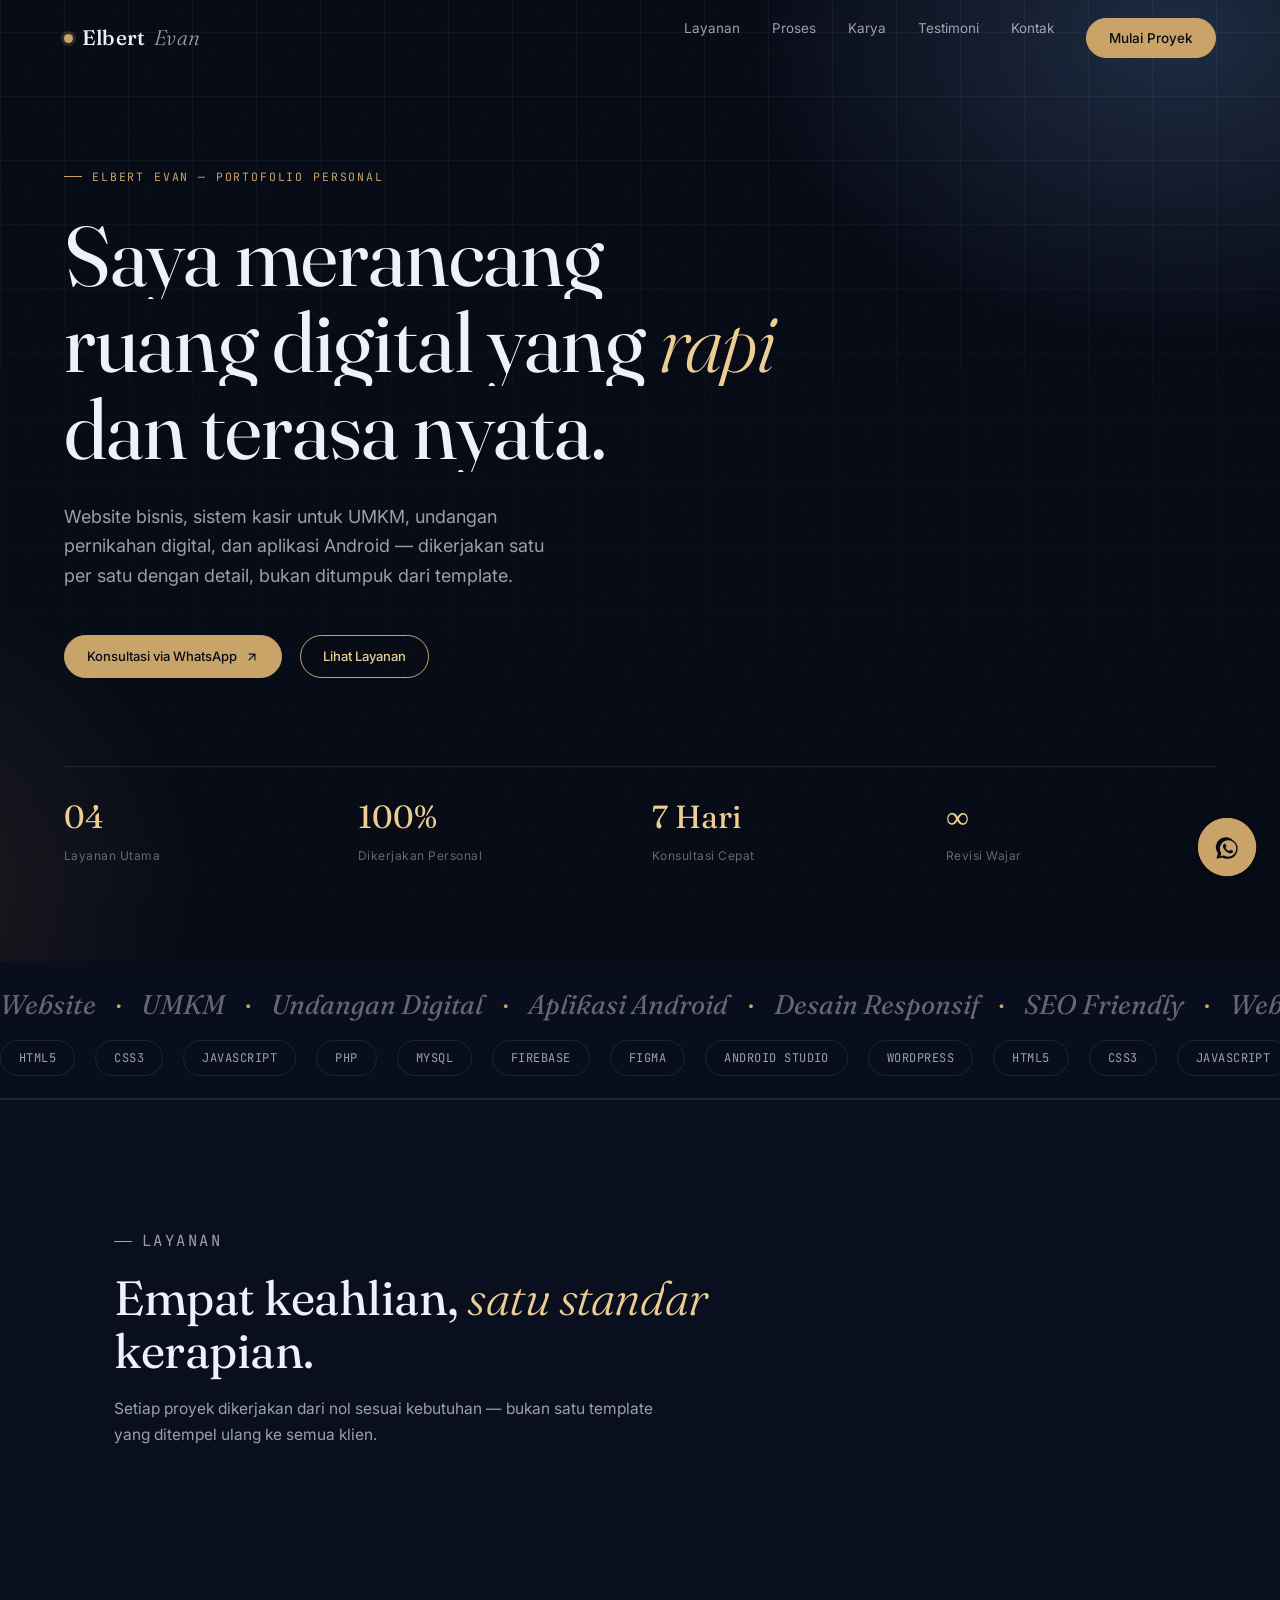
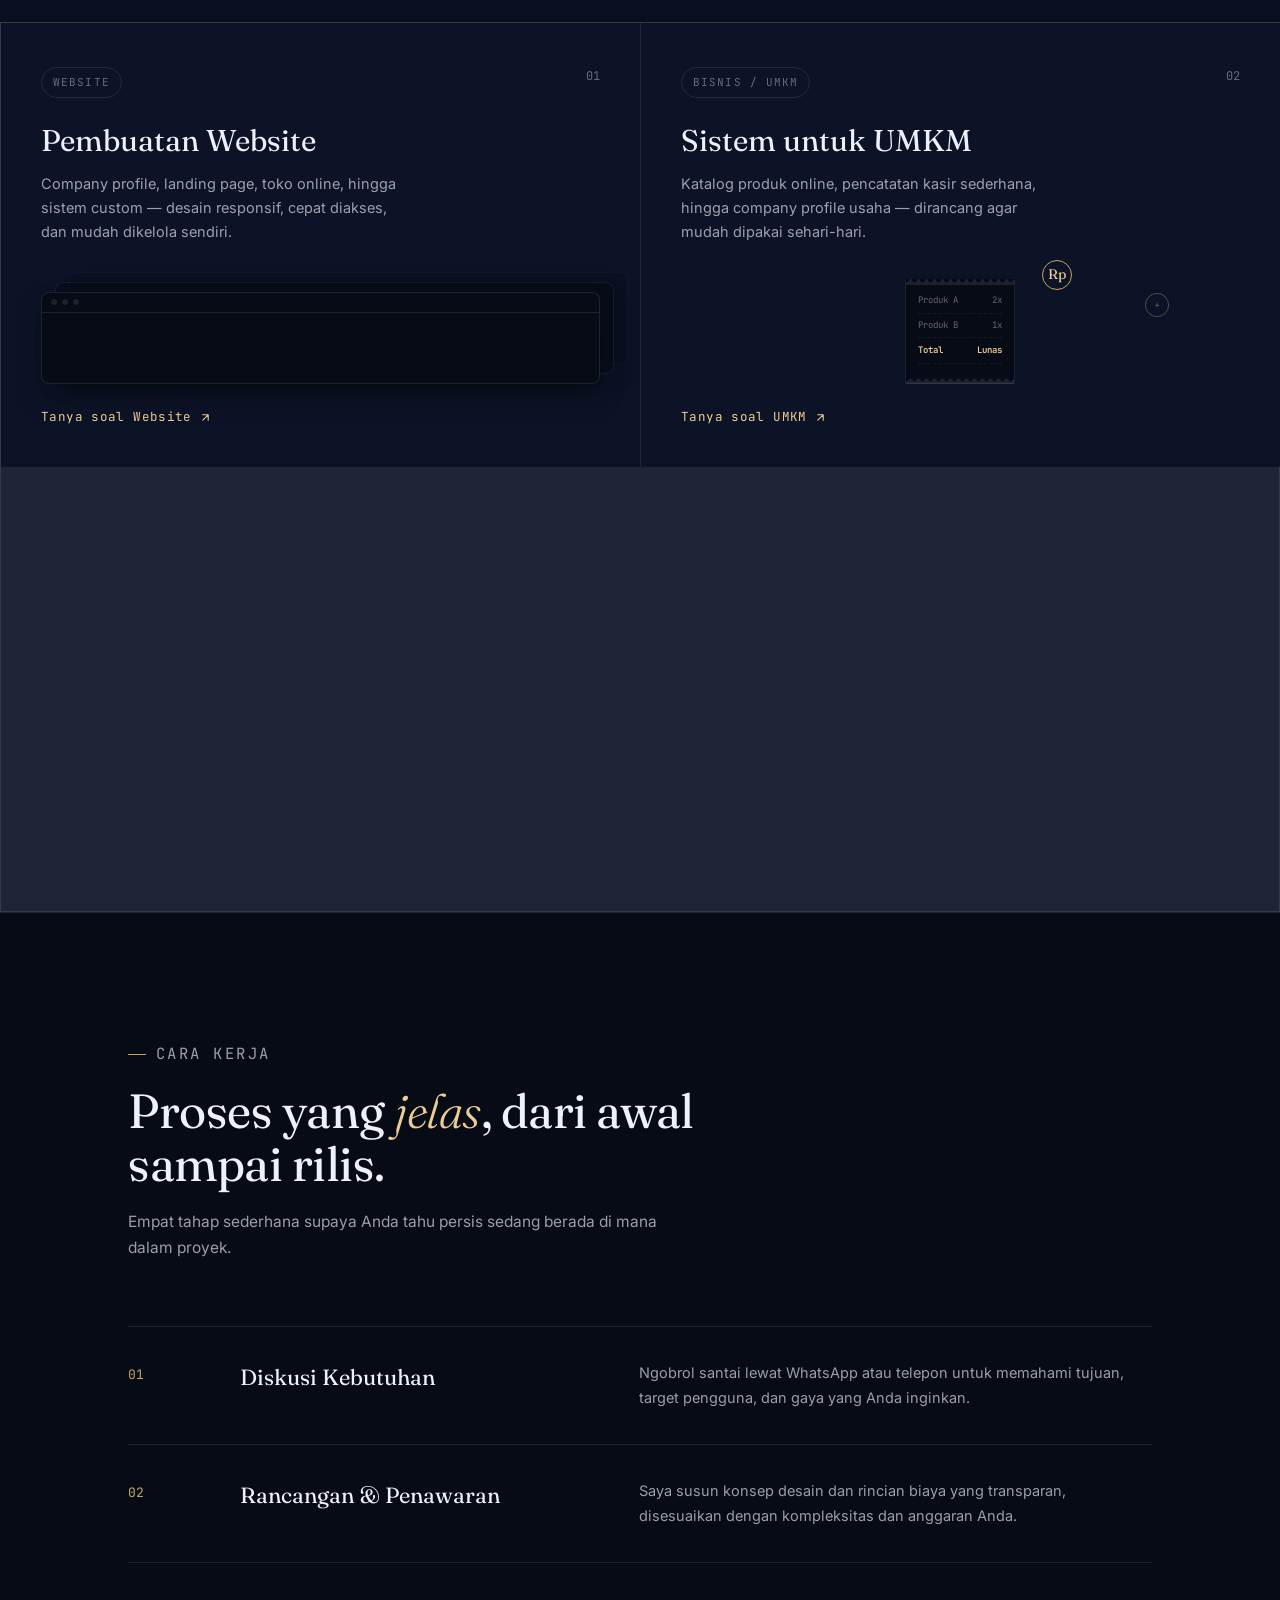
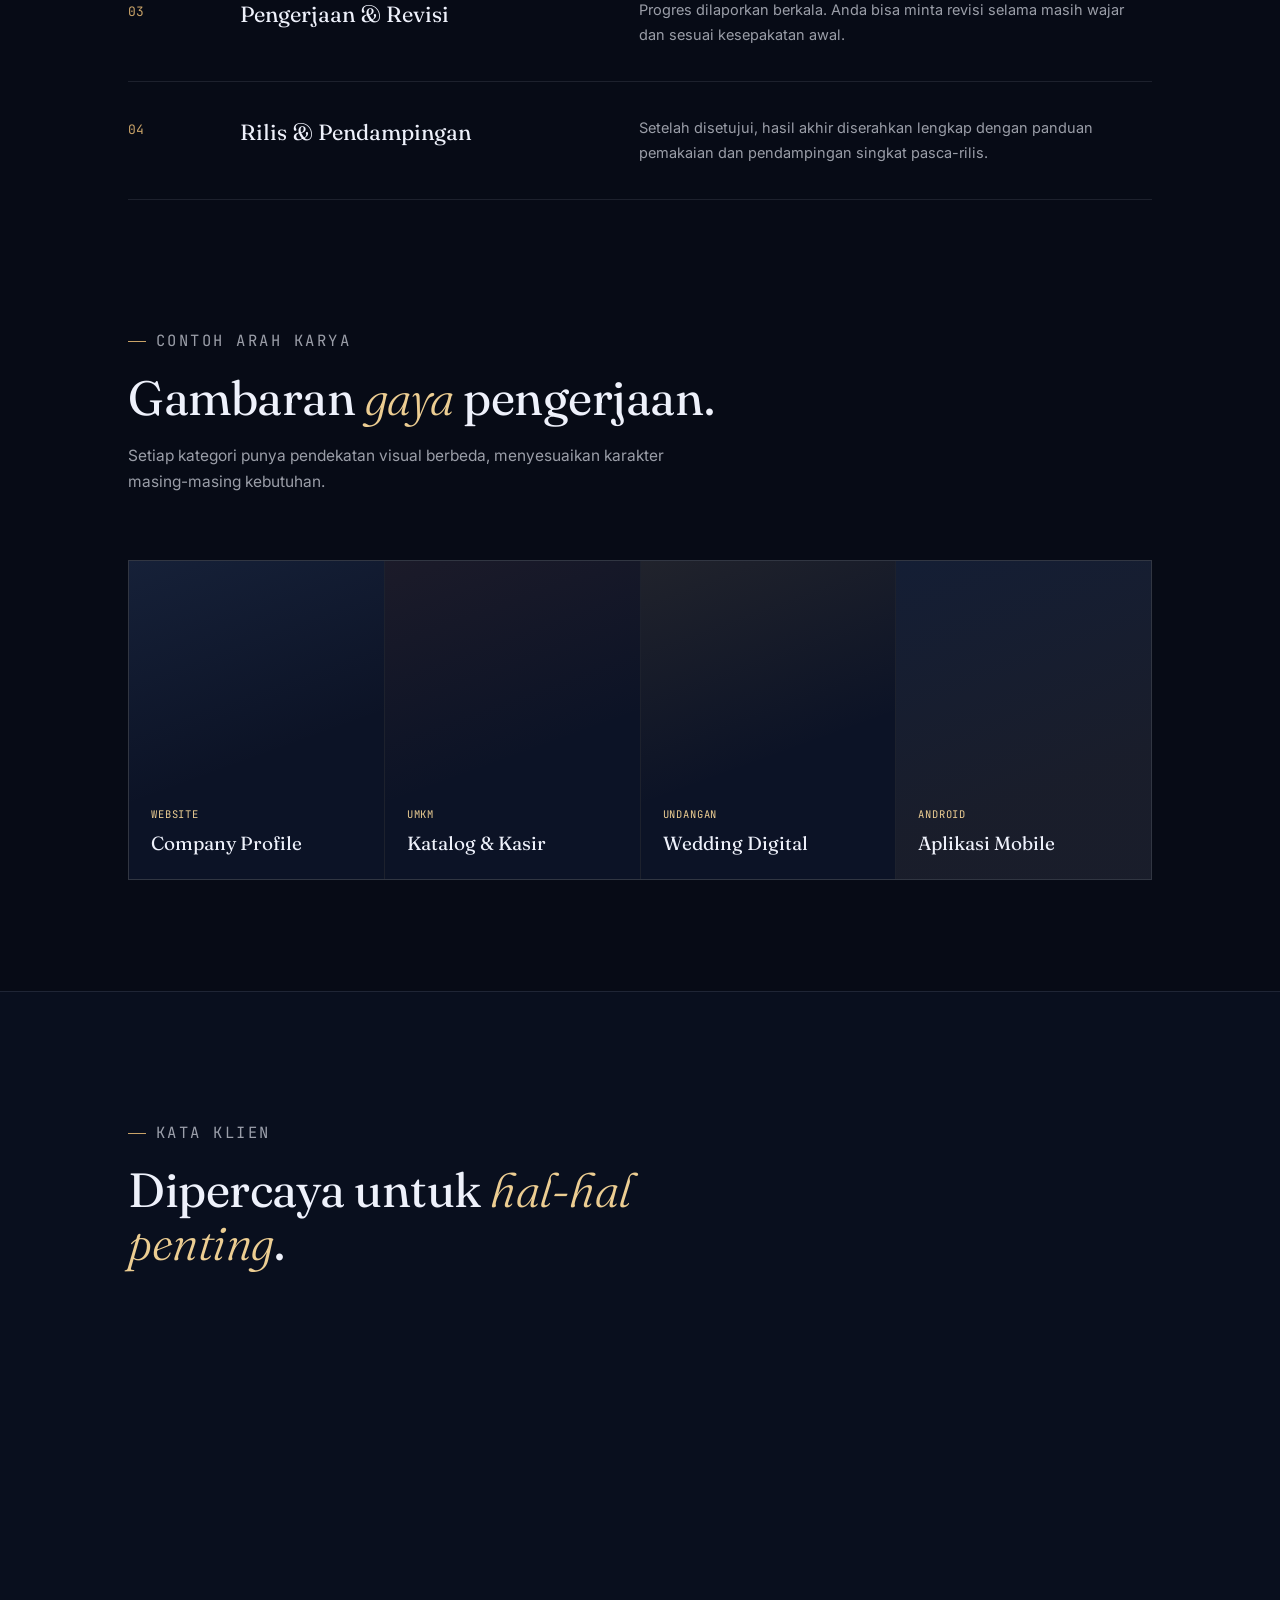
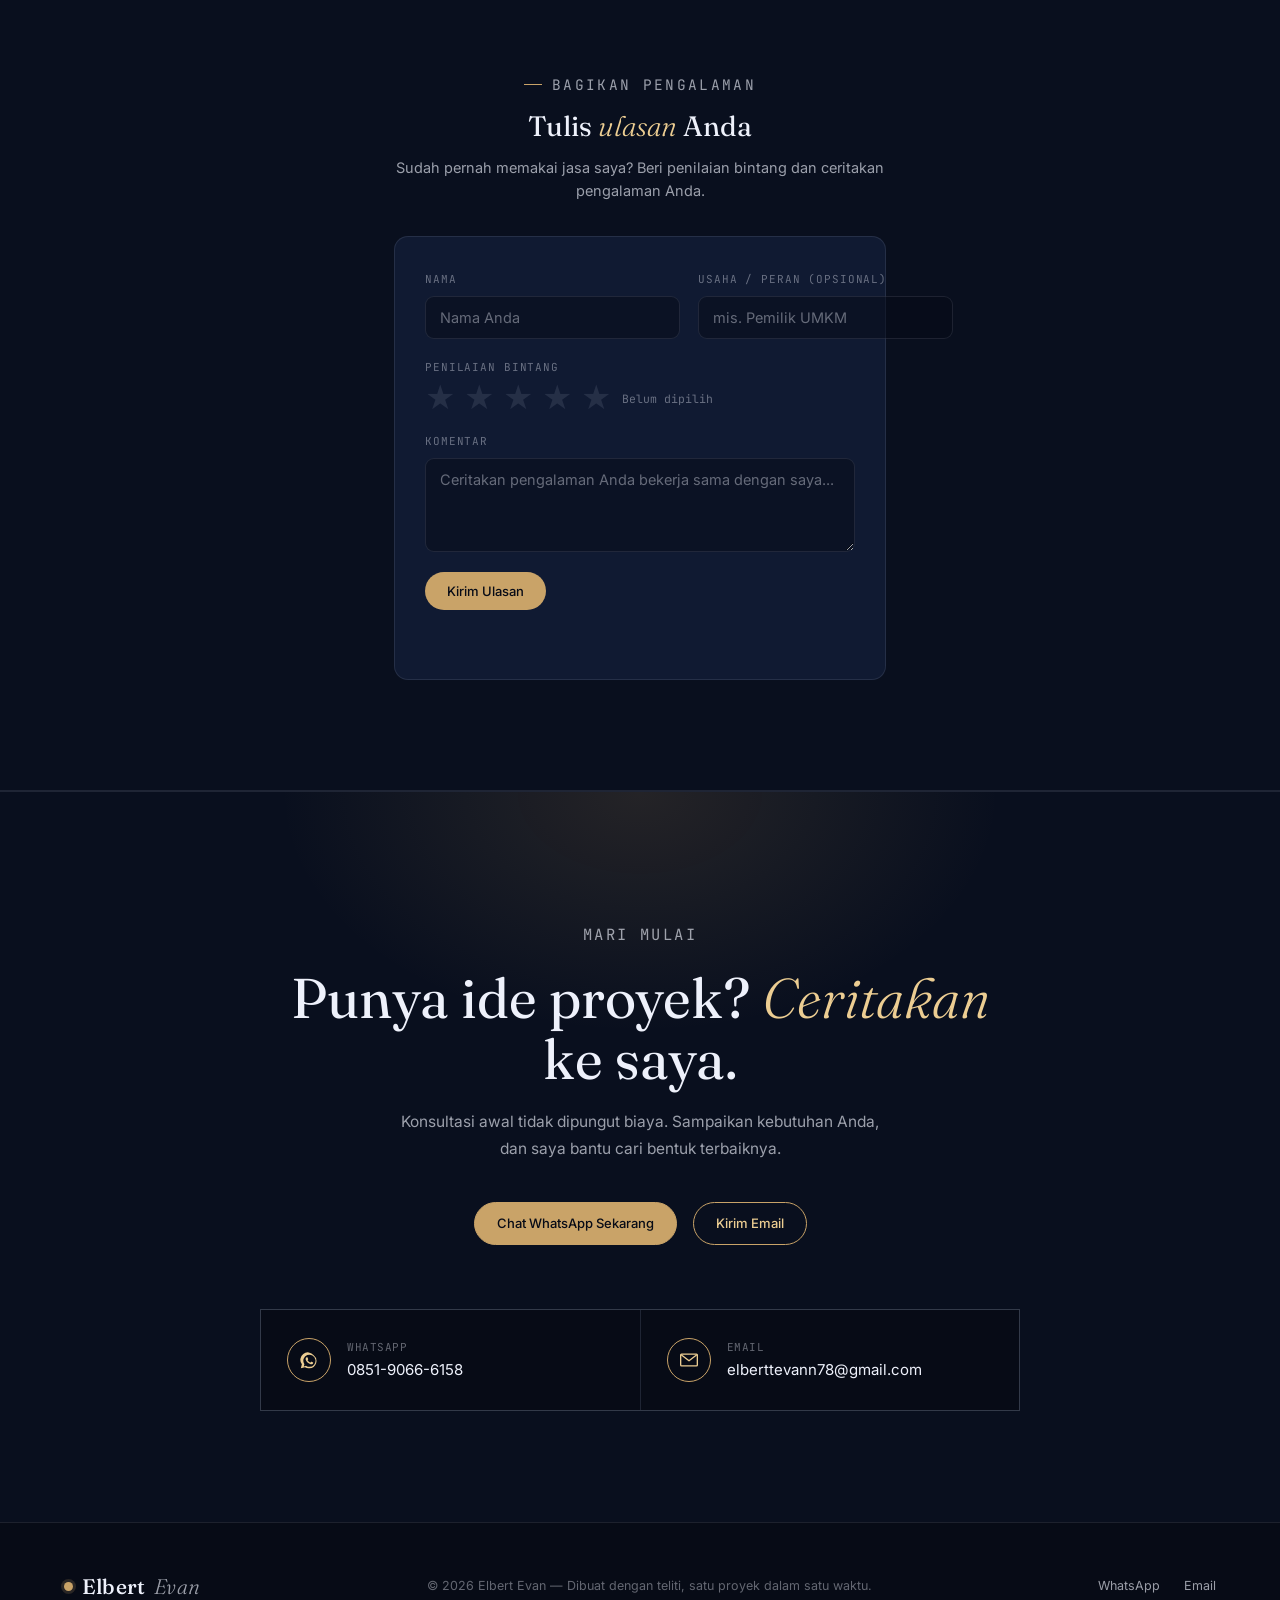
==== commit 2bf60c2e: "Update index.html" ====
--- a/index.html
+++ b/index.html
@@ -1217,7 +1217,7 @@
 
     <div class="work-strip reveal">
       <!-- GANTI href di bawah dengan link demo Website Anda -->
-      <a href="karya/karya-website.html" target="_blank" rel="noopener" class="work-item w-site">
+      <a href="karya-website.html" target="_blank" rel="noopener" class="work-item w-site">
         <div class="bg-deco"></div>
         <div class="wlabel"><div class="cat">Website</div><div class="name">Company Profile</div></div>
         <span class="wgo" aria-hidden="true">
@@ -1225,7 +1225,7 @@
         </span>
       </a>
       <!-- GANTI href di bawah dengan link demo Katalog/Kasir UMKM Anda -->
-      <a href="karya/karya-umkm.html" target="_blank" rel="noopener" class="work-item w-umkm">
+      <a href="karya-umkm.html" target="_blank" rel="noopener" class="work-item w-umkm">
         <div class="bg-deco"></div>
         <div class="wlabel"><div class="cat">UMKM</div><div class="name">Katalog &amp; Kasir</div></div>
         <span class="wgo" aria-hidden="true">
@@ -1233,7 +1233,7 @@
         </span>
       </a>
       <!-- GANTI href di bawah dengan link demo Undangan Pernikahan Anda -->
-      <a href="karya/karya-undangan.html" target="_blank" rel="noopener" class="work-item w-undangan">
+      <a href="karya-undangan.html" target="_blank" rel="noopener" class="work-item w-undangan">
         <div class="bg-deco"></div>
         <div class="wlabel"><div class="cat">Undangan</div><div class="name">Wedding Digital</div></div>
         <span class="wgo" aria-hidden="true">
@@ -1241,7 +1241,7 @@
         </span>
       </a>
       <!-- GANTI href di bawah dengan link demo Aplikasi Android Anda (mis. link Play Store atau APK) -->
-      <a href="karya/karya-aplikasi.html" target="_blank" rel="noopener" class="work-item w-app">
+      <a href="karya-aplikasi.html" target="_blank" rel="noopener" class="work-item w-app">
         <div class="bg-deco"></div>
         <div class="wlabel"><div class="cat">Android</div><div class="name">Aplikasi Mobile</div></div>
         <span class="wgo" aria-hidden="true">
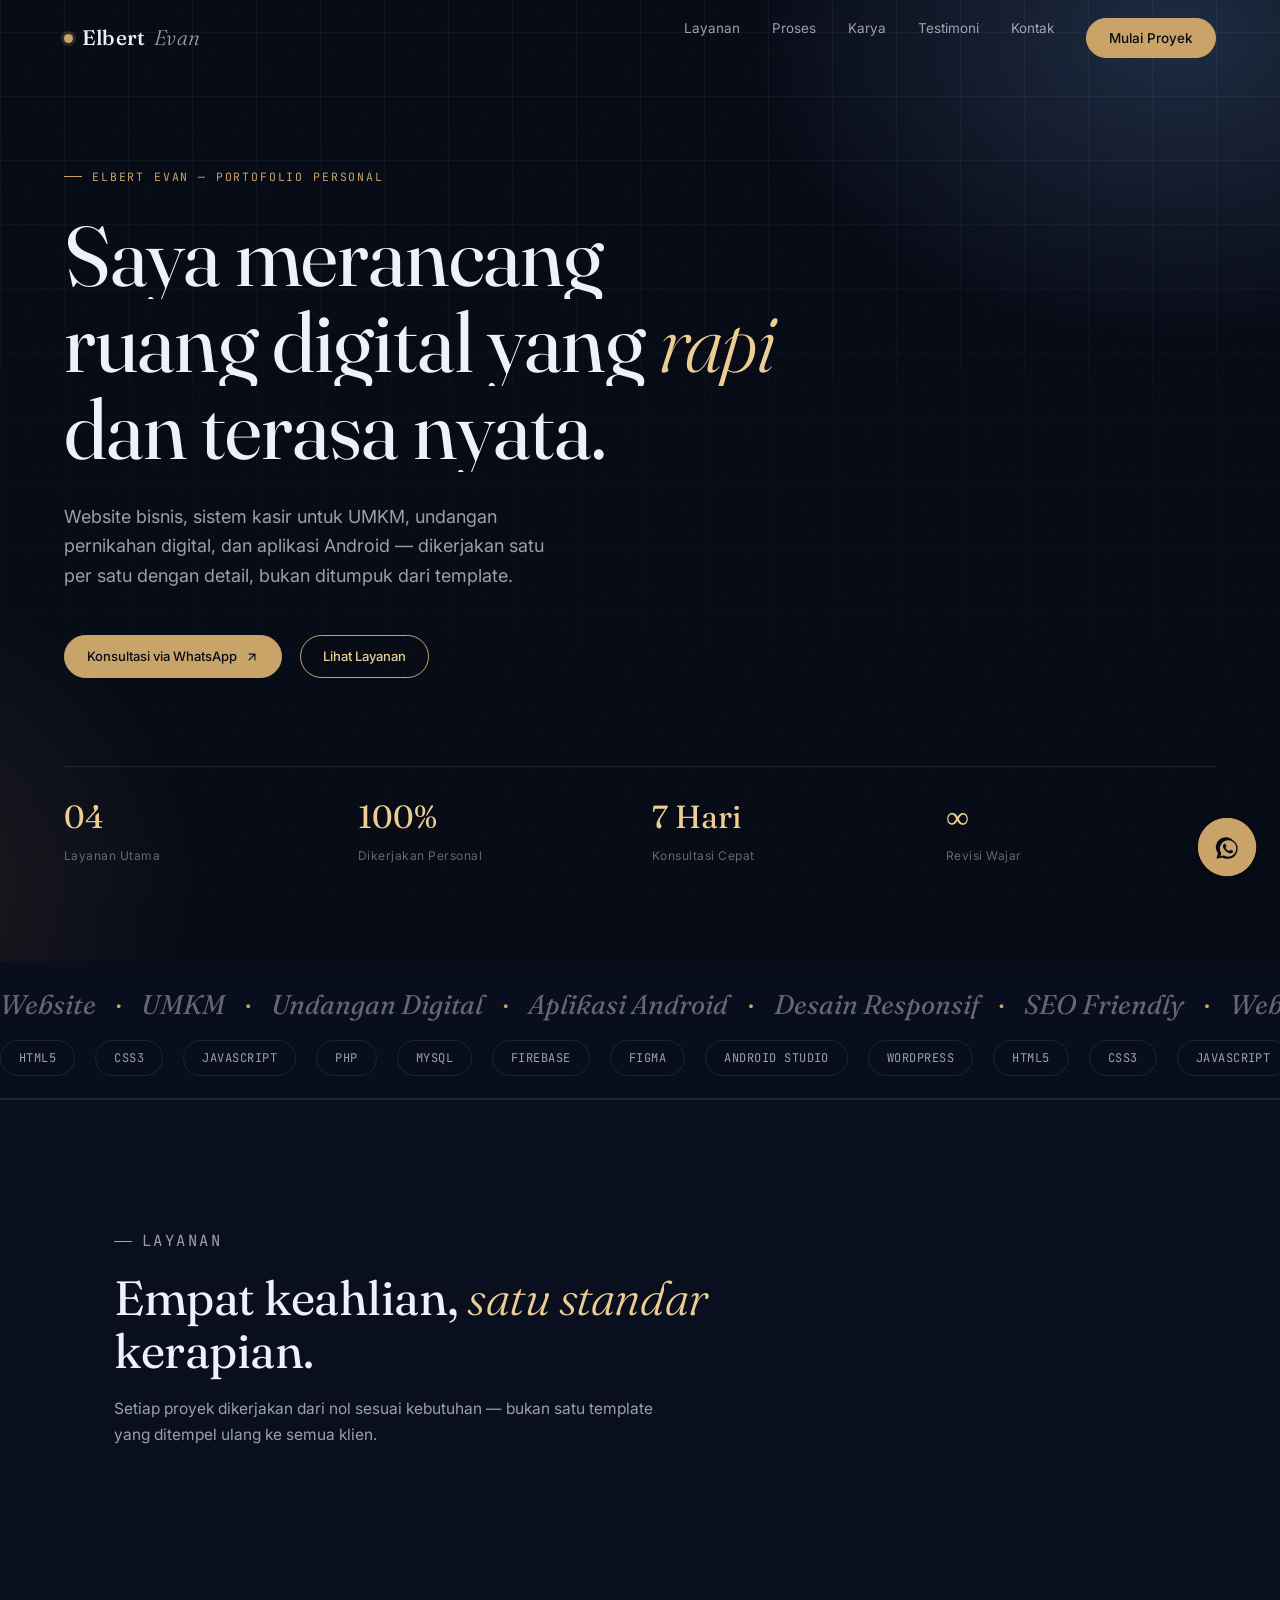
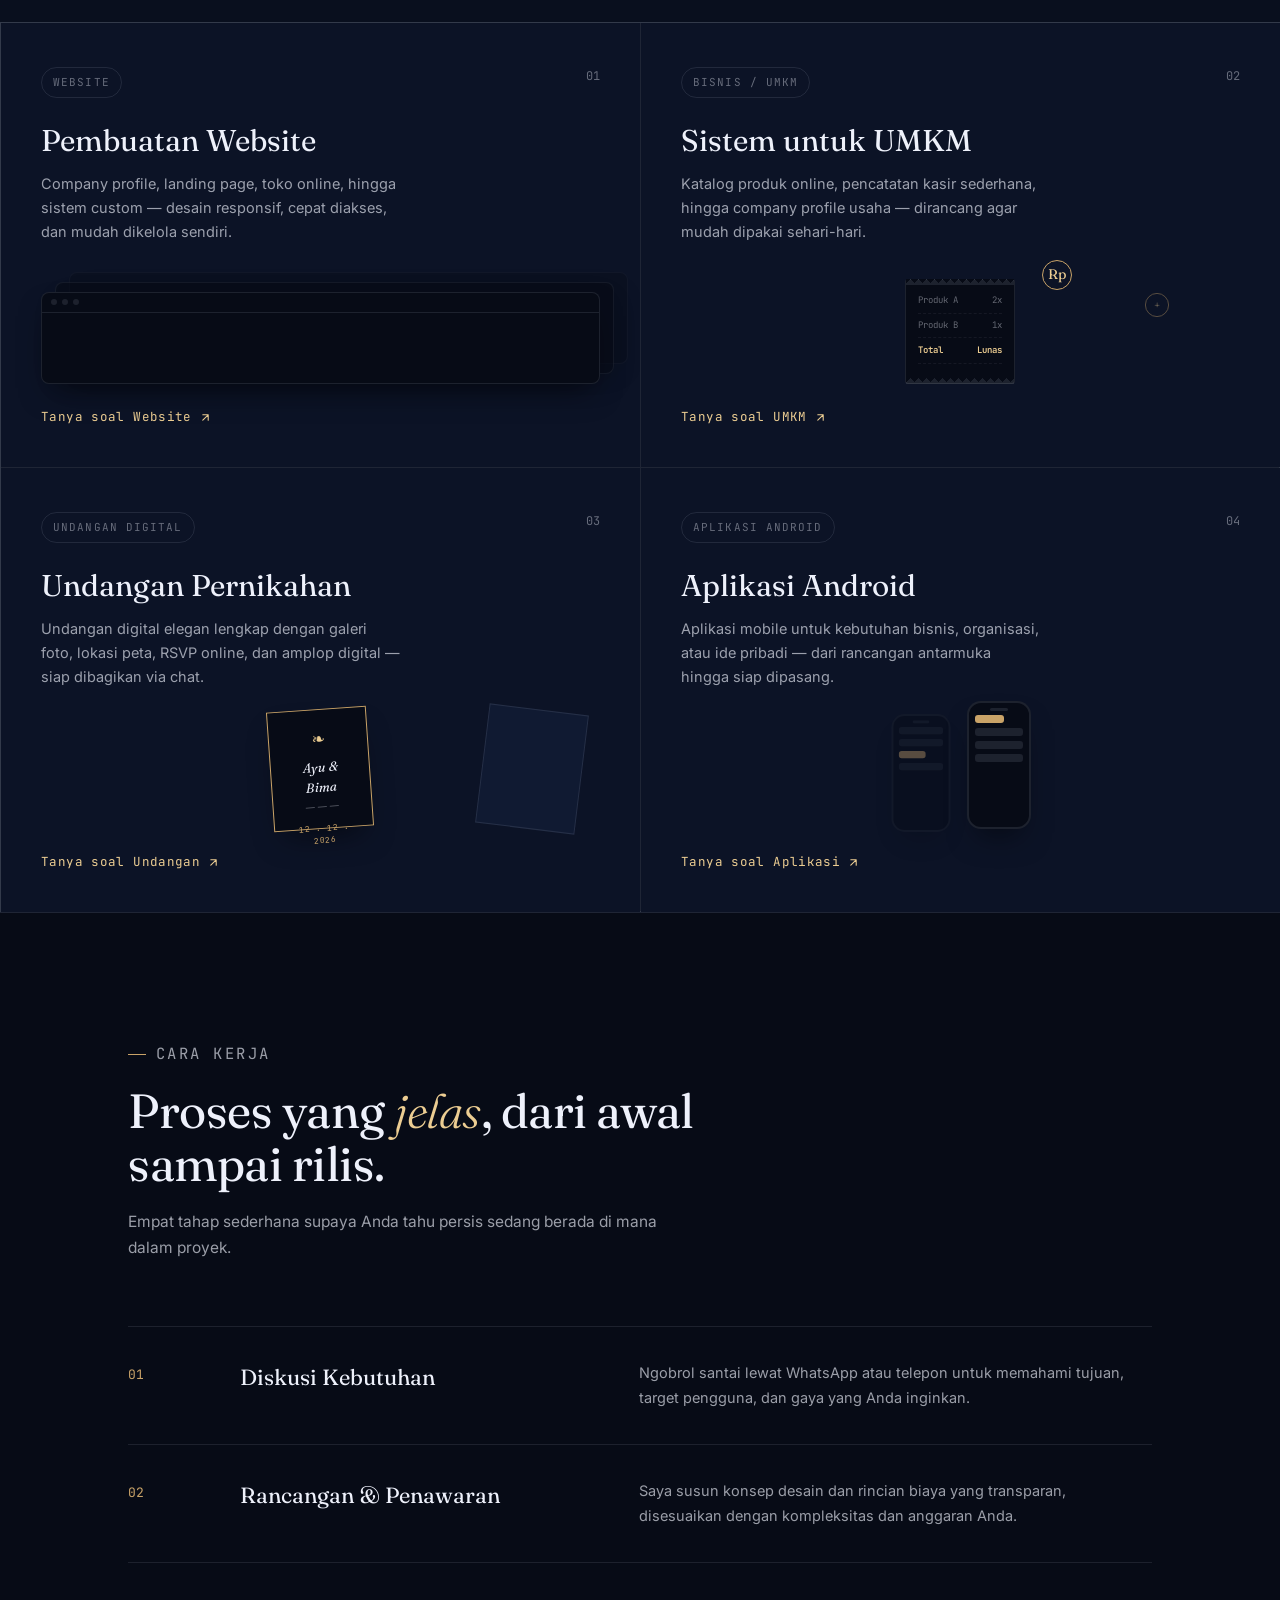
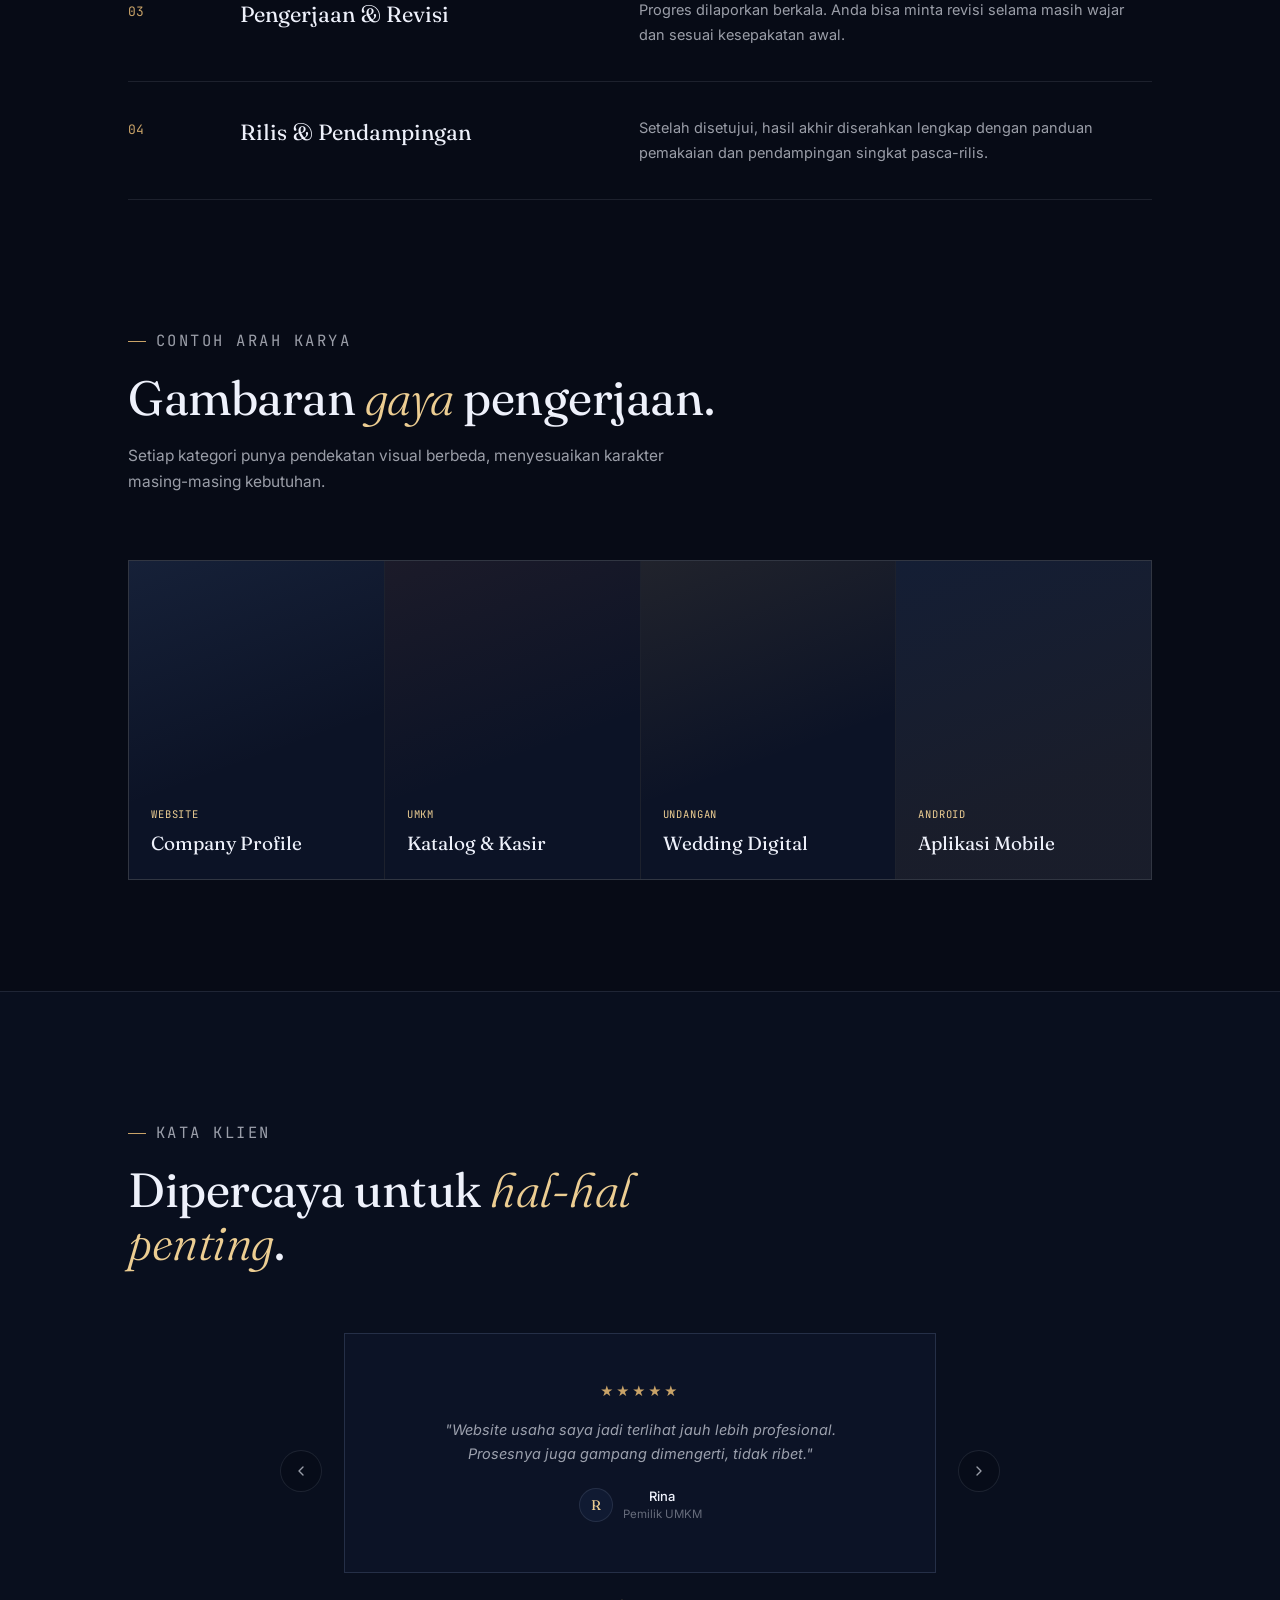
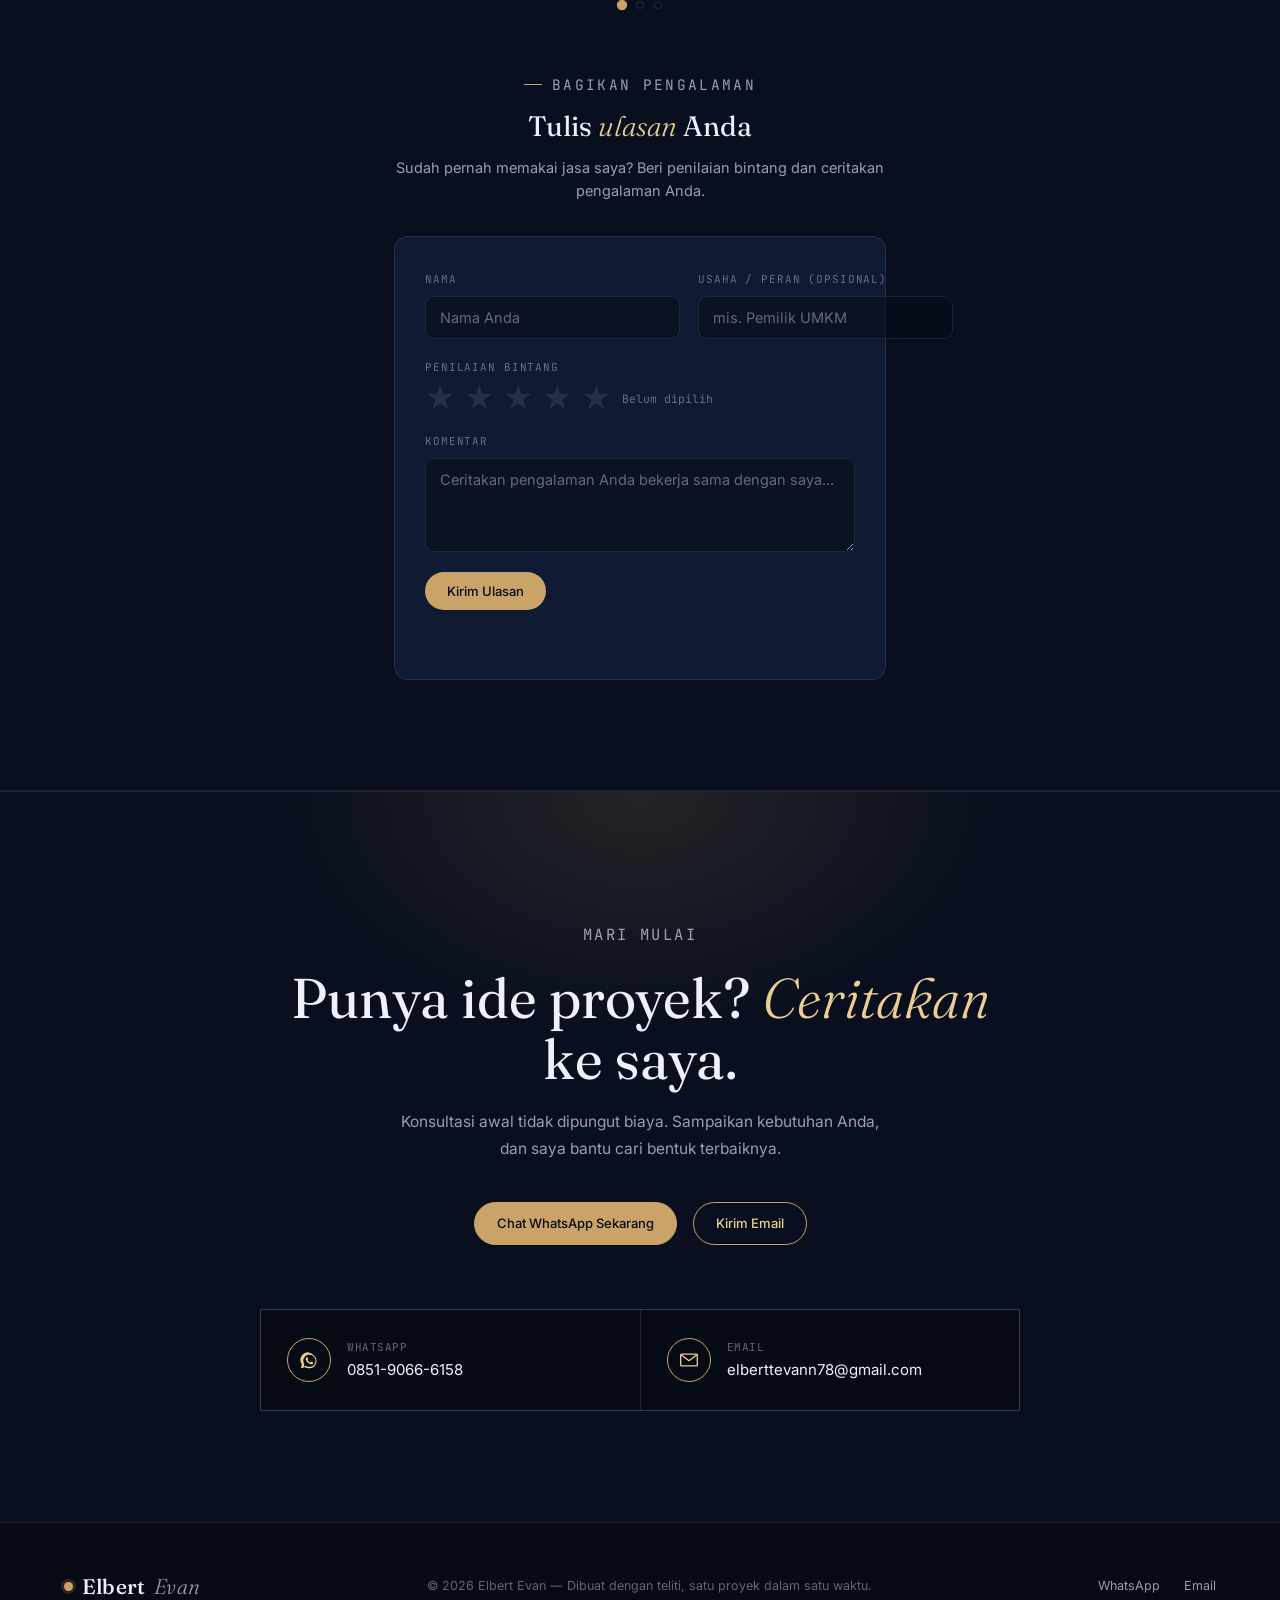
==== commit 38261c77: "Update index.html" ====
--- a/index.html
+++ b/index.html
@@ -99,48 +99,17 @@
 }
 
 /* ambient star field — drifts slowly behind the whole page */
-.starfield{
-  position:fixed; inset:0;
+/* ---- Particle network background ---- */
+#particle-bg{
+  position:fixed;
+  inset:0;
+  width:100%; height:100%;
   z-index:-2;
-  background:var(--ink);
-  overflow:hidden;
   pointer-events:none;
-}
-.starfield canvas#particleCanvas{
-  position:absolute; inset:0;
-  width:100%; height:100%;
-  display:block;
-  will-change:transform;
-}
-.starfield .glow{
-  position:absolute;
-  width:60vw; height:60vw;
-  max-width:900px; max-height:900px;
-  border-radius:50%;
-  filter:blur(120px);
-  opacity:.20;
-  animation:floatGlow 26s ease-in-out infinite;
-  will-change:transform;
-  backface-visibility:hidden;
-}
-.starfield .glow.g1{
-  top:-10%; left:-10%;
-  background:radial-gradient(circle, var(--azure) 0%, transparent 70%);
-  animation-delay:0s;
-}
-.starfield .glow.g2{
-  bottom:-15%; right:-10%;
-  background:radial-gradient(circle, var(--gold) 0%, transparent 70%);
-  opacity:.12;
-  animation-delay:-13s;
-  animation-duration:32s;
-}
-@keyframes floatGlow{
-  0%, 100%{transform:translate(0,0) scale(1);}
-  50%{transform:translate(4%, 5%) scale(1.12);}
-}
-@media (prefers-reduced-motion: reduce){
-  .starfield .glow{animation:none;}
+  background:
+    radial-gradient(ellipse 80% 60% at 20% 0%, rgba(29,78,216,0.13), transparent 60%),
+    radial-gradient(ellipse 70% 50% at 100% 100%, rgba(29,78,216,0.09), transparent 60%),
+    var(--ink);
 }
 
 /* ============ NAV ============ */
@@ -1008,11 +977,7 @@
 </head>
 <body>
 
-<div class="starfield">
-  <div class="glow g1"></div>
-  <div class="glow g2"></div>
-  <canvas id="particleCanvas" aria-hidden="true"></canvas>
-</div>
+<canvas id="particle-bg" aria-hidden="true"></canvas>
 <div class="grain"></div>
 
 <header id="siteHeader">
@@ -1411,164 +1376,109 @@
 // reduced motion check (dipakai beberapa fitur di bawah)
 const reduceMotion = window.matchMedia('(prefers-reduced-motion: reduce)').matches;
 
-// ===== particle background animation =====
+// ===== Particle network background (biru gelap) =====
 (function(){
-  const canvas = document.getElementById('particleCanvas');
-  if(!canvas) return;
+  const canvas = document.getElementById('particle-bg');
   const ctx = canvas.getContext('2d');
-
-  const palette = [
-    'rgba(238,241,251,OPA)',  // paper — putih lembut
-    'rgba(238,241,251,OPA)',
-    'rgba(238,241,251,OPA)',
-    'rgba(201,163,104,OPA)',  // gold
-    'rgba(111,155,219,OPA)'   // azure-bright
-  ];
-  const LINK_DIST = 130;
-  const LINK_DIST_SQ = LINK_DIST * LINK_DIST;
-
-  let w = 0, h = 0, dpr = Math.min(window.devicePixelRatio || 1, 2);
-  let particles = [];
-  let mouseX = -9999, mouseY = -9999;
-  let targetParX = 0, targetParY = 0, parX = 0, parY = 0;
-  let rafId = null;
-  let running = false;
-
-  function rand(min, max){ return Math.random() * (max - min) + min; }
-
-  function particleCount(){
-    const area = w * h;
-    return Math.max(36, Math.min(110, Math.round(area / 16000)));
+  let width, height, particles, animId;
+  const prefersReduced = window.matchMedia('(prefers-reduced-motion: reduce)').matches;
+  const mouse = { x: null, y: null, radius: 150 };
+
+  function resize(){
+    width  = canvas.width  = window.innerWidth;
+    height = canvas.height = window.innerHeight;
   }
 
-  function makeParticle(){
-    return {
-      x: rand(0, w),
-      y: rand(0, h),
-      vx: rand(-0.10, 0.10),
-      vy: rand(-0.08, 0.08),
-      r: rand(0.7, 1.9),
-      baseAlpha: rand(0.35, 0.9),
-      phase: rand(0, Math.PI * 2),
-      twinkleSpeed: rand(0.4, 1.1),
-      color: palette[Math.floor(rand(0, palette.length))]
-    };
+  function countForWidth(w){
+    if(w < 600)  return 50;
+    if(w < 1000) return 85;
+    return 120;
   }
 
-  function resize(){
-    const rect = canvas.parentElement.getBoundingClientRect();
-    w = Math.max(window.innerWidth, rect.width);
-    h = Math.max(window.innerHeight, rect.height);
-    canvas.width = Math.round(w * dpr);
-    canvas.height = Math.round(h * dpr);
-    canvas.style.width = w + 'px';
-    canvas.style.height = h + 'px';
-    ctx.setTransform(dpr, 0, 0, dpr, 0, 0);
-
-    const count = particleCount();
-    if(particles.length === 0){
-      particles = Array.from({length: count}, makeParticle);
-    } else if(particles.length < count){
-      while(particles.length < count){ particles.push(makeParticle()); }
-    } else if(particles.length > count){
-      particles.length = count;
+  class Particle {
+    constructor(){
+      this.x  = Math.random() * width;
+      this.y  = Math.random() * height;
+      this.vx = (Math.random() - 0.5) * 0.4;
+      this.vy = (Math.random() - 0.5) * 0.4;
+      this.r  = Math.random() * 1.8 + 0.6;
+    }
+    update(){
+      this.x += this.vx;
+      this.y += this.vy;
+      if(this.x < 0 || this.x > width)  this.vx *= -1;
+      if(this.y < 0 || this.y > height) this.vy *= -1;
+      if(mouse.x !== null){
+        const dx   = this.x - mouse.x;
+        const dy   = this.y - mouse.y;
+        const dist = Math.sqrt(dx*dx + dy*dy);
+        if(dist < mouse.radius){
+          const force = (mouse.radius - dist) / mouse.radius;
+          this.x += (dx / dist) * force * 1.5;
+          this.y += (dy / dist) * force * 1.5;
+        }
+      }
+    }
+    draw(){
+      ctx.beginPath();
+      ctx.arc(this.x, this.y, this.r, 0, Math.PI * 2);
+      ctx.fillStyle = 'rgba(147, 197, 253, 0.70)';
+      ctx.fill();
     }
   }
 
-  function drawStatic(){
-    ctx.clearRect(0, 0, w, h);
-    particles.forEach(p => {
-      ctx.beginPath();
-      ctx.fillStyle = p.color.replace('OPA', p.baseAlpha.toFixed(2));
-      ctx.arc(p.x, p.y, p.r, 0, Math.PI * 2);
-      ctx.fill();
-    });
+  function init(){
+    resize();
+    particles = Array.from({length: countForWidth(width)}, () => new Particle());
   }
 
-  let t = 0;
-  function tick(){
-    t += 1;
-    ctx.clearRect(0, 0, w, h);
-
-    // parallax halus mengikuti kursor
-    parX += (targetParX - parX) * 0.04;
-    parY += (targetParY - parY) * 0.04;
-    canvas.style.transform = `translate3d(${parX}px, ${parY}px, 0)`;
-
-    // gerakkan & gambar partikel
-    for(let i = 0; i < particles.length; i++){
-      const p = particles[i];
-      p.x += p.vx;
-      p.y += p.vy;
-      if(p.x < -10) p.x = w + 10;
-      if(p.x > w + 10) p.x = -10;
-      if(p.y < -10) p.y = h + 10;
-      if(p.y > h + 10) p.y = -10;
-
-      const twinkle = 0.65 + 0.35 * Math.sin(t * 0.02 * p.twinkleSpeed + p.phase);
-      const alpha = p.baseAlpha * twinkle;
-
-      ctx.beginPath();
-      ctx.fillStyle = p.color.replace('OPA', alpha.toFixed(2));
-      ctx.arc(p.x, p.y, p.r, 0, Math.PI * 2);
-      ctx.fill();
-    }
-
-    // garis penghubung tipis antar partikel berdekatan (efek constellation)
+  function connect(){
+    const maxDist = width < 700 ? 120 : 160;
     for(let i = 0; i < particles.length; i++){
       for(let j = i + 1; j < particles.length; j++){
-        const a = particles[i], b = particles[j];
-        const dx = a.x - b.x, dy = a.y - b.y;
-        const distSq = dx * dx + dy * dy;
-        if(distSq < LINK_DIST_SQ){
-          const lineAlpha = (1 - distSq / LINK_DIST_SQ) * 0.16;
+        const dx   = particles[i].x - particles[j].x;
+        const dy   = particles[i].y - particles[j].y;
+        const dist = Math.sqrt(dx*dx + dy*dy);
+        if(dist < maxDist){
+          const opacity = (1 - dist / maxDist) * 0.55;
           ctx.beginPath();
-          ctx.strokeStyle = `rgba(226,233,255,${lineAlpha.toFixed(3)})`;
+          ctx.strokeStyle = `rgba(59, 130, 246, ${opacity})`;
           ctx.lineWidth = 1;
-          ctx.moveTo(a.x, a.y);
-          ctx.lineTo(b.x, b.y);
+          ctx.moveTo(particles[i].x, particles[i].y);
+          ctx.lineTo(particles[j].x, particles[j].y);
           ctx.stroke();
         }
       }
     }
-
-    if(running){ rafId = requestAnimationFrame(tick); }
   }
 
-  function start(){
-    if(running || reduceMotion) return;
-    running = true;
-    rafId = requestAnimationFrame(tick);
+  function animate(){
+    ctx.clearRect(0, 0, width, height);
+    particles.forEach(p => { p.update(); p.draw(); });
+    connect();
+    animId = requestAnimationFrame(animate);
   }
-  function stop(){
-    running = false;
-    if(rafId){ cancelAnimationFrame(rafId); rafId = null; }
-  }
-
-  let resizeTimer = null;
+
   window.addEventListener('resize', () => {
-    clearTimeout(resizeTimer);
-    resizeTimer = setTimeout(() => {
-      resize();
-      if(reduceMotion){ drawStatic(); }
-    }, 150);
+    cancelAnimationFrame(animId);
+    init();
+    if(!prefersReduced){ animate(); } else { particles.forEach(p=>p.draw()); connect(); }
   });
 
-  window.addEventListener('mousemove', (e) => {
-    mouseX = e.clientX; mouseY = e.clientY;
-    targetParX = ((mouseX / window.innerWidth) - 0.5) * -14;
-    targetParY = ((mouseY / window.innerHeight) - 0.5) * -14;
-  }, {passive:true});
+  window.addEventListener('mousemove', e => { mouse.x = e.clientX; mouse.y = e.clientY; });
+  window.addEventListener('mouseleave', () => { mouse.x = null; mouse.y = null; });
 
   document.addEventListener('visibilitychange', () => {
-    if(document.hidden){ stop(); } else { start(); }
+    if(document.hidden){ cancelAnimationFrame(animId); }
+    else if(!prefersReduced){ animate(); }
   });
 
-  resize();
-  if(reduceMotion){
-    drawStatic();
+  init();
+  if(prefersReduced){
+    particles.forEach(p => p.draw());
+    connect();
   } else {
-    start();
+    animate();
   }
 })();
 
